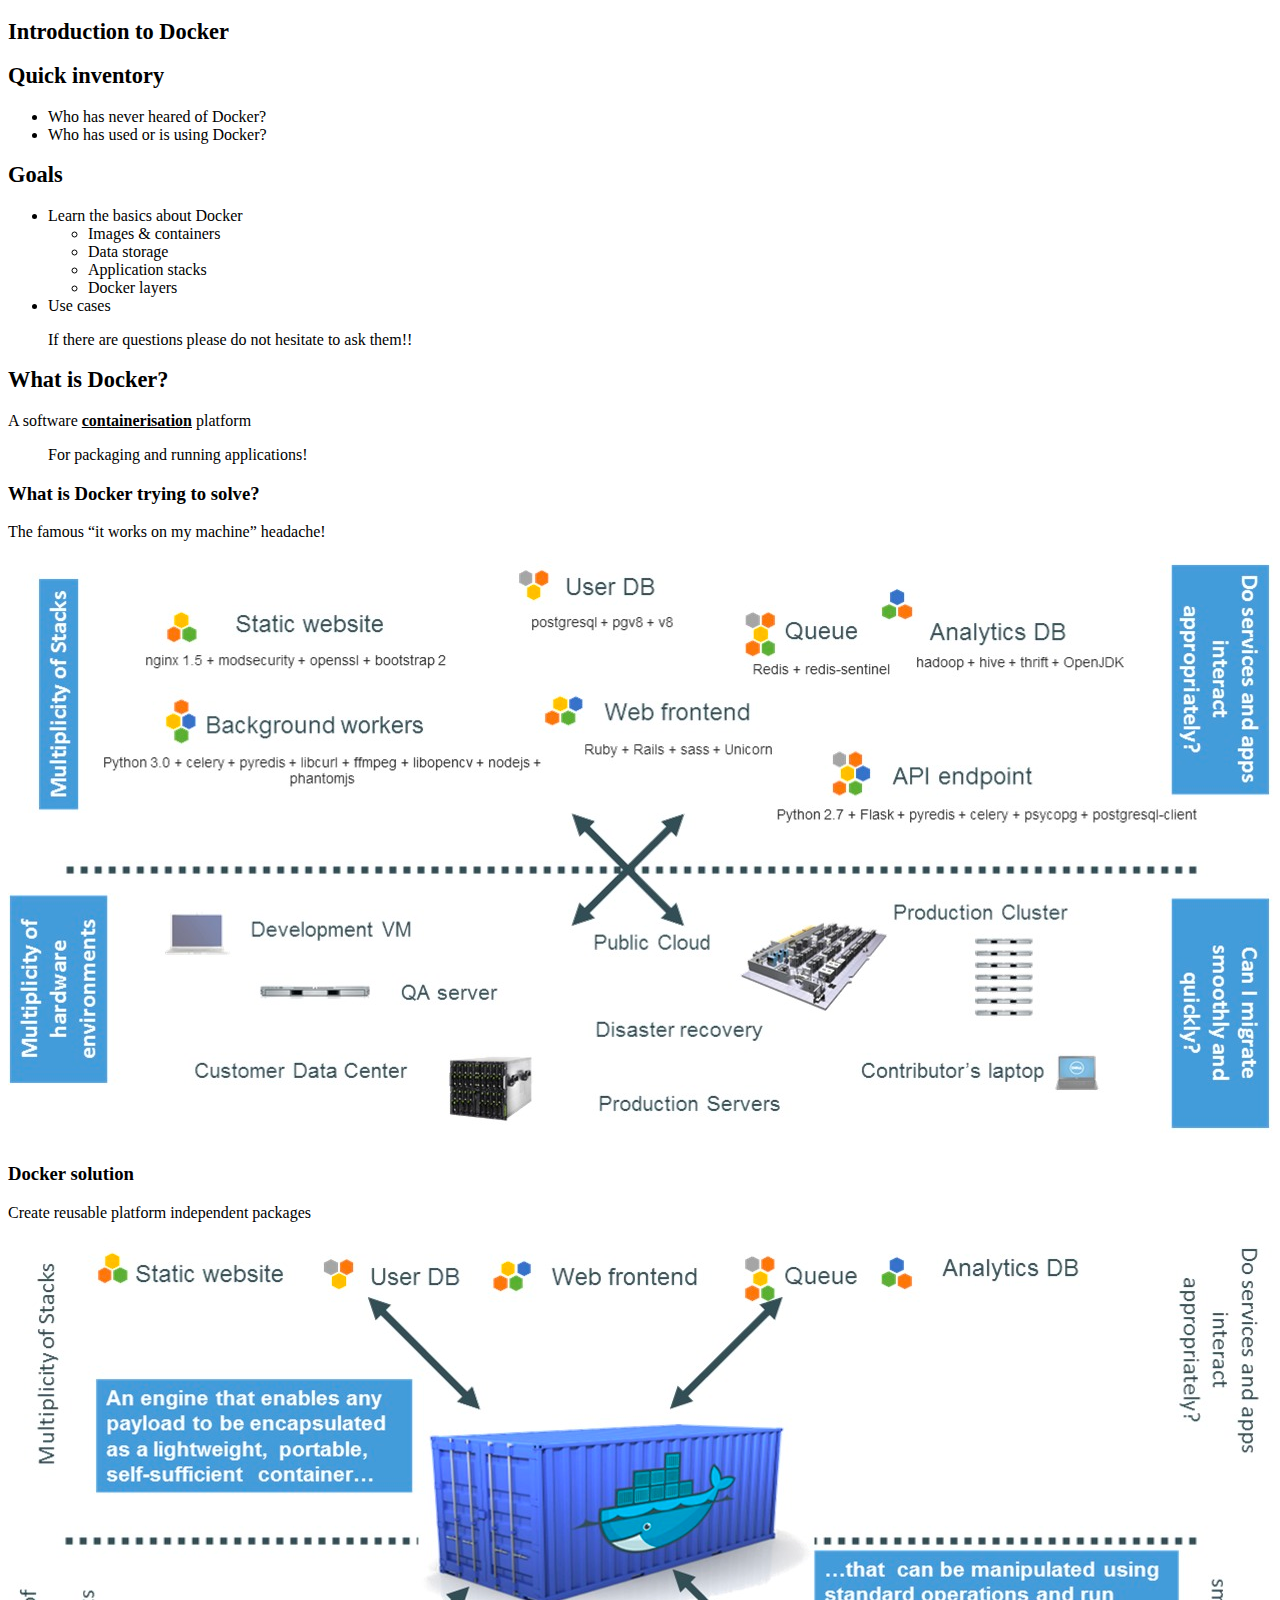
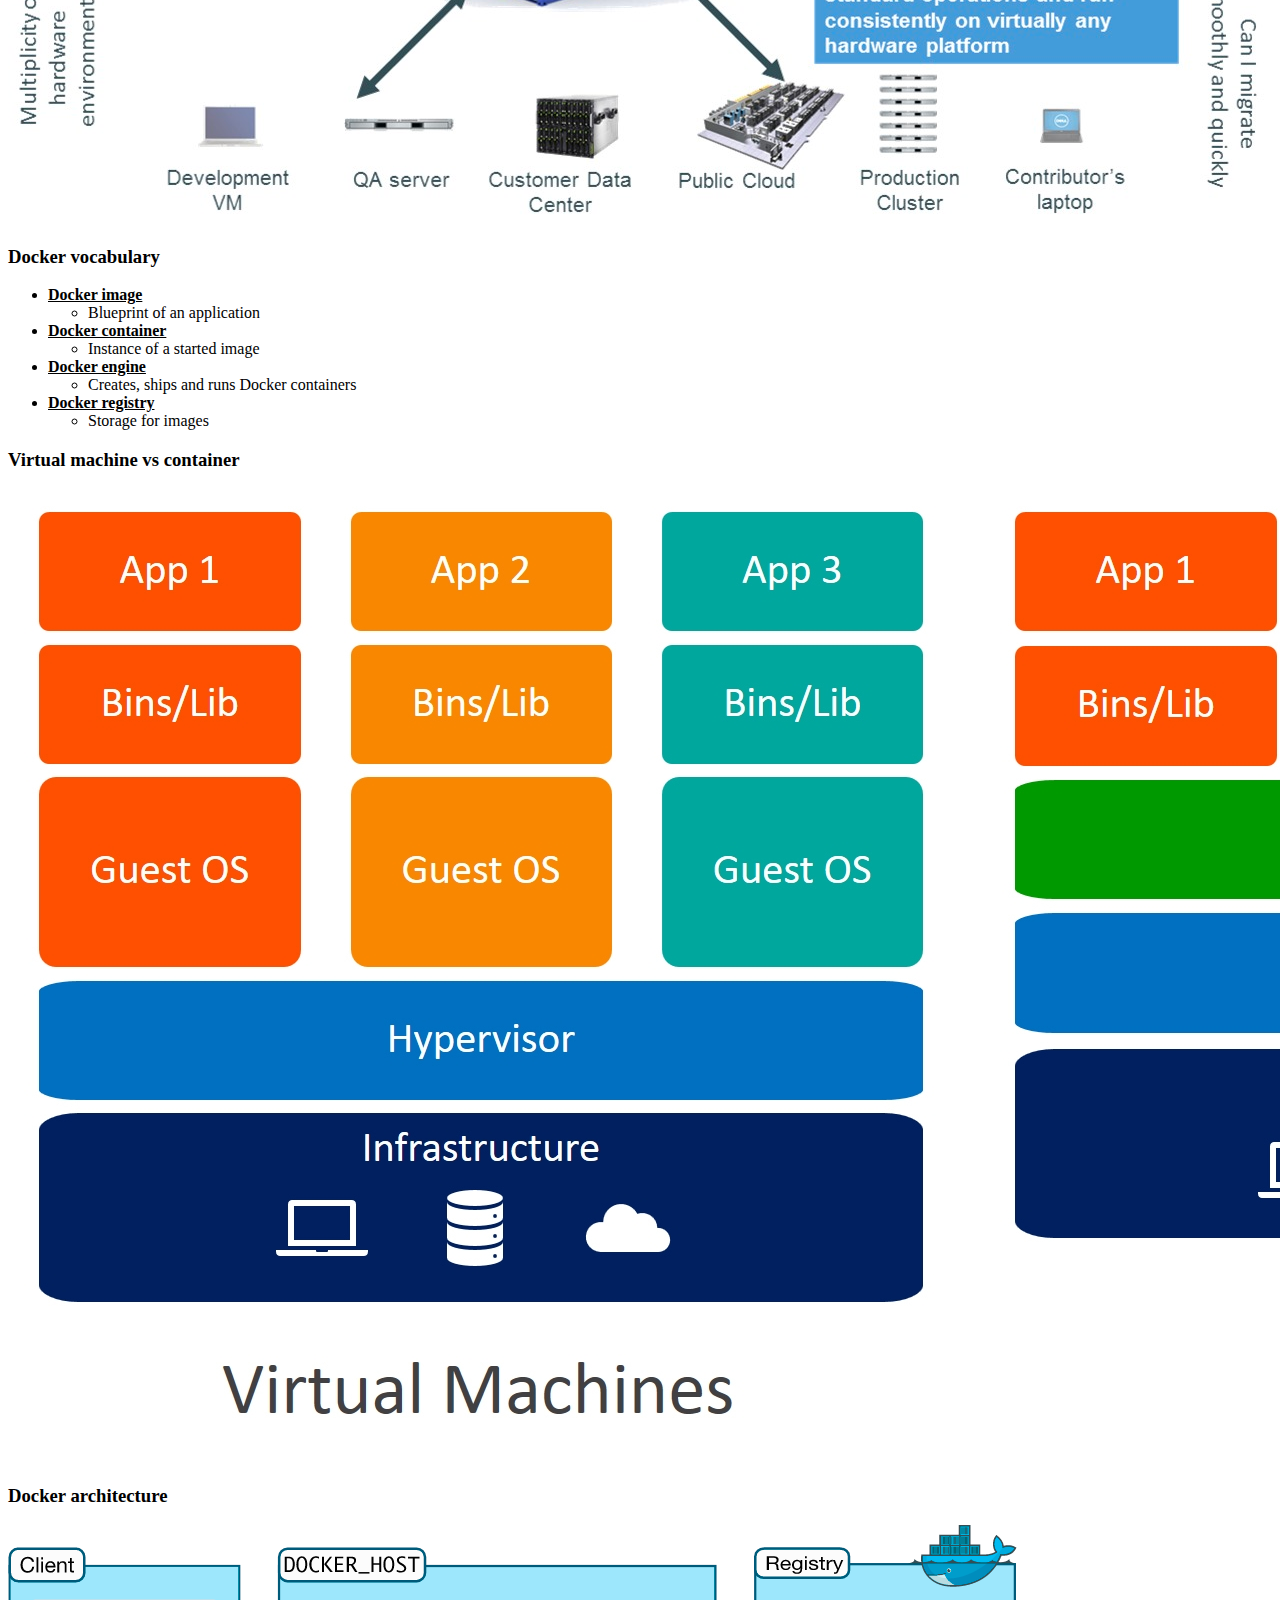
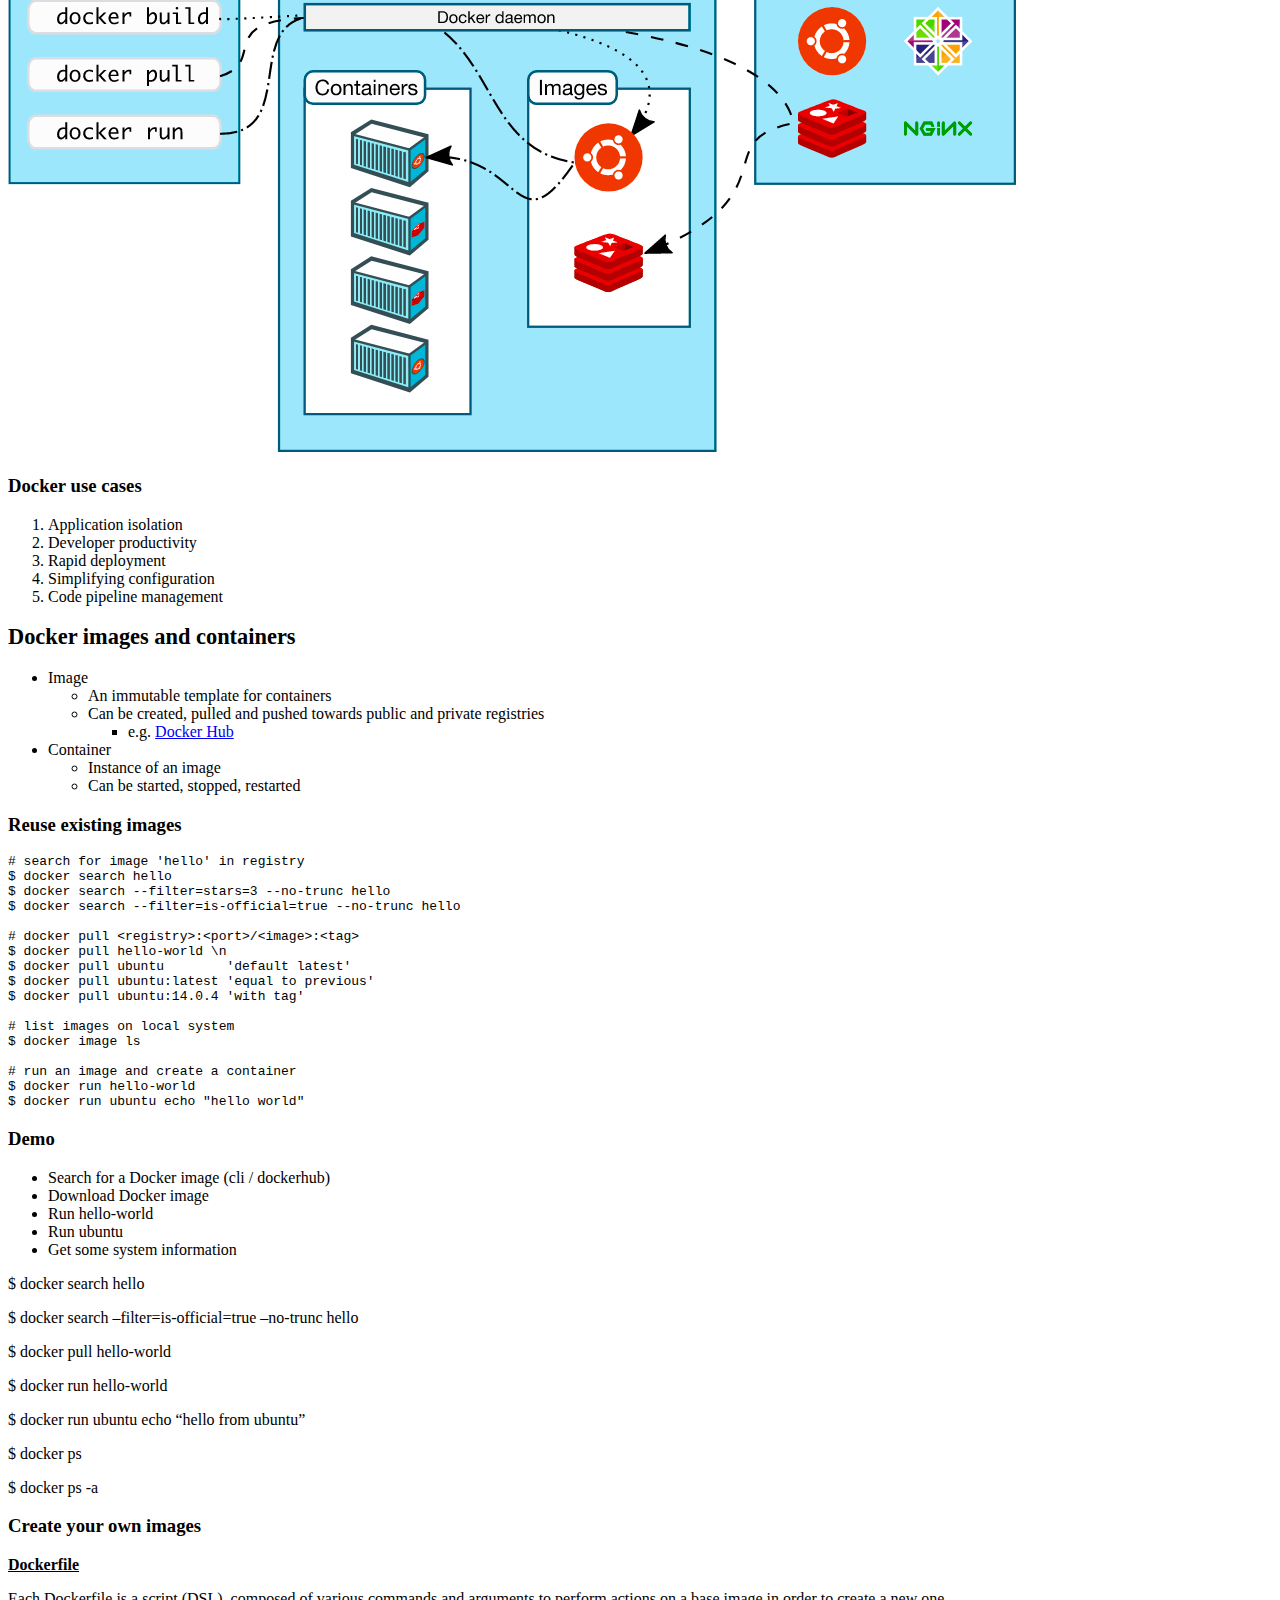
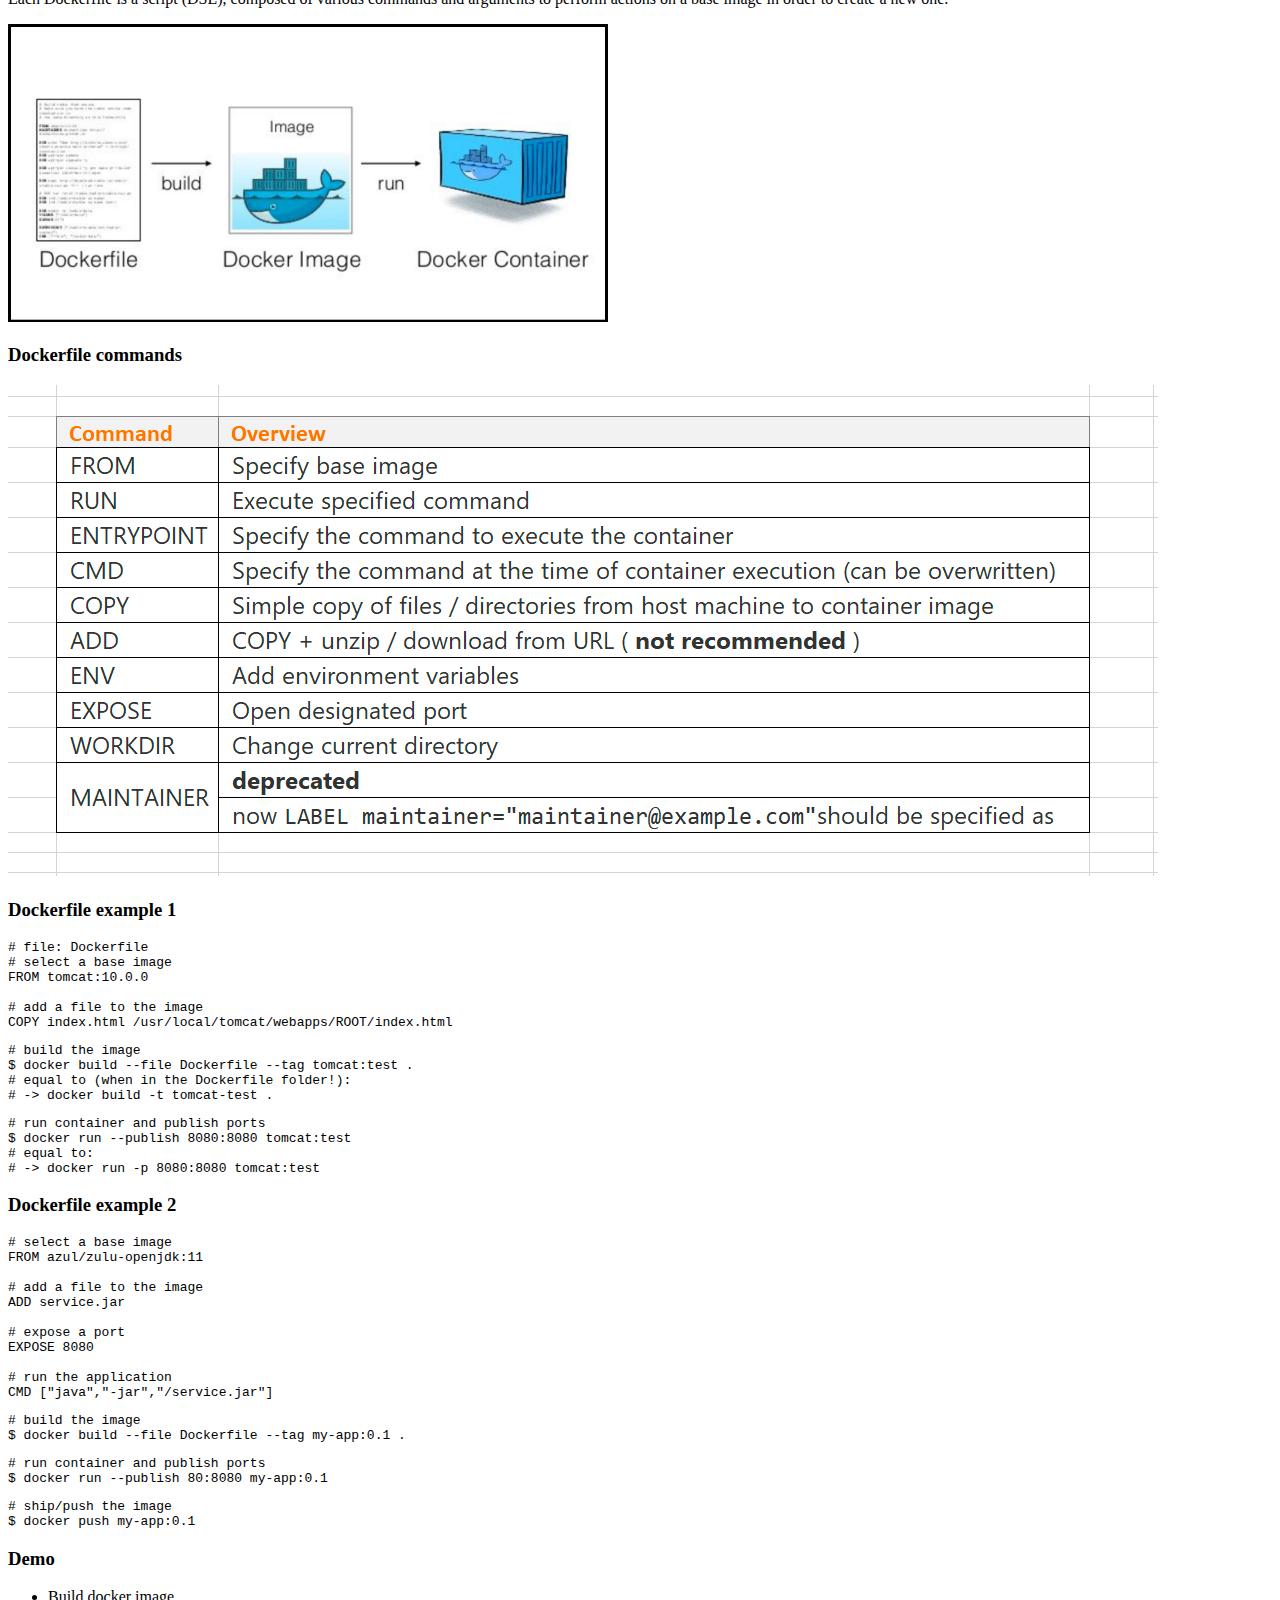
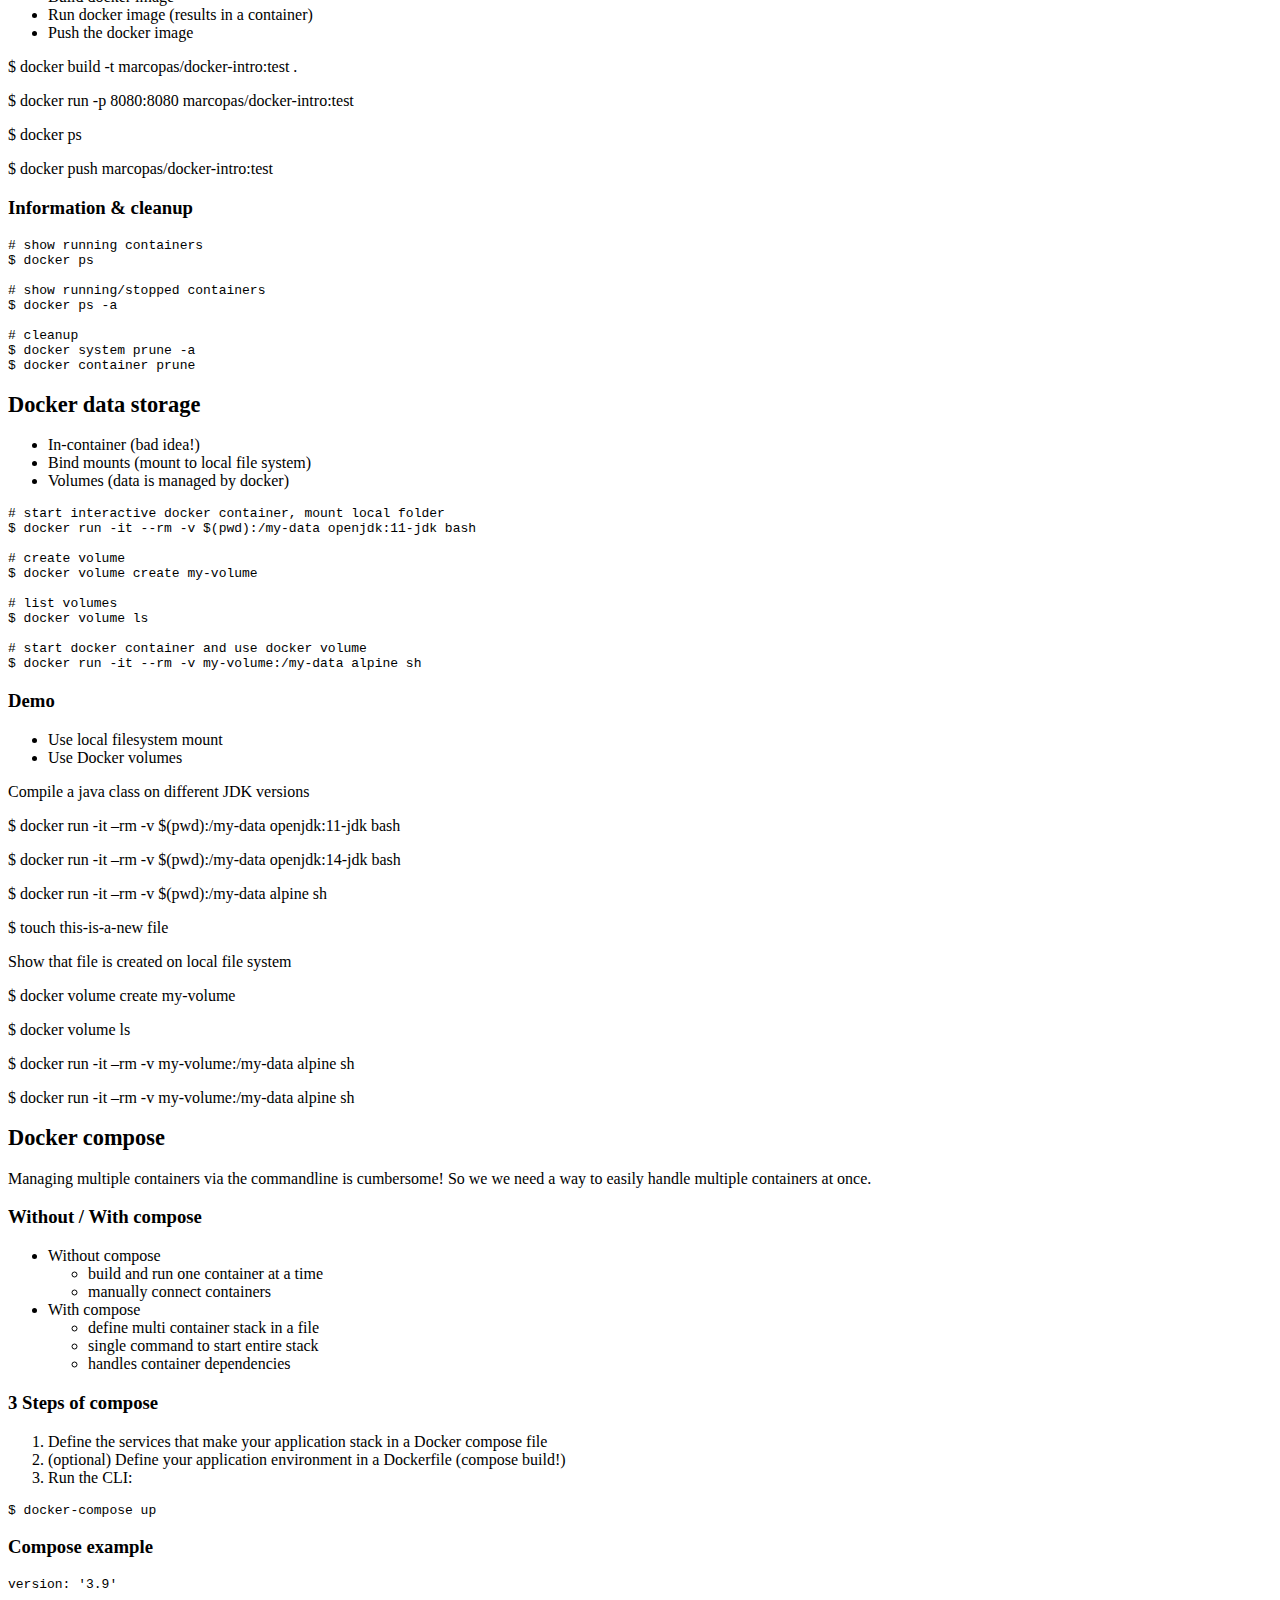
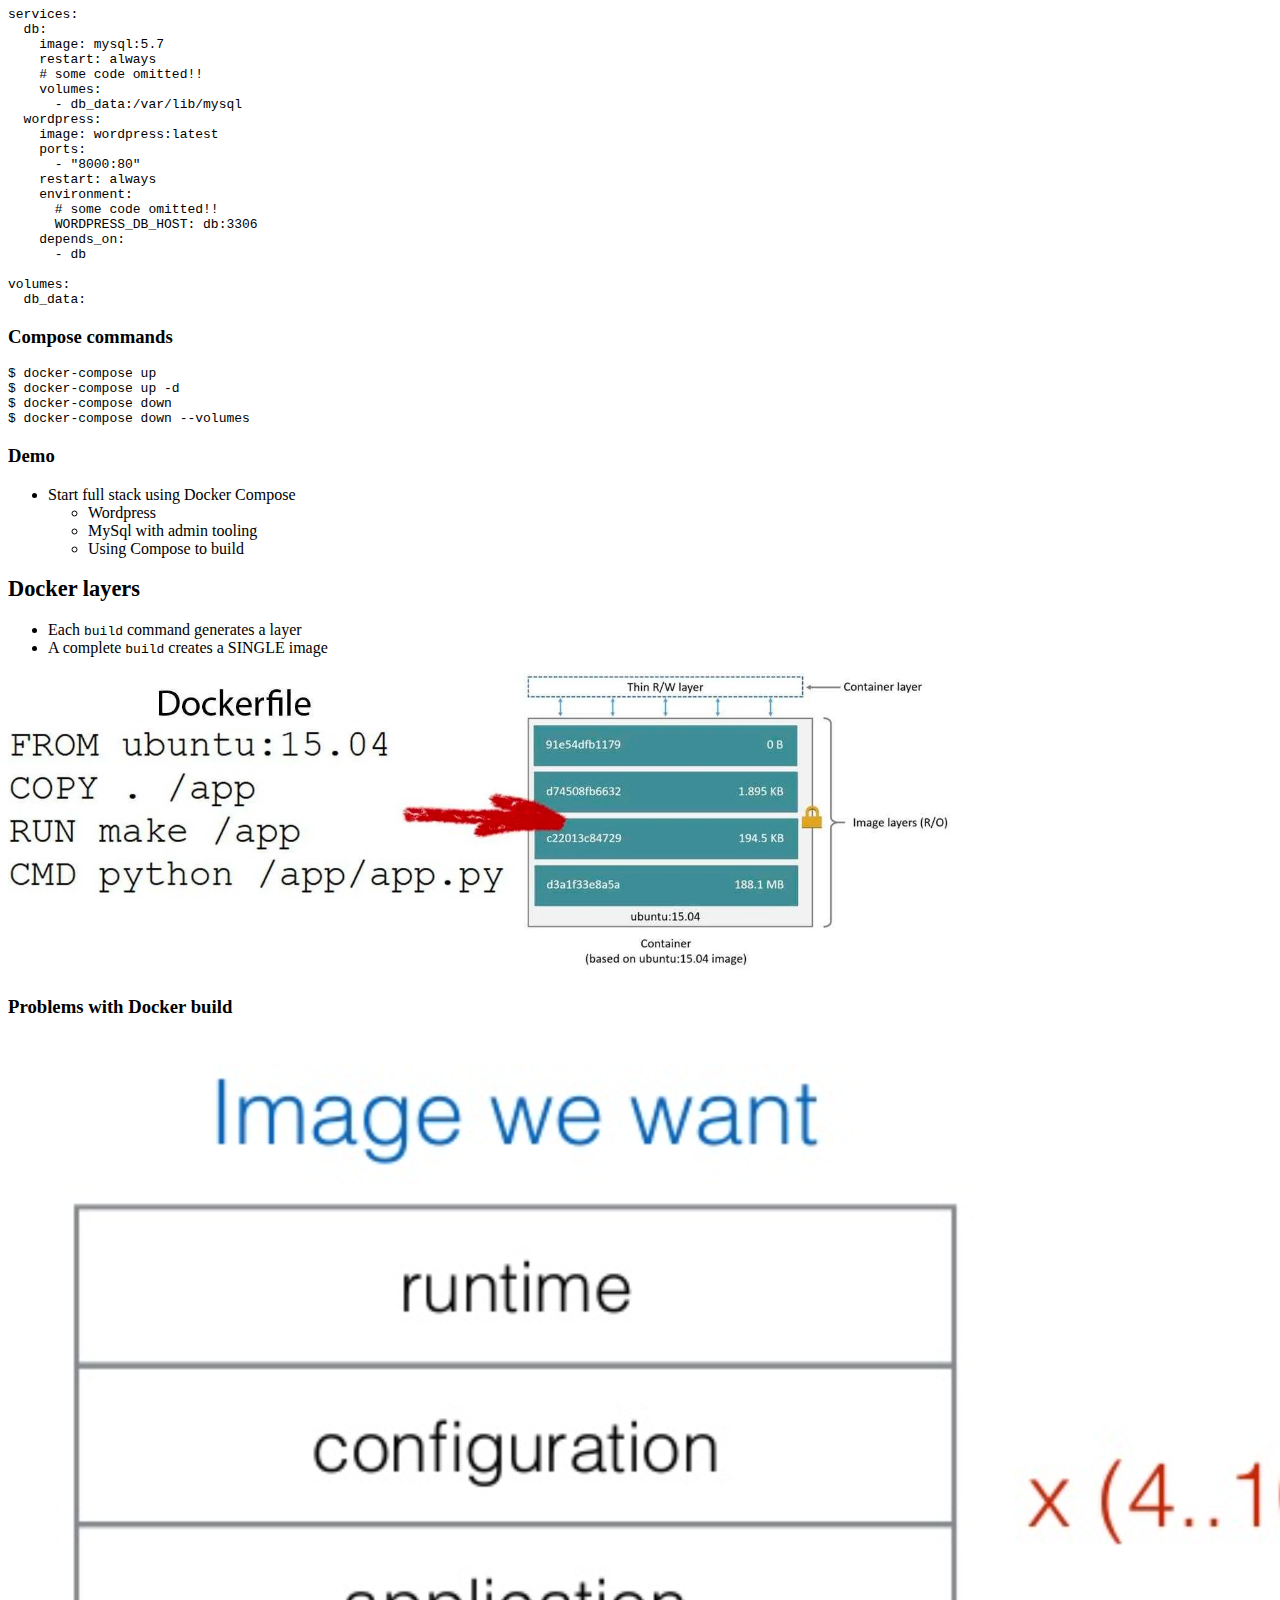
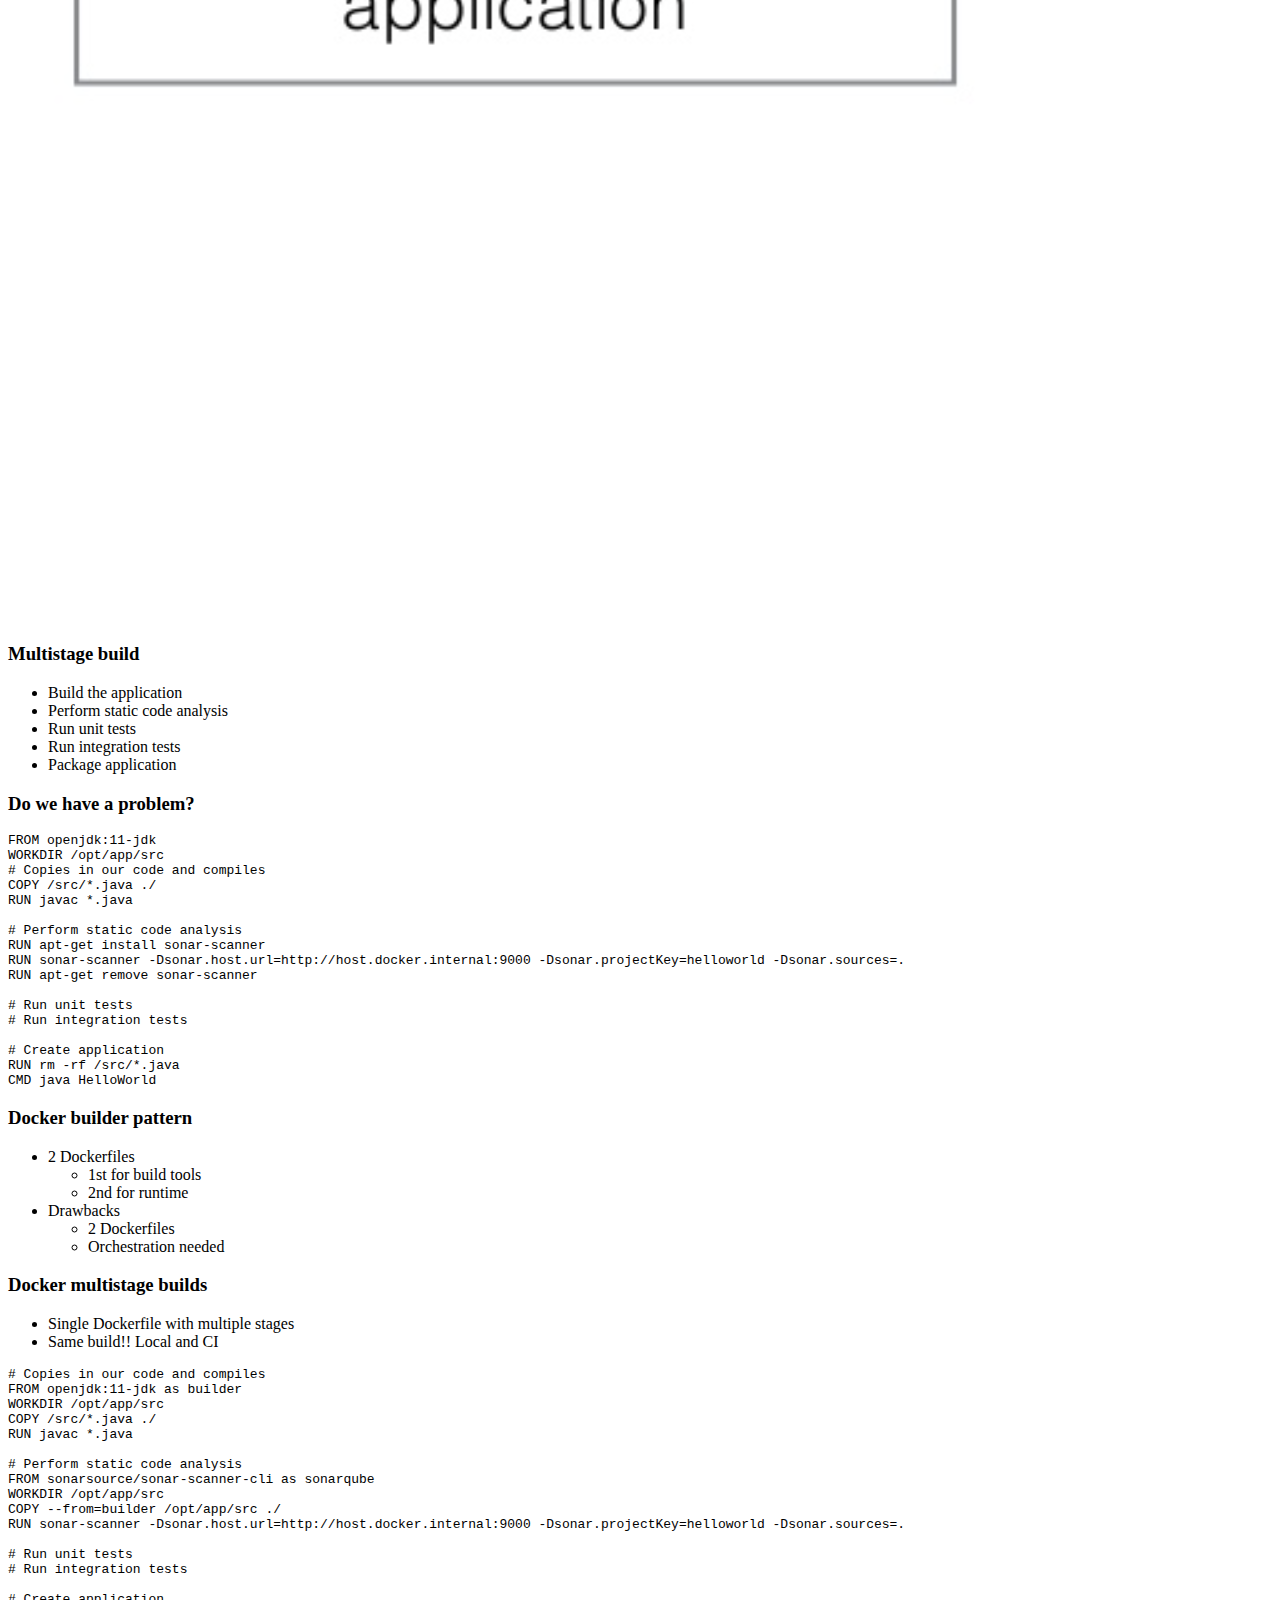
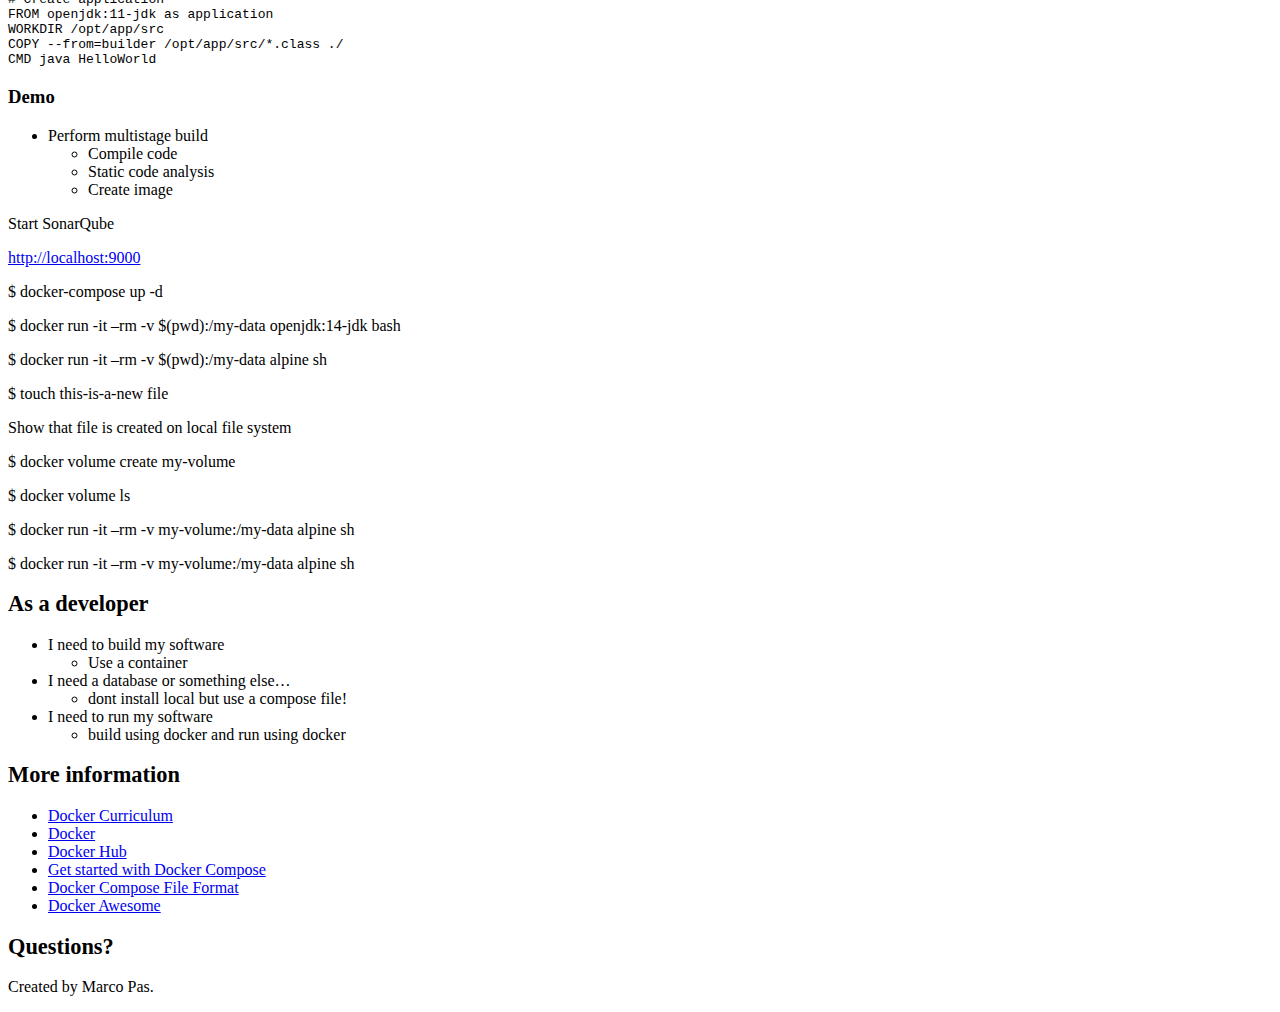
==== index.html @ f856374c "Add index.html" ====
<!DOCTYPE html>
<html lang="en">
<head>
<meta charset="utf-8"/>
<title>Introduction to Docker</title>
<meta name="author" content="Marco Pas"/>
<style type="text/css">
.underline { text-decoration: underline; }
</style>
<link rel="stylesheet" href="/Users/phnl310301178/.emacs.d/.local/straight/build-27.1/revealjs/dist/reveal.css"/>

<link rel="stylesheet" href="/Users/phnl310301178/.emacs.d/.local/straight/build-27.1/revealjs/dist/theme/black.css" id="theme"/>

<link rel="stylesheet" href="./css/custom.css"/>
<link rel="stylesheet" href="/Users/phnl310301178/.emacs.d/.local/straight/build-27.1/revealjs/plugin/highlight/zenburn.css"/>
<meta name="description" content="Introduction to Docker">
</head>
<body>
<div class="reveal">
<div class="slides">

<section>
<section id="slide-org6c701db" data-background="./images/title-slide.jpg" data-background-opacity="0.3">
<h2 id="org6c701db">Introduction to Docker</h2>

</section>
</section>
<section>
<section id="slide-org23a5e67">
<h2 id="org23a5e67">Quick inventory</h2>
<ul>
<li>Who has never heared of Docker?</li>
<li>Who has used or is using Docker?</li>

</ul>

</section>
</section>
<section>
<section id="slide-org18170b2">
<h2 id="org18170b2">Goals</h2>
<ul>
<li>Learn the basics about Docker
<ul>
<li>Images &amp; containers</li>
<li>Data storage</li>
<li>Application stacks</li>
<li>Docker layers</li>

</ul></li>
<li>Use cases</li>

</ul>

<blockquote>
<p>
If there are questions please do not hesitate to ask them!!
</p>
</blockquote>

</section>
</section>
<section>
<section id="slide-org24da767">
<h2 id="org24da767">What is Docker?</h2>
<p>
A software <b><span class="underline">containerisation</span></b> platform
</p>

<blockquote>
<p>
For packaging and running applications!
</p>
</blockquote>

</section>
<section id="slide-orgf07d353">
<h3 id="orgf07d353">What is Docker trying to solve?</h3>
<p>
The famous “it works on my machine” headache!
</p>


<div id="org55d096c" class="figure">
<p><img src="./images/docker-challenge.png" alt="docker-challenge.png" />
</p>
</div>

</section>
<section id="slide-org73bd53a">
<h3 id="org73bd53a">Docker solution</h3>
<p>
Create reusable platform independent packages
</p>


<div id="orgc555b7d" class="figure">
<p><img src="./images/docker-challenge-solution.png" alt="docker-challenge-solution.png" />
</p>
</div>

</section>
<section id="slide-orgdd29803">
<h3 id="orgdd29803">Docker vocabulary</h3>
<ul>
<li><b><span class="underline">Docker image</span></b>
<ul>
<li>Blueprint of an application</li>

</ul></li>
<li class="fragment roll-in"><b><span class="underline">Docker container</span></b>
<ul>
<li>Instance of a started image</li>

</ul></li>
<li class="fragment roll-in"><b><span class="underline">Docker engine</span></b>
<ul>
<li>Creates, ships and runs Docker containers</li>

</ul></li>
<li class="fragment roll-in"><b><span class="underline">Docker registry</span></b>
<ul>
<li>Storage for images</li>

</ul></li>

</ul>

</section>
<section id="slide-org4ec1641">
<h3 id="org4ec1641">Virtual machine vs container</h3>

<div id="org4af606d" class="figure">
<p><img src="./images/containers-vs-virtual-machines.jpg" alt="containers-vs-virtual-machines.jpg" />
</p>
</div>

</section>
<section id="slide-org02b21fa">
<h3 id="org02b21fa">Docker architecture</h3>

<div id="org2fa28e2" class="figure">
<p><img src="./images/docker-architecture.png" alt="docker-architecture.png" />
</p>
</div>

</section>
<section id="slide-org0bb8c6a">
<h3 id="org0bb8c6a">Docker use cases</h3>
<ol>
<li>Application isolation</li>
<li>Developer productivity</li>
<li>Rapid deployment</li>
<li>Simplifying configuration</li>
<li>Code pipeline management</li>

</ol>

</section>
</section>
<section>
<section id="slide-org7efbfca">
<h2 id="org7efbfca">Docker images and containers</h2>
<ul>
<li>Image
<ul>
<li>An immutable template for containers</li>
<li>Can be created, pulled and pushed towards public and private registries
<ul>
<li>e.g. <a href="https://hub.docker.com/search?q=&amp;type=image">Docker Hub</a></li>

</ul></li>

</ul></li>
<li class="fragment roll-in">Container
<ul>
<li>Instance of an image</li>
<li>Can be started, stopped, restarted</li>

</ul></li>

</ul>

</section>
<section id="slide-org45c895b">
<h3 id="org45c895b">Reuse existing images</h3>
<div class="org-src-container">

<pre><code class="bash" ># search for image 'hello' in registry
$ docker search hello
$ docker search --filter=stars=3 --no-trunc hello
$ docker search --filter=is-official=true --no-trunc hello

# docker pull &lt;registry&gt;:&lt;port&gt;/&lt;image&gt;:&lt;tag&gt;
$ docker pull hello-world \n
$ docker pull ubuntu        'default latest'
$ docker pull ubuntu:latest 'equal to previous'
$ docker pull ubuntu:14.0.4 'with tag'

# list images on local system
$ docker image ls

# run an image and create a container
$ docker run hello-world
$ docker run ubuntu echo "hello world"
</code></pre>
</div>

</section>
<section id="slide-org4776a56" data-background="./images/demo.jpg" data-background-opacity="0.3">
<h3 id="org4776a56">Demo</h3>
<ul>
<li>Search for a Docker image (cli / dockerhub)</li>
<li>Download Docker image</li>
<li>Run hello-world</li>
<li>Run ubuntu</li>
<li>Get some system information</li>

</ul>

<aside class="notes">
<p>
$ docker search hello
</p>

<p>
$ docker search &#x2013;filter=is-official=true &#x2013;no-trunc hello
</p>

<p>
$ docker pull hello-world
</p>

<p>
$ docker run hello-world
</p>

<p>
$ docker run ubuntu echo &ldquo;hello from ubuntu&rdquo;
</p>

<p>
$ docker ps
</p>

<p>
$ docker ps -a
</p>

</aside>

</section>
<section id="slide-orgef736da">
<h3 id="orgef736da">Create your own images</h3>
<p>
<b><span class="underline">Dockerfile</span></b>
</p>

<p>
Each Dockerfile is a script (DSL), composed of various commands and arguments to perform actions on a base image in order to create a new one.
</p>


<div id="orgce4b9a6" class="figure">
<p><img src="./images/from-dockerfile-to-container.png" alt="from-dockerfile-to-container.png" width="600px" />
</p>
</div>

</section>
<section id="slide-orgfcfd4df">
<h3 id="orgfcfd4df">Dockerfile commands</h3>

<div id="orgb6cbc81" class="figure">
<p><img src="./images/dockerfile-commands.png" alt="dockerfile-commands.png" />
</p>
</div>

</section>
<section id="slide-org4c2c16f">
<h3 id="org4c2c16f">Dockerfile example 1</h3>
<div class="org-src-container">

<pre><code class="dockerfile" ># file: Dockerfile
# select a base image
FROM tomcat:10.0.0

# add a file to the image
COPY index.html /usr/local/tomcat/webapps/ROOT/index.html
</code></pre>
</div>

<div class="org-src-container">

<pre><code class="shell" ># build the image
$ docker build --file Dockerfile --tag tomcat:test .
# equal to (when in the Dockerfile folder!):
# -&gt; docker build -t tomcat-test .
</code></pre>
</div>

<div class="org-src-container">

<pre><code class="shell" ># run container and publish ports
$ docker run --publish 8080:8080 tomcat:test
# equal to:
# -&gt; docker run -p 8080:8080 tomcat:test
</code></pre>
</div>

</section>
<section id="slide-org4e1248a">
<h3 id="org4e1248a">Dockerfile example 2</h3>
<div class="org-src-container">

<pre><code class="dockerfile" ># select a base image
FROM azul/zulu-openjdk:11

# add a file to the image
ADD service.jar

# expose a port
EXPOSE 8080

# run the application
CMD ["java","-jar","/service.jar"]
</code></pre>
</div>

<div class="org-src-container">

<pre><code class="shell" ># build the image
$ docker build --file Dockerfile --tag my-app:0.1 .
</code></pre>
</div>

<div class="org-src-container">

<pre><code class="shell" ># run container and publish ports
$ docker run --publish 80:8080 my-app:0.1
</code></pre>
</div>

<div class="org-src-container">

<pre><code class="shell" ># ship/push the image
$ docker push my-app:0.1
</code></pre>
</div>

</section>
<section id="slide-org0c07b1d" data-background="./images/demo.jpg" data-background-opacity="0.3">
<h3 id="org0c07b1d">Demo</h3>
<ul>
<li>Build docker image</li>
<li>Run docker image (results in a container)</li>
<li>Push the docker image</li>

</ul>

<aside class="notes">
<p>
$ docker build -t marcopas/docker-intro:test .
</p>

<p>
$ docker run -p 8080:8080 marcopas/docker-intro:test
</p>

<p>
$ docker ps
</p>

<p>
$ docker push marcopas/docker-intro:test
</p>

</aside>

</section>
<section id="slide-org9ace39c">
<h3 id="org9ace39c">Information &amp; cleanup</h3>
<div class="org-src-container">

<pre><code class="bash" ># show running containers
$ docker ps

# show running/stopped containers
$ docker ps -a

# cleanup
$ docker system prune -a
$ docker container prune
</code></pre>
</div>

</section>
</section>
<section>
<section id="slide-org23a052d">
<h2 id="org23a052d">Docker data storage</h2>
<ul>
<li>In-container (bad idea!)</li>
<li>Bind mounts (mount to local file system)</li>
<li>Volumes (data is managed by docker)</li>

</ul>

<div class="org-src-container">

<pre><code class="bash" ># start interactive docker container, mount local folder 
$ docker run -it --rm -v $(pwd):/my-data openjdk:11-jdk bash

# create volume
$ docker volume create my-volume

# list volumes
$ docker volume ls

# start docker container and use docker volume
$ docker run -it --rm -v my-volume:/my-data alpine sh
</code></pre>
</div>

</section>
<section id="slide-org78c05c0" data-background="./images/demo.jpg" data-background-opacity="0.3">
<h3 id="org78c05c0">Demo</h3>
<ul>
<li>Use local filesystem mount</li>
<li>Use Docker volumes</li>

</ul>

<aside class="notes">
<p>
Compile a java class on different JDK versions
</p>

<p>
$ docker run -it &#x2013;rm -v $(pwd):/my-data openjdk:11-jdk bash
</p>

<p>
$ docker run -it &#x2013;rm -v $(pwd):/my-data openjdk:14-jdk bash
</p>

<p>
$ docker run -it &#x2013;rm -v $(pwd):/my-data alpine sh
</p>

<p>
$ touch this-is-a-new file
</p>

<p>
Show that file is created on local file system
</p>

<p>
$ docker volume create my-volume
</p>

<p>
$ docker volume ls
</p>

<p>
$ docker run -it &#x2013;rm -v my-volume:/my-data alpine sh
</p>

<p>
$ docker run -it &#x2013;rm -v my-volume:/my-data alpine sh
</p>

</aside>

</section>
</section>
<section>
<section id="slide-orgaf6907a">
<h2 id="orgaf6907a">Docker compose</h2>
<p>
Managing multiple containers via the commandline is cumbersome! So we we need a way to
easily handle multiple containers at once.
</p>

</section>
<section id="slide-org0264a61">
<h3 id="org0264a61">Without / With compose</h3>
<ul>
<li>Without compose
<ul>
<li>build and run one container at a time</li>
<li>manually connect containers</li>

</ul></li>
<li>With compose
<ul>
<li>define multi container stack in a file</li>
<li>single command to start entire stack</li>
<li>handles container dependencies</li>

</ul></li>

</ul>

</section>
<section id="slide-orgac158f0">
<h3 id="orgac158f0">3 Steps of compose</h3>
<ol>
<li>Define the services that make your application stack in a Docker compose file</li>

<li>(optional) Define your application environment in a Dockerfile (compose build!)</li>

<li>Run the CLI:</li>

</ol>

<div class="org-src-container">

<pre><code class="shell" >$ docker-compose up
</code></pre>
</div>

</section>
<section id="slide-org4a21b5a">
<h3 id="org4a21b5a">Compose example</h3>
<div class="org-src-container">

<pre><code class="dockerfile" >version: '3.9'

services:
  db:
    image: mysql:5.7
    restart: always
    # some code omitted!!
    volumes:
      - db_data:/var/lib/mysql
  wordpress:
    image: wordpress:latest
    ports:
      - "8000:80"
    restart: always
    environment:
      # some code omitted!!
      WORDPRESS_DB_HOST: db:3306
    depends_on:
      - db

volumes:
  db_data:
</code></pre>
</div>

</section>
<section id="slide-orge769c45">
<h3 id="orge769c45">Compose commands</h3>
<div class="org-src-container">

<pre><code class="shell" >$ docker-compose up
$ docker-compose up -d
$ docker-compose down
$ docker-compose down --volumes
</code></pre>
</div>

</section>
<section id="slide-orgf275e4c" data-background="./images/demo.jpg" data-background-opacity="0.3">
<h3 id="orgf275e4c">Demo</h3>
<ul>
<li>Start full stack using Docker Compose
<ul>
<li>Wordpress</li>
<li>MySql with admin tooling</li>
<li>Using Compose to build</li>

</ul></li>

</ul>

</section>
</section>
<section>
<section id="slide-orgbaf07db">
<h2 id="orgbaf07db">Docker layers</h2>
<ul>
<li>Each <code>build</code> command generates a layer</li>
<li>A complete <code>build</code> creates a SINGLE image</li>

</ul>


<div id="org69b1645" class="figure">
<p><img src="./images/docker-image-layers.png" alt="docker-image-layers.png" height="300px" />
</p>
</div>

</section>
<section id="slide-org1830619">
<h3 id="org1830619">Problems with Docker build</h3>

<div id="org7306464" class="figure">
<p><img src="./images/problems-with-docker-build.png" alt="problems-with-docker-build.png" />
</p>
</div>

</section>
<section id="slide-org84f54a6">
<h3 id="org84f54a6">Multistage build</h3>
<ul>
<li>Build the application</li>
<li>Perform static code analysis</li>
<li>Run unit tests</li>
<li>Run integration tests</li>
<li>Package application</li>

</ul>

</section>
<section id="slide-org4e41b8c">
<h3 id="org4e41b8c">Do we have a problem?</h3>
<div class="org-src-container">

<pre><code class="dockerfile" >FROM openjdk:11-jdk
WORKDIR /opt/app/src
# Copies in our code and compiles
COPY /src/*.java ./
RUN javac *.java

# Perform static code analysis
RUN apt-get install sonar-scanner
RUN sonar-scanner -Dsonar.host.url=http://host.docker.internal:9000 -Dsonar.projectKey=helloworld -Dsonar.sources=.
RUN apt-get remove sonar-scanner

# Run unit tests
# Run integration tests

# Create application
RUN rm -rf /src/*.java
CMD java HelloWorld
</code></pre>
</div>

</section>
<section id="slide-org475ff39">
<h3 id="org475ff39">Docker builder pattern</h3>
<ul>
<li>2 Dockerfiles
<ul>
<li>1st for build tools</li>
<li>2nd for runtime</li>

</ul></li>
<li>Drawbacks
<ul>
<li>2 Dockerfiles</li>
<li>Orchestration needed</li>

</ul></li>

</ul>

</section>
<section id="slide-org4a0265b">
<h3 id="org4a0265b">Docker multistage builds</h3>
<ul>
<li>Single Dockerfile with multiple stages</li>
<li>Same build!! Local and CI</li>

</ul>

</section>
<section>
<div class="org-src-container">

<pre><code class="dockerfile" ># Copies in our code and compiles
FROM openjdk:11-jdk as builder
WORKDIR /opt/app/src
COPY /src/*.java ./
RUN javac *.java

# Perform static code analysis
FROM sonarsource/sonar-scanner-cli as sonarqube
WORKDIR /opt/app/src
COPY --from=builder /opt/app/src ./
RUN sonar-scanner -Dsonar.host.url=http://host.docker.internal:9000 -Dsonar.projectKey=helloworld -Dsonar.sources=.

# Run unit tests
# Run integration tests

# Create application
FROM openjdk:11-jdk as application
WORKDIR /opt/app/src
COPY --from=builder /opt/app/src/*.class ./
CMD java HelloWorld
</code></pre>
</div>

</section>
<section id="slide-orgc9043ca" data-background="./images/demo.jpg" data-background-opacity="0.3">
<h3 id="orgc9043ca">Demo</h3>
<ul>
<li>Perform multistage build
<ul>
<li>Compile code</li>
<li>Static code analysis</li>
<li>Create image</li>

</ul></li>

</ul>

<aside class="notes">
<p>
Start SonarQube
</p>

<p>
<a href="http://localhost:9000">http://localhost:9000</a>
</p>

<p>
$ docker-compose up -d
</p>

<p>
$ docker run -it &#x2013;rm -v $(pwd):/my-data openjdk:14-jdk bash
</p>

<p>
$ docker run -it &#x2013;rm -v $(pwd):/my-data alpine sh
</p>

<p>
$ touch this-is-a-new file
</p>

<p>
Show that file is created on local file system
</p>

<p>
$ docker volume create my-volume
</p>

<p>
$ docker volume ls
</p>

<p>
$ docker run -it &#x2013;rm -v my-volume:/my-data alpine sh
</p>

<p>
$ docker run -it &#x2013;rm -v my-volume:/my-data alpine sh
</p>

</aside>

</section>
</section>
<section>
<section id="slide-org77ec021">
<h2 id="org77ec021">As a developer</h2>
<ul>
<li>I need to build my software
<ul>
<li>Use a container</li>

</ul></li>
<li>I need a database or something else&#x2026;
<ul>
<li>dont install local but use a compose file!</li>

</ul></li>
<li>I need to run my software
<ul>
<li>build using docker and run using docker</li>

</ul></li>

</ul>
</section>
</section>
<section>
<section id="slide-orgf2ddc6d">
<h2 id="orgf2ddc6d">More information</h2>
<ul>
<li><a href="https://docker-curriculum.com/">Docker Curriculum</a></li>
<li><a href="https://www.docker.com/">Docker</a></li>
<li><a href="https://hub.docker.com/search?q=&amp;type=image">Docker Hub</a></li>
<li><a href="https://docs.docker.com/compose/gettingstarted/">Get started with Docker Compose</a></li>
<li><a href="https://docs.docker.com/compose/compose-file/">Docker Compose File Format</a></li>
<li><a href="https://github.com/veggiemonk/awesome-docker">Docker Awesome</a></li>

</ul>

</section>
</section>
<section>
<section id="slide-orgb2e587f">
<h2 id="orgb2e587f">Questions?</h2>
</section>
</section>
</div>
</div>
<p> Created by Marco Pas. </p>
<script src="/Users/phnl310301178/.emacs.d/.local/straight/build-27.1/revealjs/dist/reveal.js"></script>
<script src="/Users/phnl310301178/.emacs.d/.local/straight/build-27.1/revealjs/plugin/highlight/highlight.js"></script>
<script src="/Users/phnl310301178/.emacs.d/.local/straight/build-27.1/revealjs/plugin/markdown/markdown.js"></script>
<script src="/Users/phnl310301178/.emacs.d/.local/straight/build-27.1/revealjs/plugin/notes/notes.js"></script>
<script>
// Full list of configuration options available here:
// https://github.com/hakimel/reveal.js#configuration
Reveal.initialize({

controls: true,
progress: true,
history: false,
center: true,
slideNumber: 'c',
rollingLinks: false,
keyboard: true,
mouseWheel: false,
fragmentInURL: false,
hashOneBasedIndex: false,
pdfSeparateFragments: true,

overview: true,

transition: 'linear',
transitionSpeed: 'default',

// Plugins with reveal.js 4.x
plugins: [ RevealHighlight, RevealMarkdown, RevealNotes ],

// Optional libraries used to extend reveal.js
dependencies: [
]

});
</script>
</body>
</html>
---- css/custom.css ----
.reveal h2 {
    font-size: 1.4em;
}

.reveal th {
    font-weight   : bold;
    text-align    : left;
    padding       : 0.1em 0.5em 0.1em 0.5em; /*top right bottom left */
    border-top    : 1px solid;
    border-right  : 1px solid transparent;
    border-bottom : 1px solid;
    border-left   : 1px solid transparent;
}

.reveal td {
    text-align: left;
    padding: 0.1em 0.5em 0.1em 0.5em; /*top right bottom left */
    border-left: 1px solid transparent;
    border-right: 1px solid transparent;
    white-space: nowrap;
}

.reveal table {
    margin: auto;
    border-collapse: collapse;
    border: 0;
    border-top: 1px solid;
    border-bottom: 1px solid;
    border-spacing: 0;
}

.reveal pre code {
    max-height: 800px;
}
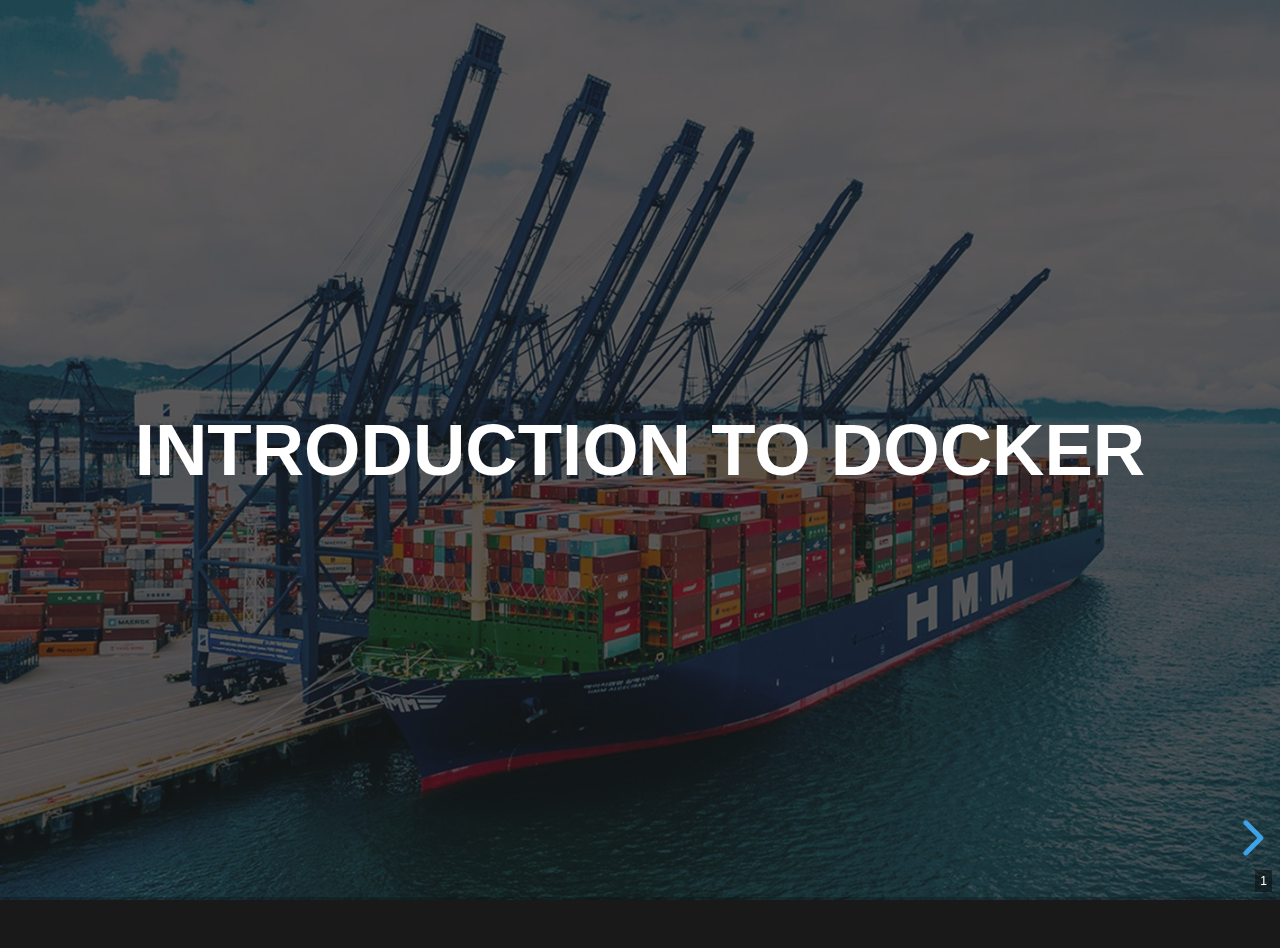
==== commit 1be36fcd: "* index.html:" ====
--- a/index.html
+++ b/index.html
@@ -7,11 +7,352 @@
 <style type="text/css">
 .underline { text-decoration: underline; }
 </style>
-<link rel="stylesheet" href="/Users/phnl310301178/.emacs.d/.local/straight/build-27.1/revealjs/dist/reveal.css"/>
+<style type="text/css">
+/*!
+* reveal.js 4.0.2
+* https://revealjs.com
+* MIT licensed
+*
+* Copyright (C) 2020 Hakim El Hattab, https://hakim.se
+*/
+.reveal .r-stretch,.reveal .stretch{max-width:none;max-height:none}.reveal pre.r-stretch code,.reveal pre.stretch code{height:100%;max-height:100%;box-sizing:border-box}.reveal .r-fit-text{display:inline-block;white-space:nowrap}.reveal .r-stack{display:grid}.reveal .r-stack>*{grid-area:1/1;margin:auto}.reveal .r-hstack,.reveal .r-vstack{display:flex}.reveal .r-hstack img,.reveal .r-hstack video,.reveal .r-vstack img,.reveal .r-vstack video{min-width:0;min-height:0;-o-object-fit:contain;object-fit:contain}.reveal .r-vstack{flex-direction:column;align-items:center;justify-content:center}.reveal .r-hstack{flex-direction:row;align-items:center;justify-content:center}.reveal .items-stretch{align-items:stretch}.reveal .items-start{align-items:flex-start}.reveal .items-center{align-items:center}.reveal .items-end{align-items:flex-end}.reveal .justify-between{justify-content:space-between}.reveal .justify-around{justify-content:space-around}.reveal .justify-start{justify-content:flex-start}.reveal .justify-center{justify-content:center}.reveal .justify-end{justify-content:flex-end}html.reveal-full-page{width:100%;height:100%;height:100vh;height:calc(var(--vh,1vh) * 100);overflow:hidden}.reveal-viewport{height:100%;overflow:hidden;position:relative;line-height:1;margin:0;background-color:#fff;color:#000}.reveal .slides section .fragment{opacity:0;visibility:hidden;transition:all .2s ease;will-change:opacity}.reveal .slides section .fragment.visible{opacity:1;visibility:inherit}.reveal .slides section .fragment.disabled{transition:none}.reveal .slides section .fragment.grow{opacity:1;visibility:inherit}.reveal .slides section .fragment.grow.visible{transform:scale(1.3)}.reveal .slides section .fragment.shrink{opacity:1;visibility:inherit}.reveal .slides section .fragment.shrink.visible{transform:scale(.7)}.reveal .slides section .fragment.zoom-in{transform:scale(.1)}.reveal .slides section .fragment.zoom-in.visible{transform:none}.reveal .slides section .fragment.fade-out{opacity:1;visibility:inherit}.reveal .slides section .fragment.fade-out.visible{opacity:0;visibility:hidden}.reveal .slides section .fragment.semi-fade-out{opacity:1;visibility:inherit}.reveal .slides section .fragment.semi-fade-out.visible{opacity:.5;visibility:inherit}.reveal .slides section .fragment.strike{opacity:1;visibility:inherit}.reveal .slides section .fragment.strike.visible{text-decoration:line-through}.reveal .slides section .fragment.fade-up{transform:translate(0,40px)}.reveal .slides section .fragment.fade-up.visible{transform:translate(0,0)}.reveal .slides section .fragment.fade-down{transform:translate(0,-40px)}.reveal .slides section .fragment.fade-down.visible{transform:translate(0,0)}.reveal .slides section .fragment.fade-right{transform:translate(-40px,0)}.reveal .slides section .fragment.fade-right.visible{transform:translate(0,0)}.reveal .slides section .fragment.fade-left{transform:translate(40px,0)}.reveal .slides section .fragment.fade-left.visible{transform:translate(0,0)}.reveal .slides section .fragment.current-visible,.reveal .slides section .fragment.fade-in-then-out{opacity:0;visibility:hidden}.reveal .slides section .fragment.current-visible.current-fragment,.reveal .slides section .fragment.fade-in-then-out.current-fragment{opacity:1;visibility:inherit}.reveal .slides section .fragment.fade-in-then-semi-out{opacity:0;visibility:hidden}.reveal .slides section .fragment.fade-in-then-semi-out.visible{opacity:.5;visibility:inherit}.reveal .slides section .fragment.fade-in-then-semi-out.current-fragment{opacity:1;visibility:inherit}.reveal .slides section .fragment.highlight-blue,.reveal .slides section .fragment.highlight-current-blue,.reveal .slides section .fragment.highlight-current-green,.reveal .slides section .fragment.highlight-current-red,.reveal .slides section .fragment.highlight-green,.reveal .slides section .fragment.highlight-red{opacity:1;visibility:inherit}.reveal .slides section .fragment.highlight-red.visible{color:#ff2c2d}.reveal .slides section .fragment.highlight-green.visible{color:#17ff2e}.reveal .slides section .fragment.highlight-blue.visible{color:#1b91ff}.reveal .slides section .fragment.highlight-current-red.current-fragment{color:#ff2c2d}.reveal .slides section .fragment.highlight-current-green.current-fragment{color:#17ff2e}.reveal .slides section .fragment.highlight-current-blue.current-fragment{color:#1b91ff}.reveal:after{content:'';font-style:italic}.reveal iframe{z-index:1}.reveal a{position:relative}@keyframes bounce-right{0%,10%,25%,40%,50%{transform:translateX(0)}20%{transform:translateX(10px)}30%{transform:translateX(-5px)}}@keyframes bounce-left{0%,10%,25%,40%,50%{transform:translateX(0)}20%{transform:translateX(-10px)}30%{transform:translateX(5px)}}@keyframes bounce-down{0%,10%,25%,40%,50%{transform:translateY(0)}20%{transform:translateY(10px)}30%{transform:translateY(-5px)}}.reveal .controls{display:none;position:absolute;top:auto;bottom:12px;right:12px;left:auto;z-index:11;color:#000;pointer-events:none;font-size:10px}.reveal .controls button{position:absolute;padding:0;background-color:transparent;border:0;outline:0;cursor:pointer;color:currentColor;transform:scale(.9999);transition:color .2s ease,opacity .2s ease,transform .2s ease;z-index:2;pointer-events:auto;font-size:inherit;visibility:hidden;opacity:0;-webkit-appearance:none;-webkit-tap-highlight-color:transparent}.reveal .controls .controls-arrow:after,.reveal .controls .controls-arrow:before{content:'';position:absolute;top:0;left:0;width:2.6em;height:.5em;border-radius:.25em;background-color:currentColor;transition:all .15s ease,background-color .8s ease;transform-origin:.2em 50%;will-change:transform}.reveal .controls .controls-arrow{position:relative;width:3.6em;height:3.6em}.reveal .controls .controls-arrow:before{transform:translateX(.5em) translateY(1.55em) rotate(45deg)}.reveal .controls .controls-arrow:after{transform:translateX(.5em) translateY(1.55em) rotate(-45deg)}.reveal .controls .controls-arrow:hover:before{transform:translateX(.5em) translateY(1.55em) rotate(40deg)}.reveal .controls .controls-arrow:hover:after{transform:translateX(.5em) translateY(1.55em) rotate(-40deg)}.reveal .controls .controls-arrow:active:before{transform:translateX(.5em) translateY(1.55em) rotate(36deg)}.reveal .controls .controls-arrow:active:after{transform:translateX(.5em) translateY(1.55em) rotate(-36deg)}.reveal .controls .navigate-left{right:6.4em;bottom:3.2em;transform:translateX(-10px)}.reveal .controls .navigate-left.highlight{animation:bounce-left 2s 50 both ease-out}.reveal .controls .navigate-right{right:0;bottom:3.2em;transform:translateX(10px)}.reveal .controls .navigate-right .controls-arrow{transform:rotate(180deg)}.reveal .controls .navigate-right.highlight{animation:bounce-right 2s 50 both ease-out}.reveal .controls .navigate-up{right:3.2em;bottom:6.4em;transform:translateY(-10px)}.reveal .controls .navigate-up .controls-arrow{transform:rotate(90deg)}.reveal .controls .navigate-down{right:3.2em;bottom:-1.4em;padding-bottom:1.4em;transform:translateY(10px)}.reveal .controls .navigate-down .controls-arrow{transform:rotate(-90deg)}.reveal .controls .navigate-down.highlight{animation:bounce-down 2s 50 both ease-out}.reveal .controls[data-controls-back-arrows=faded] .navigate-up.enabled{opacity:.3}.reveal .controls[data-controls-back-arrows=faded] .navigate-up.enabled:hover{opacity:1}.reveal .controls[data-controls-back-arrows=hidden] .navigate-up.enabled{opacity:0;visibility:hidden}.reveal .controls .enabled{visibility:visible;opacity:.9;cursor:pointer;transform:none}.reveal .controls .enabled.fragmented{opacity:.5}.reveal .controls .enabled.fragmented:hover,.reveal .controls .enabled:hover{opacity:1}.reveal:not(.rtl) .controls[data-controls-back-arrows=faded] .navigate-left.enabled{opacity:.3}.reveal:not(.rtl) .controls[data-controls-back-arrows=faded] .navigate-left.enabled:hover{opacity:1}.reveal:not(.rtl) .controls[data-controls-back-arrows=hidden] .navigate-left.enabled{opacity:0;visibility:hidden}.reveal.rtl .controls[data-controls-back-arrows=faded] .navigate-right.enabled{opacity:.3}.reveal.rtl .controls[data-controls-back-arrows=faded] .navigate-right.enabled:hover{opacity:1}.reveal.rtl .controls[data-controls-back-arrows=hidden] .navigate-right.enabled{opacity:0;visibility:hidden}.reveal[data-navigation-mode=linear].has-horizontal-slides .navigate-down,.reveal[data-navigation-mode=linear].has-horizontal-slides .navigate-up{display:none}.reveal:not(.has-vertical-slides) .controls .navigate-left,.reveal[data-navigation-mode=linear].has-horizontal-slides .navigate-left{bottom:1.4em;right:5.5em}.reveal:not(.has-vertical-slides) .controls .navigate-right,.reveal[data-navigation-mode=linear].has-horizontal-slides .navigate-right{bottom:1.4em;right:.5em}.reveal:not(.has-horizontal-slides) .controls .navigate-up{right:1.4em;bottom:5em}.reveal:not(.has-horizontal-slides) .controls .navigate-down{right:1.4em;bottom:.5em}.reveal.has-dark-background .controls{color:#fff}.reveal.has-light-background .controls{color:#000}.reveal.no-hover .controls .controls-arrow:active:before,.reveal.no-hover .controls .controls-arrow:hover:before{transform:translateX(.5em) translateY(1.55em) rotate(45deg)}.reveal.no-hover .controls .controls-arrow:active:after,.reveal.no-hover .controls .controls-arrow:hover:after{transform:translateX(.5em) translateY(1.55em) rotate(-45deg)}@media screen and (min-width:500px){.reveal .controls[data-controls-layout=edges]{top:0;right:0;bottom:0;left:0}.reveal .controls[data-controls-layout=edges] .navigate-down,.reveal .controls[data-controls-layout=edges] .navigate-left,.reveal .controls[data-controls-layout=edges] .navigate-right,.reveal .controls[data-controls-layout=edges] .navigate-up{bottom:auto;right:auto}.reveal .controls[data-controls-layout=edges] .navigate-left{top:50%;left:.8em;margin-top:-1.8em}.reveal .controls[data-controls-layout=edges] .navigate-right{top:50%;right:.8em;margin-top:-1.8em}.reveal .controls[data-controls-layout=edges] .navigate-up{top:.8em;left:50%;margin-left:-1.8em}.reveal .controls[data-controls-layout=edges] .navigate-down{bottom:-.3em;left:50%;margin-left:-1.8em}}.reveal .progress{position:absolute;display:none;height:3px;width:100%;bottom:0;left:0;z-index:10;background-color:rgba(0,0,0,.2);color:#fff}.reveal .progress:after{content:'';display:block;position:absolute;height:10px;width:100%;top:-10px}.reveal .progress span{display:block;height:100%;width:100%;background-color:currentColor;transition:transform .8s cubic-bezier(.26,.86,.44,.985);transform-origin:0 0;transform:scaleX(0)}.reveal .slide-number{position:absolute;display:block;right:8px;bottom:8px;z-index:31;font-family:Helvetica,sans-serif;font-size:12px;line-height:1;color:#fff;background-color:rgba(0,0,0,.4);padding:5px}.reveal .slide-number a{color:currentColor}.reveal .slide-number-delimiter{margin:0 3px}.reveal{position:relative;width:100%;height:100%;overflow:hidden;touch-action:pinch-zoom}.reveal.embedded{touch-action:pan-y}.reveal .slides{position:absolute;width:100%;height:100%;top:0;right:0;bottom:0;left:0;margin:auto;pointer-events:none;overflow:visible;z-index:1;text-align:center;perspective:600px;perspective-origin:50% 40%}.reveal .slides>section{perspective:600px}.reveal .slides>section,.reveal .slides>section>section{display:none;position:absolute;width:100%;pointer-events:auto;z-index:10;transform-style:flat;transition:transform-origin .8s cubic-bezier(.26,.86,.44,.985),transform .8s cubic-bezier(.26,.86,.44,.985),visibility .8s cubic-bezier(.26,.86,.44,.985),opacity .8s cubic-bezier(.26,.86,.44,.985)}.reveal[data-transition-speed=fast] .slides section{transition-duration:.4s}.reveal[data-transition-speed=slow] .slides section{transition-duration:1.2s}.reveal .slides section[data-transition-speed=fast]{transition-duration:.4s}.reveal .slides section[data-transition-speed=slow]{transition-duration:1.2s}.reveal .slides>section.stack{padding-top:0;padding-bottom:0;pointer-events:none;height:100%}.reveal .slides>section.present,.reveal .slides>section>section.present{display:block;z-index:11;opacity:1}.reveal .slides>section:empty,.reveal .slides>section>section:empty,.reveal .slides>section>section[data-background-interactive],.reveal .slides>section[data-background-interactive]{pointer-events:none}.reveal.center,.reveal.center .slides,.reveal.center .slides section{min-height:0!important}.reveal .slides>section:not(.present),.reveal .slides>section>section:not(.present){pointer-events:none}.reveal.overview .slides>section,.reveal.overview .slides>section>section{pointer-events:auto}.reveal .slides>section.future,.reveal .slides>section.past,.reveal .slides>section>section.future,.reveal .slides>section>section.past{opacity:0}.reveal.slide section{-webkit-backface-visibility:hidden;backface-visibility:hidden}.reveal .slides>section[data-transition=slide].past,.reveal .slides>section[data-transition~=slide-out].past,.reveal.slide .slides>section:not([data-transition]).past{transform:translate(-150%,0)}.reveal .slides>section[data-transition=slide].future,.reveal .slides>section[data-transition~=slide-in].future,.reveal.slide .slides>section:not([data-transition]).future{transform:translate(150%,0)}.reveal .slides>section>section[data-transition=slide].past,.reveal .slides>section>section[data-transition~=slide-out].past,.reveal.slide .slides>section>section:not([data-transition]).past{transform:translate(0,-150%)}.reveal .slides>section>section[data-transition=slide].future,.reveal .slides>section>section[data-transition~=slide-in].future,.reveal.slide .slides>section>section:not([data-transition]).future{transform:translate(0,150%)}.reveal.linear section{-webkit-backface-visibility:hidden;backface-visibility:hidden}.reveal .slides>section[data-transition=linear].past,.reveal .slides>section[data-transition~=linear-out].past,.reveal.linear .slides>section:not([data-transition]).past{transform:translate(-150%,0)}.reveal .slides>section[data-transition=linear].future,.reveal .slides>section[data-transition~=linear-in].future,.reveal.linear .slides>section:not([data-transition]).future{transform:translate(150%,0)}.reveal .slides>section>section[data-transition=linear].past,.reveal .slides>section>section[data-transition~=linear-out].past,.reveal.linear .slides>section>section:not([data-transition]).past{transform:translate(0,-150%)}.reveal .slides>section>section[data-transition=linear].future,.reveal .slides>section>section[data-transition~=linear-in].future,.reveal.linear .slides>section>section:not([data-transition]).future{transform:translate(0,150%)}.reveal .slides section[data-transition=default].stack,.reveal.default .slides section.stack{transform-style:preserve-3d}.reveal .slides>section[data-transition=default].past,.reveal .slides>section[data-transition~=default-out].past,.reveal.default .slides>section:not([data-transition]).past{transform:translate3d(-100%,0,0) rotateY(-90deg) translate3d(-100%,0,0)}.reveal .slides>section[data-transition=default].future,.reveal .slides>section[data-transition~=default-in].future,.reveal.default .slides>section:not([data-transition]).future{transform:translate3d(100%,0,0) rotateY(90deg) translate3d(100%,0,0)}.reveal .slides>section>section[data-transition=default].past,.reveal .slides>section>section[data-transition~=default-out].past,.reveal.default .slides>section>section:not([data-transition]).past{transform:translate3d(0,-300px,0) rotateX(70deg) translate3d(0,-300px,0)}.reveal .slides>section>section[data-transition=default].future,.reveal .slides>section>section[data-transition~=default-in].future,.reveal.default .slides>section>section:not([data-transition]).future{transform:translate3d(0,300px,0) rotateX(-70deg) translate3d(0,300px,0)}.reveal .slides section[data-transition=convex].stack,.reveal.convex .slides section.stack{transform-style:preserve-3d}.reveal .slides>section[data-transition=convex].past,.reveal .slides>section[data-transition~=convex-out].past,.reveal.convex .slides>section:not([data-transition]).past{transform:translate3d(-100%,0,0) rotateY(-90deg) translate3d(-100%,0,0)}.reveal .slides>section[data-transition=convex].future,.reveal .slides>section[data-transition~=convex-in].future,.reveal.convex .slides>section:not([data-transition]).future{transform:translate3d(100%,0,0) rotateY(90deg) translate3d(100%,0,0)}.reveal .slides>section>section[data-transition=convex].past,.reveal .slides>section>section[data-transition~=convex-out].past,.reveal.convex .slides>section>section:not([data-transition]).past{transform:translate3d(0,-300px,0) rotateX(70deg) translate3d(0,-300px,0)}.reveal .slides>section>section[data-transition=convex].future,.reveal .slides>section>section[data-transition~=convex-in].future,.reveal.convex .slides>section>section:not([data-transition]).future{transform:translate3d(0,300px,0) rotateX(-70deg) translate3d(0,300px,0)}.reveal .slides section[data-transition=concave].stack,.reveal.concave .slides section.stack{transform-style:preserve-3d}.reveal .slides>section[data-transition=concave].past,.reveal .slides>section[data-transition~=concave-out].past,.reveal.concave .slides>section:not([data-transition]).past{transform:translate3d(-100%,0,0) rotateY(90deg) translate3d(-100%,0,0)}.reveal .slides>section[data-transition=concave].future,.reveal .slides>section[data-transition~=concave-in].future,.reveal.concave .slides>section:not([data-transition]).future{transform:translate3d(100%,0,0) rotateY(-90deg) translate3d(100%,0,0)}.reveal .slides>section>section[data-transition=concave].past,.reveal .slides>section>section[data-transition~=concave-out].past,.reveal.concave .slides>section>section:not([data-transition]).past{transform:translate3d(0,-80%,0) rotateX(-70deg) translate3d(0,-80%,0)}.reveal .slides>section>section[data-transition=concave].future,.reveal .slides>section>section[data-transition~=concave-in].future,.reveal.concave .slides>section>section:not([data-transition]).future{transform:translate3d(0,80%,0) rotateX(70deg) translate3d(0,80%,0)}.reveal .slides section[data-transition=zoom],.reveal.zoom .slides section:not([data-transition]){transition-timing-function:ease}.reveal .slides>section[data-transition=zoom].past,.reveal .slides>section[data-transition~=zoom-out].past,.reveal.zoom .slides>section:not([data-transition]).past{visibility:hidden;transform:scale(16)}.reveal .slides>section[data-transition=zoom].future,.reveal .slides>section[data-transition~=zoom-in].future,.reveal.zoom .slides>section:not([data-transition]).future{visibility:hidden;transform:scale(.2)}.reveal .slides>section>section[data-transition=zoom].past,.reveal .slides>section>section[data-transition~=zoom-out].past,.reveal.zoom .slides>section>section:not([data-transition]).past{transform:scale(16)}.reveal .slides>section>section[data-transition=zoom].future,.reveal .slides>section>section[data-transition~=zoom-in].future,.reveal.zoom .slides>section>section:not([data-transition]).future{transform:scale(.2)}.reveal.cube .slides{perspective:1300px}.reveal.cube .slides section{padding:30px;min-height:700px;-webkit-backface-visibility:hidden;backface-visibility:hidden;box-sizing:border-box;transform-style:preserve-3d}.reveal.center.cube .slides section{min-height:0}.reveal.cube .slides section:not(.stack):before{content:'';position:absolute;display:block;width:100%;height:100%;left:0;top:0;background:rgba(0,0,0,.1);border-radius:4px;transform:translateZ(-20px)}.reveal.cube .slides section:not(.stack):after{content:'';position:absolute;display:block;width:90%;height:30px;left:5%;bottom:0;background:0 0;z-index:1;border-radius:4px;box-shadow:0 95px 25px rgba(0,0,0,.2);transform:translateZ(-90px) rotateX(65deg)}.reveal.cube .slides>section.stack{padding:0;background:0 0}.reveal.cube .slides>section.past{transform-origin:100% 0;transform:translate3d(-100%,0,0) rotateY(-90deg)}.reveal.cube .slides>section.future{transform-origin:0 0;transform:translate3d(100%,0,0) rotateY(90deg)}.reveal.cube .slides>section>section.past{transform-origin:0 100%;transform:translate3d(0,-100%,0) rotateX(90deg)}.reveal.cube .slides>section>section.future{transform-origin:0 0;transform:translate3d(0,100%,0) rotateX(-90deg)}.reveal.page .slides{perspective-origin:0 50%;perspective:3000px}.reveal.page .slides section{padding:30px;min-height:700px;box-sizing:border-box;transform-style:preserve-3d}.reveal.page .slides section.past{z-index:12}.reveal.page .slides section:not(.stack):before{content:'';position:absolute;display:block;width:100%;height:100%;left:0;top:0;background:rgba(0,0,0,.1);transform:translateZ(-20px)}.reveal.page .slides section:not(.stack):after{content:'';position:absolute;display:block;width:90%;height:30px;left:5%;bottom:0;background:0 0;z-index:1;border-radius:4px;box-shadow:0 95px 25px rgba(0,0,0,.2);-webkit-transform:translateZ(-90px) rotateX(65deg)}.reveal.page .slides>section.stack{padding:0;background:0 0}.reveal.page .slides>section.past{transform-origin:0 0;transform:translate3d(-40%,0,0) rotateY(-80deg)}.reveal.page .slides>section.future{transform-origin:100% 0;transform:translate3d(0,0,0)}.reveal.page .slides>section>section.past{transform-origin:0 0;transform:translate3d(0,-40%,0) rotateX(80deg)}.reveal.page .slides>section>section.future{transform-origin:0 100%;transform:translate3d(0,0,0)}.reveal .slides section[data-transition=fade],.reveal.fade .slides section:not([data-transition]),.reveal.fade .slides>section>section:not([data-transition]){transform:none;transition:opacity .5s}.reveal.fade.overview .slides section,.reveal.fade.overview .slides>section>section{transition:none}.reveal .slides section[data-transition=none],.reveal.none .slides section:not([data-transition]){transform:none;transition:none}.reveal .pause-overlay{position:absolute;top:0;left:0;width:100%;height:100%;background:#000;visibility:hidden;opacity:0;z-index:100;transition:all 1s ease}.reveal .pause-overlay .resume-button{position:absolute;bottom:20px;right:20px;color:#ccc;border-radius:2px;padding:6px 14px;border:2px solid #ccc;font-size:16px;background:0 0;cursor:pointer}.reveal .pause-overlay .resume-button:hover{color:#fff;border-color:#fff}.reveal.paused .pause-overlay{visibility:visible;opacity:1}.reveal .no-transition,.reveal .no-transition *,.reveal .slides.disable-slide-transitions section{transition:none!important}.reveal .slides.disable-slide-transitions section{transform:none!important}.reveal .backgrounds{position:absolute;width:100%;height:100%;top:0;left:0;perspective:600px}.reveal .slide-background{display:none;position:absolute;width:100%;height:100%;opacity:0;visibility:hidden;overflow:hidden;background-color:rgba(0,0,0,0);transition:all .8s cubic-bezier(.26,.86,.44,.985)}.reveal .slide-background-content{position:absolute;width:100%;height:100%;background-position:50% 50%;background-repeat:no-repeat;background-size:cover}.reveal .slide-background.stack{display:block}.reveal .slide-background.present{opacity:1;visibility:visible;z-index:2}.print-pdf .reveal .slide-background{opacity:1!important;visibility:visible!important}.reveal .slide-background video{position:absolute;width:100%;height:100%;max-width:none;max-height:none;top:0;left:0;-o-object-fit:cover;object-fit:cover}.reveal .slide-background[data-background-size=contain] video{-o-object-fit:contain;object-fit:contain}.reveal>.backgrounds .slide-background[data-background-transition=none],.reveal[data-background-transition=none]>.backgrounds .slide-background{transition:none}.reveal>.backgrounds .slide-background[data-background-transition=slide],.reveal[data-background-transition=slide]>.backgrounds .slide-background{opacity:1;-webkit-backface-visibility:hidden;backface-visibility:hidden}.reveal>.backgrounds .slide-background.past[data-background-transition=slide],.reveal[data-background-transition=slide]>.backgrounds .slide-background.past{transform:translate(-100%,0)}.reveal>.backgrounds .slide-background.future[data-background-transition=slide],.reveal[data-background-transition=slide]>.backgrounds .slide-background.future{transform:translate(100%,0)}.reveal>.backgrounds .slide-background>.slide-background.past[data-background-transition=slide],.reveal[data-background-transition=slide]>.backgrounds .slide-background>.slide-background.past{transform:translate(0,-100%)}.reveal>.backgrounds .slide-background>.slide-background.future[data-background-transition=slide],.reveal[data-background-transition=slide]>.backgrounds .slide-background>.slide-background.future{transform:translate(0,100%)}.reveal>.backgrounds .slide-background.past[data-background-transition=convex],.reveal[data-background-transition=convex]>.backgrounds .slide-background.past{opacity:0;transform:translate3d(-100%,0,0) rotateY(-90deg) translate3d(-100%,0,0)}.reveal>.backgrounds .slide-background.future[data-background-transition=convex],.reveal[data-background-transition=convex]>.backgrounds .slide-background.future{opacity:0;transform:translate3d(100%,0,0) rotateY(90deg) translate3d(100%,0,0)}.reveal>.backgrounds .slide-background>.slide-background.past[data-background-transition=convex],.reveal[data-background-transition=convex]>.backgrounds .slide-background>.slide-background.past{opacity:0;transform:translate3d(0,-100%,0) rotateX(90deg) translate3d(0,-100%,0)}.reveal>.backgrounds .slide-background>.slide-background.future[data-background-transition=convex],.reveal[data-background-transition=convex]>.backgrounds .slide-background>.slide-background.future{opacity:0;transform:translate3d(0,100%,0) rotateX(-90deg) translate3d(0,100%,0)}.reveal>.backgrounds .slide-background.past[data-background-transition=concave],.reveal[data-background-transition=concave]>.backgrounds .slide-background.past{opacity:0;transform:translate3d(-100%,0,0) rotateY(90deg) translate3d(-100%,0,0)}.reveal>.backgrounds .slide-background.future[data-background-transition=concave],.reveal[data-background-transition=concave]>.backgrounds .slide-background.future{opacity:0;transform:translate3d(100%,0,0) rotateY(-90deg) translate3d(100%,0,0)}.reveal>.backgrounds .slide-background>.slide-background.past[data-background-transition=concave],.reveal[data-background-transition=concave]>.backgrounds .slide-background>.slide-background.past{opacity:0;transform:translate3d(0,-100%,0) rotateX(-90deg) translate3d(0,-100%,0)}.reveal>.backgrounds .slide-background>.slide-background.future[data-background-transition=concave],.reveal[data-background-transition=concave]>.backgrounds .slide-background>.slide-background.future{opacity:0;transform:translate3d(0,100%,0) rotateX(90deg) translate3d(0,100%,0)}.reveal>.backgrounds .slide-background[data-background-transition=zoom],.reveal[data-background-transition=zoom]>.backgrounds .slide-background{transition-timing-function:ease}.reveal>.backgrounds .slide-background.past[data-background-transition=zoom],.reveal[data-background-transition=zoom]>.backgrounds .slide-background.past{opacity:0;visibility:hidden;transform:scale(16)}.reveal>.backgrounds .slide-background.future[data-background-transition=zoom],.reveal[data-background-transition=zoom]>.backgrounds .slide-background.future{opacity:0;visibility:hidden;transform:scale(.2)}.reveal>.backgrounds .slide-background>.slide-background.past[data-background-transition=zoom],.reveal[data-background-transition=zoom]>.backgrounds .slide-background>.slide-background.past{opacity:0;visibility:hidden;transform:scale(16)}.reveal>.backgrounds .slide-background>.slide-background.future[data-background-transition=zoom],.reveal[data-background-transition=zoom]>.backgrounds .slide-background>.slide-background.future{opacity:0;visibility:hidden;transform:scale(.2)}.reveal[data-transition-speed=fast]>.backgrounds .slide-background{transition-duration:.4s}.reveal[data-transition-speed=slow]>.backgrounds .slide-background{transition-duration:1.2s}.reveal [data-auto-animate-target^=unmatched]{will-change:opacity}.reveal section[data-auto-animate]:not(.stack):not([data-auto-animate=running]) [data-auto-animate-target^=unmatched]{opacity:0}.reveal.overview{perspective-origin:50% 50%;perspective:700px}.reveal.overview .slides{-moz-transform-style:preserve-3d}.reveal.overview .slides section{height:100%;top:0!important;opacity:1!important;overflow:hidden;visibility:visible!important;cursor:pointer;box-sizing:border-box}.reveal.overview .slides section.present,.reveal.overview .slides section:hover{outline:10px solid rgba(150,150,150,.4);outline-offset:10px}.reveal.overview .slides section .fragment{opacity:1;transition:none}.reveal.overview .slides section:after,.reveal.overview .slides section:before{display:none!important}.reveal.overview .slides>section.stack{padding:0;top:0!important;background:0 0;outline:0;overflow:visible}.reveal.overview .backgrounds{perspective:inherit;-moz-transform-style:preserve-3d}.reveal.overview .backgrounds .slide-background{opacity:1;visibility:visible;outline:10px solid rgba(150,150,150,.1);outline-offset:10px}.reveal.overview .backgrounds .slide-background.stack{overflow:visible}.reveal.overview .slides section,.reveal.overview-deactivating .slides section{transition:none}.reveal.overview .backgrounds .slide-background,.reveal.overview-deactivating .backgrounds .slide-background{transition:none}.reveal.rtl .slides,.reveal.rtl .slides h1,.reveal.rtl .slides h2,.reveal.rtl .slides h3,.reveal.rtl .slides h4,.reveal.rtl .slides h5,.reveal.rtl .slides h6{direction:rtl;font-family:sans-serif}.reveal.rtl code,.reveal.rtl pre{direction:ltr}.reveal.rtl ol,.reveal.rtl ul{text-align:right}.reveal.rtl .progress span{transform-origin:100% 0}.reveal.has-parallax-background .backgrounds{transition:all .8s ease}.reveal.has-parallax-background[data-transition-speed=fast] .backgrounds{transition-duration:.4s}.reveal.has-parallax-background[data-transition-speed=slow] .backgrounds{transition-duration:1.2s}.reveal>.overlay{position:absolute;top:0;left:0;width:100%;height:100%;z-index:1000;background:rgba(0,0,0,.9);transition:all .3s ease}.reveal>.overlay .spinner{position:absolute;display:block;top:50%;left:50%;width:32px;height:32px;margin:-16px 0 0 -16px;z-index:10;background-image:url([data-uri]%2F%2F%2F6%2Bvr8nJybW1tcDAwOjo6Nvb26ioqKOjo7Ozs%2FLy8vz8%2FAAAAAAAAAAAACH%2FC05FVFNDQVBFMi4wAwEAAAAh%2FhpDcmVhdGVkIHdpdGggYWpheGxvYWQuaW5mbwAh%[base64]%2FV%2FnmOM82XiHRLYKhKP1oZmADdEAAAh%2BQQJCgAAACwAAAAAIAAgAAAE6hDISWlZpOrNp1lGNRSdRpDUolIGw5RUYhhHukqFu8DsrEyqnWThGvAmhVlteBvojpTDDBUEIFwMFBRAmBkSgOrBFZogCASwBDEY%2FCZSg7GSE0gSCjQBMVG023xWBhklAnoEdhQEfyNqMIcKjhRsjEdnezB%2BA4k8gTwJhFuiW4dokXiloUepBAp5qaKpp6%2BHo7aWW54wl7obvEe0kRuoplCGepwSx2jJvqHEmGt6whJpGpfJCHmOoNHKaHx61WiSR92E4lbFoq%2BB6QDtuetcaBPnW6%2BO7wDHpIiK9SaVK5GgV543tzjgGcghAgAh%[base64]%2B%2BG%2Bw48edZPK%2BM6hLJpQg484enXIdQFSS1u6UhksENEQAAIfkECQoAAAAsAAAAACAAIAAABOcQyEmpGKLqzWcZRVUQnZYg1aBSh2GUVEIQ2aQOE%2BG%2BcD4ntpWkZQj1JIiZIogDFFyHI0UxQwFugMSOFIPJftfVAEoZLBbcLEFhlQiqGp1Vd140AUklUN3eCA51C1EWMzMCezCBBmkxVIVHBWd3HHl9JQOIJSdSnJ0TDKChCwUJjoWMPaGqDKannasMo6WnM562R5YluZRwur0wpgqZE7NKUm%2BFNRPIhjBJxKZteWuIBMN4zRMIVIhffcgojwCF117i4nlLnY5ztRLsnOk%2BaV%2BoJY7V7m76PdkS4trKcdg0Zc0tTcKkRAAAIfkECQoAAAAsAAAAACAAIAAABO4QyEkpKqjqzScpRaVkXZWQEximw1BSCUEIlDohrft6cpKCk5xid5MNJTaAIkekKGQkWyKHkvhKsR7ARmitkAYDYRIbUQRQjWBwJRzChi9CRlBcY1UN4g0%[base64]%[base64]%2BE71SRQeyqUToLA7VxF0JDyIQh%2FMVVPMt1ECZlfcjZJ9mIKoaTl1MRIl5o4CUKXOwmyrCInCKqcWtvadL2SYhyASyNDJ0uIiRMDjI0Fd30%2FiI2UA5GSS5UDj2l6NoqgOgN4gksEBgYFf0FDqKgHnyZ9OX8HrgYHdHpcHQULXAS2qKpENRg7eAMLC7kTBaixUYFkKAzWAAnLC7FLVxLWDBLKCwaKTULgEwbLA4hJtOkSBNqITT3xEgfLpBtzE%2FjiuL04RGEBgwWhShRgQExHBAAh%2BQQJCgAAACwAAAAAIAAgAAAE7xDISWlSqerNpyJKhWRdlSAVoVLCWk6JKlAqAavhO9UkUHsqlE6CwO1cRdCQ8iEIfzFVTzLdRAmZX3I2SfZiCqGk5dTESJeaOAlClzsJsqwiJwiqnFrb2nS9kmIcgEsjQydLiIlHehhpejaIjzh9eomSjZR%[base64]%2BE71SRQeyqUToLA7VxF0JDyIQh%[base64]%2BE71SRQeyqUToLA7VxF0JDyIQh%2FMVVPMt1ECZlfcjZJ9mIKoaTl1MRIl5o4CUKXOwmyrCInCKqcWtvadL2SYhyASyNDJ0uIiUd6GAULDJCRiXo1CpGXDJOUjY%2BYip9DhToJA4RBLwMLCwVDfRgbBAaqqoZ1XBMHswsHtxtFaH1iqaoGNgAIxRpbFAgfPQSqpbgGBqUD1wBXeCYp1AYZ19JJOYgH1KwA4UBvQwXUBxPqVD9L3sbp2BNk2xvvFPJd%2BMFCN6HAAIKgNggY0KtEBAAh%[base64]%2BvsYMDAzZQPC9VCNkDWUhGkuE5PxJNwiUK4UfLzOlD4WvzAHaoG9nxPi5d%2BjYUqfAhhykOFwJWiAAAIfkECQoAAAAsAAAAACAAIAAABPAQyElpUqnqzaciSoVkXVUMFaFSwlpOCcMYlErAavhOMnNLNo8KsZsMZItJEIDIFSkLGQoQTNhIsFehRww2CQLKF0tYGKYSg%2BygsZIuNqJksKgbfgIGepNo2cIUB3V1B3IvNiBYNQaDSTtfhhx0CwVPI0UJe0%2Bbm4g5VgcGoqOcnjmjqDSdnhgEoamcsZuXO1aWQy8KAwOAuTYYGwi7w5h%2BKr0SJ8MFihpNbx%2B4Erq7BYBuzsdiH1jCAzoSfl0rVirNbRXlBBlLX%2BBP0XJLAPGzTkAuAOqb0WT5AH7OcdCm5B8TgRwSRKIHQtaLCwg1RAAAOwAAAAAAAAAAAA%3D%3D);visibility:visible;opacity:.6;transition:all .3s ease}.reveal>.overlay header{position:absolute;left:0;top:0;width:100%;padding:5px;z-index:2;box-sizing:border-box}.reveal>.overlay header a{display:inline-block;width:40px;height:40px;line-height:36px;padding:0 10px;float:right;opacity:.6;box-sizing:border-box}.reveal>.overlay header a:hover{opacity:1}.reveal>.overlay header a .icon{display:inline-block;width:20px;height:20px;background-position:50% 50%;background-size:100%;background-repeat:no-repeat}.reveal>.overlay header a.close .icon{background-image:url([data-uri])}.reveal>.overlay header a.external .icon{background-image:url([data-uri])}.reveal>.overlay .viewport{position:absolute;display:flex;top:50px;right:0;bottom:0;left:0}.reveal>.overlay.overlay-preview .viewport iframe{width:100%;height:100%;max-width:100%;max-height:100%;border:0;opacity:0;visibility:hidden;transition:all .3s ease}.reveal>.overlay.overlay-preview.loaded .viewport iframe{opacity:1;visibility:visible}.reveal>.overlay.overlay-preview.loaded .viewport-inner{position:absolute;z-index:-1;left:0;top:45%;width:100%;text-align:center;letter-spacing:normal}.reveal>.overlay.overlay-preview .x-frame-error{opacity:0;transition:opacity .3s ease .3s}.reveal>.overlay.overlay-preview.loaded .x-frame-error{opacity:1}.reveal>.overlay.overlay-preview.loaded .spinner{opacity:0;visibility:hidden;transform:scale(.2)}.reveal>.overlay.overlay-help .viewport{overflow:auto;color:#fff}.reveal>.overlay.overlay-help .viewport .viewport-inner{width:600px;margin:auto;padding:20px 20px 80px 20px;text-align:center;letter-spacing:normal}.reveal>.overlay.overlay-help .viewport .viewport-inner .title{font-size:20px}.reveal>.overlay.overlay-help .viewport .viewport-inner table{border:1px solid #fff;border-collapse:collapse;font-size:16px}.reveal>.overlay.overlay-help .viewport .viewport-inner table td,.reveal>.overlay.overlay-help .viewport .viewport-inner table th{width:200px;padding:14px;border:1px solid #fff;vertical-align:middle}.reveal>.overlay.overlay-help .viewport .viewport-inner table th{padding-top:20px;padding-bottom:20px}.reveal .playback{position:absolute;left:15px;bottom:20px;z-index:30;cursor:pointer;transition:all .4s ease;-webkit-tap-highlight-color:transparent}.reveal.overview .playback{opacity:0;visibility:hidden}.reveal .hljs{min-height:100%}.reveal .hljs table{margin:initial}.reveal .hljs-ln-code,.reveal .hljs-ln-numbers{padding:0;border:0}.reveal .hljs-ln-numbers{opacity:.6;padding-right:.75em;text-align:right;vertical-align:top}.reveal .hljs.has-highlights tr:not(.highlight-line){opacity:.4}.reveal .hljs:not(:first-child).fragment{position:absolute;top:0;left:0;width:100%;box-sizing:border-box}.reveal pre[data-auto-animate-target]{overflow:hidden}.reveal pre[data-auto-animate-target] code{height:100%}.reveal .roll{display:inline-block;line-height:1.2;overflow:hidden;vertical-align:top;perspective:400px;perspective-origin:50% 50%}.reveal .roll:hover{background:0 0;text-shadow:none}.reveal .roll span{display:block;position:relative;padding:0 2px;pointer-events:none;transition:all .4s ease;transform-origin:50% 0;transform-style:preserve-3d;-webkit-backface-visibility:hidden;backface-visibility:hidden}.reveal .roll:hover span{background:rgba(0,0,0,.5);transform:translate3d(0,0,-45px) rotateX(90deg)}.reveal .roll span:after{content:attr(data-title);display:block;position:absolute;left:0;top:0;padding:0 2px;-webkit-backface-visibility:hidden;backface-visibility:hidden;transform-origin:50% 0;transform:translate3d(0,110%,0) rotateX(-90deg)}.reveal aside.notes{display:none}.reveal .speaker-notes{display:none;position:absolute;width:33.33333%;height:100%;top:0;left:100%;padding:14px 18px 14px 18px;z-index:1;font-size:18px;line-height:1.4;border:1px solid rgba(0,0,0,.05);color:#222;background-color:#f5f5f5;overflow:auto;box-sizing:border-box;text-align:left;font-family:Helvetica,sans-serif;-webkit-overflow-scrolling:touch}.reveal .speaker-notes .notes-placeholder{color:#ccc;font-style:italic}.reveal .speaker-notes:focus{outline:0}.reveal .speaker-notes:before{content:'Speaker notes';display:block;margin-bottom:10px;opacity:.5}.reveal.show-notes{max-width:75%;overflow:visible}.reveal.show-notes .speaker-notes{display:block}@media screen and (min-width:1600px){.reveal .speaker-notes{font-size:20px}}@media screen and (max-width:1024px){.reveal.show-notes{border-left:0;max-width:none;max-height:70%;max-height:70vh;overflow:visible}.reveal.show-notes .speaker-notes{top:100%;left:0;width:100%;height:42.85714%;height:30vh;border:0}}@media screen and (max-width:600px){.reveal.show-notes{max-height:60%;max-height:60vh}.reveal.show-notes .speaker-notes{top:100%;height:66.66667%;height:40vh}.reveal .speaker-notes{font-size:14px}}.zoomed .reveal *,.zoomed .reveal :after,.zoomed .reveal :before{-webkit-backface-visibility:visible!important;backface-visibility:visible!important}.zoomed .reveal .controls,.zoomed .reveal .progress{opacity:0}.zoomed .reveal .roll span{background:0 0}.zoomed .reveal .roll span:after{visibility:hidden}html.print-pdf *{-webkit-print-color-adjust:exact}html.print-pdf{width:100%;height:100%;overflow:visible}html.print-pdf body{margin:0 auto!important;border:0;padding:0;float:none!important;overflow:visible}html.print-pdf .nestedarrow,html.print-pdf .reveal .controls,html.print-pdf .reveal .playback,html.print-pdf .reveal .progress,html.print-pdf .reveal.overview,html.print-pdf .state-background{display:none!important}html.print-pdf .reveal pre code{overflow:hidden!important;font-family:Courier,'Courier New',monospace!important}html.print-pdf .reveal{width:auto!important;height:auto!important;overflow:hidden!important}html.print-pdf .reveal .slides{position:static;width:100%!important;height:auto!important;zoom:1!important;pointer-events:initial;left:auto;top:auto;margin:0!important;padding:0!important;overflow:visible;display:block;perspective:none;perspective-origin:50% 50%}html.print-pdf .reveal .slides .pdf-page{position:relative;overflow:hidden;z-index:1;page-break-after:always}html.print-pdf .reveal .slides section{visibility:visible!important;display:block!important;position:absolute!important;margin:0!important;padding:0!important;box-sizing:border-box!important;min-height:1px;opacity:1!important;transform-style:flat!important;transform:none!important}html.print-pdf .reveal section.stack{position:relative!important;margin:0!important;padding:0!important;page-break-after:avoid!important;height:auto!important;min-height:auto!important}html.print-pdf .reveal img{box-shadow:none}html.print-pdf .reveal .backgrounds{display:none}html.print-pdf .reveal .slide-background{display:block!important;position:absolute;top:0;left:0;width:100%;height:100%;z-index:auto!important}html.print-pdf .reveal.show-notes{max-width:none;max-height:none}html.print-pdf .reveal .speaker-notes-pdf{display:block;width:100%;height:auto;max-height:none;top:auto;right:auto;bottom:auto;left:auto;z-index:100}html.print-pdf .reveal .speaker-notes-pdf[data-layout=separate-page]{position:relative;color:inherit;background-color:transparent;padding:20px;page-break-after:always;border:0}html.print-pdf .reveal .slide-number-pdf{display:block;position:absolute;font-size:14px}html.print-pdf .aria-status{display:none}@media print{html:not(.print-pdf){background:#fff;width:auto;height:auto;overflow:visible}html:not(.print-pdf) body{background:#fff;font-size:20pt;width:auto;height:auto;border:0;margin:0 5%;padding:0;overflow:visible;float:none!important}html:not(.print-pdf) .controls,html:not(.print-pdf) .fork-reveal,html:not(.print-pdf) .nestedarrow,html:not(.print-pdf) .reveal .backgrounds,html:not(.print-pdf) .reveal .progress,html:not(.print-pdf) .reveal .slide-number,html:not(.print-pdf) .share-reveal,html:not(.print-pdf) .state-background{display:none!important}html:not(.print-pdf) body,html:not(.print-pdf) li,html:not(.print-pdf) p,html:not(.print-pdf) td{font-size:20pt!important;color:#000}html:not(.print-pdf) h1,html:not(.print-pdf) h2,html:not(.print-pdf) h3,html:not(.print-pdf) h4,html:not(.print-pdf) h5,html:not(.print-pdf) h6{color:#000!important;height:auto;line-height:normal;text-align:left;letter-spacing:normal}html:not(.print-pdf) h1{font-size:28pt!important}html:not(.print-pdf) h2{font-size:24pt!important}html:not(.print-pdf) h3{font-size:22pt!important}html:not(.print-pdf) h4{font-size:22pt!important;font-variant:small-caps}html:not(.print-pdf) h5{font-size:21pt!important}html:not(.print-pdf) h6{font-size:20pt!important;font-style:italic}html:not(.print-pdf) a:link,html:not(.print-pdf) a:visited{color:#000!important;font-weight:700;text-decoration:underline}html:not(.print-pdf) div,html:not(.print-pdf) ol,html:not(.print-pdf) p,html:not(.print-pdf) ul{visibility:visible;position:static;width:auto;height:auto;display:block;overflow:visible;margin:0;text-align:left!important}html:not(.print-pdf) .reveal pre,html:not(.print-pdf) .reveal table{margin-left:0;margin-right:0}html:not(.print-pdf) .reveal pre code{padding:20px}html:not(.print-pdf) .reveal blockquote{margin:20px 0}html:not(.print-pdf) .reveal .slides{position:static!important;width:auto!important;height:auto!important;left:0!important;top:0!important;margin-left:0!important;margin-top:0!important;padding:0!important;zoom:1!important;transform:none!important;overflow:visible!important;display:block!important;text-align:left!important;perspective:none;perspective-origin:50% 50%}html:not(.print-pdf) .reveal .slides section{visibility:visible!important;position:static!important;width:auto!important;height:auto!important;display:block!important;overflow:visible!important;left:0!important;top:0!important;margin-left:0!important;margin-top:0!important;padding:60px 20px!important;z-index:auto!important;opacity:1!important;page-break-after:always!important;transform-style:flat!important;transform:none!important;transition:none!important}html:not(.print-pdf) .reveal .slides section.stack{padding:0!important}html:not(.print-pdf) .reveal section:last-of-type{page-break-after:avoid!important}html:not(.print-pdf) .reveal section .fragment{opacity:1!important;visibility:visible!important;transform:none!important}html:not(.print-pdf) .reveal section img{display:block;margin:15px 0;background:#fff;border:1px solid #666;box-shadow:none}html:not(.print-pdf) .reveal section small{font-size:.8em}html:not(.print-pdf) .reveal .hljs{max-height:100%;white-space:pre-wrap;word-wrap:break-word;word-break:break-word;font-size:15pt}html:not(.print-pdf) .reveal .hljs .hljs-ln-numbers{white-space:nowrap}html:not(.print-pdf) .reveal .hljs td{font-size:inherit!important;color:inherit!important}}
+</style>
 
-<link rel="stylesheet" href="/Users/phnl310301178/.emacs.d/.local/straight/build-27.1/revealjs/dist/theme/black.css" id="theme"/>
+<style type="text/css">
+/**
+ * Black theme for reveal.js. This is the opposite of the 'white' theme.
+ *
+ * By Hakim El Hattab, http://hakim.se
+ */
+@import url(./fonts/source-sans-pro/source-sans-pro.css);
+section.has-light-background, section.has-light-background h1, section.has-light-background h2, section.has-light-background h3, section.has-light-background h4, section.has-light-background h5, section.has-light-background h6 {
+  color: #222; }
 
-<link rel="stylesheet" href="./css/custom.css"/>
+/*********************************************
+ * GLOBAL STYLES
+ *********************************************/
+:root {
+  --background-color: #191919;
+  --main-font: Source Sans Pro, Helvetica, sans-serif;
+  --main-font-size: 42px;
+  --main-color: #fff;
+  --block-margin: 20px;
+  --heading-margin: 0 0 20px 0;
+  --heading-font: Source Sans Pro, Helvetica, sans-serif;
+  --heading-color: #fff;
+  --heading-line-height: 1.2;
+  --heading-letter-spacing: normal;
+  --heading-text-transform: uppercase;
+  --heading-text-shadow: none;
+  --heading-font-weight: 600;
+  --heading1-text-shadow: none;
+  --heading1-size: 2.5em;
+  --heading2-size: 1.6em;
+  --heading3-size: 1.3em;
+  --heading4-size: 1em;
+  --code-font: monospace;
+  --link-color: #42affa;
+  --link-color-hover: #8dcffc;
+  --selection-background-color: #bee4fd;
+  --selection-color: #fff; }
+
+.reveal-viewport {
+  background: #191919;
+  background-color: #191919; }
+
+.reveal {
+  font-family: "Source Sans Pro", Helvetica, sans-serif;
+  font-size: 42px;
+  font-weight: normal;
+  color: #fff; }
+
+.reveal ::selection {
+  color: #fff;
+  background: #bee4fd;
+  text-shadow: none; }
+
+.reveal ::-moz-selection {
+  color: #fff;
+  background: #bee4fd;
+  text-shadow: none; }
+
+.reveal .slides section,
+.reveal .slides section > section {
+  line-height: 1.3;
+  font-weight: inherit; }
+
+/*********************************************
+ * HEADERS
+ *********************************************/
+.reveal h1,
+.reveal h2,
+.reveal h3,
+.reveal h4,
+.reveal h5,
+.reveal h6 {
+  margin: 0 0 20px 0;
+  color: #fff;
+  font-family: "Source Sans Pro", Helvetica, sans-serif;
+  font-weight: 600;
+  line-height: 1.2;
+  letter-spacing: normal;
+  text-transform: uppercase;
+  text-shadow: none;
+  word-wrap: break-word; }
+
+.reveal h1 {
+  font-size: 2.5em; }
+
+.reveal h2 {
+  font-size: 1.6em; }
+
+.reveal h3 {
+  font-size: 1.3em; }
+
+.reveal h4 {
+  font-size: 1em; }
+
+.reveal h1 {
+  text-shadow: none; }
+
+/*********************************************
+ * OTHER
+ *********************************************/
+.reveal p {
+  margin: 20px 0;
+  line-height: 1.3; }
+
+/* Remove trailing margins after titles */
+.reveal h1:last-child,
+.reveal h2:last-child,
+.reveal h3:last-child,
+.reveal h4:last-child,
+.reveal h5:last-child,
+.reveal h6:last-child {
+  margin-bottom: 0; }
+
+/* Ensure certain elements are never larger than the slide itself */
+.reveal img,
+.reveal video,
+.reveal iframe {
+  max-width: 95%;
+  max-height: 95%; }
+
+.reveal strong,
+.reveal b {
+  font-weight: bold; }
+
+.reveal em {
+  font-style: italic; }
+
+.reveal ol,
+.reveal dl,
+.reveal ul {
+  display: inline-block;
+  text-align: left;
+  margin: 0 0 0 1em; }
+
+.reveal ol {
+  list-style-type: decimal; }
+
+.reveal ul {
+  list-style-type: disc; }
+
+.reveal ul ul {
+  list-style-type: square; }
+
+.reveal ul ul ul {
+  list-style-type: circle; }
+
+.reveal ul ul,
+.reveal ul ol,
+.reveal ol ol,
+.reveal ol ul {
+  display: block;
+  margin-left: 40px; }
+
+.reveal dt {
+  font-weight: bold; }
+
+.reveal dd {
+  margin-left: 40px; }
+
+.reveal blockquote {
+  display: block;
+  position: relative;
+  width: 70%;
+  margin: 20px auto;
+  padding: 5px;
+  font-style: italic;
+  background: rgba(255, 255, 255, 0.05);
+  box-shadow: 0px 0px 2px rgba(0, 0, 0, 0.2); }
+
+.reveal blockquote p:first-child,
+.reveal blockquote p:last-child {
+  display: inline-block; }
+
+.reveal q {
+  font-style: italic; }
+
+.reveal pre {
+  display: block;
+  position: relative;
+  width: 90%;
+  margin: 20px auto;
+  text-align: left;
+  font-size: 0.55em;
+  font-family: monospace;
+  line-height: 1.2em;
+  word-wrap: break-word;
+  box-shadow: 0px 5px 15px rgba(0, 0, 0, 0.15); }
+
+.reveal code {
+  font-family: monospace;
+  text-transform: none; }
+
+.reveal pre code {
+  display: block;
+  padding: 5px;
+  overflow: auto;
+  max-height: 400px;
+  word-wrap: normal; }
+
+.reveal table {
+  margin: auto;
+  border-collapse: collapse;
+  border-spacing: 0; }
+
+.reveal table th {
+  font-weight: bold; }
+
+.reveal table th,
+.reveal table td {
+  text-align: left;
+  padding: 0.2em 0.5em 0.2em 0.5em;
+  border-bottom: 1px solid; }
+
+.reveal table th[align="center"],
+.reveal table td[align="center"] {
+  text-align: center; }
+
+.reveal table th[align="right"],
+.reveal table td[align="right"] {
+  text-align: right; }
+
+.reveal table tbody tr:last-child th,
+.reveal table tbody tr:last-child td {
+  border-bottom: none; }
+
+.reveal sup {
+  vertical-align: super;
+  font-size: smaller; }
+
+.reveal sub {
+  vertical-align: sub;
+  font-size: smaller; }
+
+.reveal small {
+  display: inline-block;
+  font-size: 0.6em;
+  line-height: 1.2em;
+  vertical-align: top; }
+
+.reveal small * {
+  vertical-align: top; }
+
+.reveal img {
+  margin: 20px 0; }
+
+/*********************************************
+ * LINKS
+ *********************************************/
+.reveal a {
+  color: #42affa;
+  text-decoration: none;
+  transition: color .15s ease; }
+
+.reveal a:hover {
+  color: #8dcffc;
+  text-shadow: none;
+  border: none; }
+
+.reveal .roll span:after {
+  color: #fff;
+  background: #068de9; }
+
+/*********************************************
+ * Frame helper
+ *********************************************/
+.reveal .r-frame {
+  border: 4px solid #fff;
+  box-shadow: 0 0 10px rgba(0, 0, 0, 0.15); }
+
+.reveal a .r-frame {
+  transition: all .15s linear; }
+
+.reveal a:hover .r-frame {
+  border-color: #42affa;
+  box-shadow: 0 0 20px rgba(0, 0, 0, 0.55); }
+
+/*********************************************
+ * NAVIGATION CONTROLS
+ *********************************************/
+.reveal .controls {
+  color: #42affa; }
+
+/*********************************************
+ * PROGRESS BAR
+ *********************************************/
+.reveal .progress {
+  background: rgba(0, 0, 0, 0.2);
+  color: #42affa; }
+
+/*********************************************
+ * PRINT BACKGROUND
+ *********************************************/
+@media print {
+  .backgrounds {
+    background-color: #191919; } }
+
+</style>
+
+<style type="text/css">
+.reveal h2 {
+    font-size: 1.4em;
+}
+
+.reveal th {
+    font-weight   : bold;
+    text-align    : left;
+    padding       : 0.1em 0.5em 0.1em 0.5em; /*top right bottom left */
+    border-top    : 1px solid;
+    border-right  : 1px solid transparent;
+    border-bottom : 1px solid;
+    border-left   : 1px solid transparent;
+}
+
+.reveal td {
+    text-align: left;
+    padding: 0.1em 0.5em 0.1em 0.5em; /*top right bottom left */
+    border-left: 1px solid transparent;
+    border-right: 1px solid transparent;
+    white-space: nowrap;
+}
+
+.reveal table {
+    margin: auto;
+    border-collapse: collapse;
+    border: 0;
+    border-top: 1px solid;
+    border-bottom: 1px solid;
+    border-spacing: 0;
+}
+
+.reveal pre code {
+    max-height: 800px;
+}
+
+</style>
 <link rel="stylesheet" href="/Users/phnl310301178/.emacs.d/.local/straight/build-27.1/revealjs/plugin/highlight/zenburn.css"/>
 <meta name="description" content="Introduction to Docker">
 </head>
@@ -20,14 +361,14 @@
 <div class="slides">
 
 <section>
-<section id="slide-org6c701db" data-background="./images/title-slide.jpg" data-background-opacity="0.3">
-<h2 id="org6c701db">Introduction to Docker</h2>
+<section id="slide-org3c7eddf" data-background="./images/title-slide.jpg" data-background-opacity="0.3">
+<h2 id="org3c7eddf">Introduction to Docker</h2>
 
 </section>
 </section>
 <section>
-<section id="slide-org23a5e67">
-<h2 id="org23a5e67">Quick inventory</h2>
+<section id="slide-orgccfe6fa">
+<h2 id="orgccfe6fa">Quick inventory</h2>
 <ul>
 <li>Who has never heared of Docker?</li>
 <li>Who has used or is using Docker?</li>
@@ -37,8 +378,8 @@
 </section>
 </section>
 <section>
-<section id="slide-org18170b2">
-<h2 id="org18170b2">Goals</h2>
+<section id="slide-org43b24d2">
+<h2 id="org43b24d2">Goals</h2>
 <ul>
 <li>Learn the basics about Docker
 <ul>
@@ -61,8 +402,8 @@
 </section>
 </section>
 <section>
-<section id="slide-org24da767">
-<h2 id="org24da767">What is Docker?</h2>
+<section id="slide-orgabfee50">
+<h2 id="orgabfee50">What is Docker?</h2>
 <p>
 A software <b><span class="underline">containerisation</span></b> platform
 </p>
@@ -74,34 +415,19109 @@
 </blockquote>
 
 </section>
-<section id="slide-orgf07d353">
-<h3 id="orgf07d353">What is Docker trying to solve?</h3>
+<section id="slide-org96d0d84">
+<h3 id="org96d0d84">What is Docker trying to solve?</h3>
 <p>
 The famous “it works on my machine” headache!
 </p>
 
 
-<div id="org55d096c" class="figure">
-<p><img src="./images/docker-challenge.png" alt="docker-challenge.png" />
+<div id="org1109471" class="figure">
+<p><img src="[data-uri]
+[base64]
+[base64]
+[base64]
+[base64]
+[base64]
+[base64]
+[base64]
+[base64]
+[base64]
+[base64]
+[base64]
+[base64]
+[base64]
+[base64]
+[base64]
+[base64]
+[base64]
+[base64]
+[base64]
+[base64]
+[base64]
+[base64]
+[base64]
+[base64]
+[base64]
+[base64]
+[base64]
+[base64]
+[base64]
+[base64]
+[base64]
+[base64]
+[base64]
+[base64]
+[base64]
+[base64]
+[base64]
+[base64]
+[base64]
+[base64]
+[base64]
+[base64]
+[base64]
+[base64]
+[base64]
+[base64]
+[base64]
+[base64]
+[base64]
+[base64]
+[base64]
+[base64]
+[base64]
+[base64]
+[base64]
+[base64]
+[base64]
+[base64]
+[base64]
+[base64]
+[base64]
+[base64]
+[base64]
+[base64]
+[base64]
+[base64]
+[base64]
+[base64]
+[base64]
+[base64]
+[base64]
+[base64]
+[base64]
+[base64]
+[base64]
+[base64]
+[base64]
+[base64]
+[base64]
+[base64]
+[base64]
+[base64]
+[base64]
+[base64]
+[base64]
+[base64]
+[base64]
+[base64]
+[base64]
+[base64]
+[base64]
+[base64]
+[base64]
+[base64]
+[base64]
+[base64]
+[base64]
+[base64]
+[base64]
+[base64]
+[base64]
+[base64]
+[base64]
+[base64]
+[base64]
+[base64]
+[base64]
+[base64]
+[base64]
+[base64]
+[base64]
+[base64]
+[base64]
+[base64]
+[base64]
+[base64]
+[base64]
+[base64]
+[base64]
+[base64]
+[base64]
+[base64]
+[base64]
+[base64]
+[base64]
+[base64]
+[base64]
+[base64]
+[base64]
+[base64]
+[base64]
+[base64]
+[base64]
+[base64]
+[base64]
+[base64]
+[base64]
+[base64]
+[base64]
+[base64]
+[base64]
+[base64]
+[base64]
+[base64]
+[base64]
+[base64]
+[base64]
+[base64]
+[base64]
+[base64]
+[base64]
+[base64]
+[base64]
+[base64]
+[base64]
+[base64]
+[base64]
+[base64]
+[base64]
+[base64]
+[base64]
+[base64]
+[base64]
+[base64]
+[base64]
+[base64]
+[base64]
+[base64]
+[base64]
+[base64]
+[base64]
+[base64]
+[base64]
+[base64]
+[base64]
+[base64]
+[base64]
+[base64]
+[base64]
+[base64]
+[base64]
+[base64]
+[base64]
+[base64]
+[base64]
+[base64]
+[base64]
+[base64]
+[base64]
+[base64]
+[base64]
+[base64]
+[base64]
+[base64]
+[base64]
+[base64]
+[base64]
+[base64]
+[base64]
+[base64]
+[base64]
+[base64]
+[base64]
+[base64]
+[base64]
+[base64]
+[base64]
+[base64]
+[base64]
+[base64]
+[base64]
+[base64]
+[base64]
+[base64]
+[base64]
+[base64]
+[base64]
+[base64]
+[base64]
+[base64]
+[base64]
+[base64]
+[base64]
+[base64]
+[base64]
+[base64]
+[base64]
+[base64]
+[base64]
+[base64]
+[base64]
+[base64]
+[base64]
+[base64]
+[base64]
+[base64]
+[base64]
+[base64]
+[base64]
+[base64]
+[base64]
+[base64]
+[base64]
+[base64]
+[base64]
+[base64]
+[base64]
+[base64]
+[base64]
+[base64]
+[base64]
+[base64]
+[base64]
+[base64]
+[base64]
+[base64]
+[base64]
+[base64]
+[base64]
+[base64]
+[base64]
+[base64]
+[base64]
+[base64]
+[base64]
+[base64]
+[base64]
+[base64]
+[base64]
+[base64]
+[base64]
+[base64]
+[base64]
+[base64]
+[base64]
+[base64]
+[base64]
+[base64]
+[base64]
+[base64]
+[base64]
+[base64]
+[base64]
+[base64]
+[base64]
+[base64]
+[base64]
+[base64]
+[base64]
+[base64]
+[base64]
+[base64]
+[base64]
+[base64]
+[base64]
+[base64]
+[base64]
+[base64]
+[base64]
+[base64]
+[base64]
+[base64]
+[base64]
+[base64]
+[base64]
+[base64]
+[base64]
+[base64]
+[base64]
+[base64]
+[base64]
+[base64]
+[base64]
+[base64]
+[base64]
+[base64]
+[base64]
+[base64]
+[base64]
+[base64]
+[base64]
+[base64]
+[base64]
+[base64]
+[base64]
+[base64]
+[base64]
+[base64]
+[base64]
+[base64]
+[base64]
+[base64]
+[base64]
+[base64]
+[base64]
+[base64]
+[base64]
+[base64]
+[base64]
+[base64]
+[base64]
+[base64]
+[base64]
+[base64]
+[base64]
+[base64]
+[base64]
+[base64]
+[base64]
+[base64]
+[base64]
+[base64]
+[base64]
+[base64]
+[base64]
+[base64]
+[base64]
+[base64]
+[base64]
+[base64]
+[base64]
+[base64]
+[base64]
+[base64]
+[base64]
+[base64]
+[base64]
+[base64]
+[base64]
+[base64]
+[base64]
+[base64]
+[base64]
+[base64]
+[base64]
+[base64]
+[base64]
+[base64]
+[base64]
+[base64]
+[base64]
+[base64]
+[base64]
+[base64]
+[base64]
+[base64]
+[base64]
+[base64]
+[base64]
+[base64]
+[base64]
+[base64]
+[base64]
+[base64]
+[base64]
+[base64]
+[base64]
+[base64]
+[base64]
+[base64]
+[base64]
+[base64]
+[base64]
+[base64]
+[base64]
+[base64]
+[base64]
+[base64]
+[base64]
+[base64]
+[base64]
+[base64]
+[base64]
+[base64]
+[base64]
+[base64]
+[base64]
+[base64]
+[base64]
+[base64]
+[base64]
+[base64]
+[base64]
+[base64]
+[base64]
+[base64]
+[base64]
+[base64]
+[base64]
+[base64]
+[base64]
+[base64]
+[base64]
+[base64]
+[base64]
+[base64]
+[base64]
+[base64]
+[base64]
+[base64]
+[base64]
+[base64]
+[base64]
+[base64]
+[base64]
+[base64]
+[base64]
+[base64]
+[base64]
+[base64]
+[base64]
+[base64]
+[base64]
+[base64]
+[base64]
+[base64]
+[base64]
+[base64]
+[base64]
+[base64]
+[base64]
+[base64]
+[base64]
+[base64]
+[base64]
+[base64]
+[base64]
+[base64]
+[base64]
+[base64]
+[base64]
+[base64]
+[base64]
+[base64]
+[base64]
+[base64]
+[base64]
+[base64]
+[base64]
+[base64]
+[base64]
+[base64]
+[base64]
+[base64]
+[base64]
+[base64]
+[base64]
+[base64]
+[base64]
+[base64]
+[base64]
+[base64]
+[base64]
+[base64]
+[base64]
+[base64]
+[base64]
+[base64]
+[base64]
+[base64]
+[base64]
+[base64]
+[base64]
+[base64]
+[base64]
+[base64]
+[base64]
+[base64]
+[base64]
+[base64]
+[base64]
+[base64]
+[base64]
+[base64]
+[base64]
+[base64]
+[base64]
+[base64]
+[base64]
+[base64]
+[base64]
+[base64]
+[base64]
+[base64]
+[base64]
+[base64]
+[base64]
+[base64]
+[base64]
+[base64]
+[base64]
+[base64]
+[base64]
+[base64]
+[base64]
+[base64]
+[base64]
+[base64]
+[base64]
+[base64]
+[base64]
+[base64]
+[base64]
+[base64]
+[base64]
+[base64]
+[base64]
+[base64]
+[base64]
+[base64]
+[base64]
+[base64]
+[base64]
+[base64]
+[base64]
+[base64]
+[base64]
+[base64]
+[base64]
+[base64]
+[base64]
+[base64]
+[base64]
+[base64]
+[base64]
+[base64]
+[base64]
+[base64]
+[base64]
+[base64]
+[base64]
+[base64]
+[base64]
+[base64]
+[base64]
+[base64]
+[base64]
+[base64]
+[base64]
+[base64]
+[base64]
+[base64]
+[base64]
+[base64]
+[base64]
+[base64]
+[base64]
+[base64]
+[base64]
+[base64]
+[base64]
+[base64]
+[base64]
+[base64]
+[base64]
+[base64]
+[base64]
+[base64]
+[base64]
+[base64]
+[base64]
+[base64]
+[base64]
+[base64]
+[base64]
+[base64]
+[base64]
+[base64]
+[base64]
+[base64]
+[base64]
+[base64]
+[base64]
+[base64]
+[base64]
+[base64]
+[base64]
+[base64]
+[base64]
+[base64]
+[base64]
+[base64]
+[base64]
+[base64]
+[base64]
+[base64]
+[base64]
+[base64]
+[base64]
+[base64]
+[base64]
+[base64]
+[base64]
+[base64]
+[base64]
+[base64]
+[base64]
+[base64]
+[base64]
+[base64]
+[base64]
+[base64]
+[base64]
+[base64]
+[base64]
+[base64]
+[base64]
+[base64]
+[base64]
+[base64]
+[base64]
+[base64]
+[base64]
+[base64]
+[base64]
+[base64]
+[base64]
+[base64]
+[base64]
+[base64]
+[base64]
+[base64]
+[base64]
+[base64]
+[base64]
+[base64]
+[base64]
+[base64]
+[base64]
+[base64]
+[base64]
+[base64]
+[base64]
+[base64]
+[base64]
+[base64]
+[base64]
+[base64]
+[base64]
+[base64]
+[base64]
+[base64]
+[base64]
+[base64]
+[base64]
+[base64]
+[base64]
+[base64]
+[base64]
+[base64]
+[base64]
+[base64]
+[base64]
+[base64]
+[base64]
+[base64]
+[base64]
+[base64]
+[base64]
+[base64]
+[base64]
+[base64]
+[base64]
+[base64]
+[base64]
+[base64]
+[base64]
+[base64]
+[base64]
+[base64]
+[base64]
+[base64]
+[base64]
+[base64]
+[base64]
+[base64]
+[base64]
+[base64]
+[base64]
+[base64]
+[base64]
+[base64]
+[base64]
+[base64]
+[base64]
+[base64]
+[base64]
+[base64]
+[base64]
+[base64]
+[base64]
+[base64]
+[base64]
+[base64]
+[base64]
+[base64]
+[base64]
+[base64]
+[base64]
+[base64]
+[base64]
+[base64]
+[base64]
+[base64]
+[base64]
+[base64]
+[base64]
+[base64]
+[base64]
+[base64]
+[base64]
+[base64]
+[base64]
+[base64]
+[base64]
+[base64]
+[base64]
+[base64]
+[base64]
+[base64]
+[base64]
+[base64]
+[base64]
+[base64]
+[base64]
+[base64]
+[base64]
+[base64]
+[base64]
+[base64]
+[base64]
+[base64]
+[base64]
+[base64]
+[base64]
+[base64]
+[base64]
+[base64]
+[base64]
+[base64]
+[base64]
+[base64]
+[base64]
+[base64]
+[base64]
+[base64]
+[base64]
+[base64]
+[base64]
+[base64]
+[base64]
+[base64]
+[base64]
+[base64]
+[base64]
+[base64]
+[base64]
+[base64]
+[base64]
+[base64]
+[base64]
+[base64]
+[base64]
+[base64]
+[base64]
+[base64]
+[base64]
+[base64]
+[base64]
+[base64]
+[base64]
+[base64]
+[base64]
+[base64]
+[base64]
+[base64]
+[base64]
+[base64]
+[base64]
+[base64]
+[base64]
+[base64]
+[base64]
+[base64]
+[base64]
+[base64]
+[base64]
+[base64]
+[base64]
+[base64]
+[base64]
+[base64]
+[base64]
+[base64]
+[base64]
+[base64]
+[base64]
+[base64]
+[base64]
+[base64]
+[base64]
+[base64]
+[base64]
+[base64]
+[base64]
+[base64]
+[base64]
+[base64]
+[base64]
+[base64]
+[base64]
+[base64]
+[base64]
+[base64]
+[base64]
+[base64]
+[base64]
+[base64]
+[base64]
+[base64]
+[base64]
+[base64]
+[base64]
+[base64]
+[base64]
+[base64]
+[base64]
+[base64]
+[base64]
+[base64]
+[base64]
+[base64]
+[base64]
+[base64]
+[base64]
+[base64]
+[base64]
+[base64]
+[base64]
+[base64]
+[base64]
+[base64]
+[base64]
+[base64]
+[base64]
+[base64]
+[base64]
+[base64]
+[base64]
+[base64]
+[base64]
+[base64]
+[base64]
+[base64]
+[base64]
+[base64]
+[base64]
+[base64]
+[base64]
+[base64]
+[base64]
+[base64]
+[base64]
+[base64]
+[base64]
+[base64]
+[base64]
+[base64]
+[base64]
+[base64]
+[base64]
+[base64]
+[base64]
+[base64]
+[base64]
+[base64]
+[base64]
+[base64]
+[base64]
+[base64]
+[base64]
+[base64]
+[base64]
+[base64]
+[base64]
+[base64]
+[base64]
+[base64]
+[base64]
+[base64]
+[base64]
+[base64]
+[base64]
+[base64]
+[base64]
+[base64]
+[base64]
+[base64]
+[base64]
+[base64]
+[base64]
+[base64]
+[base64]
+[base64]
+[base64]
+[base64]
+[base64]
+[base64]
+[base64]
+[base64]
+[base64]
+[base64]
+[base64]
+[base64]
+[base64]
+[base64]
+[base64]
+[base64]
+[base64]
+[base64]
+[base64]
+[base64]
+[base64]
+[base64]
+[base64]
+[base64]
+[base64]
+[base64]
+[base64]
+[base64]
+[base64]
+[base64]
+[base64]
+[base64]
+[base64]
+[base64]
+[base64]
+[base64]
+[base64]
+[base64]
+[base64]
+[base64]
+[base64]
+[base64]
+[base64]
+[base64]
+[base64]
+[base64]
+[base64]
+[base64]
+[base64]
+[base64]
+[base64]
+[base64]
+[base64]
+[base64]
+[base64]
+[base64]
+[base64]
+[base64]
+[base64]
+[base64]
+[base64]
+[base64]
+[base64]
+[base64]
+[base64]
+[base64]
+[base64]
+[base64]
+[base64]
+[base64]
+[base64]
+[base64]
+[base64]
+[base64]
+[base64]
+[base64]
+[base64]
+[base64]
+[base64]
+[base64]
+[base64]
+[base64]
+[base64]
+[base64]
+[base64]
+[base64]
+[base64]
+[base64]
+[base64]
+[base64]
+[base64]
+[base64]
+[base64]
+[base64]
+[base64]
+[base64]
+[base64]
+[base64]
+[base64]
+[base64]
+[base64]
+[base64]
+[base64]
+[base64]
+[base64]
+[base64]
+[base64]
+[base64]
+[base64]
+[base64]
+[base64]
+[base64]
+[base64]
+[base64]
+[base64]
+[base64]
+[base64]
+[base64]
+[base64]
+[base64]
+[base64]
+[base64]
+[base64]
+[base64]
+[base64]
+[base64]
+[base64]
+[base64]
+[base64]
+[base64]
+[base64]
+[base64]
+[base64]
+[base64]
+[base64]
+[base64]
+[base64]
+[base64]
+[base64]
+[base64]
+[base64]
+[base64]
+[base64]
+[base64]
+[base64]
+[base64]
+[base64]
+[base64]
+[base64]
+[base64]
+[base64]
+[base64]
+[base64]
+[base64]
+[base64]
+[base64]
+[base64]
+[base64]
+[base64]
+[base64]
+[base64]
+[base64]
+[base64]
+[base64]
+[base64]
+[base64]
+[base64]
+[base64]
+[base64]
+[base64]
+[base64]
+[base64]
+[base64]
+[base64]
+[base64]
+[base64]
+[base64]
+[base64]
+[base64]
+[base64]
+[base64]
+[base64]
+[base64]
+[base64]
+[base64]
+[base64]
+[base64]
+[base64]
+[base64]
+[base64]
+[base64]
+[base64]
+[base64]
+[base64]
+[base64]
+[base64]
+[base64]
+[base64]
+[base64]
+[base64]
+[base64]
+[base64]
+[base64]
+[base64]
+[base64]
+[base64]
+[base64]
+[base64]
+[base64]
+[base64]
+[base64]
+[base64]
+[base64]
+[base64]
+[base64]
+[base64]
+[base64]
+[base64]
+[base64]
+[base64]
+[base64]
+[base64]
+[base64]
+[base64]
+[base64]
+[base64]
+[base64]
+[base64]
+[base64]
+[base64]
+[base64]
+[base64]
+[base64]
+[base64]
+[base64]
+[base64]
+[base64]
+[base64]
+[base64]
+[base64]
+[base64]
+[base64]
+[base64]
+[base64]
+[base64]
+[base64]
+[base64]
+[base64]
+[base64]
+[base64]
+[base64]
+[base64]
+[base64]
+[base64]
+[base64]
+[base64]
+[base64]
+[base64]
+[base64]
+[base64]
+[base64]
+[base64]
+[base64]
+[base64]
+[base64]
+[base64]
+[base64]
+[base64]
+[base64]
+[base64]
+[base64]
+[base64]
+[base64]
+[base64]
+[base64]
+[base64]
+[base64]
+[base64]
+[base64]
+[base64]
+[base64]
+[base64]
+[base64]
+[base64]
+[base64]
+[base64]
+[base64]
+[base64]
+[base64]
+[base64]
+[base64]
+[base64]
+[base64]
+[base64]
+[base64]
+[base64]
+[base64]
+[base64]
+[base64]
+[base64]
+[base64]
+[base64]
+[base64]
+[base64]
+[base64]
+[base64]
+[base64]
+[base64]
+[base64]
+[base64]
+[base64]
+[base64]
+[base64]
+[base64]
+[base64]
+[base64]
+[base64]
+[base64]
+[base64]
+[base64]
+[base64]
+[base64]
+[base64]
+[base64]
+[base64]
+[base64]
+[base64]
+[base64]
+[base64]
+[base64]
+[base64]
+[base64]
+[base64]
+[base64]
+[base64]
+[base64]
+[base64]
+[base64]
+[base64]
+[base64]
+[base64]
+[base64]
+[base64]
+[base64]
+[base64]
+[base64]
+[base64]
+[base64]
+[base64]
+[base64]
+[base64]
+[base64]
+[base64]
+[base64]
+[base64]
+[base64]
+[base64]
+[base64]
+[base64]
+[base64]
+[base64]
+[base64]
+[base64]
+[base64]
+[base64]
+[base64]
+[base64]
+[base64]
+[base64]
+[base64]
+[base64]
+[base64]
+[base64]
+[base64]
+[base64]
+[base64]
+[base64]
+[base64]
+[base64]
+[base64]
+[base64]
+[base64]
+[base64]
+[base64]
+[base64]
+[base64]
+[base64]
+[base64]
+[base64]
+[base64]
+[base64]
+[base64]
+[base64]
+[base64]
+[base64]
+[base64]
+[base64]
+[base64]
+[base64]
+[base64]
+[base64]
+[base64]
+[base64]
+[base64]
+[base64]
+[base64]
+[base64]
+[base64]
+[base64]
+[base64]
+[base64]
+[base64]
+[base64]
+[base64]
+[base64]
+[base64]
+[base64]
+[base64]
+[base64]
+[base64]
+[base64]
+[base64]
+[base64]
+[base64]
+[base64]
+[base64]
+[base64]
+[base64]
+[base64]
+[base64]
+[base64]
+[base64]
+[base64]
+[base64]
+[base64]
+[base64]
+[base64]
+[base64]
+[base64]
+[base64]
+[base64]
+[base64]
+[base64]
+[base64]
+[base64]
+[base64]
+[base64]
+[base64]
+[base64]
+[base64]
+[base64]
+[base64]
+[base64]
+[base64]
+[base64]
+[base64]
+[base64]
+[base64]
+[base64]
+[base64]
+[base64]
+[base64]
+[base64]
+[base64]
+[base64]
+[base64]
+[base64]
+[base64]
+[base64]
+[base64]
+[base64]
+[base64]
+[base64]
+[base64]
+[base64]
+[base64]
+[base64]
+[base64]
+[base64]
+[base64]
+[base64]
+[base64]
+[base64]
+[base64]
+[base64]
+[base64]
+[base64]
+[base64]
+[base64]
+[base64]
+[base64]
+[base64]
+[base64]
+[base64]
+[base64]
+[base64]
+[base64]
+[base64]
+[base64]
+[base64]
+[base64]
+[base64]
+[base64]
+[base64]
+[base64]
+[base64]
+[base64]
+[base64]
+[base64]
+[base64]
+[base64]
+[base64]
+[base64]
+[base64]
+[base64]
+[base64]
+[base64]
+[base64]
+[base64]
+[base64]
+[base64]
+[base64]
+[base64]
+[base64]
+[base64]
+[base64]
+[base64]
+[base64]
+[base64]
+[base64]
+[base64]
+[base64]
+[base64]
+[base64]
+[base64]
+[base64]
+[base64]
+[base64]
+[base64]
+[base64]
+[base64]
+[base64]
+[base64]
+[base64]
+[base64]
+[base64]
+[base64]
+[base64]
+[base64]
+[base64]
+[base64]
+[base64]
+[base64]
+[base64]
+[base64]
+[base64]
+[base64]
+[base64]
+[base64]
+[base64]
+[base64]
+[base64]
+[base64]
+[base64]
+[base64]
+[base64]
+[base64]
+[base64]
+[base64]
+[base64]
+[base64]
+[base64]
+[base64]
+[base64]
+[base64]
+[base64]
+[base64]
+[base64]
+[base64]
+[base64]
+[base64]
+[base64]
+[base64]
+[base64]
+[base64]
+[base64]
+[base64]
+[base64]
+[base64]
+[base64]
+[base64]
+[base64]
+[base64]
+[base64]
+[base64]
+[base64]
+[base64]
+[base64]
+[base64]
+[base64]
+[base64]
+[base64]
+[base64]
+[base64]
+[base64]
+[base64]
+[base64]
+[base64]
+[base64]
+[base64]
+[base64]
+[base64]
+[base64]
+[base64]
+[base64]
+[base64]
+[base64]
+[base64]
+[base64]
+[base64]
+[base64]
+[base64]
+[base64]
+[base64]
+[base64]
+[base64]
+[base64]
+[base64]
+[base64]
+[base64]
+[base64]
+[base64]
+[base64]
+[base64]
+[base64]
+[base64]
+[base64]
+[base64]
+[base64]
+[base64]
+[base64]
+[base64]
+[base64]
+[base64]
+[base64]
+[base64]
+[base64]
+[base64]
+[base64]
+[base64]
+[base64]
+[base64]
+[base64]
+[base64]
+[base64]
+[base64]
+[base64]
+[base64]
+[base64]
+[base64]
+[base64]
+[base64]
+[base64]
+[base64]
+[base64]
+[base64]
+[base64]
+[base64]
+[base64]
+[base64]
+[base64]
+[base64]
+[base64]
+[base64]
+[base64]
+[base64]
+[base64]
+[base64]
+[base64]
+[base64]
+[base64]
+[base64]
+[base64]
+[base64]
+[base64]
+[base64]
+[base64]
+[base64]
+[base64]
+[base64]
+[base64]
+[base64]
+[base64]
+[base64]
+[base64]
+[base64]
+[base64]
+[base64]
+[base64]
+[base64]
+[base64]
+[base64]
+[base64]
+[base64]
+[base64]
+[base64]
+[base64]
+[base64]
+[base64]
+[base64]
+[base64]
+[base64]
+[base64]
+[base64]
+[base64]
+[base64]
+[base64]
+[base64]
+[base64]
+[base64]
+[base64]
+[base64]
+[base64]
+[base64]
+[base64]
+[base64]
+[base64]
+[base64]
+[base64]
+[base64]
+[base64]
+[base64]
+[base64]
+[base64]
+[base64]
+[base64]
+[base64]
+[base64]
+[base64]
+[base64]
+[base64]
+[base64]
+[base64]
+[base64]
+[base64]
+[base64]
+[base64]
+[base64]
+[base64]
+[base64]
+[base64]
+[base64]
+[base64]
+[base64]
+[base64]
+[base64]
+[base64]
+[base64]
+[base64]
+[base64]
+[base64]
+[base64]
+[base64]
+[base64]
+[base64]
+[base64]
+[base64]
+[base64]
+[base64]
+[base64]
+[base64]
+[base64]
+[base64]
+[base64]
+[base64]
+[base64]
+[base64]
+[base64]
+[base64]
+[base64]
+[base64]
+[base64]
+[base64]
+[base64]
+[base64]
+[base64]
+[base64]
+[base64]
+[base64]
+[base64]
+[base64]
+[base64]
+[base64]
+[base64]
+[base64]
+[base64]
+[base64]
+[base64]
+[base64]
+[base64]
+[base64]
+[base64]
+[base64]
+[base64]
+[base64]
+[base64]
+[base64]
+[base64]
+[base64]
+[base64]
+[base64]
+[base64]
+[base64]
+[base64]
+[base64]
+[base64]
+[base64]
+[base64]
+[base64]
+[base64]
+[base64]
+[base64]
+[base64]
+[base64]
+[base64]
+[base64]
+[base64]
+[base64]
+[base64]
+[base64]
+[base64]
+[base64]
+[base64]
+[base64]
+[base64]
+[base64]
+[base64]
+[base64]
+[base64]
+[base64]
+[base64]
+[base64]
+[base64]
+[base64]
+[base64]
+[base64]
+[base64]
+[base64]
+[base64]
+[base64]
+[base64]
+[base64]
+[base64]
+[base64]
+[base64]
+[base64]
+[base64]
+[base64]
+[base64]
+[base64]
+[base64]
+[base64]
+[base64]
+[base64]
+[base64]
+[base64]
+[base64]
+[base64]
+[base64]
+[base64]
+[base64]
+[base64]
+[base64]
+[base64]
+[base64]
+[base64]
+[base64]
+[base64]
+[base64]
+[base64]
+[base64]
+[base64]
+[base64]
+[base64]
+[base64]
+[base64]
+[base64]
+[base64]
+[base64]
+[base64]
+[base64]
+[base64]
+[base64]
+[base64]
+[base64]
+[base64]
+[base64]
+[base64]
+[base64]
+[base64]
+[base64]
+[base64]
+[base64]
+[base64]
+[base64]
+[base64]
+[base64]
+[base64]
+[base64]
+[base64]
+[base64]
+[base64]
+[base64]
+[base64]
+[base64]
+[base64]
+[base64]
+[base64]
+[base64]
+[base64]
+[base64]
+[base64]
+[base64]
+[base64]
+[base64]
+[base64]
+[base64]
+[base64]
+[base64]
+[base64]
+[base64]
+[base64]
+[base64]
+[base64]
+[base64]
+[base64]
+[base64]
+[base64]
+[base64]
+[base64]
+[base64]
+[base64]
+[base64]
+[base64]
+[base64]
+[base64]
+[base64]
+[base64]
+[base64]
+[base64]
+[base64]
+[base64]
+[base64]
+[base64]
+[base64]
+[base64]
+[base64]
+[base64]
+[base64]
+[base64]
+[base64]
+[base64]
+[base64]
+[base64]
+[base64]
+[base64]
+[base64]
+[base64]
+[base64]
+[base64]
+[base64]
+[base64]
+[base64]
+[base64]
+[base64]
+[base64]
+[base64]
+[base64]
+[base64]
+[base64]
+[base64]
+[base64]
+[base64]
+[base64]
+[base64]
+[base64]
+[base64]
+[base64]
+[base64]
+[base64]
+[base64]
+[base64]
+[base64]
+[base64]
+[base64]
+[base64]
+[base64]
+[base64]
+[base64]
+[base64]
+[base64]
+[base64]
+[base64]
+[base64]
+[base64]
+[base64]
+[base64]
+[base64]
+[base64]
+[base64]
+[base64]
+[base64]
+[base64]
+[base64]
+[base64]
+[base64]
+[base64]
+[base64]
+[base64]
+[base64]
+[base64]
+[base64]
+[base64]
+[base64]
+[base64]
+[base64]
+[base64]
+[base64]
+[base64]
+[base64]
+[base64]
+[base64]
+[base64]
+[base64]
+[base64]
+[base64]
+[base64]
+[base64]
+[base64]
+[base64]
+[base64]
+[base64]
+[base64]
+[base64]
+[base64]
+[base64]
+[base64]
+[base64]
+[base64]
+[base64]
+[base64]
+[base64]
+[base64]
+[base64]
+[base64]
+[base64]
+[base64]
+[base64]
+[base64]
+[base64]
+[base64]
+[base64]
+[base64]
+[base64]
+[base64]
+[base64]
+[base64]
+[base64]
+[base64]
+[base64]
+[base64]
+[base64]
+[base64]
+[base64]
+[base64]
+[base64]
+[base64]
+[base64]
+[base64]
+[base64]
+[base64]
+[base64]
+[base64]
+[base64]
+[base64]
+[base64]
+[base64]
+[base64]
+[base64]
+[base64]
+[base64]
+[base64]
+[base64]
+[base64]
+[base64]
+[base64]
+[base64]
+[base64]
+[base64]
+[base64]
+[base64]
+[base64]
+[base64]
+[base64]
+[base64]
+[base64]
+[base64]
+[base64]
+[base64]
+[base64]
+[base64]
+[base64]
+[base64]
+[base64]
+[base64]
+[base64]
+[base64]
+[base64]
+[base64]
+[base64]
+[base64]
+[base64]
+[base64]
+[base64]
+[base64]
+[base64]
+[base64]
+[base64]
+[base64]
+[base64]
+[base64]
+[base64]
+[base64]
+[base64]
+[base64]
+[base64]
+[base64]
+[base64]
+[base64]
+[base64]
+[base64]
+[base64]
+[base64]
+[base64]
+[base64]
+[base64]
+[base64]
+[base64]
+[base64]
+[base64]
+[base64]
+[base64]
+[base64]
+[base64]
+[base64]
+[base64]
+[base64]
+[base64]
+[base64]
+[base64]
+[base64]
+[base64]
+[base64]
+[base64]
+[base64]
+[base64]
+[base64]
+[base64]
+[base64]
+[base64]
+[base64]
+[base64]
+[base64]
+[base64]
+[base64]
+[base64]
+[base64]
+[base64]
+[base64]
+[base64]
+[base64]
+[base64]
+[base64]
+[base64]
+[base64]
+[base64]
+[base64]
+[base64]
+[base64]
+[base64]
+[base64]
+[base64]
+[base64]
+[base64]
+[base64]
+[base64]
+[base64]
+[base64]
+[base64]
+[base64]
+[base64]
+[base64]
+[base64]
+[base64]
+[base64]
+[base64]
+[base64]
+[base64]
+[base64]
+[base64]
+[base64]
+[base64]
+[base64]
+[base64]
+[base64]
+[base64]
+[base64]
+[base64]
+[base64]
+[base64]
+[base64]
+[base64]
+[base64]
+[base64]
+[base64]
+[base64]
+[base64]
+[base64]
+[base64]
+[base64]
+[base64]
+[base64]
+[base64]
+[base64]
+[base64]
+[base64]
+[base64]
+[base64]
+[base64]
+[base64]
+[base64]
+[base64]
+[base64]
+[base64]
+[base64]
+[base64]
+[base64]
+[base64]
+[base64]
+[base64]
+[base64]
+[base64]
+[base64]
+[base64]
+[base64]
+[base64]
+[base64]
+[base64]
+[base64]
+[base64]
+[base64]
+[base64]
+[base64]
+[base64]
+[base64]
+[base64]
+[base64]
+[base64]
+[base64]
+[base64]
+[base64]
+[base64]
+[base64]
+[base64]
+[base64]
+[base64]
+[base64]
+[base64]
+[base64]
+[base64]
+[base64]
+[base64]
+[base64]
+[base64]
+[base64]
+[base64]
+[base64]
+[base64]
+[base64]
+[base64]
+[base64]
+[base64]
+[base64]
+[base64]
+[base64]
+[base64]
+[base64]
+[base64]
+[base64]
+[base64]
+[base64]
+[base64]
+[base64]
+[base64]
+[base64]
+[base64]
+[base64]
+[base64]
+[base64]
+[base64]
+[base64]
+[base64]
+[base64]
+[base64]
+[base64]
+[base64]
+[base64]
+[base64]
+[base64]
+[base64]
+[base64]
+[base64]
+[base64]
+[base64]
+[base64]
+[base64]
+[base64]
+[base64]
+[base64]
+[base64]
+[base64]
+[base64]
+[base64]
+[base64]
+[base64]
+[base64]
+[base64]
+[base64]
+[base64]
+[base64]
+[base64]
+[base64]
+[base64]
+[base64]
+[base64]
+[base64]
+[base64]
+[base64]
+[base64]
+[base64]
+[base64]
+[base64]
+[base64]
+[base64]
+[base64]
+[base64]
+[base64]
+[base64]
+[base64]
+[base64]
+[base64]
+[base64]
+[base64]
+[base64]
+[base64]
+[base64]
+[base64]
+[base64]
+[base64]
+[base64]
+[base64]
+[base64]
+[base64]
+[base64]
+[base64]
+[base64]
+[base64]
+[base64]
+[base64]
+[base64]
+[base64]
+[base64]
+[base64]
+[base64]
+[base64]
+[base64]
+[base64]
+[base64]
+[base64]
+[base64]
+[base64]
+[base64]
+[base64]
+[base64]
+[base64]
+[base64]
+[base64]
+[base64]
+[base64]
+[base64]
+[base64]
+[base64]
+[base64]
+[base64]
+[base64]
+[base64]
+[base64]
+[base64]
+[base64]
+[base64]
+[base64]
+[base64]
+[base64]
+[base64]
+[base64]
+[base64]
+[base64]
+[base64]
+[base64]
+[base64]
+[base64]
+[base64]
+[base64]
+[base64]
+[base64]
+[base64]
+[base64]
+[base64]
+[base64]
+[base64]
+[base64]
+[base64]
+[base64]
+[base64]
+[base64]
+[base64]
+[base64]
+[base64]
+[base64]
+[base64]
+[base64]
+[base64]
+[base64]
+[base64]
+[base64]
+[base64]
+[base64]
+[base64]
+[base64]
+[base64]
+[base64]
+[base64]
+[base64]
+[base64]
+[base64]
+[base64]
+[base64]
+[base64]
+[base64]
+[base64]
+[base64]
+[base64]
+[base64]
+[base64]
+[base64]
+[base64]
+[base64]
+[base64]
+[base64]
+[base64]
+[base64]
+[base64]
+[base64]
+[base64]
+[base64]
+[base64]
+[base64]
+[base64]
+[base64]
+[base64]
+[base64]
+[base64]
+[base64]
+[base64]
+[base64]
+[base64]
+[base64]
+[base64]
+[base64]
+[base64]
+[base64]
+[base64]
+[base64]
+[base64]
+[base64]
+[base64]
+[base64]
+[base64]
+[base64]
+[base64]
+[base64]
+[base64]
+[base64]
+[base64]
+[base64]
+[base64]
+[base64]
+[base64]
+[base64]
+[base64]
+[base64]
+[base64]
+[base64]
+[base64]
+[base64]
+[base64]
+[base64]
+[base64]
+[base64]
+[base64]
+[base64]
+[base64]
+[base64]
+[base64]
+[base64]
+[base64]
+[base64]
+[base64]
+[base64]
+[base64]
+[base64]
+[base64]
+[base64]
+[base64]
+[base64]
+[base64]
+[base64]
+[base64]
+[base64]
+[base64]
+[base64]
+[base64]
+[base64]
+[base64]
+[base64]
+[base64]
+[base64]
+[base64]
+[base64]
+[base64]
+[base64]
+[base64]
+[base64]
+[base64]
+[base64]
+[base64]
+[base64]
+[base64]
+[base64]
+[base64]
+[base64]
+[base64]
+[base64]
+[base64]
+[base64]
+[base64]
+[base64]
+[base64]
+[base64]
+[base64]
+[base64]
+[base64]
+[base64]
+[base64]
+[base64]
+[base64]
+[base64]
+[base64]
+[base64]
+[base64]
+[base64]
+[base64]
+[base64]
+[base64]
+[base64]
+[base64]
+[base64]
+[base64]
+[base64]
+[base64]
+[base64]
+[base64]
+[base64]
+[base64]
+[base64]
+[base64]
+[base64]
+[base64]
+[base64]
+[base64]
+[base64]
+[base64]
+[base64]
+[base64]
+[base64]
+[base64]
+[base64]
+[base64]
+[base64]
+[base64]
+[base64]
+[base64]
+[base64]
+[base64]
+[base64]
+[base64]
+[base64]
+[base64]
+[base64]
+[base64]
+[base64]
+[base64]
+[base64]
+[base64]
+[base64]
+[base64]
+[base64]
+[base64]
+[base64]
+[base64]
+[base64]
+[base64]
+[base64]
+[base64]
+[base64]
+[base64]
+[base64]
+[base64]
+[base64]
+[base64]
+[base64]
+[base64]
+[base64]
+[base64]
+[base64]
+[base64]
+[base64]
+[base64]
+[base64]
+[base64]
+[base64]
+[base64]
+[base64]
+[base64]
+[base64]
+[base64]
+[base64]
+[base64]
+[base64]
+[base64]
+[base64]
+[base64]
+[base64]
+[base64]
+[base64]
+[base64]
+[base64]
+[base64]
+[base64]
+[base64]
+[base64]
+[base64]
+[base64]
+[base64]
+[base64]
+[base64]
+[base64]
+[base64]
+[base64]
+[base64]
+[base64]
+[base64]
+[base64]
+[base64]
+[base64]
+[base64]
+[base64]
+[base64]
+[base64]
+[base64]
+[base64]
+[base64]
+[base64]
+[base64]
+[base64]
+[base64]
+[base64]
+[base64]
+[base64]
+[base64]
+[base64]
+[base64]
+[base64]
+[base64]
+[base64]
+[base64]
+[base64]
+[base64]
+[base64]
+[base64]
+[base64]
+[base64]
+[base64]
+[base64]
+[base64]
+[base64]
+[base64]
+[base64]
+[base64]
+[base64]
+[base64]
+[base64]
+[base64]
+[base64]
+[base64]
+[base64]
+[base64]
+[base64]
+[base64]
+[base64]
+[base64]
+[base64]
+[base64]
+[base64]
+[base64]
+[base64]
+[base64]
+[base64]
+[base64]
+[base64]
+[base64]
+[base64]
+[base64]
+[base64]
+[base64]
+[base64]
+[base64]
+[base64]
+[base64]
+[base64]
+[base64]
+[base64]
+[base64]
+[base64]
+[base64]
+[base64]
+[base64]
+[base64]
+[base64]
+[base64]
+[base64]
+[base64]
+[base64]
+[base64]
+[base64]
+[base64]
+[base64]
+[base64]
+[base64]
+[base64]
+[base64]
+[base64]
+[base64]
+[base64]
+[base64]
+[base64]
+[base64]
+[base64]
+[base64]
+[base64]
+[base64]
+[base64]
+[base64]
+[base64]
+[base64]
+[base64]
+[base64]
+[base64]
+[base64]
+[base64]
+[base64]
+[base64]
+[base64]
+[base64]
+[base64]
+[base64]
+[base64]
+[base64]
+[base64]
+[base64]
+[base64]
+[base64]
+[base64]
+[base64]
+[base64]
+[base64]
+[base64]
+[base64]
+[base64]
+[base64]
+[base64]
+[base64]
+[base64]
+[base64]
+[base64]
+[base64]
+[base64]
+[base64]
+[base64]
+[base64]
+[base64]
+[base64]
+[base64]
+[base64]
+[base64]
+[base64]
+[base64]
+[base64]
+[base64]
+[base64]
+[base64]
+[base64]
+[base64]
+[base64]
+[base64]
+[base64]
+[base64]
+[base64]
+[base64]
+[base64]
+[base64]
+[base64]
+[base64]
+[base64]
+[base64]
+[base64]
+[base64]
+[base64]
+[base64]
+[base64]
+[base64]
+[base64]
+[base64]
+[base64]
+[base64]
+[base64]
+[base64]
+[base64]
+[base64]
+[base64]
+[base64]
+[base64]
+[base64]
+[base64]
+[base64]
+[base64]
+[base64]
+[base64]
+[base64]
+[base64]
+[base64]
+[base64]
+[base64]
+[base64]
+[base64]
+[base64]
+[base64]
+[base64]
+[base64]
+[base64]
+[base64]
+[base64]
+[base64]
+[base64]
+[base64]
+[base64]
+[base64]
+[base64]
+[base64]
+[base64]
+[base64]
+[base64]
+[base64]
+[base64]
+[base64]
+[base64]
+[base64]
+[base64]
+[base64]
+[base64]
+[base64]
+[base64]
+[base64]
+[base64]
+[base64]
+[base64]
+[base64]
+[base64]
+[base64]
+[base64]
+[base64]
+[base64]
+[base64]
+[base64]
+[base64]
+[base64]
+[base64]
+[base64]
+[base64]
+[base64]
+[base64]
+[base64]
+[base64]
+[base64]
+[base64]
+[base64]
+[base64]
+[base64]
+[base64]
+[base64]
+[base64]
+[base64]
+[base64]
+[base64]
+[base64]
+[base64]
+[base64]
+[base64]
+[base64]
+[base64]
+[base64]
+[base64]
+[base64]
+[base64]
+[base64]
+[base64]
+[base64]
+[base64]
+[base64]
+[base64]
+[base64]
+[base64]
+[base64]
+[base64]
+[base64]
+[base64]
+[base64]
+[base64]
+[base64]
+[base64]
+[base64]
+[base64]
+[base64]
+[base64]
+[base64]
+[base64]
+[base64]
+[base64]
+[base64]
+[base64]
+[base64]
+[base64]
+[base64]
+[base64]
+[base64]
+[base64]
+[base64]
+[base64]
+[base64]
+[base64]
+[base64]
+[base64]
+[base64]
+[base64]
+[base64]
+[base64]
+[base64]
+[base64]
+[base64]
+[base64]
+[base64]
+[base64]
+[base64]
+[base64]
+[base64]
+[base64]
+[base64]
+[base64]
+[base64]
+[base64]
+[base64]
+[base64]
+[base64]
+[base64]
+[base64]
+[base64]
+[base64]
+[base64]
+[base64]
+[base64]
+[base64]
+[base64]
+[base64]
+[base64]
+[base64]
+[base64]
+[base64]
+[base64]
+[base64]
+[base64]
+[base64]
+[base64]
+[base64]
+[base64]
+[base64]
+[base64]
+[base64]
+[base64]
+[base64]
+[base64]
+[base64]
+[base64]
+[base64]
+[base64]
+[base64]
+[base64]
+[base64]
+[base64]
+[base64]
+[base64]
+[base64]
+[base64]
+[base64]
+[base64]
+[base64]
+[base64]
+[base64]
+[base64]
+[base64]
+[base64]
+[base64]
+[base64]
+[base64]
+[base64]
+[base64]
+[base64]
+[base64]
+[base64]
+[base64]
+[base64]
+[base64]
+[base64]
+[base64]
+[base64]
+[base64]
+[base64]
+[base64]
+[base64]
+[base64]
+[base64]
+[base64]
+[base64]
+[base64]
+[base64]
+[base64]
+[base64]
+[base64]
+[base64]
+[base64]
+[base64]
+[base64]
+[base64]
+[base64]
+[base64]
+[base64]
+[base64]
+[base64]
+[base64]
+[base64]
+[base64]
+[base64]
+[base64]
+[base64]
+[base64]
+[base64]
+[base64]
+[base64]
+[base64]
+[base64]
+[base64]
+[base64]
+[base64]
+[base64]
+[base64]
+[base64]
+[base64]
+[base64]
+[base64]
+[base64]
+[base64]
+[base64]
+[base64]
+[base64]
+[base64]
+[base64]
+[base64]
+[base64]
+[base64]
+[base64]
+[base64]
+[base64]
+[base64]
+[base64]
+[base64]
+[base64]
+[base64]
+[base64]
+[base64]
+[base64]
+[base64]
+[base64]
+[base64]
+[base64]
+[base64]
+[base64]
+[base64]
+[base64]
+[base64]
+[base64]
+[base64]
+[base64]
+[base64]
+[base64]
+[base64]
+[base64]
+[base64]
+[base64]
+[base64]
+[base64]
+[base64]
+[base64]
+[base64]
+[base64]
+[base64]
+[base64]
+[base64]
+[base64]
+[base64]
+[base64]
+[base64]
+[base64]
+[base64]
+[base64]
+[base64]
+[base64]
+[base64]
+[base64]
+[base64]
+[base64]
+[base64]
+[base64]
+[base64]
+[base64]
+[base64]
+[base64]
+[base64]
+[base64]
+[base64]
+[base64]
+[base64]
+[base64]
+[base64]
+[base64]
+[base64]
+[base64]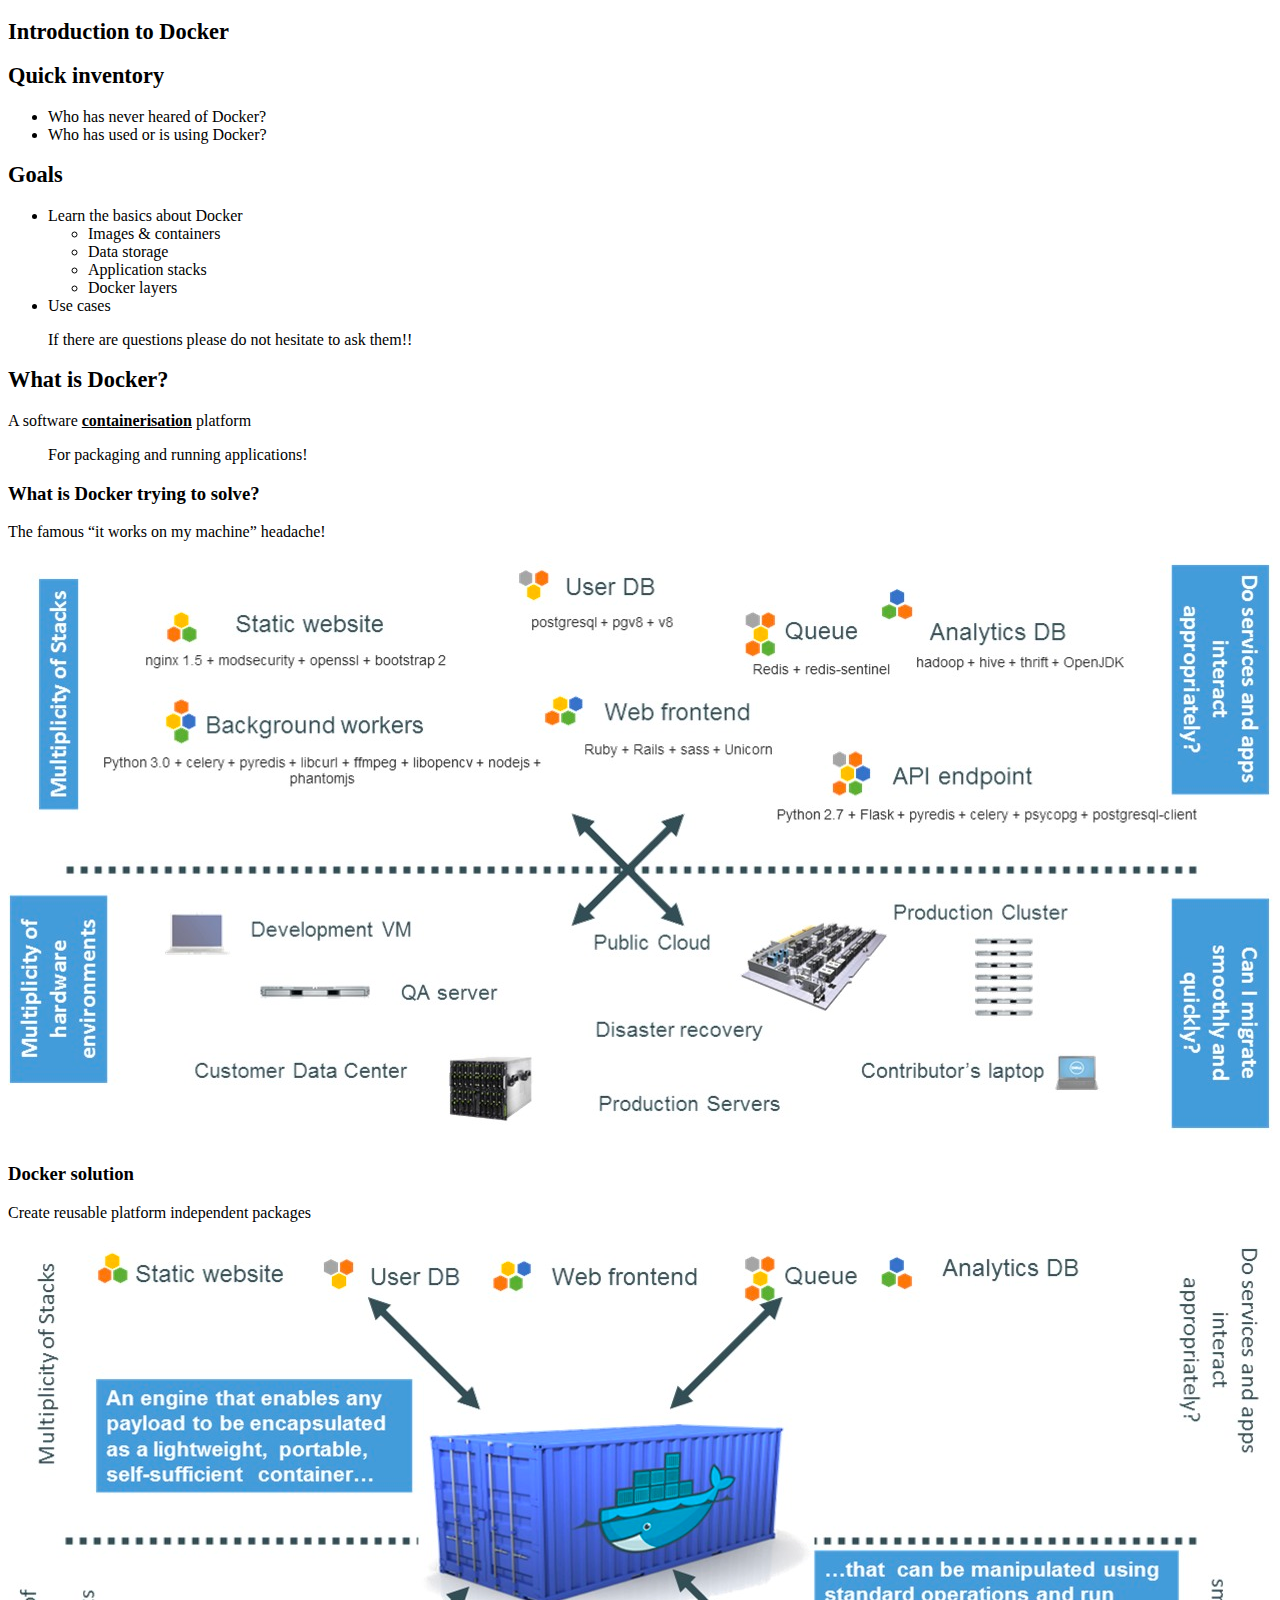
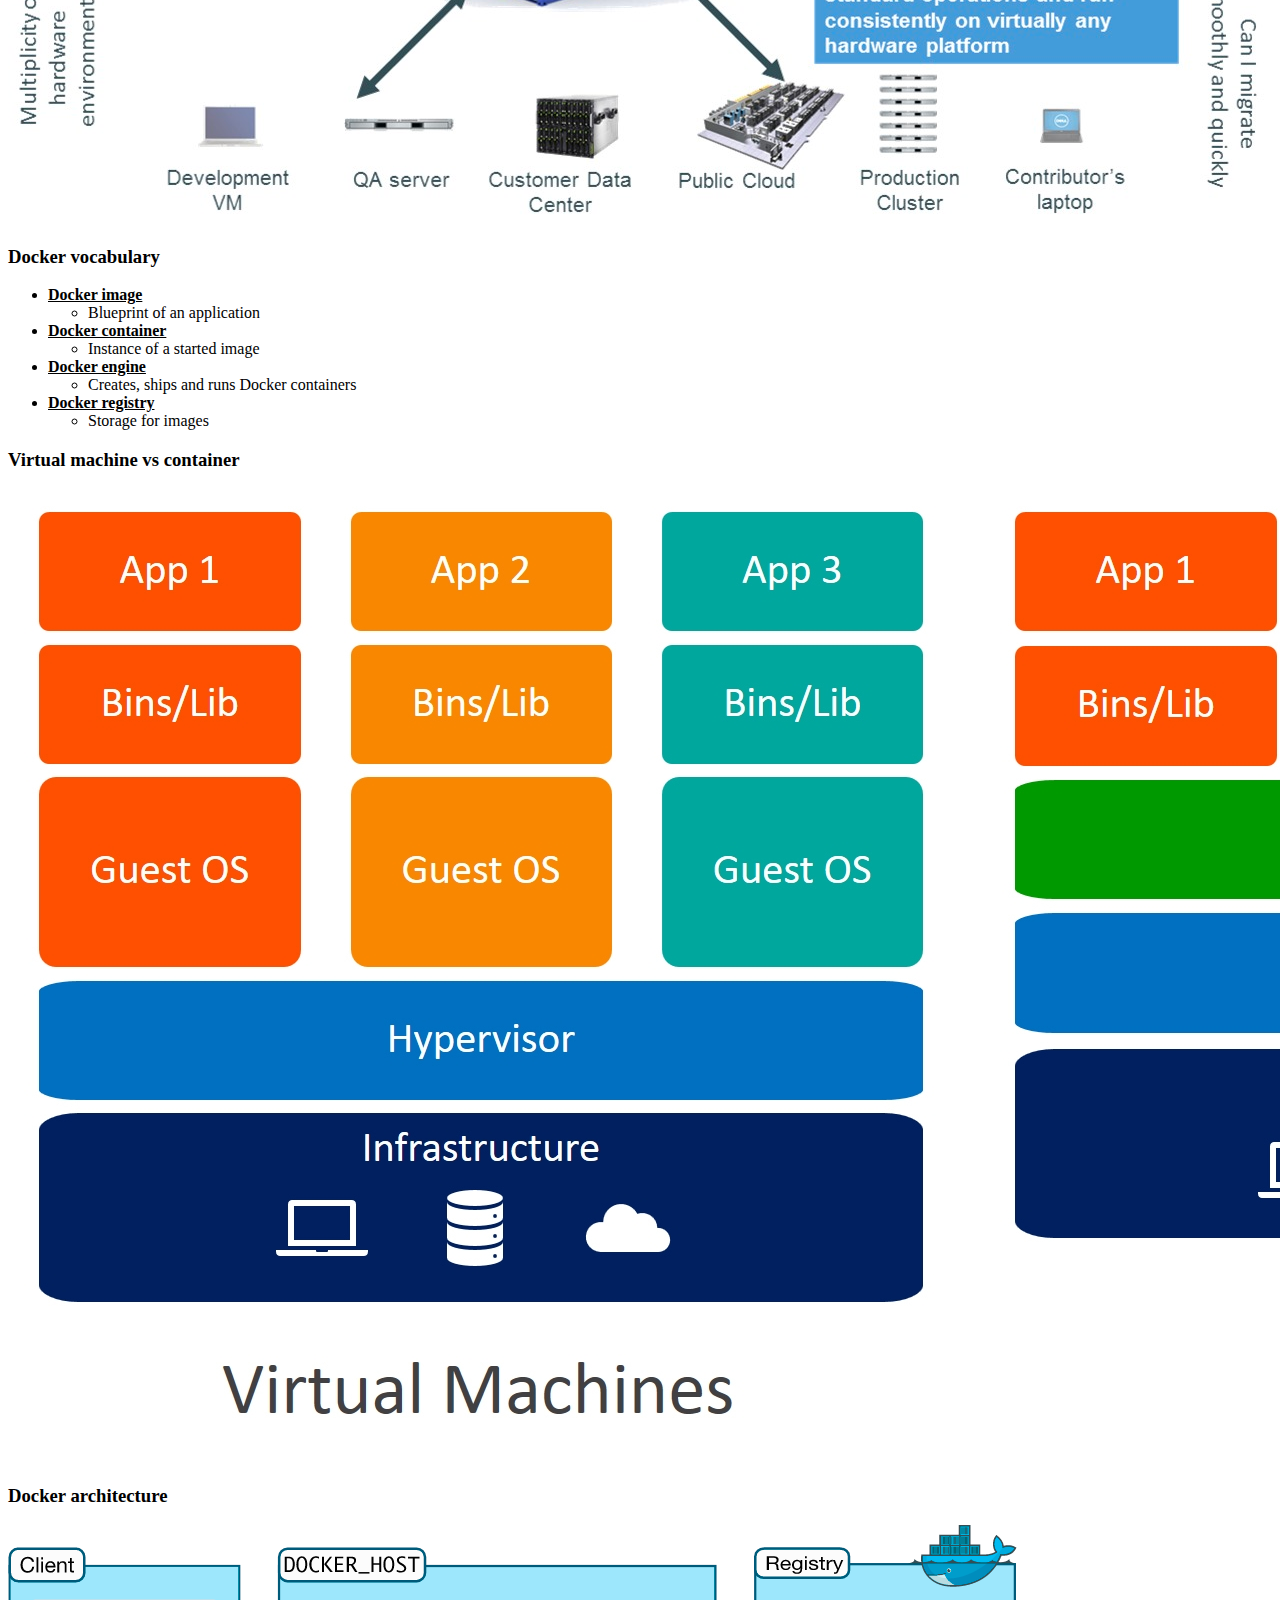
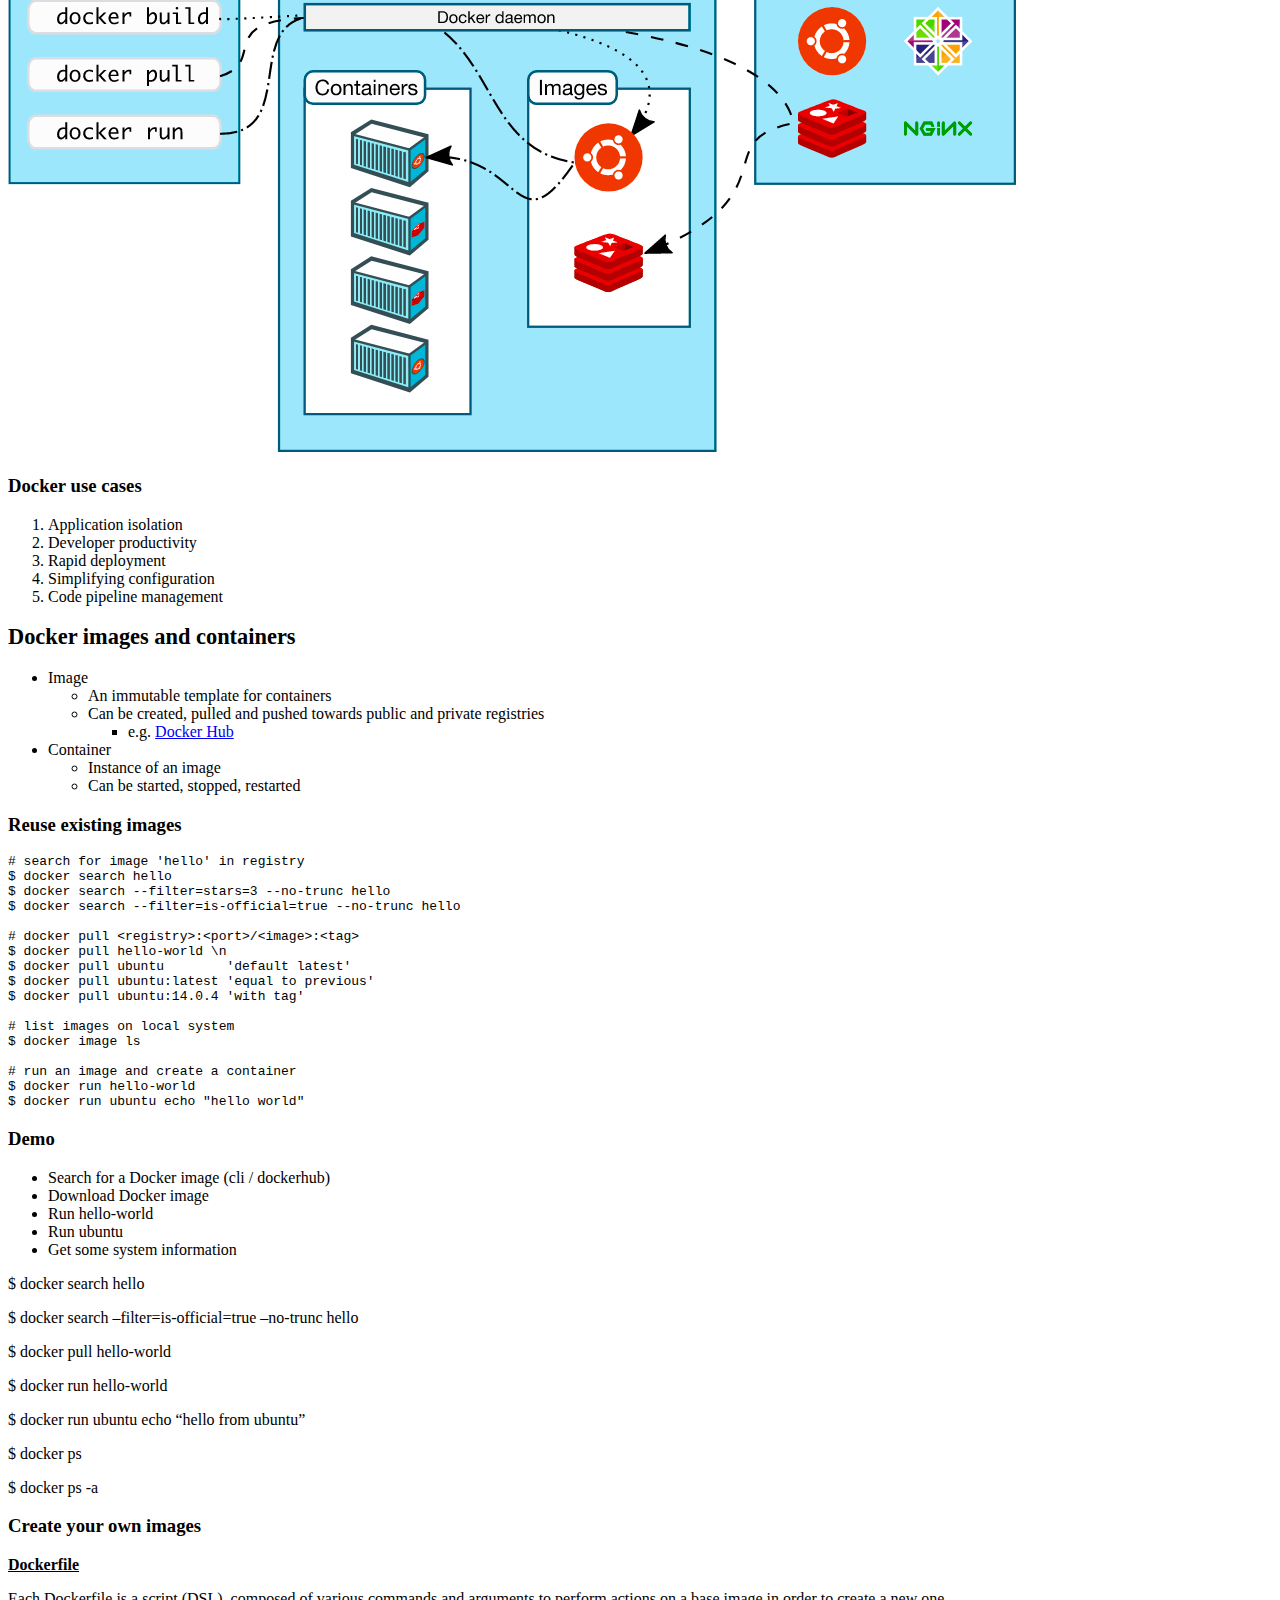
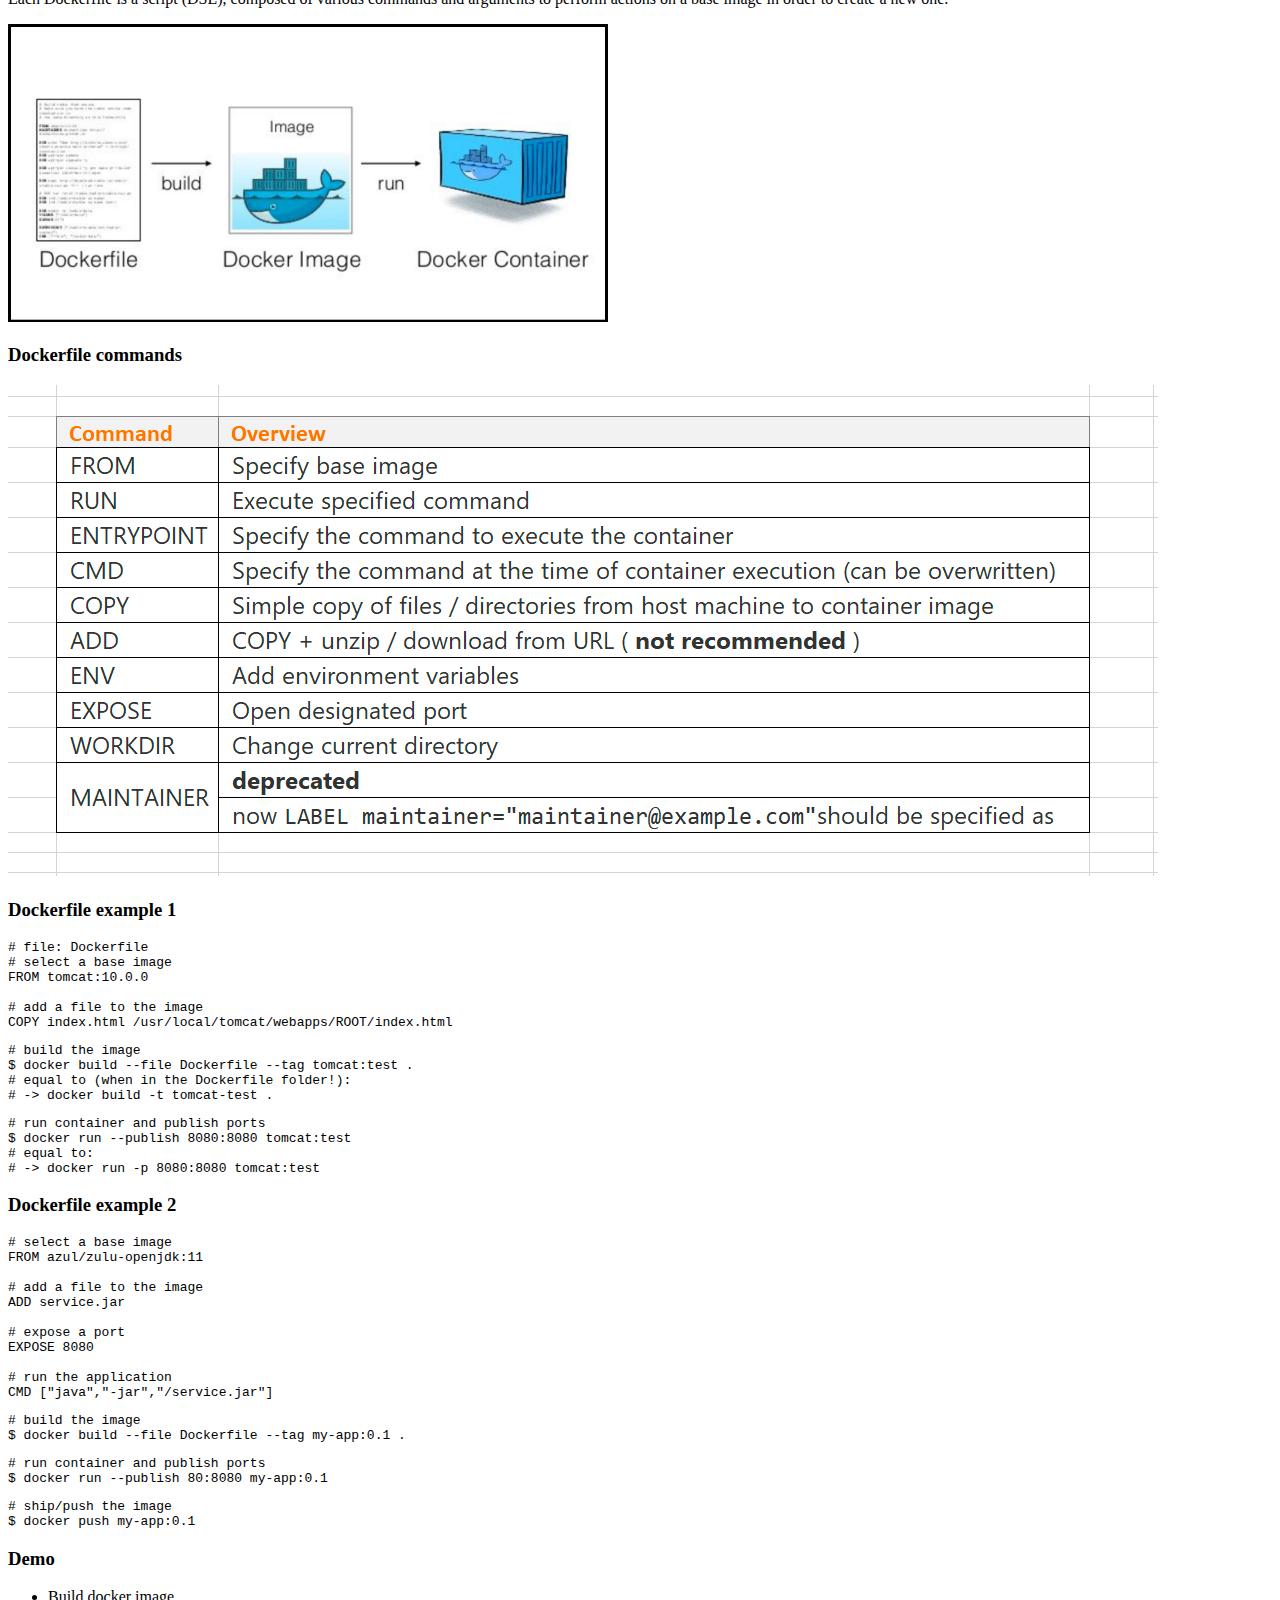
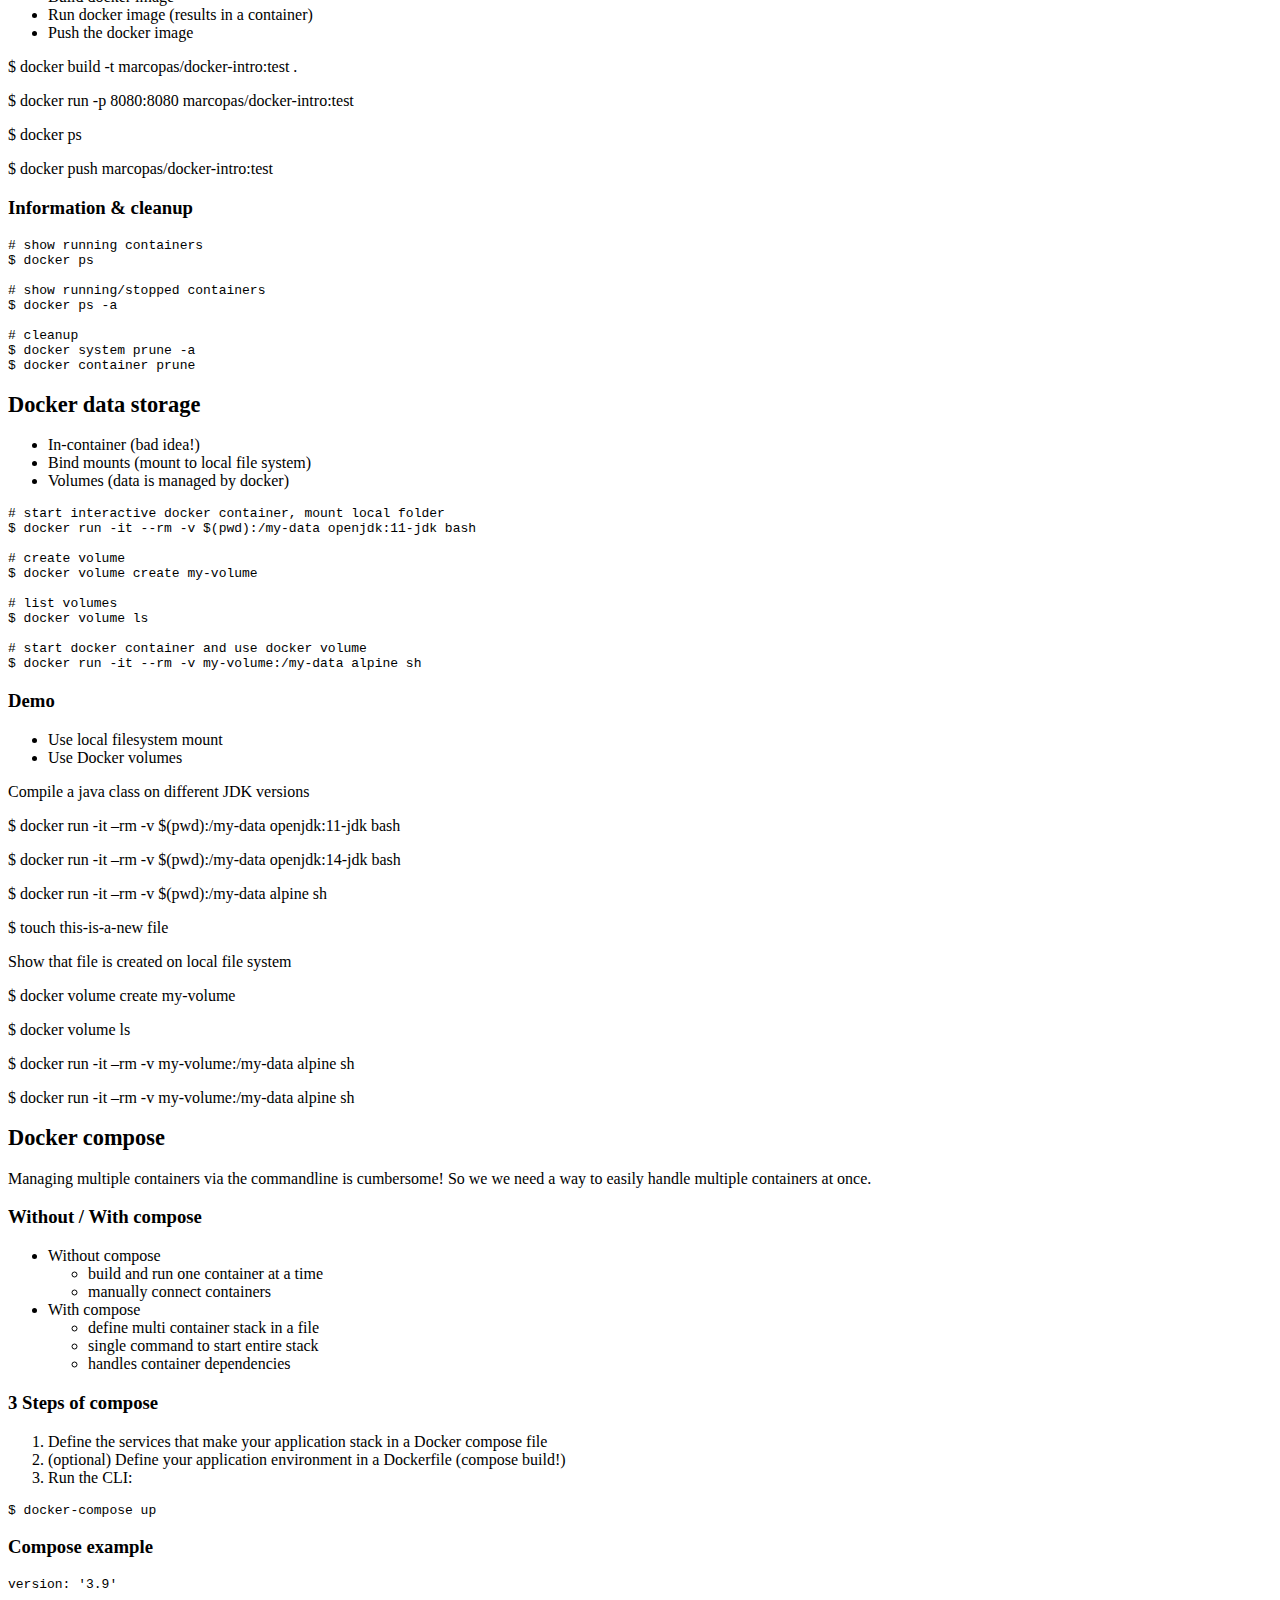
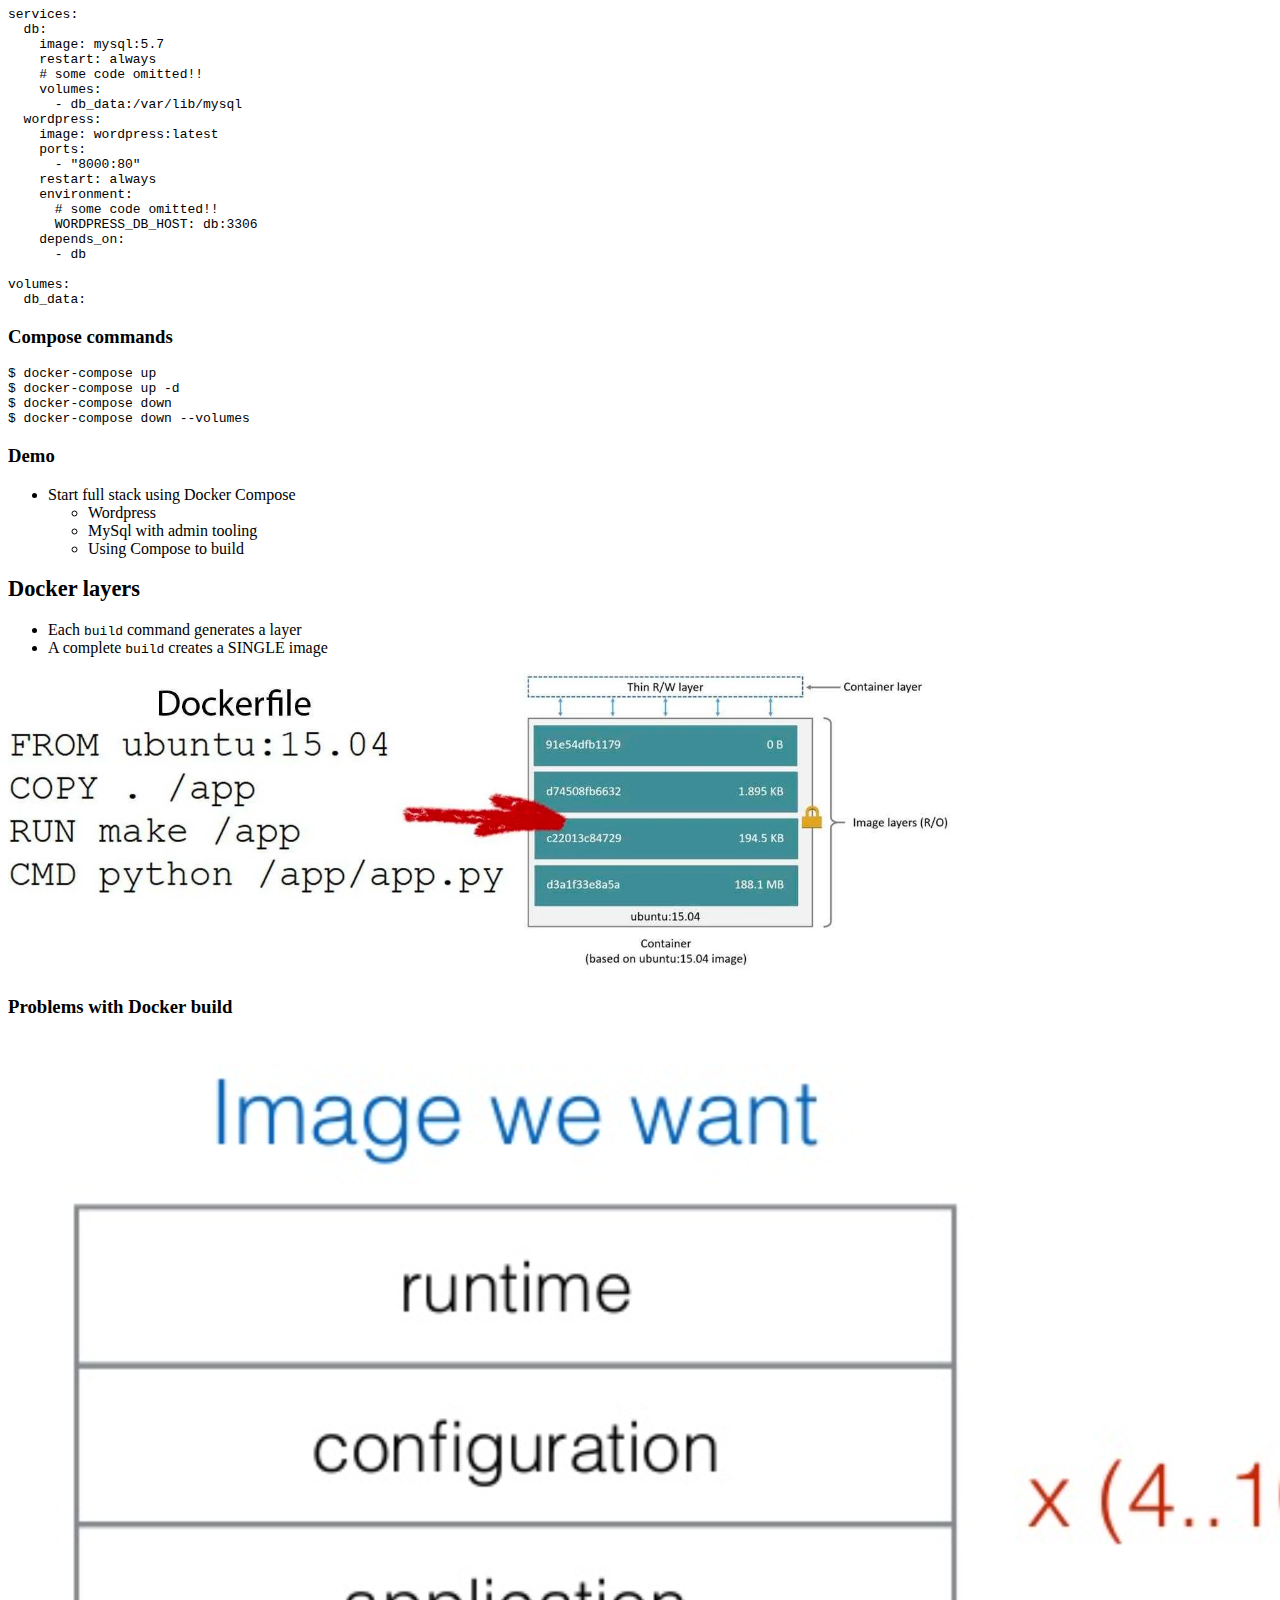
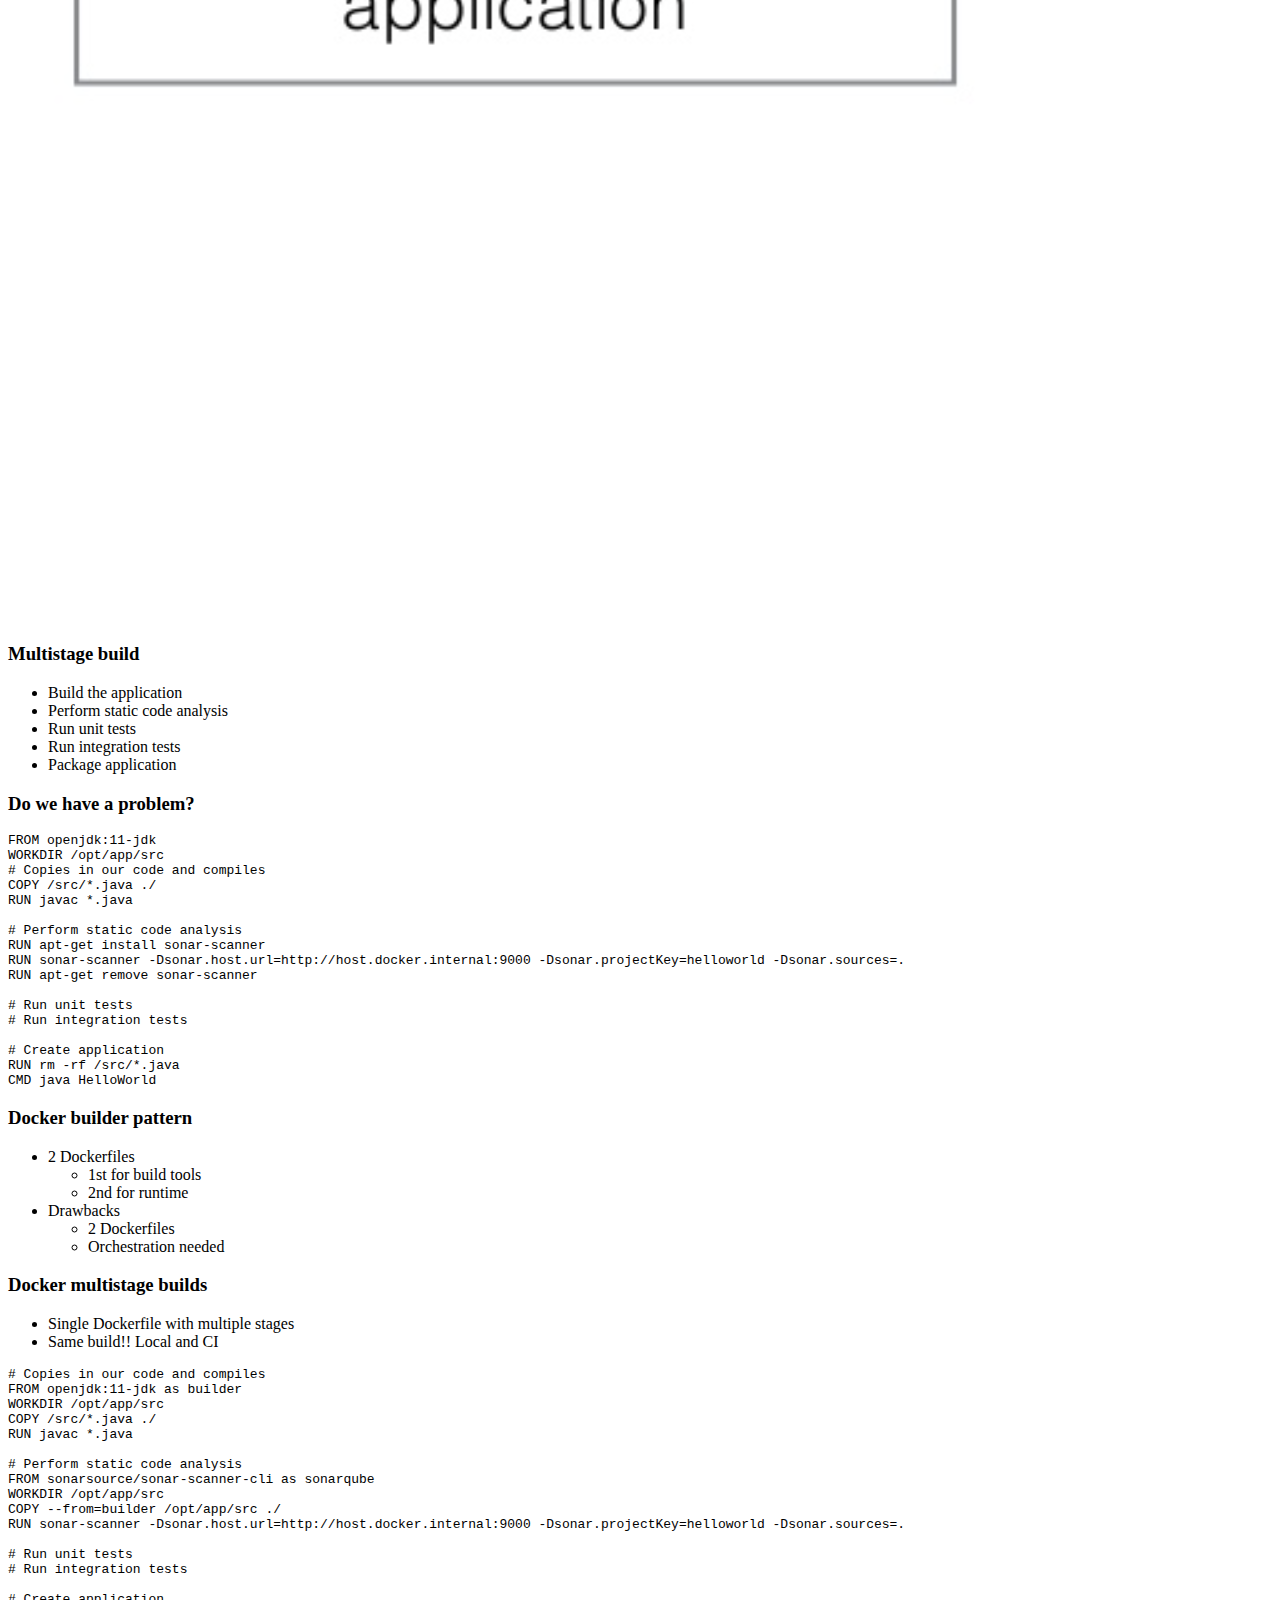
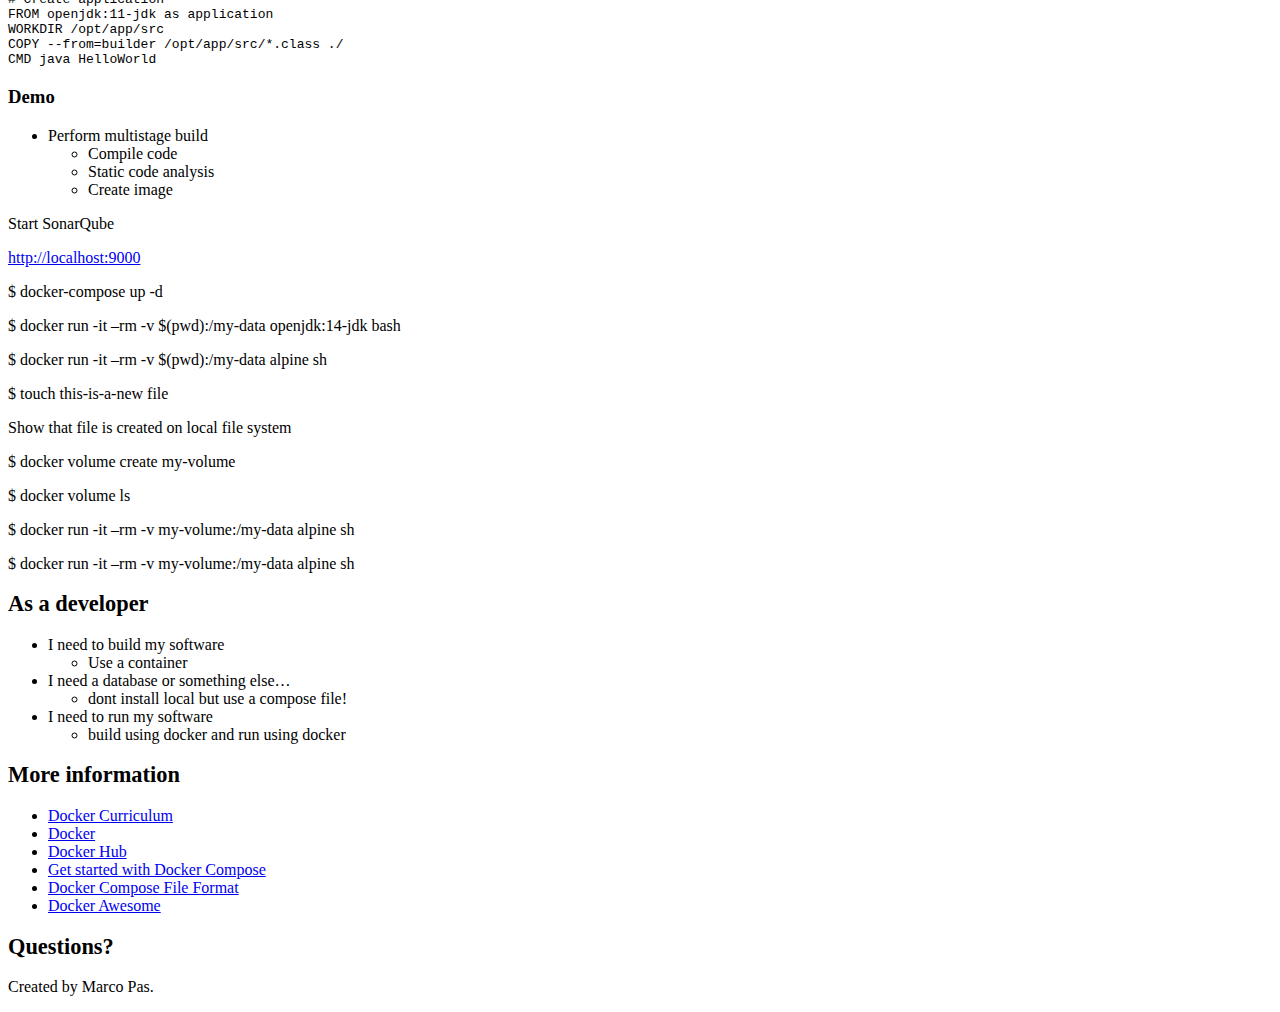
==== commit 69554b99: "index.html:"" ====
--- a/index.html
+++ b/index.html
@@ -7,352 +7,11 @@
 <style type="text/css">
 .underline { text-decoration: underline; }
 </style>
-<style type="text/css">
-/*!
-* reveal.js 4.0.2
-* https://revealjs.com
-* MIT licensed
-*
-* Copyright (C) 2020 Hakim El Hattab, https://hakim.se
-*/
-.reveal .r-stretch,.reveal .stretch{max-width:none;max-height:none}.reveal pre.r-stretch code,.reveal pre.stretch code{height:100%;max-height:100%;box-sizing:border-box}.reveal .r-fit-text{display:inline-block;white-space:nowrap}.reveal .r-stack{display:grid}.reveal .r-stack>*{grid-area:1/1;margin:auto}.reveal .r-hstack,.reveal .r-vstack{display:flex}.reveal .r-hstack img,.reveal .r-hstack video,.reveal .r-vstack img,.reveal .r-vstack video{min-width:0;min-height:0;-o-object-fit:contain;object-fit:contain}.reveal .r-vstack{flex-direction:column;align-items:center;justify-content:center}.reveal .r-hstack{flex-direction:row;align-items:center;justify-content:center}.reveal .items-stretch{align-items:stretch}.reveal .items-start{align-items:flex-start}.reveal .items-center{align-items:center}.reveal .items-end{align-items:flex-end}.reveal .justify-between{justify-content:space-between}.reveal .justify-around{justify-content:space-around}.reveal .justify-start{justify-content:flex-start}.reveal .justify-center{justify-content:center}.reveal .justify-end{justify-content:flex-end}html.reveal-full-page{width:100%;height:100%;height:100vh;height:calc(var(--vh,1vh) * 100);overflow:hidden}.reveal-viewport{height:100%;overflow:hidden;position:relative;line-height:1;margin:0;background-color:#fff;color:#000}.reveal .slides section .fragment{opacity:0;visibility:hidden;transition:all .2s ease;will-change:opacity}.reveal .slides section .fragment.visible{opacity:1;visibility:inherit}.reveal .slides section .fragment.disabled{transition:none}.reveal .slides section .fragment.grow{opacity:1;visibility:inherit}.reveal .slides section .fragment.grow.visible{transform:scale(1.3)}.reveal .slides section .fragment.shrink{opacity:1;visibility:inherit}.reveal .slides section .fragment.shrink.visible{transform:scale(.7)}.reveal .slides section .fragment.zoom-in{transform:scale(.1)}.reveal .slides section .fragment.zoom-in.visible{transform:none}.reveal .slides section .fragment.fade-out{opacity:1;visibility:inherit}.reveal .slides section .fragment.fade-out.visible{opacity:0;visibility:hidden}.reveal .slides section .fragment.semi-fade-out{opacity:1;visibility:inherit}.reveal .slides section .fragment.semi-fade-out.visible{opacity:.5;visibility:inherit}.reveal .slides section .fragment.strike{opacity:1;visibility:inherit}.reveal .slides section .fragment.strike.visible{text-decoration:line-through}.reveal .slides section .fragment.fade-up{transform:translate(0,40px)}.reveal .slides section .fragment.fade-up.visible{transform:translate(0,0)}.reveal .slides section .fragment.fade-down{transform:translate(0,-40px)}.reveal .slides section .fragment.fade-down.visible{transform:translate(0,0)}.reveal .slides section .fragment.fade-right{transform:translate(-40px,0)}.reveal .slides section .fragment.fade-right.visible{transform:translate(0,0)}.reveal .slides section .fragment.fade-left{transform:translate(40px,0)}.reveal .slides section .fragment.fade-left.visible{transform:translate(0,0)}.reveal .slides section .fragment.current-visible,.reveal .slides section .fragment.fade-in-then-out{opacity:0;visibility:hidden}.reveal .slides section .fragment.current-visible.current-fragment,.reveal .slides section .fragment.fade-in-then-out.current-fragment{opacity:1;visibility:inherit}.reveal .slides section .fragment.fade-in-then-semi-out{opacity:0;visibility:hidden}.reveal .slides section .fragment.fade-in-then-semi-out.visible{opacity:.5;visibility:inherit}.reveal .slides section .fragment.fade-in-then-semi-out.current-fragment{opacity:1;visibility:inherit}.reveal .slides section .fragment.highlight-blue,.reveal .slides section .fragment.highlight-current-blue,.reveal .slides section .fragment.highlight-current-green,.reveal .slides section .fragment.highlight-current-red,.reveal .slides section .fragment.highlight-green,.reveal .slides section .fragment.highlight-red{opacity:1;visibility:inherit}.reveal .slides section .fragment.highlight-red.visible{color:#ff2c2d}.reveal .slides section .fragment.highlight-green.visible{color:#17ff2e}.reveal .slides section .fragment.highlight-blue.visible{color:#1b91ff}.reveal .slides section .fragment.highlight-current-red.current-fragment{color:#ff2c2d}.reveal .slides section .fragment.highlight-current-green.current-fragment{color:#17ff2e}.reveal .slides section .fragment.highlight-current-blue.current-fragment{color:#1b91ff}.reveal:after{content:'';font-style:italic}.reveal iframe{z-index:1}.reveal a{position:relative}@keyframes bounce-right{0%,10%,25%,40%,50%{transform:translateX(0)}20%{transform:translateX(10px)}30%{transform:translateX(-5px)}}@keyframes bounce-left{0%,10%,25%,40%,50%{transform:translateX(0)}20%{transform:translateX(-10px)}30%{transform:translateX(5px)}}@keyframes bounce-down{0%,10%,25%,40%,50%{transform:translateY(0)}20%{transform:translateY(10px)}30%{transform:translateY(-5px)}}.reveal .controls{display:none;position:absolute;top:auto;bottom:12px;right:12px;left:auto;z-index:11;color:#000;pointer-events:none;font-size:10px}.reveal .controls button{position:absolute;padding:0;background-color:transparent;border:0;outline:0;cursor:pointer;color:currentColor;transform:scale(.9999);transition:color .2s ease,opacity .2s ease,transform .2s ease;z-index:2;pointer-events:auto;font-size:inherit;visibility:hidden;opacity:0;-webkit-appearance:none;-webkit-tap-highlight-color:transparent}.reveal .controls .controls-arrow:after,.reveal .controls .controls-arrow:before{content:'';position:absolute;top:0;left:0;width:2.6em;height:.5em;border-radius:.25em;background-color:currentColor;transition:all .15s ease,background-color .8s ease;transform-origin:.2em 50%;will-change:transform}.reveal .controls .controls-arrow{position:relative;width:3.6em;height:3.6em}.reveal .controls .controls-arrow:before{transform:translateX(.5em) translateY(1.55em) rotate(45deg)}.reveal .controls .controls-arrow:after{transform:translateX(.5em) translateY(1.55em) rotate(-45deg)}.reveal .controls .controls-arrow:hover:before{transform:translateX(.5em) translateY(1.55em) rotate(40deg)}.reveal .controls .controls-arrow:hover:after{transform:translateX(.5em) translateY(1.55em) rotate(-40deg)}.reveal .controls .controls-arrow:active:before{transform:translateX(.5em) translateY(1.55em) rotate(36deg)}.reveal .controls .controls-arrow:active:after{transform:translateX(.5em) translateY(1.55em) rotate(-36deg)}.reveal .controls .navigate-left{right:6.4em;bottom:3.2em;transform:translateX(-10px)}.reveal .controls .navigate-left.highlight{animation:bounce-left 2s 50 both ease-out}.reveal .controls .navigate-right{right:0;bottom:3.2em;transform:translateX(10px)}.reveal .controls .navigate-right .controls-arrow{transform:rotate(180deg)}.reveal .controls .navigate-right.highlight{animation:bounce-right 2s 50 both ease-out}.reveal .controls .navigate-up{right:3.2em;bottom:6.4em;transform:translateY(-10px)}.reveal .controls .navigate-up .controls-arrow{transform:rotate(90deg)}.reveal .controls .navigate-down{right:3.2em;bottom:-1.4em;padding-bottom:1.4em;transform:translateY(10px)}.reveal .controls .navigate-down .controls-arrow{transform:rotate(-90deg)}.reveal .controls .navigate-down.highlight{animation:bounce-down 2s 50 both ease-out}.reveal .controls[data-controls-back-arrows=faded] .navigate-up.enabled{opacity:.3}.reveal .controls[data-controls-back-arrows=faded] .navigate-up.enabled:hover{opacity:1}.reveal .controls[data-controls-back-arrows=hidden] .navigate-up.enabled{opacity:0;visibility:hidden}.reveal .controls .enabled{visibility:visible;opacity:.9;cursor:pointer;transform:none}.reveal .controls .enabled.fragmented{opacity:.5}.reveal .controls .enabled.fragmented:hover,.reveal .controls .enabled:hover{opacity:1}.reveal:not(.rtl) .controls[data-controls-back-arrows=faded] .navigate-left.enabled{opacity:.3}.reveal:not(.rtl) .controls[data-controls-back-arrows=faded] .navigate-left.enabled:hover{opacity:1}.reveal:not(.rtl) .controls[data-controls-back-arrows=hidden] .navigate-left.enabled{opacity:0;visibility:hidden}.reveal.rtl .controls[data-controls-back-arrows=faded] .navigate-right.enabled{opacity:.3}.reveal.rtl .controls[data-controls-back-arrows=faded] .navigate-right.enabled:hover{opacity:1}.reveal.rtl .controls[data-controls-back-arrows=hidden] .navigate-right.enabled{opacity:0;visibility:hidden}.reveal[data-navigation-mode=linear].has-horizontal-slides .navigate-down,.reveal[data-navigation-mode=linear].has-horizontal-slides .navigate-up{display:none}.reveal:not(.has-vertical-slides) .controls .navigate-left,.reveal[data-navigation-mode=linear].has-horizontal-slides .navigate-left{bottom:1.4em;right:5.5em}.reveal:not(.has-vertical-slides) .controls .navigate-right,.reveal[data-navigation-mode=linear].has-horizontal-slides .navigate-right{bottom:1.4em;right:.5em}.reveal:not(.has-horizontal-slides) .controls .navigate-up{right:1.4em;bottom:5em}.reveal:not(.has-horizontal-slides) .controls .navigate-down{right:1.4em;bottom:.5em}.reveal.has-dark-background .controls{color:#fff}.reveal.has-light-background .controls{color:#000}.reveal.no-hover .controls .controls-arrow:active:before,.reveal.no-hover .controls .controls-arrow:hover:before{transform:translateX(.5em) translateY(1.55em) rotate(45deg)}.reveal.no-hover .controls .controls-arrow:active:after,.reveal.no-hover .controls .controls-arrow:hover:after{transform:translateX(.5em) translateY(1.55em) rotate(-45deg)}@media screen and (min-width:500px){.reveal .controls[data-controls-layout=edges]{top:0;right:0;bottom:0;left:0}.reveal .controls[data-controls-layout=edges] .navigate-down,.reveal .controls[data-controls-layout=edges] .navigate-left,.reveal .controls[data-controls-layout=edges] .navigate-right,.reveal .controls[data-controls-layout=edges] .navigate-up{bottom:auto;right:auto}.reveal .controls[data-controls-layout=edges] .navigate-left{top:50%;left:.8em;margin-top:-1.8em}.reveal .controls[data-controls-layout=edges] .navigate-right{top:50%;right:.8em;margin-top:-1.8em}.reveal .controls[data-controls-layout=edges] .navigate-up{top:.8em;left:50%;margin-left:-1.8em}.reveal .controls[data-controls-layout=edges] .navigate-down{bottom:-.3em;left:50%;margin-left:-1.8em}}.reveal .progress{position:absolute;display:none;height:3px;width:100%;bottom:0;left:0;z-index:10;background-color:rgba(0,0,0,.2);color:#fff}.reveal .progress:after{content:'';display:block;position:absolute;height:10px;width:100%;top:-10px}.reveal .progress span{display:block;height:100%;width:100%;background-color:currentColor;transition:transform .8s cubic-bezier(.26,.86,.44,.985);transform-origin:0 0;transform:scaleX(0)}.reveal .slide-number{position:absolute;display:block;right:8px;bottom:8px;z-index:31;font-family:Helvetica,sans-serif;font-size:12px;line-height:1;color:#fff;background-color:rgba(0,0,0,.4);padding:5px}.reveal .slide-number a{color:currentColor}.reveal .slide-number-delimiter{margin:0 3px}.reveal{position:relative;width:100%;height:100%;overflow:hidden;touch-action:pinch-zoom}.reveal.embedded{touch-action:pan-y}.reveal .slides{position:absolute;width:100%;height:100%;top:0;right:0;bottom:0;left:0;margin:auto;pointer-events:none;overflow:visible;z-index:1;text-align:center;perspective:600px;perspective-origin:50% 40%}.reveal .slides>section{perspective:600px}.reveal .slides>section,.reveal .slides>section>section{display:none;position:absolute;width:100%;pointer-events:auto;z-index:10;transform-style:flat;transition:transform-origin .8s cubic-bezier(.26,.86,.44,.985),transform .8s cubic-bezier(.26,.86,.44,.985),visibility .8s cubic-bezier(.26,.86,.44,.985),opacity .8s cubic-bezier(.26,.86,.44,.985)}.reveal[data-transition-speed=fast] .slides section{transition-duration:.4s}.reveal[data-transition-speed=slow] .slides section{transition-duration:1.2s}.reveal .slides section[data-transition-speed=fast]{transition-duration:.4s}.reveal .slides section[data-transition-speed=slow]{transition-duration:1.2s}.reveal .slides>section.stack{padding-top:0;padding-bottom:0;pointer-events:none;height:100%}.reveal .slides>section.present,.reveal .slides>section>section.present{display:block;z-index:11;opacity:1}.reveal .slides>section:empty,.reveal .slides>section>section:empty,.reveal .slides>section>section[data-background-interactive],.reveal .slides>section[data-background-interactive]{pointer-events:none}.reveal.center,.reveal.center .slides,.reveal.center .slides section{min-height:0!important}.reveal .slides>section:not(.present),.reveal .slides>section>section:not(.present){pointer-events:none}.reveal.overview .slides>section,.reveal.overview .slides>section>section{pointer-events:auto}.reveal .slides>section.future,.reveal .slides>section.past,.reveal .slides>section>section.future,.reveal .slides>section>section.past{opacity:0}.reveal.slide section{-webkit-backface-visibility:hidden;backface-visibility:hidden}.reveal .slides>section[data-transition=slide].past,.reveal .slides>section[data-transition~=slide-out].past,.reveal.slide .slides>section:not([data-transition]).past{transform:translate(-150%,0)}.reveal .slides>section[data-transition=slide].future,.reveal .slides>section[data-transition~=slide-in].future,.reveal.slide .slides>section:not([data-transition]).future{transform:translate(150%,0)}.reveal .slides>section>section[data-transition=slide].past,.reveal .slides>section>section[data-transition~=slide-out].past,.reveal.slide .slides>section>section:not([data-transition]).past{transform:translate(0,-150%)}.reveal .slides>section>section[data-transition=slide].future,.reveal .slides>section>section[data-transition~=slide-in].future,.reveal.slide .slides>section>section:not([data-transition]).future{transform:translate(0,150%)}.reveal.linear section{-webkit-backface-visibility:hidden;backface-visibility:hidden}.reveal .slides>section[data-transition=linear].past,.reveal .slides>section[data-transition~=linear-out].past,.reveal.linear .slides>section:not([data-transition]).past{transform:translate(-150%,0)}.reveal .slides>section[data-transition=linear].future,.reveal .slides>section[data-transition~=linear-in].future,.reveal.linear .slides>section:not([data-transition]).future{transform:translate(150%,0)}.reveal .slides>section>section[data-transition=linear].past,.reveal .slides>section>section[data-transition~=linear-out].past,.reveal.linear .slides>section>section:not([data-transition]).past{transform:translate(0,-150%)}.reveal .slides>section>section[data-transition=linear].future,.reveal .slides>section>section[data-transition~=linear-in].future,.reveal.linear .slides>section>section:not([data-transition]).future{transform:translate(0,150%)}.reveal .slides section[data-transition=default].stack,.reveal.default .slides section.stack{transform-style:preserve-3d}.reveal .slides>section[data-transition=default].past,.reveal .slides>section[data-transition~=default-out].past,.reveal.default .slides>section:not([data-transition]).past{transform:translate3d(-100%,0,0) rotateY(-90deg) translate3d(-100%,0,0)}.reveal .slides>section[data-transition=default].future,.reveal .slides>section[data-transition~=default-in].future,.reveal.default .slides>section:not([data-transition]).future{transform:translate3d(100%,0,0) rotateY(90deg) translate3d(100%,0,0)}.reveal .slides>section>section[data-transition=default].past,.reveal .slides>section>section[data-transition~=default-out].past,.reveal.default .slides>section>section:not([data-transition]).past{transform:translate3d(0,-300px,0) rotateX(70deg) translate3d(0,-300px,0)}.reveal .slides>section>section[data-transition=default].future,.reveal .slides>section>section[data-transition~=default-in].future,.reveal.default .slides>section>section:not([data-transition]).future{transform:translate3d(0,300px,0) rotateX(-70deg) translate3d(0,300px,0)}.reveal .slides section[data-transition=convex].stack,.reveal.convex .slides section.stack{transform-style:preserve-3d}.reveal .slides>section[data-transition=convex].past,.reveal .slides>section[data-transition~=convex-out].past,.reveal.convex .slides>section:not([data-transition]).past{transform:translate3d(-100%,0,0) rotateY(-90deg) translate3d(-100%,0,0)}.reveal .slides>section[data-transition=convex].future,.reveal .slides>section[data-transition~=convex-in].future,.reveal.convex .slides>section:not([data-transition]).future{transform:translate3d(100%,0,0) rotateY(90deg) translate3d(100%,0,0)}.reveal .slides>section>section[data-transition=convex].past,.reveal .slides>section>section[data-transition~=convex-out].past,.reveal.convex .slides>section>section:not([data-transition]).past{transform:translate3d(0,-300px,0) rotateX(70deg) translate3d(0,-300px,0)}.reveal .slides>section>section[data-transition=convex].future,.reveal .slides>section>section[data-transition~=convex-in].future,.reveal.convex .slides>section>section:not([data-transition]).future{transform:translate3d(0,300px,0) rotateX(-70deg) translate3d(0,300px,0)}.reveal .slides section[data-transition=concave].stack,.reveal.concave .slides section.stack{transform-style:preserve-3d}.reveal .slides>section[data-transition=concave].past,.reveal .slides>section[data-transition~=concave-out].past,.reveal.concave .slides>section:not([data-transition]).past{transform:translate3d(-100%,0,0) rotateY(90deg) translate3d(-100%,0,0)}.reveal .slides>section[data-transition=concave].future,.reveal .slides>section[data-transition~=concave-in].future,.reveal.concave .slides>section:not([data-transition]).future{transform:translate3d(100%,0,0) rotateY(-90deg) translate3d(100%,0,0)}.reveal .slides>section>section[data-transition=concave].past,.reveal .slides>section>section[data-transition~=concave-out].past,.reveal.concave .slides>section>section:not([data-transition]).past{transform:translate3d(0,-80%,0) rotateX(-70deg) translate3d(0,-80%,0)}.reveal .slides>section>section[data-transition=concave].future,.reveal .slides>section>section[data-transition~=concave-in].future,.reveal.concave .slides>section>section:not([data-transition]).future{transform:translate3d(0,80%,0) rotateX(70deg) translate3d(0,80%,0)}.reveal .slides section[data-transition=zoom],.reveal.zoom .slides section:not([data-transition]){transition-timing-function:ease}.reveal .slides>section[data-transition=zoom].past,.reveal .slides>section[data-transition~=zoom-out].past,.reveal.zoom .slides>section:not([data-transition]).past{visibility:hidden;transform:scale(16)}.reveal .slides>section[data-transition=zoom].future,.reveal .slides>section[data-transition~=zoom-in].future,.reveal.zoom .slides>section:not([data-transition]).future{visibility:hidden;transform:scale(.2)}.reveal .slides>section>section[data-transition=zoom].past,.reveal .slides>section>section[data-transition~=zoom-out].past,.reveal.zoom .slides>section>section:not([data-transition]).past{transform:scale(16)}.reveal .slides>section>section[data-transition=zoom].future,.reveal .slides>section>section[data-transition~=zoom-in].future,.reveal.zoom .slides>section>section:not([data-transition]).future{transform:scale(.2)}.reveal.cube .slides{perspective:1300px}.reveal.cube .slides section{padding:30px;min-height:700px;-webkit-backface-visibility:hidden;backface-visibility:hidden;box-sizing:border-box;transform-style:preserve-3d}.reveal.center.cube .slides section{min-height:0}.reveal.cube .slides section:not(.stack):before{content:'';position:absolute;display:block;width:100%;height:100%;left:0;top:0;background:rgba(0,0,0,.1);border-radius:4px;transform:translateZ(-20px)}.reveal.cube .slides section:not(.stack):after{content:'';position:absolute;display:block;width:90%;height:30px;left:5%;bottom:0;background:0 0;z-index:1;border-radius:4px;box-shadow:0 95px 25px rgba(0,0,0,.2);transform:translateZ(-90px) rotateX(65deg)}.reveal.cube .slides>section.stack{padding:0;background:0 0}.reveal.cube .slides>section.past{transform-origin:100% 0;transform:translate3d(-100%,0,0) rotateY(-90deg)}.reveal.cube .slides>section.future{transform-origin:0 0;transform:translate3d(100%,0,0) rotateY(90deg)}.reveal.cube .slides>section>section.past{transform-origin:0 100%;transform:translate3d(0,-100%,0) rotateX(90deg)}.reveal.cube .slides>section>section.future{transform-origin:0 0;transform:translate3d(0,100%,0) rotateX(-90deg)}.reveal.page .slides{perspective-origin:0 50%;perspective:3000px}.reveal.page .slides section{padding:30px;min-height:700px;box-sizing:border-box;transform-style:preserve-3d}.reveal.page .slides section.past{z-index:12}.reveal.page .slides section:not(.stack):before{content:'';position:absolute;display:block;width:100%;height:100%;left:0;top:0;background:rgba(0,0,0,.1);transform:translateZ(-20px)}.reveal.page .slides section:not(.stack):after{content:'';position:absolute;display:block;width:90%;height:30px;left:5%;bottom:0;background:0 0;z-index:1;border-radius:4px;box-shadow:0 95px 25px rgba(0,0,0,.2);-webkit-transform:translateZ(-90px) rotateX(65deg)}.reveal.page .slides>section.stack{padding:0;background:0 0}.reveal.page .slides>section.past{transform-origin:0 0;transform:translate3d(-40%,0,0) rotateY(-80deg)}.reveal.page .slides>section.future{transform-origin:100% 0;transform:translate3d(0,0,0)}.reveal.page .slides>section>section.past{transform-origin:0 0;transform:translate3d(0,-40%,0) rotateX(80deg)}.reveal.page .slides>section>section.future{transform-origin:0 100%;transform:translate3d(0,0,0)}.reveal .slides section[data-transition=fade],.reveal.fade .slides section:not([data-transition]),.reveal.fade .slides>section>section:not([data-transition]){transform:none;transition:opacity .5s}.reveal.fade.overview .slides section,.reveal.fade.overview .slides>section>section{transition:none}.reveal .slides section[data-transition=none],.reveal.none .slides section:not([data-transition]){transform:none;transition:none}.reveal .pause-overlay{position:absolute;top:0;left:0;width:100%;height:100%;background:#000;visibility:hidden;opacity:0;z-index:100;transition:all 1s ease}.reveal .pause-overlay .resume-button{position:absolute;bottom:20px;right:20px;color:#ccc;border-radius:2px;padding:6px 14px;border:2px solid #ccc;font-size:16px;background:0 0;cursor:pointer}.reveal .pause-overlay .resume-button:hover{color:#fff;border-color:#fff}.reveal.paused .pause-overlay{visibility:visible;opacity:1}.reveal .no-transition,.reveal .no-transition *,.reveal .slides.disable-slide-transitions section{transition:none!important}.reveal .slides.disable-slide-transitions section{transform:none!important}.reveal .backgrounds{position:absolute;width:100%;height:100%;top:0;left:0;perspective:600px}.reveal .slide-background{display:none;position:absolute;width:100%;height:100%;opacity:0;visibility:hidden;overflow:hidden;background-color:rgba(0,0,0,0);transition:all .8s cubic-bezier(.26,.86,.44,.985)}.reveal .slide-background-content{position:absolute;width:100%;height:100%;background-position:50% 50%;background-repeat:no-repeat;background-size:cover}.reveal .slide-background.stack{display:block}.reveal .slide-background.present{opacity:1;visibility:visible;z-index:2}.print-pdf .reveal .slide-background{opacity:1!important;visibility:visible!important}.reveal .slide-background video{position:absolute;width:100%;height:100%;max-width:none;max-height:none;top:0;left:0;-o-object-fit:cover;object-fit:cover}.reveal .slide-background[data-background-size=contain] video{-o-object-fit:contain;object-fit:contain}.reveal>.backgrounds .slide-background[data-background-transition=none],.reveal[data-background-transition=none]>.backgrounds .slide-background{transition:none}.reveal>.backgrounds .slide-background[data-background-transition=slide],.reveal[data-background-transition=slide]>.backgrounds .slide-background{opacity:1;-webkit-backface-visibility:hidden;backface-visibility:hidden}.reveal>.backgrounds .slide-background.past[data-background-transition=slide],.reveal[data-background-transition=slide]>.backgrounds .slide-background.past{transform:translate(-100%,0)}.reveal>.backgrounds .slide-background.future[data-background-transition=slide],.reveal[data-background-transition=slide]>.backgrounds .slide-background.future{transform:translate(100%,0)}.reveal>.backgrounds .slide-background>.slide-background.past[data-background-transition=slide],.reveal[data-background-transition=slide]>.backgrounds .slide-background>.slide-background.past{transform:translate(0,-100%)}.reveal>.backgrounds .slide-background>.slide-background.future[data-background-transition=slide],.reveal[data-background-transition=slide]>.backgrounds .slide-background>.slide-background.future{transform:translate(0,100%)}.reveal>.backgrounds .slide-background.past[data-background-transition=convex],.reveal[data-background-transition=convex]>.backgrounds .slide-background.past{opacity:0;transform:translate3d(-100%,0,0) rotateY(-90deg) translate3d(-100%,0,0)}.reveal>.backgrounds .slide-background.future[data-background-transition=convex],.reveal[data-background-transition=convex]>.backgrounds .slide-background.future{opacity:0;transform:translate3d(100%,0,0) rotateY(90deg) translate3d(100%,0,0)}.reveal>.backgrounds .slide-background>.slide-background.past[data-background-transition=convex],.reveal[data-background-transition=convex]>.backgrounds .slide-background>.slide-background.past{opacity:0;transform:translate3d(0,-100%,0) rotateX(90deg) translate3d(0,-100%,0)}.reveal>.backgrounds .slide-background>.slide-background.future[data-background-transition=convex],.reveal[data-background-transition=convex]>.backgrounds .slide-background>.slide-background.future{opacity:0;transform:translate3d(0,100%,0) rotateX(-90deg) translate3d(0,100%,0)}.reveal>.backgrounds .slide-background.past[data-background-transition=concave],.reveal[data-background-transition=concave]>.backgrounds .slide-background.past{opacity:0;transform:translate3d(-100%,0,0) rotateY(90deg) translate3d(-100%,0,0)}.reveal>.backgrounds .slide-background.future[data-background-transition=concave],.reveal[data-background-transition=concave]>.backgrounds .slide-background.future{opacity:0;transform:translate3d(100%,0,0) rotateY(-90deg) translate3d(100%,0,0)}.reveal>.backgrounds .slide-background>.slide-background.past[data-background-transition=concave],.reveal[data-background-transition=concave]>.backgrounds .slide-background>.slide-background.past{opacity:0;transform:translate3d(0,-100%,0) rotateX(-90deg) translate3d(0,-100%,0)}.reveal>.backgrounds .slide-background>.slide-background.future[data-background-transition=concave],.reveal[data-background-transition=concave]>.backgrounds .slide-background>.slide-background.future{opacity:0;transform:translate3d(0,100%,0) rotateX(90deg) translate3d(0,100%,0)}.reveal>.backgrounds .slide-background[data-background-transition=zoom],.reveal[data-background-transition=zoom]>.backgrounds .slide-background{transition-timing-function:ease}.reveal>.backgrounds .slide-background.past[data-background-transition=zoom],.reveal[data-background-transition=zoom]>.backgrounds .slide-background.past{opacity:0;visibility:hidden;transform:scale(16)}.reveal>.backgrounds .slide-background.future[data-background-transition=zoom],.reveal[data-background-transition=zoom]>.backgrounds .slide-background.future{opacity:0;visibility:hidden;transform:scale(.2)}.reveal>.backgrounds .slide-background>.slide-background.past[data-background-transition=zoom],.reveal[data-background-transition=zoom]>.backgrounds .slide-background>.slide-background.past{opacity:0;visibility:hidden;transform:scale(16)}.reveal>.backgrounds .slide-background>.slide-background.future[data-background-transition=zoom],.reveal[data-background-transition=zoom]>.backgrounds .slide-background>.slide-background.future{opacity:0;visibility:hidden;transform:scale(.2)}.reveal[data-transition-speed=fast]>.backgrounds .slide-background{transition-duration:.4s}.reveal[data-transition-speed=slow]>.backgrounds .slide-background{transition-duration:1.2s}.reveal [data-auto-animate-target^=unmatched]{will-change:opacity}.reveal section[data-auto-animate]:not(.stack):not([data-auto-animate=running]) [data-auto-animate-target^=unmatched]{opacity:0}.reveal.overview{perspective-origin:50% 50%;perspective:700px}.reveal.overview .slides{-moz-transform-style:preserve-3d}.reveal.overview .slides section{height:100%;top:0!important;opacity:1!important;overflow:hidden;visibility:visible!important;cursor:pointer;box-sizing:border-box}.reveal.overview .slides section.present,.reveal.overview .slides section:hover{outline:10px solid rgba(150,150,150,.4);outline-offset:10px}.reveal.overview .slides section .fragment{opacity:1;transition:none}.reveal.overview .slides section:after,.reveal.overview .slides section:before{display:none!important}.reveal.overview .slides>section.stack{padding:0;top:0!important;background:0 0;outline:0;overflow:visible}.reveal.overview .backgrounds{perspective:inherit;-moz-transform-style:preserve-3d}.reveal.overview .backgrounds .slide-background{opacity:1;visibility:visible;outline:10px solid rgba(150,150,150,.1);outline-offset:10px}.reveal.overview .backgrounds .slide-background.stack{overflow:visible}.reveal.overview .slides section,.reveal.overview-deactivating .slides section{transition:none}.reveal.overview .backgrounds .slide-background,.reveal.overview-deactivating .backgrounds .slide-background{transition:none}.reveal.rtl .slides,.reveal.rtl .slides h1,.reveal.rtl .slides h2,.reveal.rtl .slides h3,.reveal.rtl .slides h4,.reveal.rtl .slides h5,.reveal.rtl .slides h6{direction:rtl;font-family:sans-serif}.reveal.rtl code,.reveal.rtl pre{direction:ltr}.reveal.rtl ol,.reveal.rtl ul{text-align:right}.reveal.rtl .progress span{transform-origin:100% 0}.reveal.has-parallax-background .backgrounds{transition:all .8s ease}.reveal.has-parallax-background[data-transition-speed=fast] .backgrounds{transition-duration:.4s}.reveal.has-parallax-background[data-transition-speed=slow] .backgrounds{transition-duration:1.2s}.reveal>.overlay{position:absolute;top:0;left:0;width:100%;height:100%;z-index:1000;background:rgba(0,0,0,.9);transition:all .3s ease}.reveal>.overlay .spinner{position:absolute;display:block;top:50%;left:50%;width:32px;height:32px;margin:-16px 0 0 -16px;z-index:10;background-image:url([data-uri]%2F%2F%2F6%2Bvr8nJybW1tcDAwOjo6Nvb26ioqKOjo7Ozs%2FLy8vz8%2FAAAAAAAAAAAACH%2FC05FVFNDQVBFMi4wAwEAAAAh%2FhpDcmVhdGVkIHdpdGggYWpheGxvYWQuaW5mbwAh%[base64]%2FV%2FnmOM82XiHRLYKhKP1oZmADdEAAAh%2BQQJCgAAACwAAAAAIAAgAAAE6hDISWlZpOrNp1lGNRSdRpDUolIGw5RUYhhHukqFu8DsrEyqnWThGvAmhVlteBvojpTDDBUEIFwMFBRAmBkSgOrBFZogCASwBDEY%2FCZSg7GSE0gSCjQBMVG023xWBhklAnoEdhQEfyNqMIcKjhRsjEdnezB%2BA4k8gTwJhFuiW4dokXiloUepBAp5qaKpp6%2BHo7aWW54wl7obvEe0kRuoplCGepwSx2jJvqHEmGt6whJpGpfJCHmOoNHKaHx61WiSR92E4lbFoq%2BB6QDtuetcaBPnW6%2BO7wDHpIiK9SaVK5GgV543tzjgGcghAgAh%[base64]%2B%2BG%2Bw48edZPK%2BM6hLJpQg484enXIdQFSS1u6UhksENEQAAIfkECQoAAAAsAAAAACAAIAAABOcQyEmpGKLqzWcZRVUQnZYg1aBSh2GUVEIQ2aQOE%2BG%2BcD4ntpWkZQj1JIiZIogDFFyHI0UxQwFugMSOFIPJftfVAEoZLBbcLEFhlQiqGp1Vd140AUklUN3eCA51C1EWMzMCezCBBmkxVIVHBWd3HHl9JQOIJSdSnJ0TDKChCwUJjoWMPaGqDKannasMo6WnM562R5YluZRwur0wpgqZE7NKUm%2BFNRPIhjBJxKZteWuIBMN4zRMIVIhffcgojwCF117i4nlLnY5ztRLsnOk%2BaV%2BoJY7V7m76PdkS4trKcdg0Zc0tTcKkRAAAIfkECQoAAAAsAAAAACAAIAAABO4QyEkpKqjqzScpRaVkXZWQEximw1BSCUEIlDohrft6cpKCk5xid5MNJTaAIkekKGQkWyKHkvhKsR7ARmitkAYDYRIbUQRQjWBwJRzChi9CRlBcY1UN4g0%[base64]%[base64]%2BE71SRQeyqUToLA7VxF0JDyIQh%2FMVVPMt1ECZlfcjZJ9mIKoaTl1MRIl5o4CUKXOwmyrCInCKqcWtvadL2SYhyASyNDJ0uIiRMDjI0Fd30%2FiI2UA5GSS5UDj2l6NoqgOgN4gksEBgYFf0FDqKgHnyZ9OX8HrgYHdHpcHQULXAS2qKpENRg7eAMLC7kTBaixUYFkKAzWAAnLC7FLVxLWDBLKCwaKTULgEwbLA4hJtOkSBNqITT3xEgfLpBtzE%2FjiuL04RGEBgwWhShRgQExHBAAh%2BQQJCgAAACwAAAAAIAAgAAAE7xDISWlSqerNpyJKhWRdlSAVoVLCWk6JKlAqAavhO9UkUHsqlE6CwO1cRdCQ8iEIfzFVTzLdRAmZX3I2SfZiCqGk5dTESJeaOAlClzsJsqwiJwiqnFrb2nS9kmIcgEsjQydLiIlHehhpejaIjzh9eomSjZR%[base64]%2BE71SRQeyqUToLA7VxF0JDyIQh%[base64]%2BE71SRQeyqUToLA7VxF0JDyIQh%2FMVVPMt1ECZlfcjZJ9mIKoaTl1MRIl5o4CUKXOwmyrCInCKqcWtvadL2SYhyASyNDJ0uIiUd6GAULDJCRiXo1CpGXDJOUjY%2BYip9DhToJA4RBLwMLCwVDfRgbBAaqqoZ1XBMHswsHtxtFaH1iqaoGNgAIxRpbFAgfPQSqpbgGBqUD1wBXeCYp1AYZ19JJOYgH1KwA4UBvQwXUBxPqVD9L3sbp2BNk2xvvFPJd%2BMFCN6HAAIKgNggY0KtEBAAh%[base64]%2BvsYMDAzZQPC9VCNkDWUhGkuE5PxJNwiUK4UfLzOlD4WvzAHaoG9nxPi5d%2BjYUqfAhhykOFwJWiAAAIfkECQoAAAAsAAAAACAAIAAABPAQyElpUqnqzaciSoVkXVUMFaFSwlpOCcMYlErAavhOMnNLNo8KsZsMZItJEIDIFSkLGQoQTNhIsFehRww2CQLKF0tYGKYSg%2BygsZIuNqJksKgbfgIGepNo2cIUB3V1B3IvNiBYNQaDSTtfhhx0CwVPI0UJe0%2Bbm4g5VgcGoqOcnjmjqDSdnhgEoamcsZuXO1aWQy8KAwOAuTYYGwi7w5h%2BKr0SJ8MFihpNbx%2B4Erq7BYBuzsdiH1jCAzoSfl0rVirNbRXlBBlLX%2BBP0XJLAPGzTkAuAOqb0WT5AH7OcdCm5B8TgRwSRKIHQtaLCwg1RAAAOwAAAAAAAAAAAA%3D%3D);visibility:visible;opacity:.6;transition:all .3s ease}.reveal>.overlay header{position:absolute;left:0;top:0;width:100%;padding:5px;z-index:2;box-sizing:border-box}.reveal>.overlay header a{display:inline-block;width:40px;height:40px;line-height:36px;padding:0 10px;float:right;opacity:.6;box-sizing:border-box}.reveal>.overlay header a:hover{opacity:1}.reveal>.overlay header a .icon{display:inline-block;width:20px;height:20px;background-position:50% 50%;background-size:100%;background-repeat:no-repeat}.reveal>.overlay header a.close .icon{background-image:url([data-uri])}.reveal>.overlay header a.external .icon{background-image:url([data-uri])}.reveal>.overlay .viewport{position:absolute;display:flex;top:50px;right:0;bottom:0;left:0}.reveal>.overlay.overlay-preview .viewport iframe{width:100%;height:100%;max-width:100%;max-height:100%;border:0;opacity:0;visibility:hidden;transition:all .3s ease}.reveal>.overlay.overlay-preview.loaded .viewport iframe{opacity:1;visibility:visible}.reveal>.overlay.overlay-preview.loaded .viewport-inner{position:absolute;z-index:-1;left:0;top:45%;width:100%;text-align:center;letter-spacing:normal}.reveal>.overlay.overlay-preview .x-frame-error{opacity:0;transition:opacity .3s ease .3s}.reveal>.overlay.overlay-preview.loaded .x-frame-error{opacity:1}.reveal>.overlay.overlay-preview.loaded .spinner{opacity:0;visibility:hidden;transform:scale(.2)}.reveal>.overlay.overlay-help .viewport{overflow:auto;color:#fff}.reveal>.overlay.overlay-help .viewport .viewport-inner{width:600px;margin:auto;padding:20px 20px 80px 20px;text-align:center;letter-spacing:normal}.reveal>.overlay.overlay-help .viewport .viewport-inner .title{font-size:20px}.reveal>.overlay.overlay-help .viewport .viewport-inner table{border:1px solid #fff;border-collapse:collapse;font-size:16px}.reveal>.overlay.overlay-help .viewport .viewport-inner table td,.reveal>.overlay.overlay-help .viewport .viewport-inner table th{width:200px;padding:14px;border:1px solid #fff;vertical-align:middle}.reveal>.overlay.overlay-help .viewport .viewport-inner table th{padding-top:20px;padding-bottom:20px}.reveal .playback{position:absolute;left:15px;bottom:20px;z-index:30;cursor:pointer;transition:all .4s ease;-webkit-tap-highlight-color:transparent}.reveal.overview .playback{opacity:0;visibility:hidden}.reveal .hljs{min-height:100%}.reveal .hljs table{margin:initial}.reveal .hljs-ln-code,.reveal .hljs-ln-numbers{padding:0;border:0}.reveal .hljs-ln-numbers{opacity:.6;padding-right:.75em;text-align:right;vertical-align:top}.reveal .hljs.has-highlights tr:not(.highlight-line){opacity:.4}.reveal .hljs:not(:first-child).fragment{position:absolute;top:0;left:0;width:100%;box-sizing:border-box}.reveal pre[data-auto-animate-target]{overflow:hidden}.reveal pre[data-auto-animate-target] code{height:100%}.reveal .roll{display:inline-block;line-height:1.2;overflow:hidden;vertical-align:top;perspective:400px;perspective-origin:50% 50%}.reveal .roll:hover{background:0 0;text-shadow:none}.reveal .roll span{display:block;position:relative;padding:0 2px;pointer-events:none;transition:all .4s ease;transform-origin:50% 0;transform-style:preserve-3d;-webkit-backface-visibility:hidden;backface-visibility:hidden}.reveal .roll:hover span{background:rgba(0,0,0,.5);transform:translate3d(0,0,-45px) rotateX(90deg)}.reveal .roll span:after{content:attr(data-title);display:block;position:absolute;left:0;top:0;padding:0 2px;-webkit-backface-visibility:hidden;backface-visibility:hidden;transform-origin:50% 0;transform:translate3d(0,110%,0) rotateX(-90deg)}.reveal aside.notes{display:none}.reveal .speaker-notes{display:none;position:absolute;width:33.33333%;height:100%;top:0;left:100%;padding:14px 18px 14px 18px;z-index:1;font-size:18px;line-height:1.4;border:1px solid rgba(0,0,0,.05);color:#222;background-color:#f5f5f5;overflow:auto;box-sizing:border-box;text-align:left;font-family:Helvetica,sans-serif;-webkit-overflow-scrolling:touch}.reveal .speaker-notes .notes-placeholder{color:#ccc;font-style:italic}.reveal .speaker-notes:focus{outline:0}.reveal .speaker-notes:before{content:'Speaker notes';display:block;margin-bottom:10px;opacity:.5}.reveal.show-notes{max-width:75%;overflow:visible}.reveal.show-notes .speaker-notes{display:block}@media screen and (min-width:1600px){.reveal .speaker-notes{font-size:20px}}@media screen and (max-width:1024px){.reveal.show-notes{border-left:0;max-width:none;max-height:70%;max-height:70vh;overflow:visible}.reveal.show-notes .speaker-notes{top:100%;left:0;width:100%;height:42.85714%;height:30vh;border:0}}@media screen and (max-width:600px){.reveal.show-notes{max-height:60%;max-height:60vh}.reveal.show-notes .speaker-notes{top:100%;height:66.66667%;height:40vh}.reveal .speaker-notes{font-size:14px}}.zoomed .reveal *,.zoomed .reveal :after,.zoomed .reveal :before{-webkit-backface-visibility:visible!important;backface-visibility:visible!important}.zoomed .reveal .controls,.zoomed .reveal .progress{opacity:0}.zoomed .reveal .roll span{background:0 0}.zoomed .reveal .roll span:after{visibility:hidden}html.print-pdf *{-webkit-print-color-adjust:exact}html.print-pdf{width:100%;height:100%;overflow:visible}html.print-pdf body{margin:0 auto!important;border:0;padding:0;float:none!important;overflow:visible}html.print-pdf .nestedarrow,html.print-pdf .reveal .controls,html.print-pdf .reveal .playback,html.print-pdf .reveal .progress,html.print-pdf .reveal.overview,html.print-pdf .state-background{display:none!important}html.print-pdf .reveal pre code{overflow:hidden!important;font-family:Courier,'Courier New',monospace!important}html.print-pdf .reveal{width:auto!important;height:auto!important;overflow:hidden!important}html.print-pdf .reveal .slides{position:static;width:100%!important;height:auto!important;zoom:1!important;pointer-events:initial;left:auto;top:auto;margin:0!important;padding:0!important;overflow:visible;display:block;perspective:none;perspective-origin:50% 50%}html.print-pdf .reveal .slides .pdf-page{position:relative;overflow:hidden;z-index:1;page-break-after:always}html.print-pdf .reveal .slides section{visibility:visible!important;display:block!important;position:absolute!important;margin:0!important;padding:0!important;box-sizing:border-box!important;min-height:1px;opacity:1!important;transform-style:flat!important;transform:none!important}html.print-pdf .reveal section.stack{position:relative!important;margin:0!important;padding:0!important;page-break-after:avoid!important;height:auto!important;min-height:auto!important}html.print-pdf .reveal img{box-shadow:none}html.print-pdf .reveal .backgrounds{display:none}html.print-pdf .reveal .slide-background{display:block!important;position:absolute;top:0;left:0;width:100%;height:100%;z-index:auto!important}html.print-pdf .reveal.show-notes{max-width:none;max-height:none}html.print-pdf .reveal .speaker-notes-pdf{display:block;width:100%;height:auto;max-height:none;top:auto;right:auto;bottom:auto;left:auto;z-index:100}html.print-pdf .reveal .speaker-notes-pdf[data-layout=separate-page]{position:relative;color:inherit;background-color:transparent;padding:20px;page-break-after:always;border:0}html.print-pdf .reveal .slide-number-pdf{display:block;position:absolute;font-size:14px}html.print-pdf .aria-status{display:none}@media print{html:not(.print-pdf){background:#fff;width:auto;height:auto;overflow:visible}html:not(.print-pdf) body{background:#fff;font-size:20pt;width:auto;height:auto;border:0;margin:0 5%;padding:0;overflow:visible;float:none!important}html:not(.print-pdf) .controls,html:not(.print-pdf) .fork-reveal,html:not(.print-pdf) .nestedarrow,html:not(.print-pdf) .reveal .backgrounds,html:not(.print-pdf) .reveal .progress,html:not(.print-pdf) .reveal .slide-number,html:not(.print-pdf) .share-reveal,html:not(.print-pdf) .state-background{display:none!important}html:not(.print-pdf) body,html:not(.print-pdf) li,html:not(.print-pdf) p,html:not(.print-pdf) td{font-size:20pt!important;color:#000}html:not(.print-pdf) h1,html:not(.print-pdf) h2,html:not(.print-pdf) h3,html:not(.print-pdf) h4,html:not(.print-pdf) h5,html:not(.print-pdf) h6{color:#000!important;height:auto;line-height:normal;text-align:left;letter-spacing:normal}html:not(.print-pdf) h1{font-size:28pt!important}html:not(.print-pdf) h2{font-size:24pt!important}html:not(.print-pdf) h3{font-size:22pt!important}html:not(.print-pdf) h4{font-size:22pt!important;font-variant:small-caps}html:not(.print-pdf) h5{font-size:21pt!important}html:not(.print-pdf) h6{font-size:20pt!important;font-style:italic}html:not(.print-pdf) a:link,html:not(.print-pdf) a:visited{color:#000!important;font-weight:700;text-decoration:underline}html:not(.print-pdf) div,html:not(.print-pdf) ol,html:not(.print-pdf) p,html:not(.print-pdf) ul{visibility:visible;position:static;width:auto;height:auto;display:block;overflow:visible;margin:0;text-align:left!important}html:not(.print-pdf) .reveal pre,html:not(.print-pdf) .reveal table{margin-left:0;margin-right:0}html:not(.print-pdf) .reveal pre code{padding:20px}html:not(.print-pdf) .reveal blockquote{margin:20px 0}html:not(.print-pdf) .reveal .slides{position:static!important;width:auto!important;height:auto!important;left:0!important;top:0!important;margin-left:0!important;margin-top:0!important;padding:0!important;zoom:1!important;transform:none!important;overflow:visible!important;display:block!important;text-align:left!important;perspective:none;perspective-origin:50% 50%}html:not(.print-pdf) .reveal .slides section{visibility:visible!important;position:static!important;width:auto!important;height:auto!important;display:block!important;overflow:visible!important;left:0!important;top:0!important;margin-left:0!important;margin-top:0!important;padding:60px 20px!important;z-index:auto!important;opacity:1!important;page-break-after:always!important;transform-style:flat!important;transform:none!important;transition:none!important}html:not(.print-pdf) .reveal .slides section.stack{padding:0!important}html:not(.print-pdf) .reveal section:last-of-type{page-break-after:avoid!important}html:not(.print-pdf) .reveal section .fragment{opacity:1!important;visibility:visible!important;transform:none!important}html:not(.print-pdf) .reveal section img{display:block;margin:15px 0;background:#fff;border:1px solid #666;box-shadow:none}html:not(.print-pdf) .reveal section small{font-size:.8em}html:not(.print-pdf) .reveal .hljs{max-height:100%;white-space:pre-wrap;word-wrap:break-word;word-break:break-word;font-size:15pt}html:not(.print-pdf) .reveal .hljs .hljs-ln-numbers{white-space:nowrap}html:not(.print-pdf) .reveal .hljs td{font-size:inherit!important;color:inherit!important}}
-</style>
-
-<style type="text/css">
-/**
- * Black theme for reveal.js. This is the opposite of the 'white' theme.
- *
- * By Hakim El Hattab, http://hakim.se
- */
-@import url(./fonts/source-sans-pro/source-sans-pro.css);
-section.has-light-background, section.has-light-background h1, section.has-light-background h2, section.has-light-background h3, section.has-light-background h4, section.has-light-background h5, section.has-light-background h6 {
-  color: #222; }
-
-/*********************************************
- * GLOBAL STYLES
- *********************************************/
-:root {
-  --background-color: #191919;
-  --main-font: Source Sans Pro, Helvetica, sans-serif;
-  --main-font-size: 42px;
-  --main-color: #fff;
-  --block-margin: 20px;
-  --heading-margin: 0 0 20px 0;
-  --heading-font: Source Sans Pro, Helvetica, sans-serif;
-  --heading-color: #fff;
-  --heading-line-height: 1.2;
-  --heading-letter-spacing: normal;
-  --heading-text-transform: uppercase;
-  --heading-text-shadow: none;
-  --heading-font-weight: 600;
-  --heading1-text-shadow: none;
-  --heading1-size: 2.5em;
-  --heading2-size: 1.6em;
-  --heading3-size: 1.3em;
-  --heading4-size: 1em;
-  --code-font: monospace;
-  --link-color: #42affa;
-  --link-color-hover: #8dcffc;
-  --selection-background-color: #bee4fd;
-  --selection-color: #fff; }
-
-.reveal-viewport {
-  background: #191919;
-  background-color: #191919; }
-
-.reveal {
-  font-family: "Source Sans Pro", Helvetica, sans-serif;
-  font-size: 42px;
-  font-weight: normal;
-  color: #fff; }
-
-.reveal ::selection {
-  color: #fff;
-  background: #bee4fd;
-  text-shadow: none; }
-
-.reveal ::-moz-selection {
-  color: #fff;
-  background: #bee4fd;
-  text-shadow: none; }
-
-.reveal .slides section,
-.reveal .slides section > section {
-  line-height: 1.3;
-  font-weight: inherit; }
-
-/*********************************************
- * HEADERS
- *********************************************/
-.reveal h1,
-.reveal h2,
-.reveal h3,
-.reveal h4,
-.reveal h5,
-.reveal h6 {
-  margin: 0 0 20px 0;
-  color: #fff;
-  font-family: "Source Sans Pro", Helvetica, sans-serif;
-  font-weight: 600;
-  line-height: 1.2;
-  letter-spacing: normal;
-  text-transform: uppercase;
-  text-shadow: none;
-  word-wrap: break-word; }
-
-.reveal h1 {
-  font-size: 2.5em; }
-
-.reveal h2 {
-  font-size: 1.6em; }
-
-.reveal h3 {
-  font-size: 1.3em; }
-
-.reveal h4 {
-  font-size: 1em; }
-
-.reveal h1 {
-  text-shadow: none; }
-
-/*********************************************
- * OTHER
- *********************************************/
-.reveal p {
-  margin: 20px 0;
-  line-height: 1.3; }
-
-/* Remove trailing margins after titles */
-.reveal h1:last-child,
-.reveal h2:last-child,
-.reveal h3:last-child,
-.reveal h4:last-child,
-.reveal h5:last-child,
-.reveal h6:last-child {
-  margin-bottom: 0; }
-
-/* Ensure certain elements are never larger than the slide itself */
-.reveal img,
-.reveal video,
-.reveal iframe {
-  max-width: 95%;
-  max-height: 95%; }
-
-.reveal strong,
-.reveal b {
-  font-weight: bold; }
-
-.reveal em {
-  font-style: italic; }
-
-.reveal ol,
-.reveal dl,
-.reveal ul {
-  display: inline-block;
-  text-align: left;
-  margin: 0 0 0 1em; }
-
-.reveal ol {
-  list-style-type: decimal; }
-
-.reveal ul {
-  list-style-type: disc; }
-
-.reveal ul ul {
-  list-style-type: square; }
-
-.reveal ul ul ul {
-  list-style-type: circle; }
-
-.reveal ul ul,
-.reveal ul ol,
-.reveal ol ol,
-.reveal ol ul {
-  display: block;
-  margin-left: 40px; }
-
-.reveal dt {
-  font-weight: bold; }
-
-.reveal dd {
-  margin-left: 40px; }
-
-.reveal blockquote {
-  display: block;
-  position: relative;
-  width: 70%;
-  margin: 20px auto;
-  padding: 5px;
-  font-style: italic;
-  background: rgba(255, 255, 255, 0.05);
-  box-shadow: 0px 0px 2px rgba(0, 0, 0, 0.2); }
-
-.reveal blockquote p:first-child,
-.reveal blockquote p:last-child {
-  display: inline-block; }
-
-.reveal q {
-  font-style: italic; }
-
-.reveal pre {
-  display: block;
-  position: relative;
-  width: 90%;
-  margin: 20px auto;
-  text-align: left;
-  font-size: 0.55em;
-  font-family: monospace;
-  line-height: 1.2em;
-  word-wrap: break-word;
-  box-shadow: 0px 5px 15px rgba(0, 0, 0, 0.15); }
-
-.reveal code {
-  font-family: monospace;
-  text-transform: none; }
-
-.reveal pre code {
-  display: block;
-  padding: 5px;
-  overflow: auto;
-  max-height: 400px;
-  word-wrap: normal; }
-
-.reveal table {
-  margin: auto;
-  border-collapse: collapse;
-  border-spacing: 0; }
-
-.reveal table th {
-  font-weight: bold; }
-
-.reveal table th,
-.reveal table td {
-  text-align: left;
-  padding: 0.2em 0.5em 0.2em 0.5em;
-  border-bottom: 1px solid; }
-
-.reveal table th[align="center"],
-.reveal table td[align="center"] {
-  text-align: center; }
-
-.reveal table th[align="right"],
-.reveal table td[align="right"] {
-  text-align: right; }
-
-.reveal table tbody tr:last-child th,
-.reveal table tbody tr:last-child td {
-  border-bottom: none; }
-
-.reveal sup {
-  vertical-align: super;
-  font-size: smaller; }
-
-.reveal sub {
-  vertical-align: sub;
-  font-size: smaller; }
-
-.reveal small {
-  display: inline-block;
-  font-size: 0.6em;
-  line-height: 1.2em;
-  vertical-align: top; }
-
-.reveal small * {
-  vertical-align: top; }
-
-.reveal img {
-  margin: 20px 0; }
-
-/*********************************************
- * LINKS
- *********************************************/
-.reveal a {
-  color: #42affa;
-  text-decoration: none;
-  transition: color .15s ease; }
-
-.reveal a:hover {
-  color: #8dcffc;
-  text-shadow: none;
-  border: none; }
-
-.reveal .roll span:after {
-  color: #fff;
-  background: #068de9; }
-
-/*********************************************
- * Frame helper
- *********************************************/
-.reveal .r-frame {
-  border: 4px solid #fff;
-  box-shadow: 0 0 10px rgba(0, 0, 0, 0.15); }
-
-.reveal a .r-frame {
-  transition: all .15s linear; }
-
-.reveal a:hover .r-frame {
-  border-color: #42affa;
-  box-shadow: 0 0 20px rgba(0, 0, 0, 0.55); }
-
-/*********************************************
- * NAVIGATION CONTROLS
- *********************************************/
-.reveal .controls {
-  color: #42affa; }
-
-/*********************************************
- * PROGRESS BAR
- *********************************************/
-.reveal .progress {
-  background: rgba(0, 0, 0, 0.2);
-  color: #42affa; }
-
-/*********************************************
- * PRINT BACKGROUND
- *********************************************/
-@media print {
-  .backgrounds {
-    background-color: #191919; } }
-
-</style>
-
-<style type="text/css">
-.reveal h2 {
-    font-size: 1.4em;
-}
-
-.reveal th {
-    font-weight   : bold;
-    text-align    : left;
-    padding       : 0.1em 0.5em 0.1em 0.5em; /*top right bottom left */
-    border-top    : 1px solid;
-    border-right  : 1px solid transparent;
-    border-bottom : 1px solid;
-    border-left   : 1px solid transparent;
-}
-
-.reveal td {
-    text-align: left;
-    padding: 0.1em 0.5em 0.1em 0.5em; /*top right bottom left */
-    border-left: 1px solid transparent;
-    border-right: 1px solid transparent;
-    white-space: nowrap;
-}
-
-.reveal table {
-    margin: auto;
-    border-collapse: collapse;
-    border: 0;
-    border-top: 1px solid;
-    border-bottom: 1px solid;
-    border-spacing: 0;
-}
-
-.reveal pre code {
-    max-height: 800px;
-}
-
-</style>
+<link rel="stylesheet" href="/Users/phnl310301178/.emacs.d/.local/straight/build-27.1/revealjs/dist/reveal.css"/>
+
+<link rel="stylesheet" href="/Users/phnl310301178/.emacs.d/.local/straight/build-27.1/revealjs/dist/theme/black.css" id="theme"/>
+
+<link rel="stylesheet" href="./css/custom.css"/>
 <link rel="stylesheet" href="/Users/phnl310301178/.emacs.d/.local/straight/build-27.1/revealjs/plugin/highlight/zenburn.css"/>
 <meta name="description" content="Introduction to Docker">
 </head>
@@ -361,14 +20,14 @@
 <div class="slides">
 
 <section>
-<section id="slide-org3c7eddf" data-background="./images/title-slide.jpg" data-background-opacity="0.3">
-<h2 id="org3c7eddf">Introduction to Docker</h2>
-
-</section>
-</section>
-<section>
-<section id="slide-orgccfe6fa">
-<h2 id="orgccfe6fa">Quick inventory</h2>
+<section id="slide-org6c701db" data-background="./images/title-slide.jpg" data-background-opacity="0.3">
+<h2 id="org6c701db">Introduction to Docker</h2>
+
+</section>
+</section>
+<section>
+<section id="slide-org23a5e67">
+<h2 id="org23a5e67">Quick inventory</h2>
 <ul>
 <li>Who has never heared of Docker?</li>
 <li>Who has used or is using Docker?</li>
@@ -378,8 +37,8 @@
 </section>
 </section>
 <section>
-<section id="slide-org43b24d2">
-<h2 id="org43b24d2">Goals</h2>
+<section id="slide-org18170b2">
+<h2 id="org18170b2">Goals</h2>
 <ul>
 <li>Learn the basics about Docker
 <ul>
@@ -402,8 +61,8 @@
 </section>
 </section>
 <section>
-<section id="slide-orgabfee50">
-<h2 id="orgabfee50">What is Docker?</h2>
+<section id="slide-org24da767">
+<h2 id="org24da767">What is Docker?</h2>
 <p>
 A software <b><span class="underline">containerisation</span></b> platform
 </p>
@@ -415,19109 +74,34 @@
 </blockquote>
 
 </section>
-<section id="slide-org96d0d84">
-<h3 id="org96d0d84">What is Docker trying to solve?</h3>
+<section id="slide-orgf07d353">
+<h3 id="orgf07d353">What is Docker trying to solve?</h3>
 <p>
 The famous “it works on my machine” headache!
 </p>
 
 
-<div id="org1109471" class="figure">
-<p><img src="[data-uri]
-[base64]
-[base64]
-[base64]
-[base64]
-[base64]
-[base64]
-[base64]
-[base64]
-[base64]
-[base64]
-[base64]
-[base64]
-[base64]
-[base64]
-[base64]
-[base64]
-[base64]
-[base64]
-[base64]
-[base64]
-[base64]
-[base64]
-[base64]
-[base64]
-[base64]
-[base64]
-[base64]
-[base64]
-[base64]
-[base64]
-[base64]
-[base64]
-[base64]
-[base64]
-[base64]
-[base64]
-[base64]
-[base64]
-[base64]
-[base64]
-[base64]
-[base64]
-[base64]
-[base64]
-[base64]
-[base64]
-[base64]
-[base64]
-[base64]
-[base64]
-[base64]
-[base64]
-[base64]
-[base64]
-[base64]
-[base64]
-[base64]
-[base64]
-[base64]
-[base64]
-[base64]
-[base64]
-[base64]
-[base64]
-[base64]
-[base64]
-[base64]
-[base64]
-[base64]
-[base64]
-[base64]
-[base64]
-[base64]
-[base64]
-[base64]
-[base64]
-[base64]
-[base64]
-[base64]
-[base64]
-[base64]
-[base64]
-[base64]
-[base64]
-[base64]
-[base64]
-[base64]
-[base64]
-[base64]
-[base64]
-[base64]
-[base64]
-[base64]
-[base64]
-[base64]
-[base64]
-[base64]
-[base64]
-[base64]
-[base64]
-[base64]
-[base64]
-[base64]
-[base64]
-[base64]
-[base64]
-[base64]
-[base64]
-[base64]
-[base64]
-[base64]
-[base64]
-[base64]
-[base64]
-[base64]
-[base64]
-[base64]
-[base64]
-[base64]
-[base64]
-[base64]
-[base64]
-[base64]
-[base64]
-[base64]
-[base64]
-[base64]
-[base64]
-[base64]
-[base64]
-[base64]
-[base64]
-[base64]
-[base64]
-[base64]
-[base64]
-[base64]
-[base64]
-[base64]
-[base64]
-[base64]
-[base64]
-[base64]
-[base64]
-[base64]
-[base64]
-[base64]
-[base64]
-[base64]
-[base64]
-[base64]
-[base64]
-[base64]
-[base64]
-[base64]
-[base64]
-[base64]
-[base64]
-[base64]
-[base64]
-[base64]
-[base64]
-[base64]
-[base64]
-[base64]
-[base64]
-[base64]
-[base64]
-[base64]
-[base64]
-[base64]
-[base64]
-[base64]
-[base64]
-[base64]
-[base64]
-[base64]
-[base64]
-[base64]
-[base64]
-[base64]
-[base64]
-[base64]
-[base64]
-[base64]
-[base64]
-[base64]
-[base64]
-[base64]
-[base64]
-[base64]
-[base64]
-[base64]
-[base64]
-[base64]
-[base64]
-[base64]
-[base64]
-[base64]
-[base64]
-[base64]
-[base64]
-[base64]
-[base64]
-[base64]
-[base64]
-[base64]
-[base64]
-[base64]
-[base64]
-[base64]
-[base64]
-[base64]
-[base64]
-[base64]
-[base64]
-[base64]
-[base64]
-[base64]
-[base64]
-[base64]
-[base64]
-[base64]
-[base64]
-[base64]
-[base64]
-[base64]
-[base64]
-[base64]
-[base64]
-[base64]
-[base64]
-[base64]
-[base64]
-[base64]
-[base64]
-[base64]
-[base64]
-[base64]
-[base64]
-[base64]
-[base64]
-[base64]
-[base64]
-[base64]
-[base64]
-[base64]
-[base64]
-[base64]
-[base64]
-[base64]
-[base64]
-[base64]
-[base64]
-[base64]
-[base64]
-[base64]
-[base64]
-[base64]
-[base64]
-[base64]
-[base64]
-[base64]
-[base64]
-[base64]
-[base64]
-[base64]
-[base64]
-[base64]
-[base64]
-[base64]
-[base64]
-[base64]
-[base64]
-[base64]
-[base64]
-[base64]
-[base64]
-[base64]
-[base64]
-[base64]
-[base64]
-[base64]
-[base64]
-[base64]
-[base64]
-[base64]
-[base64]
-[base64]
-[base64]
-[base64]
-[base64]
-[base64]
-[base64]
-[base64]
-[base64]
-[base64]
-[base64]
-[base64]
-[base64]
-[base64]
-[base64]
-[base64]
-[base64]
-[base64]
-[base64]
-[base64]
-[base64]
-[base64]
-[base64]
-[base64]
-[base64]
-[base64]
-[base64]
-[base64]
-[base64]
-[base64]
-[base64]
-[base64]
-[base64]
-[base64]
-[base64]
-[base64]
-[base64]
-[base64]
-[base64]
-[base64]
-[base64]
-[base64]
-[base64]
-[base64]
-[base64]
-[base64]
-[base64]
-[base64]
-[base64]
-[base64]
-[base64]
-[base64]
-[base64]
-[base64]
-[base64]
-[base64]
-[base64]
-[base64]
-[base64]
-[base64]
-[base64]
-[base64]
-[base64]
-[base64]
-[base64]
-[base64]
-[base64]
-[base64]
-[base64]
-[base64]
-[base64]
-[base64]
-[base64]
-[base64]
-[base64]
-[base64]
-[base64]
-[base64]
-[base64]
-[base64]
-[base64]
-[base64]
-[base64]
-[base64]
-[base64]
-[base64]
-[base64]
-[base64]
-[base64]
-[base64]
-[base64]
-[base64]
-[base64]
-[base64]
-[base64]
-[base64]
-[base64]
-[base64]
-[base64]
-[base64]
-[base64]
-[base64]
-[base64]
-[base64]
-[base64]
-[base64]
-[base64]
-[base64]
-[base64]
-[base64]
-[base64]
-[base64]
-[base64]
-[base64]
-[base64]
-[base64]
-[base64]
-[base64]
-[base64]
-[base64]
-[base64]
-[base64]
-[base64]
-[base64]
-[base64]
-[base64]
-[base64]
-[base64]
-[base64]
-[base64]
-[base64]
-[base64]
-[base64]
-[base64]
-[base64]
-[base64]
-[base64]
-[base64]
-[base64]
-[base64]
-[base64]
-[base64]
-[base64]
-[base64]
-[base64]
-[base64]
-[base64]
-[base64]
-[base64]
-[base64]
-[base64]
-[base64]
-[base64]
-[base64]
-[base64]
-[base64]
-[base64]
-[base64]
-[base64]
-[base64]
-[base64]
-[base64]
-[base64]
-[base64]
-[base64]
-[base64]
-[base64]
-[base64]
-[base64]
-[base64]
-[base64]
-[base64]
-[base64]
-[base64]
-[base64]
-[base64]
-[base64]
-[base64]
-[base64]
-[base64]
-[base64]
-[base64]
-[base64]
-[base64]
-[base64]
-[base64]
-[base64]
-[base64]
-[base64]
-[base64]
-[base64]
-[base64]
-[base64]
-[base64]
-[base64]
-[base64]
-[base64]
-[base64]
-[base64]
-[base64]
-[base64]
-[base64]
-[base64]
-[base64]
-[base64]
-[base64]
-[base64]
-[base64]
-[base64]
-[base64]
-[base64]
-[base64]
-[base64]
-[base64]
-[base64]
-[base64]
-[base64]
-[base64]
-[base64]
-[base64]
-[base64]
-[base64]
-[base64]
-[base64]
-[base64]
-[base64]
-[base64]
-[base64]
-[base64]
-[base64]
-[base64]
-[base64]
-[base64]
-[base64]
-[base64]
-[base64]
-[base64]
-[base64]
-[base64]
-[base64]
-[base64]
-[base64]
-[base64]
-[base64]
-[base64]
-[base64]
-[base64]
-[base64]
-[base64]
-[base64]
-[base64]
-[base64]
-[base64]
-[base64]
-[base64]
-[base64]
-[base64]
-[base64]
-[base64]
-[base64]
-[base64]
-[base64]
-[base64]
-[base64]
-[base64]
-[base64]
-[base64]
-[base64]
-[base64]
-[base64]
-[base64]
-[base64]
-[base64]
-[base64]
-[base64]
-[base64]
-[base64]
-[base64]
-[base64]
-[base64]
-[base64]
-[base64]
-[base64]
-[base64]
-[base64]
-[base64]
-[base64]
-[base64]
-[base64]
-[base64]
-[base64]
-[base64]
-[base64]
-[base64]
-[base64]
-[base64]
-[base64]
-[base64]
-[base64]
-[base64]
-[base64]
-[base64]
-[base64]
-[base64]
-[base64]
-[base64]
-[base64]
-[base64]
-[base64]
-[base64]
-[base64]
-[base64]
-[base64]
-[base64]
-[base64]
-[base64]
-[base64]
-[base64]
-[base64]
-[base64]
-[base64]
-[base64]
-[base64]
-[base64]
-[base64]
-[base64]
-[base64]
-[base64]
-[base64]
-[base64]
-[base64]
-[base64]
-[base64]
-[base64]
-[base64]
-[base64]
-[base64]
-[base64]
-[base64]
-[base64]
-[base64]
-[base64]
-[base64]
-[base64]
-[base64]
-[base64]
-[base64]
-[base64]
-[base64]
-[base64]
-[base64]
-[base64]
-[base64]
-[base64]
-[base64]
-[base64]
-[base64]
-[base64]
-[base64]
-[base64]
-[base64]
-[base64]
-[base64]
-[base64]
-[base64]
-[base64]
-[base64]
-[base64]
-[base64]
-[base64]
-[base64]
-[base64]
-[base64]
-[base64]
-[base64]
-[base64]
-[base64]
-[base64]
-[base64]
-[base64]
-[base64]
-[base64]
-[base64]
-[base64]
-[base64]
-[base64]
-[base64]
-[base64]
-[base64]
-[base64]
-[base64]
-[base64]
-[base64]
-[base64]
-[base64]
-[base64]
-[base64]
-[base64]
-[base64]
-[base64]
-[base64]
-[base64]
-[base64]
-[base64]
-[base64]
-[base64]
-[base64]
-[base64]
-[base64]
-[base64]
-[base64]
-[base64]
-[base64]
-[base64]
-[base64]
-[base64]
-[base64]
-[base64]
-[base64]
-[base64]
-[base64]
-[base64]
-[base64]
-[base64]
-[base64]
-[base64]
-[base64]
-[base64]
-[base64]
-[base64]
-[base64]
-[base64]
-[base64]
-[base64]
-[base64]
-[base64]
-[base64]
-[base64]
-[base64]
-[base64]
-[base64]
-[base64]
-[base64]
-[base64]
-[base64]
-[base64]
-[base64]
-[base64]
-[base64]
-[base64]
-[base64]
-[base64]
-[base64]
-[base64]
-[base64]
-[base64]
-[base64]
-[base64]
-[base64]
-[base64]
-[base64]
-[base64]
-[base64]
-[base64]
-[base64]
-[base64]
-[base64]
-[base64]
-[base64]
-[base64]
-[base64]
-[base64]
-[base64]
-[base64]
-[base64]
-[base64]
-[base64]
-[base64]
-[base64]
-[base64]
-[base64]
-[base64]
-[base64]
-[base64]
-[base64]
-[base64]
-[base64]
-[base64]
-[base64]
-[base64]
-[base64]
-[base64]
-[base64]
-[base64]
-[base64]
-[base64]
-[base64]
-[base64]
-[base64]
-[base64]
-[base64]
-[base64]
-[base64]
-[base64]
-[base64]
-[base64]
-[base64]
-[base64]
-[base64]
-[base64]
-[base64]
-[base64]
-[base64]
-[base64]
-[base64]
-[base64]
-[base64]
-[base64]
-[base64]
-[base64]
-[base64]
-[base64]
-[base64]
-[base64]
-[base64]
-[base64]
-[base64]
-[base64]
-[base64]
-[base64]
-[base64]
-[base64]
-[base64]
-[base64]
-[base64]
-[base64]
-[base64]
-[base64]
-[base64]
-[base64]
-[base64]
-[base64]
-[base64]
-[base64]
-[base64]
-[base64]
-[base64]
-[base64]
-[base64]
-[base64]
-[base64]
-[base64]
-[base64]
-[base64]
-[base64]
-[base64]
-[base64]
-[base64]
-[base64]
-[base64]
-[base64]
-[base64]
-[base64]
-[base64]
-[base64]
-[base64]
-[base64]
-[base64]
-[base64]
-[base64]
-[base64]
-[base64]
-[base64]
-[base64]
-[base64]
-[base64]
-[base64]
-[base64]
-[base64]
-[base64]
-[base64]
-[base64]
-[base64]
-[base64]
-[base64]
-[base64]
-[base64]
-[base64]
-[base64]
-[base64]
-[base64]
-[base64]
-[base64]
-[base64]
-[base64]
-[base64]
-[base64]
-[base64]
-[base64]
-[base64]
-[base64]
-[base64]
-[base64]
-[base64]
-[base64]
-[base64]
-[base64]
-[base64]
-[base64]
-[base64]
-[base64]
-[base64]
-[base64]
-[base64]
-[base64]
-[base64]
-[base64]
-[base64]
-[base64]
-[base64]
-[base64]
-[base64]
-[base64]
-[base64]
-[base64]
-[base64]
-[base64]
-[base64]
-[base64]
-[base64]
-[base64]
-[base64]
-[base64]
-[base64]
-[base64]
-[base64]
-[base64]
-[base64]
-[base64]
-[base64]
-[base64]
-[base64]
-[base64]
-[base64]
-[base64]
-[base64]
-[base64]
-[base64]
-[base64]
-[base64]
-[base64]
-[base64]
-[base64]
-[base64]
-[base64]
-[base64]
-[base64]
-[base64]
-[base64]
-[base64]
-[base64]
-[base64]
-[base64]
-[base64]
-[base64]
-[base64]
-[base64]
-[base64]
-[base64]
-[base64]
-[base64]
-[base64]
-[base64]
-[base64]
-[base64]
-[base64]
-[base64]
-[base64]
-[base64]
-[base64]
-[base64]
-[base64]
-[base64]
-[base64]
-[base64]
-[base64]
-[base64]
-[base64]
-[base64]
-[base64]
-[base64]
-[base64]
-[base64]
-[base64]
-[base64]
-[base64]
-[base64]
-[base64]
-[base64]
-[base64]
-[base64]
-[base64]
-[base64]
-[base64]
-[base64]
-[base64]
-[base64]
-[base64]
-[base64]
-[base64]
-[base64]
-[base64]
-[base64]
-[base64]
-[base64]
-[base64]
-[base64]
-[base64]
-[base64]
-[base64]
-[base64]
-[base64]
-[base64]
-[base64]
-[base64]
-[base64]
-[base64]
-[base64]
-[base64]
-[base64]
-[base64]
-[base64]
-[base64]
-[base64]
-[base64]
-[base64]
-[base64]
-[base64]
-[base64]
-[base64]
-[base64]
-[base64]
-[base64]
-[base64]
-[base64]
-[base64]
-[base64]
-[base64]
-[base64]
-[base64]
-[base64]
-[base64]
-[base64]
-[base64]
-[base64]
-[base64]
-[base64]
-[base64]
-[base64]
-[base64]
-[base64]
-[base64]
-[base64]
-[base64]
-[base64]
-[base64]
-[base64]
-[base64]
-[base64]
-[base64]
-[base64]
-[base64]
-[base64]
-[base64]
-[base64]
-[base64]
-[base64]
-[base64]
-[base64]
-[base64]
-[base64]
-[base64]
-[base64]
-[base64]
-[base64]
-[base64]
-[base64]
-[base64]
-[base64]
-[base64]
-[base64]
-[base64]
-[base64]
-[base64]
-[base64]
-[base64]
-[base64]
-[base64]
-[base64]
-[base64]
-[base64]
-[base64]
-[base64]
-[base64]
-[base64]
-[base64]
-[base64]
-[base64]
-[base64]
-[base64]
-[base64]
-[base64]
-[base64]
-[base64]
-[base64]
-[base64]
-[base64]
-[base64]
-[base64]
-[base64]
-[base64]
-[base64]
-[base64]
-[base64]
-[base64]
-[base64]
-[base64]
-[base64]
-[base64]
-[base64]
-[base64]
-[base64]
-[base64]
-[base64]
-[base64]
-[base64]
-[base64]
-[base64]
-[base64]
-[base64]
-[base64]
-[base64]
-[base64]
-[base64]
-[base64]
-[base64]
-[base64]
-[base64]
-[base64]
-[base64]
-[base64]
-[base64]
-[base64]
-[base64]
-[base64]
-[base64]
-[base64]
-[base64]
-[base64]
-[base64]
-[base64]
-[base64]
-[base64]
-[base64]
-[base64]
-[base64]
-[base64]
-[base64]
-[base64]
-[base64]
-[base64]
-[base64]
-[base64]
-[base64]
-[base64]
-[base64]
-[base64]
-[base64]
-[base64]
-[base64]
-[base64]
-[base64]
-[base64]
-[base64]
-[base64]
-[base64]
-[base64]
-[base64]
-[base64]
-[base64]
-[base64]
-[base64]
-[base64]
-[base64]
-[base64]
-[base64]
-[base64]
-[base64]
-[base64]
-[base64]
-[base64]
-[base64]
-[base64]
-[base64]
-[base64]
-[base64]
-[base64]
-[base64]
-[base64]
-[base64]
-[base64]
-[base64]
-[base64]
-[base64]
-[base64]
-[base64]
-[base64]
-[base64]
-[base64]
-[base64]
-[base64]
-[base64]
-[base64]
-[base64]
-[base64]
-[base64]
-[base64]
-[base64]
-[base64]
-[base64]
-[base64]
-[base64]
-[base64]
-[base64]
-[base64]
-[base64]
-[base64]
-[base64]
-[base64]
-[base64]
-[base64]
-[base64]
-[base64]
-[base64]
-[base64]
-[base64]
-[base64]
-[base64]
-[base64]
-[base64]
-[base64]
-[base64]
-[base64]
-[base64]
-[base64]
-[base64]
-[base64]
-[base64]
-[base64]
-[base64]
-[base64]
-[base64]
-[base64]
-[base64]
-[base64]
-[base64]
-[base64]
-[base64]
-[base64]
-[base64]
-[base64]
-[base64]
-[base64]
-[base64]
-[base64]
-[base64]
-[base64]
-[base64]
-[base64]
-[base64]
-[base64]
-[base64]
-[base64]
-[base64]
-[base64]
-[base64]
-[base64]
-[base64]
-[base64]
-[base64]
-[base64]
-[base64]
-[base64]
-[base64]
-[base64]
-[base64]
-[base64]
-[base64]
-[base64]
-[base64]
-[base64]
-[base64]
-[base64]
-[base64]
-[base64]
-[base64]
-[base64]
-[base64]
-[base64]
-[base64]
-[base64]
-[base64]
-[base64]
-[base64]
-[base64]
-[base64]
-[base64]
-[base64]
-[base64]
-[base64]
-[base64]
-[base64]
-[base64]
-[base64]
-[base64]
-[base64]
-[base64]
-[base64]
-[base64]
-[base64]
-[base64]
-[base64]
-[base64]
-[base64]
-[base64]
-[base64]
-[base64]
-[base64]
-[base64]
-[base64]
-[base64]
-[base64]
-[base64]
-[base64]
-[base64]
-[base64]
-[base64]
-[base64]
-[base64]
-[base64]
-[base64]
-[base64]
-[base64]
-[base64]
-[base64]
-[base64]
-[base64]
-[base64]
-[base64]
-[base64]
-[base64]
-[base64]
-[base64]
-[base64]
-[base64]
-[base64]
-[base64]
-[base64]
-[base64]
-[base64]
-[base64]
-[base64]
-[base64]
-[base64]
-[base64]
-[base64]
-[base64]
-[base64]
-[base64]
-[base64]
-[base64]
-[base64]
-[base64]
-[base64]
-[base64]
-[base64]
-[base64]
-[base64]
-[base64]
-[base64]
-[base64]
-[base64]
-[base64]
-[base64]
-[base64]
-[base64]
-[base64]
-[base64]
-[base64]
-[base64]
-[base64]
-[base64]
-[base64]
-[base64]
-[base64]
-[base64]
-[base64]
-[base64]
-[base64]
-[base64]
-[base64]
-[base64]
-[base64]
-[base64]
-[base64]
-[base64]
-[base64]
-[base64]
-[base64]
-[base64]
-[base64]
-[base64]
-[base64]
-[base64]
-[base64]
-[base64]
-[base64]
-[base64]
-[base64]
-[base64]
-[base64]
-[base64]
-[base64]
-[base64]
-[base64]
-[base64]
-[base64]
-[base64]
-[base64]
-[base64]
-[base64]
-[base64]
-[base64]
-[base64]
-[base64]
-[base64]
-[base64]
-[base64]
-[base64]
-[base64]
-[base64]
-[base64]
-[base64]
-[base64]
-[base64]
-[base64]
-[base64]
-[base64]
-[base64]
-[base64]
-[base64]
-[base64]
-[base64]
-[base64]
-[base64]
-[base64]
-[base64]
-[base64]
-[base64]
-[base64]
-[base64]
-[base64]
-[base64]
-[base64]
-[base64]
-[base64]
-[base64]
-[base64]
-[base64]
-[base64]
-[base64]
-[base64]
-[base64]
-[base64]
-[base64]
-[base64]
-[base64]
-[base64]
-[base64]
-[base64]
-[base64]
-[base64]
-[base64]
-[base64]
-[base64]
-[base64]
-[base64]
-[base64]
-[base64]
-[base64]
-[base64]
-[base64]
-[base64]
-[base64]
-[base64]
-[base64]
-[base64]
-[base64]
-[base64]
-[base64]
-[base64]
-[base64]
-[base64]
-[base64]
-[base64]
-[base64]
-[base64]
-[base64]
-[base64]
-[base64]
-[base64]
-[base64]
-[base64]
-[base64]
-[base64]
-[base64]
-[base64]
-[base64]
-[base64]
-[base64]
-[base64]
-[base64]
-[base64]
-[base64]
-[base64]
-[base64]
-[base64]
-[base64]
-[base64]
-[base64]
-[base64]
-[base64]
-[base64]
-[base64]
-[base64]
-[base64]
-[base64]
-[base64]
-[base64]
-[base64]
-[base64]
-[base64]
-[base64]
-[base64]
-[base64]
-[base64]
-[base64]
-[base64]
-[base64]
-[base64]
-[base64]
-[base64]
-[base64]
-[base64]
-[base64]
-[base64]
-[base64]
-[base64]
-[base64]
-[base64]
-[base64]
-[base64]
-[base64]
-[base64]
-[base64]
-[base64]
-[base64]
-[base64]
-[base64]
-[base64]
-[base64]
-[base64]
-[base64]
-[base64]
-[base64]
-[base64]
-[base64]
-[base64]
-[base64]
-[base64]
-[base64]
-[base64]
-[base64]
-[base64]
-[base64]
-[base64]
-[base64]
-[base64]
-[base64]
-[base64]
-[base64]
-[base64]
-[base64]
-[base64]
-[base64]
-[base64]
-[base64]
-[base64]
-[base64]
-[base64]
-[base64]
-[base64]
-[base64]
-[base64]
-[base64]
-[base64]
-[base64]
-[base64]
-[base64]
-[base64]
-[base64]
-[base64]
-[base64]
-[base64]
-[base64]
-[base64]
-[base64]
-[base64]
-[base64]
-[base64]
-[base64]
-[base64]
-[base64]
-[base64]
-[base64]
-[base64]
-[base64]
-[base64]
-[base64]
-[base64]
-[base64]
-[base64]
-[base64]
-[base64]
-[base64]
-[base64]
-[base64]
-[base64]
-[base64]
-[base64]
-[base64]
-[base64]
-[base64]
-[base64]
-[base64]
-[base64]
-[base64]
-[base64]
-[base64]
-[base64]
-[base64]
-[base64]
-[base64]
-[base64]
-[base64]
-[base64]
-[base64]
-[base64]
-[base64]
-[base64]
-[base64]
-[base64]
-[base64]
-[base64]
-[base64]
-[base64]
-[base64]
-[base64]
-[base64]
-[base64]
-[base64]
-[base64]
-[base64]
-[base64]
-[base64]
-[base64]
-[base64]
-[base64]
-[base64]
-[base64]
-[base64]
-[base64]
-[base64]
-[base64]
-[base64]
-[base64]
-[base64]
-[base64]
-[base64]
-[base64]
-[base64]
-[base64]
-[base64]
-[base64]
-[base64]
-[base64]
-[base64]
-[base64]
-[base64]
-[base64]
-[base64]
-[base64]
-[base64]
-[base64]
-[base64]
-[base64]
-[base64]
-[base64]
-[base64]
-[base64]
-[base64]
-[base64]
-[base64]
-[base64]
-[base64]
-[base64]
-[base64]
-[base64]
-[base64]
-[base64]
-[base64]
-[base64]
-[base64]
-[base64]
-[base64]
-[base64]
-[base64]
-[base64]
-[base64]
-[base64]
-[base64]
-[base64]
-[base64]
-[base64]
-[base64]
-[base64]
-[base64]
-[base64]
-[base64]
-[base64]
-[base64]
-[base64]
-[base64]
-[base64]
-[base64]
-[base64]
-[base64]
-[base64]
-[base64]
-[base64]
-[base64]
-[base64]
-[base64]
-[base64]
-[base64]
-[base64]
-[base64]
-[base64]
-[base64]
-[base64]
-[base64]
-[base64]
-[base64]
-[base64]
-[base64]
-[base64]
-[base64]
-[base64]
-[base64]
-[base64]
-[base64]
-[base64]
-[base64]
-[base64]
-[base64]
-[base64]
-[base64]
-[base64]
-[base64]
-[base64]
-[base64]
-[base64]
-[base64]
-[base64]
-[base64]
-[base64]
-[base64]
-[base64]
-[base64]
-[base64]
-[base64]
-[base64]
-[base64]
-[base64]
-[base64]
-[base64]
-[base64]
-[base64]
-[base64]
-[base64]
-[base64]
-[base64]
-[base64]
-[base64]
-[base64]
-[base64]
-[base64]
-[base64]
-[base64]
-[base64]
-[base64]
-[base64]
-[base64]
-[base64]
-[base64]
-[base64]
-[base64]
-[base64]
-[base64]
-[base64]
-[base64]
-[base64]
-[base64]
-[base64]
-[base64]
-[base64]
-[base64]
-[base64]
-[base64]
-[base64]
-[base64]
-[base64]
-[base64]
-[base64]
-[base64]
-[base64]
-[base64]
-[base64]
-[base64]
-[base64]
-[base64]
-[base64]
-[base64]
-[base64]
-[base64]
-[base64]
-[base64]
-[base64]
-[base64]
-[base64]
-[base64]
-[base64]
-[base64]
-[base64]
-[base64]
-[base64]
-[base64]
-[base64]
-[base64]
-[base64]
-[base64]
-[base64]
-[base64]
-[base64]
-[base64]
-[base64]
-[base64]
-[base64]
-[base64]
-[base64]
-[base64]
-[base64]
-[base64]
-[base64]
-[base64]
-[base64]
-[base64]
-[base64]
-[base64]
-[base64]
-[base64]
-[base64]
-[base64]
-[base64]
-[base64]
-[base64]
-[base64]
-[base64]
-[base64]
-[base64]
-[base64]
-[base64]
-[base64]
-[base64]
-[base64]
-[base64]
-[base64]
-[base64]
-[base64]
-[base64]
-[base64]
-[base64]
-[base64]
-[base64]
-[base64]
-[base64]
-[base64]
-[base64]
-[base64]
-[base64]
-[base64]
-[base64]
-[base64]
-[base64]
-[base64]
-[base64]
-[base64]
-[base64]
-[base64]
-[base64]
-[base64]
-[base64]
-[base64]
-[base64]
-[base64]
-[base64]
-[base64]
-[base64]
-[base64]
-[base64]
-[base64]
-[base64]
-[base64]
-[base64]
-[base64]
-[base64]
-[base64]
-[base64]
-[base64]
-[base64]
-[base64]
-[base64]
-[base64]
-[base64]
-[base64]
-[base64]
-[base64]
-[base64]
-[base64]
-[base64]
-[base64]
-[base64]
-[base64]
-[base64]
-[base64]
-[base64]
-[base64]
-[base64]
-[base64]
-[base64]
-[base64]
-[base64]
-[base64]
-[base64]
-[base64]
-[base64]
-[base64]
-[base64]
-[base64]
-[base64]
-[base64]
-[base64]
-[base64]
-[base64]
-[base64]
-[base64]
-[base64]
-[base64]
-[base64]
-[base64]
-[base64]
-[base64]
-[base64]
-[base64]
-[base64]
-[base64]
-[base64]
-[base64]
-[base64]
-[base64]
-[base64]
-[base64]
-[base64]
-[base64]
-[base64]
-[base64]
-[base64]
-[base64]
-[base64]
-[base64]
-[base64]
-[base64]
-[base64]
-[base64]
-[base64]
-[base64]
-[base64]
-[base64]
-[base64]
-[base64]
-[base64]
-[base64]
-[base64]
-[base64]
-[base64]
-[base64]
-[base64]
-[base64]
-[base64]
-[base64]
-[base64]
-[base64]
-[base64]
-[base64]
-[base64]
-[base64]
-[base64]
-[base64]
-[base64]
-[base64]
-[base64]
-[base64]
-[base64]
-[base64]
-[base64]
-[base64]
-[base64]
-[base64]
-[base64]
-[base64]
-[base64]
-[base64]
-[base64]
-[base64]
-[base64]
-[base64]
-[base64]
-[base64]
-[base64]
-[base64]
-[base64]
-[base64]
-[base64]
-[base64]
-[base64]
-[base64]
-[base64]
-[base64]
-[base64]
-[base64]
-[base64]
-[base64]
-[base64]
-[base64]
-[base64]
-[base64]
-[base64]
-[base64]
-[base64]
-[base64]
-[base64]
-[base64]
-[base64]
-[base64]
-[base64]
-[base64]
-[base64]
-[base64]
-[base64]
-[base64]
-[base64]
-[base64]
-[base64]
-[base64]
-[base64]
-[base64]
-[base64]
-[base64]
-[base64]
-[base64]
-[base64]
-[base64]
-[base64]
-[base64]
-[base64]
-[base64]
-[base64]
-[base64]
-[base64]
-[base64]
-[base64]
-[base64]
-[base64]
-[base64]
-[base64]
-[base64]
-[base64]
-[base64]
-[base64]
-[base64]
-[base64]
-[base64]
-[base64]
-[base64]
-[base64]
-[base64]
-[base64]
-[base64]
-[base64]
-[base64]
-[base64]
-[base64]
-[base64]
-[base64]
-[base64]
-[base64]
-[base64]
-[base64]
-[base64]
-[base64]
-[base64]
-[base64]
-[base64]
-[base64]
-[base64]
-[base64]
-[base64]
-[base64]
-[base64]
-[base64]
-[base64]
-[base64]
-[base64]
-[base64]
-[base64]
-[base64]
-[base64]
-[base64]
-[base64]
-[base64]
-[base64]
-[base64]
-[base64]
-[base64]
-[base64]
-[base64]
-[base64]
-[base64]
-[base64]
-[base64]
-[base64]
-[base64]
-[base64]
-[base64]
-[base64]
-[base64]
-[base64]
-[base64]
-[base64]
-[base64]
-[base64]
-[base64]
-[base64]
-[base64]
-[base64]
-[base64]
-[base64]
-[base64]
-[base64]
-[base64]
-[base64]
-[base64]
-[base64]
-[base64]
-[base64]
-[base64]
-[base64]
-[base64]
-[base64]
-[base64]
-[base64]
-[base64]
-[base64]
-[base64]
-[base64]
-[base64]
-[base64]
-[base64]
-[base64]
-[base64]
-[base64]
-[base64]
-[base64]
-[base64]
-[base64]
-[base64]
-[base64]
-[base64]
-[base64]
-[base64]
-[base64]
-[base64]
-[base64]
-[base64]
-[base64]
-[base64]
-[base64]
-[base64]
-[base64]
-[base64]
-[base64]
-[base64]
-[base64]
-[base64]
-[base64]
-[base64]
-[base64]
-[base64]
-[base64]
-[base64]
-[base64]
-[base64]
-[base64]
-[base64]
-[base64]
-[base64]
-[base64]
-[base64]
-[base64]
-[base64]
-[base64]
-[base64]
-[base64]
-[base64]
-[base64]
-[base64]
-[base64]
-[base64]
-[base64]
-[base64]
-[base64]
-[base64]
-[base64]
-[base64]
-[base64]
-[base64]
-[base64]
-[base64]
-[base64]
-[base64]
-[base64]
-[base64]
-[base64]
-[base64]
-[base64]
-[base64]
-[base64]
-[base64]
-[base64]
-[base64]
-[base64]
-[base64]
-[base64]
-[base64]
-[base64]
-[base64]
-[base64]
-[base64]
-[base64]
-[base64]
-[base64]
-[base64]
-[base64]
-[base64]
-[base64]
-[base64]
-[base64]
-[base64]
-[base64]
-[base64]
-[base64]
-[base64]
-[base64]
-[base64]
-[base64]
-[base64]
-[base64]
-[base64]
-[base64]
-[base64]
-[base64]
-[base64]
-[base64]
-[base64]
-[base64]
-[base64]
-[base64]
-[base64]
-[base64]
-[base64]
-[base64]
-[base64]
-[base64]
-[base64]
-[base64]
-[base64]
-[base64]
-[base64]
-[base64]
-[base64]
-[base64]
-[base64]
-[base64]
-[base64]
-[base64]
-[base64]
-[base64]
-[base64]
-[base64]
-[base64]
-[base64]
-[base64]
-[base64]
-[base64]
-[base64]
-[base64]
-[base64]
-[base64]
-[base64]
-[base64]
-[base64]
-[base64]
-[base64]
-[base64]
-[base64]
-[base64]
-[base64]
-[base64]
-[base64]
-[base64]
-[base64]
-[base64]
-[base64]
-[base64]
-[base64]
-[base64]
-[base64]
-[base64]
-[base64]
-[base64]
-[base64]
-[base64]
-[base64]
-[base64]
-[base64]
-[base64]
-[base64]
-[base64]
-[base64]
-[base64]
-[base64]
-[base64]
-[base64]
-[base64]
-[base64]
-[base64]
-[base64]
-[base64]
-[base64]
-[base64]
-[base64]
-[base64]
-[base64]
-[base64]
-[base64]
-[base64]
-[base64]
-[base64]
-[base64]
-[base64]
-[base64]
-[base64]
-[base64]
-[base64]
-[base64]
-[base64]
-[base64]
-[base64]
-[base64]
-[base64]
-[base64]
-[base64]
-[base64]
-[base64]
-[base64]
-[base64]
-[base64]
-[base64]
-[base64]
-[base64]
-[base64]
-[base64]
-[base64]
-[base64]
-[base64]
-[base64]
-[base64]
-[base64]
-[base64]
-[base64]
-[base64]
-[base64]
-[base64]
-[base64]
-[base64]
-[base64]
-[base64]
-[base64]
-[base64]
-[base64]
-[base64]
-[base64]
-[base64]
-[base64]
-[base64]
-[base64]
-[base64]
-[base64]
-[base64]
-[base64]
-[base64]
-[base64]
-[base64]
-[base64]
-[base64]
-[base64]
-[base64]
-[base64]
-[base64]
-[base64]
-[base64]
-[base64]
-[base64]
-[base64]
-[base64]
-[base64]
-[base64]
-[base64]
-[base64]
-[base64]
-[base64]
-[base64]
-[base64]
-[base64]
-[base64]
-[base64]
-[base64]
-[base64]
-[base64]
-[base64]
-[base64]
-[base64]
-[base64]
-[base64]
-[base64]
-[base64]
-[base64]
-[base64]
-[base64]
-[base64]
-[base64]
-[base64]
-[base64]
-[base64]
-[base64]
-[base64]
-[base64]
-[base64]
-[base64]
-[base64]
-[base64]
-[base64]
-[base64]
-[base64]
-[base64]
-[base64]
-[base64]
-[base64]
-[base64]
-[base64]
-[base64]
-[base64]
-[base64]
-[base64]
-[base64]
-[base64]
-[base64]
-[base64]
-[base64]
-[base64]
-[base64]
-[base64]
-[base64]
-[base64]
-[base64]
-[base64]
-[base64]
-[base64]
-[base64]
-[base64]
-[base64]
-[base64]
-[base64]
-[base64]
-[base64]
-[base64]
-[base64]
-[base64]
-[base64]
-[base64]
-[base64]
-[base64]
-[base64]
-[base64]
-[base64]
-[base64]
-[base64]
-[base64]
-[base64]
-[base64]
-[base64]
-[base64]
-[base64]
-[base64]
-[base64]
-[base64]
-[base64]
-[base64]
-[base64]
-[base64]
-[base64]
-[base64]
-[base64]
-[base64]
-[base64]
-[base64]
-[base64]
-[base64]
-[base64]
-[base64]
-[base64]
-[base64]
-[base64]
-[base64]
-[base64]
-[base64]
-[base64]
-[base64]
-[base64]
-[base64]
-[base64]
-[base64]
-[base64]
-[base64]
-[base64]
-[base64]
-[base64]
-[base64]
-[base64]
-[base64]
-[base64]
-[base64]
-[base64]
-[base64]
-[base64]
-[base64]
-[base64]
-[base64]
-[base64]
-[base64]
-[base64]
-[base64]
-[base64]
-[base64]
-[base64]
-[base64]
-[base64]
-[base64]
-[base64]
-[base64]
-[base64]
-[base64]
-[base64]
-[base64]
-[base64]
-[base64]
-[base64]
-[base64]
-[base64]
-[base64]
-[base64]
-[base64]
-[base64]
-[base64]
-[base64]
-[base64]
-[base64]
-[base64]
-[base64]
-[base64]
-[base64]
-[base64]
-[base64]
-[base64]
-[base64]
-[base64]
-[base64]
-[base64]
-[base64]
-[base64]
-[base64]
-[base64]
-[base64]
-[base64]
-[base64]
-[base64]
-[base64]
-[base64]
-[base64]
-[base64]
-[base64]
-[base64]
-[base64]
-[base64]
-[base64]
-[base64]
-[base64]
-[base64]
-[base64]
-[base64]
-[base64]
-[base64]
-[base64]
-[base64]
-[base64]
-[base64]
-[base64]
-[base64]
-[base64]
-[base64]
-[base64]
-[base64]
-[base64]
-[base64]
-[base64]
-[base64]
-[base64]
-[base64]
-[base64]
-[base64]
-[base64]
-[base64]
-[base64]
-[base64]
-[base64]
-[base64]
-[base64]
-[base64]
-[base64]
-[base64]
-[base64]
-[base64]
-[base64]
-[base64]
-[base64]
-[base64]
-[base64]
-[base64]
-[base64]
-[base64]
-[base64]
-[base64]
-[base64]
-[base64]
-[base64]
-[base64]
-[base64]
-[base64]
-[base64]
-[base64]
-[base64]
-[base64]
-[base64]
-[base64]
-[base64]
-[base64]
-[base64]
-[base64]
-[base64]
-[base64]
-[base64]
-[base64]
-[base64]
-[base64]
-[base64]
-[base64]
-[base64]
-[base64]
-[base64]
-[base64]
-[base64]
-[base64]
-[base64]
-[base64]
-[base64]
-[base64]
-[base64]
-[base64]
-[base64]
-[base64]
-[base64]
-[base64]
-[base64]
-[base64]
-[base64]
-[base64]
-[base64]
-[base64]
-[base64]
-[base64]
-[base64]
-[base64]
-[base64]
-[base64]
-[base64]
-[base64]
-[base64]
-[base64]
-[base64]
-[base64]
-[base64]
-[base64]
-[base64]
-[base64]
-[base64]
-[base64]
-[base64]
-[base64]
-[base64]
-[base64]
-[base64]
-[base64]
-[base64]
-[base64]
-[base64]
-[base64]
-[base64]
-[base64]
-[base64]
-[base64]
-[base64]
-[base64]
-[base64]
-[base64]
-[base64]
-[base64]
-[base64]
-[base64]
-[base64]
-[base64]
-[base64]
-[base64]
-[base64]
-[base64]
-[base64]
-[base64]
-[base64]
-[base64]
-[base64]
-[base64]
-[base64]
-[base64]
-[base64]
-[base64]
-[base64]
-[base64]
-[base64]
-[base64]
-[base64]
-[base64]
-[base64]
-[base64]
-[base64]
-[base64]
-[base64]
-[base64]
-[base64]
-[base64]
-[base64]
-[base64]
-[base64]
-[base64]
-[base64]
-[base64]
-[base64]
-[base64]
-[base64]
-[base64]
-[base64]
-[base64]
-[base64]
-[base64]
-[base64]
-[base64]
-[base64]
-[base64]
-[base64]
-[base64]
-[base64]
-[base64]
-[base64]
-[base64]
-[base64]
-[base64]
-[base64]
-[base64]
-[base64]
-[base64]
-[base64]
-[base64]
-[base64]
-[base64]
-[base64]
-[base64]
-[base64]
-[base64]
-[base64]
-[base64]
-[base64]
-[base64]
-[base64]
-[base64]
-[base64]
-[base64]
-[base64]
-[base64]
-[base64]
-[base64]
-[base64]
-[base64]
-[base64]
-[base64]
-[base64]
-[base64]
-[base64]
-[base64]
-[base64]
-[base64]
-[base64]
-[base64]
-[base64]
-[base64]
-[base64]
-[base64]
-[base64]
-[base64]
-[base64]
-[base64]
-[base64]
-[base64]
-[base64]
-[base64]
-[base64]
-[base64]
-[base64]
-[base64]
-[base64]
-[base64]
-[base64]
-[base64]
-[base64]
-[base64]
-[base64]
-[base64]
-[base64]
-[base64]
-[base64]
-[base64]
-[base64]
-[base64]
-[base64]
-[base64]
-[base64]
-[base64]
-[base64]
-[base64]
-[base64]
-[base64]
-[base64]
-[base64]
-[base64]
-[base64]
-[base64]
-[base64]
-[base64]
-[base64]
-[base64]
-[base64]
-[base64]
-[base64]
-[base64]
-[base64]
-[base64]
-[base64]
-[base64]
-[base64]
-[base64]
-[base64]
-[base64]
-[base64]
-[base64]
-[base64]
-[base64]
-[base64]
-[base64]
-[base64]
-[base64]
-[base64]
-[base64]
-[base64]
-[base64]
-[base64]
-[base64]
-[base64]
-[base64]
-[base64]
-[base64]
-[base64]
-[base64]
-[base64]
-[base64]
-[base64]
-[base64]
-[base64]
-[base64]
-[base64]
-[base64]
-[base64]
-[base64]
-[base64]
-[base64]
-[base64]
-[base64]
-[base64]
-[base64]
-[base64]
-[base64]
-[base64]
-[base64]
-[base64]
-[base64]
-[base64]
-[base64]
-[base64]
-[base64]
-[base64]
-[base64]
-[base64]
-[base64]
-[base64]
-[base64]
-[base64]
-[base64]
-[base64]
-[base64]
-[base64]
-[base64]
-[base64]
-[base64]
-[base64]
-[base64]
-[base64]
-[base64]
-[base64]
-[base64]
-[base64]
-[base64]
-[base64]
-[base64]
-[base64]
-[base64]
-[base64]
-[base64]
-[base64]
-[base64]
-[base64]
-[base64]
-[base64]
-[base64]
-[base64]
-[base64]
-[base64]
-[base64]
-[base64]
-[base64]
-[base64]
-[base64]
-[base64]
-[base64]
-[base64]
-[base64]
-[base64]
-[base64]
-[base64]
-[base64]
-[base64]
-[base64]
-[base64]
-[base64]
-[base64]
-[base64]
-[base64]
-[base64]
-[base64]
-[base64]
-[base64]
-[base64]
-[base64]
-[base64]
-[base64]
-[base64]
-[base64]
-[base64]
-[base64]
-[base64]
-[base64]
-[base64]
-[base64]
-[base64]
-[base64]
-[base64]
-[base64]
-[base64]
-[base64]
-[base64]
-[base64]
-[base64]
-[base64]
-[base64]
-[base64]
-[base64]
-[base64]
-[base64]
-[base64]
-[base64]
-[base64]
-[base64]
-[base64]
-[base64]
-[base64]
-[base64]
-[base64]
-[base64]
-[base64]
-[base64]
-[base64]
-[base64]
-[base64]
-[base64]
-[base64]
-[base64]
-[base64]
-[base64]
-[base64]
-[base64]
-[base64]
-[base64]
-[base64]
-[base64]
-[base64]
-[base64]
-[base64]
-[base64]
-[base64]
-[base64]
-[base64]
-[base64]
-[base64]
-[base64]
-[base64]
-[base64]
-[base64]
-[base64]
-[base64]
-[base64]
-[base64]
-[base64]
-[base64]
-[base64]
-[base64]
-[base64]
-[base64]
-[base64]
-[base64]
-[base64]
-[base64]
-[base64]
-[base64]
-[base64]
-[base64]
-[base64]
-[base64]
-[base64]
-[base64]
-[base64]
-[base64]
-[base64]
-[base64]
-[base64]
-[base64]
-[base64]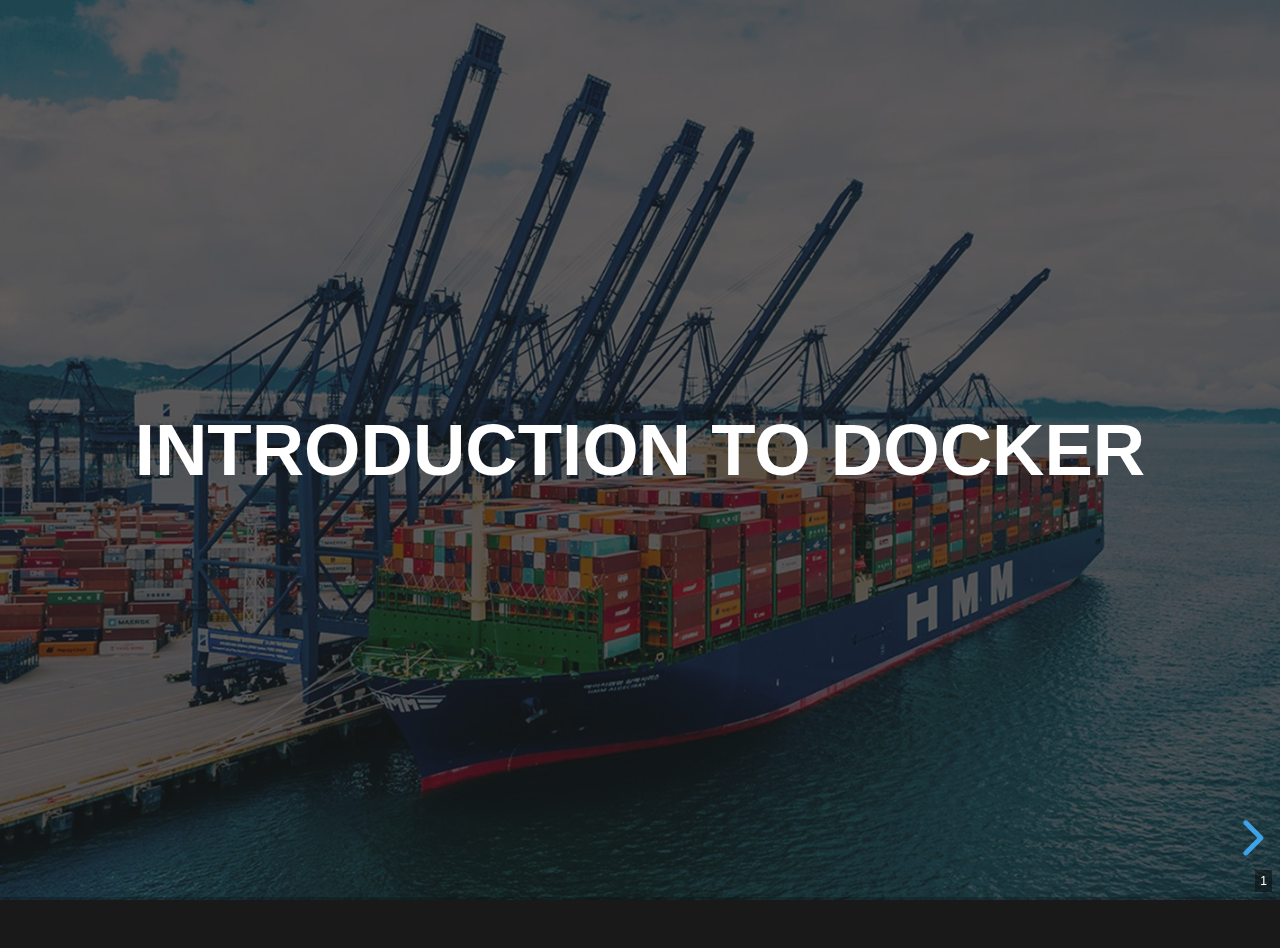
==== commit a9c6eed6: "All in one file" ====
--- a/index.html
+++ b/index.html
@@ -7,11 +7,352 @@
 <style type="text/css">
 .underline { text-decoration: underline; }
 </style>
-<link rel="stylesheet" href="/Users/phnl310301178/.emacs.d/.local/straight/build-27.1/revealjs/dist/reveal.css"/>
+<style type="text/css">
+/*!
+* reveal.js 4.0.2
+* https://revealjs.com
+* MIT licensed
+*
+* Copyright (C) 2020 Hakim El Hattab, https://hakim.se
+*/
+.reveal .r-stretch,.reveal .stretch{max-width:none;max-height:none}.reveal pre.r-stretch code,.reveal pre.stretch code{height:100%;max-height:100%;box-sizing:border-box}.reveal .r-fit-text{display:inline-block;white-space:nowrap}.reveal .r-stack{display:grid}.reveal .r-stack>*{grid-area:1/1;margin:auto}.reveal .r-hstack,.reveal .r-vstack{display:flex}.reveal .r-hstack img,.reveal .r-hstack video,.reveal .r-vstack img,.reveal .r-vstack video{min-width:0;min-height:0;-o-object-fit:contain;object-fit:contain}.reveal .r-vstack{flex-direction:column;align-items:center;justify-content:center}.reveal .r-hstack{flex-direction:row;align-items:center;justify-content:center}.reveal .items-stretch{align-items:stretch}.reveal .items-start{align-items:flex-start}.reveal .items-center{align-items:center}.reveal .items-end{align-items:flex-end}.reveal .justify-between{justify-content:space-between}.reveal .justify-around{justify-content:space-around}.reveal .justify-start{justify-content:flex-start}.reveal .justify-center{justify-content:center}.reveal .justify-end{justify-content:flex-end}html.reveal-full-page{width:100%;height:100%;height:100vh;height:calc(var(--vh,1vh) * 100);overflow:hidden}.reveal-viewport{height:100%;overflow:hidden;position:relative;line-height:1;margin:0;background-color:#fff;color:#000}.reveal .slides section .fragment{opacity:0;visibility:hidden;transition:all .2s ease;will-change:opacity}.reveal .slides section .fragment.visible{opacity:1;visibility:inherit}.reveal .slides section .fragment.disabled{transition:none}.reveal .slides section .fragment.grow{opacity:1;visibility:inherit}.reveal .slides section .fragment.grow.visible{transform:scale(1.3)}.reveal .slides section .fragment.shrink{opacity:1;visibility:inherit}.reveal .slides section .fragment.shrink.visible{transform:scale(.7)}.reveal .slides section .fragment.zoom-in{transform:scale(.1)}.reveal .slides section .fragment.zoom-in.visible{transform:none}.reveal .slides section .fragment.fade-out{opacity:1;visibility:inherit}.reveal .slides section .fragment.fade-out.visible{opacity:0;visibility:hidden}.reveal .slides section .fragment.semi-fade-out{opacity:1;visibility:inherit}.reveal .slides section .fragment.semi-fade-out.visible{opacity:.5;visibility:inherit}.reveal .slides section .fragment.strike{opacity:1;visibility:inherit}.reveal .slides section .fragment.strike.visible{text-decoration:line-through}.reveal .slides section .fragment.fade-up{transform:translate(0,40px)}.reveal .slides section .fragment.fade-up.visible{transform:translate(0,0)}.reveal .slides section .fragment.fade-down{transform:translate(0,-40px)}.reveal .slides section .fragment.fade-down.visible{transform:translate(0,0)}.reveal .slides section .fragment.fade-right{transform:translate(-40px,0)}.reveal .slides section .fragment.fade-right.visible{transform:translate(0,0)}.reveal .slides section .fragment.fade-left{transform:translate(40px,0)}.reveal .slides section .fragment.fade-left.visible{transform:translate(0,0)}.reveal .slides section .fragment.current-visible,.reveal .slides section .fragment.fade-in-then-out{opacity:0;visibility:hidden}.reveal .slides section .fragment.current-visible.current-fragment,.reveal .slides section .fragment.fade-in-then-out.current-fragment{opacity:1;visibility:inherit}.reveal .slides section .fragment.fade-in-then-semi-out{opacity:0;visibility:hidden}.reveal .slides section .fragment.fade-in-then-semi-out.visible{opacity:.5;visibility:inherit}.reveal .slides section .fragment.fade-in-then-semi-out.current-fragment{opacity:1;visibility:inherit}.reveal .slides section .fragment.highlight-blue,.reveal .slides section .fragment.highlight-current-blue,.reveal .slides section .fragment.highlight-current-green,.reveal .slides section .fragment.highlight-current-red,.reveal .slides section .fragment.highlight-green,.reveal .slides section .fragment.highlight-red{opacity:1;visibility:inherit}.reveal .slides section .fragment.highlight-red.visible{color:#ff2c2d}.reveal .slides section .fragment.highlight-green.visible{color:#17ff2e}.reveal .slides section .fragment.highlight-blue.visible{color:#1b91ff}.reveal .slides section .fragment.highlight-current-red.current-fragment{color:#ff2c2d}.reveal .slides section .fragment.highlight-current-green.current-fragment{color:#17ff2e}.reveal .slides section .fragment.highlight-current-blue.current-fragment{color:#1b91ff}.reveal:after{content:'';font-style:italic}.reveal iframe{z-index:1}.reveal a{position:relative}@keyframes bounce-right{0%,10%,25%,40%,50%{transform:translateX(0)}20%{transform:translateX(10px)}30%{transform:translateX(-5px)}}@keyframes bounce-left{0%,10%,25%,40%,50%{transform:translateX(0)}20%{transform:translateX(-10px)}30%{transform:translateX(5px)}}@keyframes bounce-down{0%,10%,25%,40%,50%{transform:translateY(0)}20%{transform:translateY(10px)}30%{transform:translateY(-5px)}}.reveal .controls{display:none;position:absolute;top:auto;bottom:12px;right:12px;left:auto;z-index:11;color:#000;pointer-events:none;font-size:10px}.reveal .controls button{position:absolute;padding:0;background-color:transparent;border:0;outline:0;cursor:pointer;color:currentColor;transform:scale(.9999);transition:color .2s ease,opacity .2s ease,transform .2s ease;z-index:2;pointer-events:auto;font-size:inherit;visibility:hidden;opacity:0;-webkit-appearance:none;-webkit-tap-highlight-color:transparent}.reveal .controls .controls-arrow:after,.reveal .controls .controls-arrow:before{content:'';position:absolute;top:0;left:0;width:2.6em;height:.5em;border-radius:.25em;background-color:currentColor;transition:all .15s ease,background-color .8s ease;transform-origin:.2em 50%;will-change:transform}.reveal .controls .controls-arrow{position:relative;width:3.6em;height:3.6em}.reveal .controls .controls-arrow:before{transform:translateX(.5em) translateY(1.55em) rotate(45deg)}.reveal .controls .controls-arrow:after{transform:translateX(.5em) translateY(1.55em) rotate(-45deg)}.reveal .controls .controls-arrow:hover:before{transform:translateX(.5em) translateY(1.55em) rotate(40deg)}.reveal .controls .controls-arrow:hover:after{transform:translateX(.5em) translateY(1.55em) rotate(-40deg)}.reveal .controls .controls-arrow:active:before{transform:translateX(.5em) translateY(1.55em) rotate(36deg)}.reveal .controls .controls-arrow:active:after{transform:translateX(.5em) translateY(1.55em) rotate(-36deg)}.reveal .controls .navigate-left{right:6.4em;bottom:3.2em;transform:translateX(-10px)}.reveal .controls .navigate-left.highlight{animation:bounce-left 2s 50 both ease-out}.reveal .controls .navigate-right{right:0;bottom:3.2em;transform:translateX(10px)}.reveal .controls .navigate-right .controls-arrow{transform:rotate(180deg)}.reveal .controls .navigate-right.highlight{animation:bounce-right 2s 50 both ease-out}.reveal .controls .navigate-up{right:3.2em;bottom:6.4em;transform:translateY(-10px)}.reveal .controls .navigate-up .controls-arrow{transform:rotate(90deg)}.reveal .controls .navigate-down{right:3.2em;bottom:-1.4em;padding-bottom:1.4em;transform:translateY(10px)}.reveal .controls .navigate-down .controls-arrow{transform:rotate(-90deg)}.reveal .controls .navigate-down.highlight{animation:bounce-down 2s 50 both ease-out}.reveal .controls[data-controls-back-arrows=faded] .navigate-up.enabled{opacity:.3}.reveal .controls[data-controls-back-arrows=faded] .navigate-up.enabled:hover{opacity:1}.reveal .controls[data-controls-back-arrows=hidden] .navigate-up.enabled{opacity:0;visibility:hidden}.reveal .controls .enabled{visibility:visible;opacity:.9;cursor:pointer;transform:none}.reveal .controls .enabled.fragmented{opacity:.5}.reveal .controls .enabled.fragmented:hover,.reveal .controls .enabled:hover{opacity:1}.reveal:not(.rtl) .controls[data-controls-back-arrows=faded] .navigate-left.enabled{opacity:.3}.reveal:not(.rtl) .controls[data-controls-back-arrows=faded] .navigate-left.enabled:hover{opacity:1}.reveal:not(.rtl) .controls[data-controls-back-arrows=hidden] .navigate-left.enabled{opacity:0;visibility:hidden}.reveal.rtl .controls[data-controls-back-arrows=faded] .navigate-right.enabled{opacity:.3}.reveal.rtl .controls[data-controls-back-arrows=faded] .navigate-right.enabled:hover{opacity:1}.reveal.rtl .controls[data-controls-back-arrows=hidden] .navigate-right.enabled{opacity:0;visibility:hidden}.reveal[data-navigation-mode=linear].has-horizontal-slides .navigate-down,.reveal[data-navigation-mode=linear].has-horizontal-slides .navigate-up{display:none}.reveal:not(.has-vertical-slides) .controls .navigate-left,.reveal[data-navigation-mode=linear].has-horizontal-slides .navigate-left{bottom:1.4em;right:5.5em}.reveal:not(.has-vertical-slides) .controls .navigate-right,.reveal[data-navigation-mode=linear].has-horizontal-slides .navigate-right{bottom:1.4em;right:.5em}.reveal:not(.has-horizontal-slides) .controls .navigate-up{right:1.4em;bottom:5em}.reveal:not(.has-horizontal-slides) .controls .navigate-down{right:1.4em;bottom:.5em}.reveal.has-dark-background .controls{color:#fff}.reveal.has-light-background .controls{color:#000}.reveal.no-hover .controls .controls-arrow:active:before,.reveal.no-hover .controls .controls-arrow:hover:before{transform:translateX(.5em) translateY(1.55em) rotate(45deg)}.reveal.no-hover .controls .controls-arrow:active:after,.reveal.no-hover .controls .controls-arrow:hover:after{transform:translateX(.5em) translateY(1.55em) rotate(-45deg)}@media screen and (min-width:500px){.reveal .controls[data-controls-layout=edges]{top:0;right:0;bottom:0;left:0}.reveal .controls[data-controls-layout=edges] .navigate-down,.reveal .controls[data-controls-layout=edges] .navigate-left,.reveal .controls[data-controls-layout=edges] .navigate-right,.reveal .controls[data-controls-layout=edges] .navigate-up{bottom:auto;right:auto}.reveal .controls[data-controls-layout=edges] .navigate-left{top:50%;left:.8em;margin-top:-1.8em}.reveal .controls[data-controls-layout=edges] .navigate-right{top:50%;right:.8em;margin-top:-1.8em}.reveal .controls[data-controls-layout=edges] .navigate-up{top:.8em;left:50%;margin-left:-1.8em}.reveal .controls[data-controls-layout=edges] .navigate-down{bottom:-.3em;left:50%;margin-left:-1.8em}}.reveal .progress{position:absolute;display:none;height:3px;width:100%;bottom:0;left:0;z-index:10;background-color:rgba(0,0,0,.2);color:#fff}.reveal .progress:after{content:'';display:block;position:absolute;height:10px;width:100%;top:-10px}.reveal .progress span{display:block;height:100%;width:100%;background-color:currentColor;transition:transform .8s cubic-bezier(.26,.86,.44,.985);transform-origin:0 0;transform:scaleX(0)}.reveal .slide-number{position:absolute;display:block;right:8px;bottom:8px;z-index:31;font-family:Helvetica,sans-serif;font-size:12px;line-height:1;color:#fff;background-color:rgba(0,0,0,.4);padding:5px}.reveal .slide-number a{color:currentColor}.reveal .slide-number-delimiter{margin:0 3px}.reveal{position:relative;width:100%;height:100%;overflow:hidden;touch-action:pinch-zoom}.reveal.embedded{touch-action:pan-y}.reveal .slides{position:absolute;width:100%;height:100%;top:0;right:0;bottom:0;left:0;margin:auto;pointer-events:none;overflow:visible;z-index:1;text-align:center;perspective:600px;perspective-origin:50% 40%}.reveal .slides>section{perspective:600px}.reveal .slides>section,.reveal .slides>section>section{display:none;position:absolute;width:100%;pointer-events:auto;z-index:10;transform-style:flat;transition:transform-origin .8s cubic-bezier(.26,.86,.44,.985),transform .8s cubic-bezier(.26,.86,.44,.985),visibility .8s cubic-bezier(.26,.86,.44,.985),opacity .8s cubic-bezier(.26,.86,.44,.985)}.reveal[data-transition-speed=fast] .slides section{transition-duration:.4s}.reveal[data-transition-speed=slow] .slides section{transition-duration:1.2s}.reveal .slides section[data-transition-speed=fast]{transition-duration:.4s}.reveal .slides section[data-transition-speed=slow]{transition-duration:1.2s}.reveal .slides>section.stack{padding-top:0;padding-bottom:0;pointer-events:none;height:100%}.reveal .slides>section.present,.reveal .slides>section>section.present{display:block;z-index:11;opacity:1}.reveal .slides>section:empty,.reveal .slides>section>section:empty,.reveal .slides>section>section[data-background-interactive],.reveal .slides>section[data-background-interactive]{pointer-events:none}.reveal.center,.reveal.center .slides,.reveal.center .slides section{min-height:0!important}.reveal .slides>section:not(.present),.reveal .slides>section>section:not(.present){pointer-events:none}.reveal.overview .slides>section,.reveal.overview .slides>section>section{pointer-events:auto}.reveal .slides>section.future,.reveal .slides>section.past,.reveal .slides>section>section.future,.reveal .slides>section>section.past{opacity:0}.reveal.slide section{-webkit-backface-visibility:hidden;backface-visibility:hidden}.reveal .slides>section[data-transition=slide].past,.reveal .slides>section[data-transition~=slide-out].past,.reveal.slide .slides>section:not([data-transition]).past{transform:translate(-150%,0)}.reveal .slides>section[data-transition=slide].future,.reveal .slides>section[data-transition~=slide-in].future,.reveal.slide .slides>section:not([data-transition]).future{transform:translate(150%,0)}.reveal .slides>section>section[data-transition=slide].past,.reveal .slides>section>section[data-transition~=slide-out].past,.reveal.slide .slides>section>section:not([data-transition]).past{transform:translate(0,-150%)}.reveal .slides>section>section[data-transition=slide].future,.reveal .slides>section>section[data-transition~=slide-in].future,.reveal.slide .slides>section>section:not([data-transition]).future{transform:translate(0,150%)}.reveal.linear section{-webkit-backface-visibility:hidden;backface-visibility:hidden}.reveal .slides>section[data-transition=linear].past,.reveal .slides>section[data-transition~=linear-out].past,.reveal.linear .slides>section:not([data-transition]).past{transform:translate(-150%,0)}.reveal .slides>section[data-transition=linear].future,.reveal .slides>section[data-transition~=linear-in].future,.reveal.linear .slides>section:not([data-transition]).future{transform:translate(150%,0)}.reveal .slides>section>section[data-transition=linear].past,.reveal .slides>section>section[data-transition~=linear-out].past,.reveal.linear .slides>section>section:not([data-transition]).past{transform:translate(0,-150%)}.reveal .slides>section>section[data-transition=linear].future,.reveal .slides>section>section[data-transition~=linear-in].future,.reveal.linear .slides>section>section:not([data-transition]).future{transform:translate(0,150%)}.reveal .slides section[data-transition=default].stack,.reveal.default .slides section.stack{transform-style:preserve-3d}.reveal .slides>section[data-transition=default].past,.reveal .slides>section[data-transition~=default-out].past,.reveal.default .slides>section:not([data-transition]).past{transform:translate3d(-100%,0,0) rotateY(-90deg) translate3d(-100%,0,0)}.reveal .slides>section[data-transition=default].future,.reveal .slides>section[data-transition~=default-in].future,.reveal.default .slides>section:not([data-transition]).future{transform:translate3d(100%,0,0) rotateY(90deg) translate3d(100%,0,0)}.reveal .slides>section>section[data-transition=default].past,.reveal .slides>section>section[data-transition~=default-out].past,.reveal.default .slides>section>section:not([data-transition]).past{transform:translate3d(0,-300px,0) rotateX(70deg) translate3d(0,-300px,0)}.reveal .slides>section>section[data-transition=default].future,.reveal .slides>section>section[data-transition~=default-in].future,.reveal.default .slides>section>section:not([data-transition]).future{transform:translate3d(0,300px,0) rotateX(-70deg) translate3d(0,300px,0)}.reveal .slides section[data-transition=convex].stack,.reveal.convex .slides section.stack{transform-style:preserve-3d}.reveal .slides>section[data-transition=convex].past,.reveal .slides>section[data-transition~=convex-out].past,.reveal.convex .slides>section:not([data-transition]).past{transform:translate3d(-100%,0,0) rotateY(-90deg) translate3d(-100%,0,0)}.reveal .slides>section[data-transition=convex].future,.reveal .slides>section[data-transition~=convex-in].future,.reveal.convex .slides>section:not([data-transition]).future{transform:translate3d(100%,0,0) rotateY(90deg) translate3d(100%,0,0)}.reveal .slides>section>section[data-transition=convex].past,.reveal .slides>section>section[data-transition~=convex-out].past,.reveal.convex .slides>section>section:not([data-transition]).past{transform:translate3d(0,-300px,0) rotateX(70deg) translate3d(0,-300px,0)}.reveal .slides>section>section[data-transition=convex].future,.reveal .slides>section>section[data-transition~=convex-in].future,.reveal.convex .slides>section>section:not([data-transition]).future{transform:translate3d(0,300px,0) rotateX(-70deg) translate3d(0,300px,0)}.reveal .slides section[data-transition=concave].stack,.reveal.concave .slides section.stack{transform-style:preserve-3d}.reveal .slides>section[data-transition=concave].past,.reveal .slides>section[data-transition~=concave-out].past,.reveal.concave .slides>section:not([data-transition]).past{transform:translate3d(-100%,0,0) rotateY(90deg) translate3d(-100%,0,0)}.reveal .slides>section[data-transition=concave].future,.reveal .slides>section[data-transition~=concave-in].future,.reveal.concave .slides>section:not([data-transition]).future{transform:translate3d(100%,0,0) rotateY(-90deg) translate3d(100%,0,0)}.reveal .slides>section>section[data-transition=concave].past,.reveal .slides>section>section[data-transition~=concave-out].past,.reveal.concave .slides>section>section:not([data-transition]).past{transform:translate3d(0,-80%,0) rotateX(-70deg) translate3d(0,-80%,0)}.reveal .slides>section>section[data-transition=concave].future,.reveal .slides>section>section[data-transition~=concave-in].future,.reveal.concave .slides>section>section:not([data-transition]).future{transform:translate3d(0,80%,0) rotateX(70deg) translate3d(0,80%,0)}.reveal .slides section[data-transition=zoom],.reveal.zoom .slides section:not([data-transition]){transition-timing-function:ease}.reveal .slides>section[data-transition=zoom].past,.reveal .slides>section[data-transition~=zoom-out].past,.reveal.zoom .slides>section:not([data-transition]).past{visibility:hidden;transform:scale(16)}.reveal .slides>section[data-transition=zoom].future,.reveal .slides>section[data-transition~=zoom-in].future,.reveal.zoom .slides>section:not([data-transition]).future{visibility:hidden;transform:scale(.2)}.reveal .slides>section>section[data-transition=zoom].past,.reveal .slides>section>section[data-transition~=zoom-out].past,.reveal.zoom .slides>section>section:not([data-transition]).past{transform:scale(16)}.reveal .slides>section>section[data-transition=zoom].future,.reveal .slides>section>section[data-transition~=zoom-in].future,.reveal.zoom .slides>section>section:not([data-transition]).future{transform:scale(.2)}.reveal.cube .slides{perspective:1300px}.reveal.cube .slides section{padding:30px;min-height:700px;-webkit-backface-visibility:hidden;backface-visibility:hidden;box-sizing:border-box;transform-style:preserve-3d}.reveal.center.cube .slides section{min-height:0}.reveal.cube .slides section:not(.stack):before{content:'';position:absolute;display:block;width:100%;height:100%;left:0;top:0;background:rgba(0,0,0,.1);border-radius:4px;transform:translateZ(-20px)}.reveal.cube .slides section:not(.stack):after{content:'';position:absolute;display:block;width:90%;height:30px;left:5%;bottom:0;background:0 0;z-index:1;border-radius:4px;box-shadow:0 95px 25px rgba(0,0,0,.2);transform:translateZ(-90px) rotateX(65deg)}.reveal.cube .slides>section.stack{padding:0;background:0 0}.reveal.cube .slides>section.past{transform-origin:100% 0;transform:translate3d(-100%,0,0) rotateY(-90deg)}.reveal.cube .slides>section.future{transform-origin:0 0;transform:translate3d(100%,0,0) rotateY(90deg)}.reveal.cube .slides>section>section.past{transform-origin:0 100%;transform:translate3d(0,-100%,0) rotateX(90deg)}.reveal.cube .slides>section>section.future{transform-origin:0 0;transform:translate3d(0,100%,0) rotateX(-90deg)}.reveal.page .slides{perspective-origin:0 50%;perspective:3000px}.reveal.page .slides section{padding:30px;min-height:700px;box-sizing:border-box;transform-style:preserve-3d}.reveal.page .slides section.past{z-index:12}.reveal.page .slides section:not(.stack):before{content:'';position:absolute;display:block;width:100%;height:100%;left:0;top:0;background:rgba(0,0,0,.1);transform:translateZ(-20px)}.reveal.page .slides section:not(.stack):after{content:'';position:absolute;display:block;width:90%;height:30px;left:5%;bottom:0;background:0 0;z-index:1;border-radius:4px;box-shadow:0 95px 25px rgba(0,0,0,.2);-webkit-transform:translateZ(-90px) rotateX(65deg)}.reveal.page .slides>section.stack{padding:0;background:0 0}.reveal.page .slides>section.past{transform-origin:0 0;transform:translate3d(-40%,0,0) rotateY(-80deg)}.reveal.page .slides>section.future{transform-origin:100% 0;transform:translate3d(0,0,0)}.reveal.page .slides>section>section.past{transform-origin:0 0;transform:translate3d(0,-40%,0) rotateX(80deg)}.reveal.page .slides>section>section.future{transform-origin:0 100%;transform:translate3d(0,0,0)}.reveal .slides section[data-transition=fade],.reveal.fade .slides section:not([data-transition]),.reveal.fade .slides>section>section:not([data-transition]){transform:none;transition:opacity .5s}.reveal.fade.overview .slides section,.reveal.fade.overview .slides>section>section{transition:none}.reveal .slides section[data-transition=none],.reveal.none .slides section:not([data-transition]){transform:none;transition:none}.reveal .pause-overlay{position:absolute;top:0;left:0;width:100%;height:100%;background:#000;visibility:hidden;opacity:0;z-index:100;transition:all 1s ease}.reveal .pause-overlay .resume-button{position:absolute;bottom:20px;right:20px;color:#ccc;border-radius:2px;padding:6px 14px;border:2px solid #ccc;font-size:16px;background:0 0;cursor:pointer}.reveal .pause-overlay .resume-button:hover{color:#fff;border-color:#fff}.reveal.paused .pause-overlay{visibility:visible;opacity:1}.reveal .no-transition,.reveal .no-transition *,.reveal .slides.disable-slide-transitions section{transition:none!important}.reveal .slides.disable-slide-transitions section{transform:none!important}.reveal .backgrounds{position:absolute;width:100%;height:100%;top:0;left:0;perspective:600px}.reveal .slide-background{display:none;position:absolute;width:100%;height:100%;opacity:0;visibility:hidden;overflow:hidden;background-color:rgba(0,0,0,0);transition:all .8s cubic-bezier(.26,.86,.44,.985)}.reveal .slide-background-content{position:absolute;width:100%;height:100%;background-position:50% 50%;background-repeat:no-repeat;background-size:cover}.reveal .slide-background.stack{display:block}.reveal .slide-background.present{opacity:1;visibility:visible;z-index:2}.print-pdf .reveal .slide-background{opacity:1!important;visibility:visible!important}.reveal .slide-background video{position:absolute;width:100%;height:100%;max-width:none;max-height:none;top:0;left:0;-o-object-fit:cover;object-fit:cover}.reveal .slide-background[data-background-size=contain] video{-o-object-fit:contain;object-fit:contain}.reveal>.backgrounds .slide-background[data-background-transition=none],.reveal[data-background-transition=none]>.backgrounds .slide-background{transition:none}.reveal>.backgrounds .slide-background[data-background-transition=slide],.reveal[data-background-transition=slide]>.backgrounds .slide-background{opacity:1;-webkit-backface-visibility:hidden;backface-visibility:hidden}.reveal>.backgrounds .slide-background.past[data-background-transition=slide],.reveal[data-background-transition=slide]>.backgrounds .slide-background.past{transform:translate(-100%,0)}.reveal>.backgrounds .slide-background.future[data-background-transition=slide],.reveal[data-background-transition=slide]>.backgrounds .slide-background.future{transform:translate(100%,0)}.reveal>.backgrounds .slide-background>.slide-background.past[data-background-transition=slide],.reveal[data-background-transition=slide]>.backgrounds .slide-background>.slide-background.past{transform:translate(0,-100%)}.reveal>.backgrounds .slide-background>.slide-background.future[data-background-transition=slide],.reveal[data-background-transition=slide]>.backgrounds .slide-background>.slide-background.future{transform:translate(0,100%)}.reveal>.backgrounds .slide-background.past[data-background-transition=convex],.reveal[data-background-transition=convex]>.backgrounds .slide-background.past{opacity:0;transform:translate3d(-100%,0,0) rotateY(-90deg) translate3d(-100%,0,0)}.reveal>.backgrounds .slide-background.future[data-background-transition=convex],.reveal[data-background-transition=convex]>.backgrounds .slide-background.future{opacity:0;transform:translate3d(100%,0,0) rotateY(90deg) translate3d(100%,0,0)}.reveal>.backgrounds .slide-background>.slide-background.past[data-background-transition=convex],.reveal[data-background-transition=convex]>.backgrounds .slide-background>.slide-background.past{opacity:0;transform:translate3d(0,-100%,0) rotateX(90deg) translate3d(0,-100%,0)}.reveal>.backgrounds .slide-background>.slide-background.future[data-background-transition=convex],.reveal[data-background-transition=convex]>.backgrounds .slide-background>.slide-background.future{opacity:0;transform:translate3d(0,100%,0) rotateX(-90deg) translate3d(0,100%,0)}.reveal>.backgrounds .slide-background.past[data-background-transition=concave],.reveal[data-background-transition=concave]>.backgrounds .slide-background.past{opacity:0;transform:translate3d(-100%,0,0) rotateY(90deg) translate3d(-100%,0,0)}.reveal>.backgrounds .slide-background.future[data-background-transition=concave],.reveal[data-background-transition=concave]>.backgrounds .slide-background.future{opacity:0;transform:translate3d(100%,0,0) rotateY(-90deg) translate3d(100%,0,0)}.reveal>.backgrounds .slide-background>.slide-background.past[data-background-transition=concave],.reveal[data-background-transition=concave]>.backgrounds .slide-background>.slide-background.past{opacity:0;transform:translate3d(0,-100%,0) rotateX(-90deg) translate3d(0,-100%,0)}.reveal>.backgrounds .slide-background>.slide-background.future[data-background-transition=concave],.reveal[data-background-transition=concave]>.backgrounds .slide-background>.slide-background.future{opacity:0;transform:translate3d(0,100%,0) rotateX(90deg) translate3d(0,100%,0)}.reveal>.backgrounds .slide-background[data-background-transition=zoom],.reveal[data-background-transition=zoom]>.backgrounds .slide-background{transition-timing-function:ease}.reveal>.backgrounds .slide-background.past[data-background-transition=zoom],.reveal[data-background-transition=zoom]>.backgrounds .slide-background.past{opacity:0;visibility:hidden;transform:scale(16)}.reveal>.backgrounds .slide-background.future[data-background-transition=zoom],.reveal[data-background-transition=zoom]>.backgrounds .slide-background.future{opacity:0;visibility:hidden;transform:scale(.2)}.reveal>.backgrounds .slide-background>.slide-background.past[data-background-transition=zoom],.reveal[data-background-transition=zoom]>.backgrounds .slide-background>.slide-background.past{opacity:0;visibility:hidden;transform:scale(16)}.reveal>.backgrounds .slide-background>.slide-background.future[data-background-transition=zoom],.reveal[data-background-transition=zoom]>.backgrounds .slide-background>.slide-background.future{opacity:0;visibility:hidden;transform:scale(.2)}.reveal[data-transition-speed=fast]>.backgrounds .slide-background{transition-duration:.4s}.reveal[data-transition-speed=slow]>.backgrounds .slide-background{transition-duration:1.2s}.reveal [data-auto-animate-target^=unmatched]{will-change:opacity}.reveal section[data-auto-animate]:not(.stack):not([data-auto-animate=running]) [data-auto-animate-target^=unmatched]{opacity:0}.reveal.overview{perspective-origin:50% 50%;perspective:700px}.reveal.overview .slides{-moz-transform-style:preserve-3d}.reveal.overview .slides section{height:100%;top:0!important;opacity:1!important;overflow:hidden;visibility:visible!important;cursor:pointer;box-sizing:border-box}.reveal.overview .slides section.present,.reveal.overview .slides section:hover{outline:10px solid rgba(150,150,150,.4);outline-offset:10px}.reveal.overview .slides section .fragment{opacity:1;transition:none}.reveal.overview .slides section:after,.reveal.overview .slides section:before{display:none!important}.reveal.overview .slides>section.stack{padding:0;top:0!important;background:0 0;outline:0;overflow:visible}.reveal.overview .backgrounds{perspective:inherit;-moz-transform-style:preserve-3d}.reveal.overview .backgrounds .slide-background{opacity:1;visibility:visible;outline:10px solid rgba(150,150,150,.1);outline-offset:10px}.reveal.overview .backgrounds .slide-background.stack{overflow:visible}.reveal.overview .slides section,.reveal.overview-deactivating .slides section{transition:none}.reveal.overview .backgrounds .slide-background,.reveal.overview-deactivating .backgrounds .slide-background{transition:none}.reveal.rtl .slides,.reveal.rtl .slides h1,.reveal.rtl .slides h2,.reveal.rtl .slides h3,.reveal.rtl .slides h4,.reveal.rtl .slides h5,.reveal.rtl .slides h6{direction:rtl;font-family:sans-serif}.reveal.rtl code,.reveal.rtl pre{direction:ltr}.reveal.rtl ol,.reveal.rtl ul{text-align:right}.reveal.rtl .progress span{transform-origin:100% 0}.reveal.has-parallax-background .backgrounds{transition:all .8s ease}.reveal.has-parallax-background[data-transition-speed=fast] .backgrounds{transition-duration:.4s}.reveal.has-parallax-background[data-transition-speed=slow] .backgrounds{transition-duration:1.2s}.reveal>.overlay{position:absolute;top:0;left:0;width:100%;height:100%;z-index:1000;background:rgba(0,0,0,.9);transition:all .3s ease}.reveal>.overlay .spinner{position:absolute;display:block;top:50%;left:50%;width:32px;height:32px;margin:-16px 0 0 -16px;z-index:10;background-image:url([data-uri]%2F%2F%2F6%2Bvr8nJybW1tcDAwOjo6Nvb26ioqKOjo7Ozs%2FLy8vz8%2FAAAAAAAAAAAACH%2FC05FVFNDQVBFMi4wAwEAAAAh%2FhpDcmVhdGVkIHdpdGggYWpheGxvYWQuaW5mbwAh%[base64]%2FV%2FnmOM82XiHRLYKhKP1oZmADdEAAAh%2BQQJCgAAACwAAAAAIAAgAAAE6hDISWlZpOrNp1lGNRSdRpDUolIGw5RUYhhHukqFu8DsrEyqnWThGvAmhVlteBvojpTDDBUEIFwMFBRAmBkSgOrBFZogCASwBDEY%2FCZSg7GSE0gSCjQBMVG023xWBhklAnoEdhQEfyNqMIcKjhRsjEdnezB%2BA4k8gTwJhFuiW4dokXiloUepBAp5qaKpp6%2BHo7aWW54wl7obvEe0kRuoplCGepwSx2jJvqHEmGt6whJpGpfJCHmOoNHKaHx61WiSR92E4lbFoq%2BB6QDtuetcaBPnW6%2BO7wDHpIiK9SaVK5GgV543tzjgGcghAgAh%[base64]%2B%2BG%2Bw48edZPK%2BM6hLJpQg484enXIdQFSS1u6UhksENEQAAIfkECQoAAAAsAAAAACAAIAAABOcQyEmpGKLqzWcZRVUQnZYg1aBSh2GUVEIQ2aQOE%2BG%2BcD4ntpWkZQj1JIiZIogDFFyHI0UxQwFugMSOFIPJftfVAEoZLBbcLEFhlQiqGp1Vd140AUklUN3eCA51C1EWMzMCezCBBmkxVIVHBWd3HHl9JQOIJSdSnJ0TDKChCwUJjoWMPaGqDKannasMo6WnM562R5YluZRwur0wpgqZE7NKUm%2BFNRPIhjBJxKZteWuIBMN4zRMIVIhffcgojwCF117i4nlLnY5ztRLsnOk%2BaV%2BoJY7V7m76PdkS4trKcdg0Zc0tTcKkRAAAIfkECQoAAAAsAAAAACAAIAAABO4QyEkpKqjqzScpRaVkXZWQEximw1BSCUEIlDohrft6cpKCk5xid5MNJTaAIkekKGQkWyKHkvhKsR7ARmitkAYDYRIbUQRQjWBwJRzChi9CRlBcY1UN4g0%[base64]%[base64]%2BE71SRQeyqUToLA7VxF0JDyIQh%2FMVVPMt1ECZlfcjZJ9mIKoaTl1MRIl5o4CUKXOwmyrCInCKqcWtvadL2SYhyASyNDJ0uIiRMDjI0Fd30%2FiI2UA5GSS5UDj2l6NoqgOgN4gksEBgYFf0FDqKgHnyZ9OX8HrgYHdHpcHQULXAS2qKpENRg7eAMLC7kTBaixUYFkKAzWAAnLC7FLVxLWDBLKCwaKTULgEwbLA4hJtOkSBNqITT3xEgfLpBtzE%2FjiuL04RGEBgwWhShRgQExHBAAh%2BQQJCgAAACwAAAAAIAAgAAAE7xDISWlSqerNpyJKhWRdlSAVoVLCWk6JKlAqAavhO9UkUHsqlE6CwO1cRdCQ8iEIfzFVTzLdRAmZX3I2SfZiCqGk5dTESJeaOAlClzsJsqwiJwiqnFrb2nS9kmIcgEsjQydLiIlHehhpejaIjzh9eomSjZR%[base64]%2BE71SRQeyqUToLA7VxF0JDyIQh%[base64]%2BE71SRQeyqUToLA7VxF0JDyIQh%2FMVVPMt1ECZlfcjZJ9mIKoaTl1MRIl5o4CUKXOwmyrCInCKqcWtvadL2SYhyASyNDJ0uIiUd6GAULDJCRiXo1CpGXDJOUjY%2BYip9DhToJA4RBLwMLCwVDfRgbBAaqqoZ1XBMHswsHtxtFaH1iqaoGNgAIxRpbFAgfPQSqpbgGBqUD1wBXeCYp1AYZ19JJOYgH1KwA4UBvQwXUBxPqVD9L3sbp2BNk2xvvFPJd%2BMFCN6HAAIKgNggY0KtEBAAh%[base64]%2BvsYMDAzZQPC9VCNkDWUhGkuE5PxJNwiUK4UfLzOlD4WvzAHaoG9nxPi5d%2BjYUqfAhhykOFwJWiAAAIfkECQoAAAAsAAAAACAAIAAABPAQyElpUqnqzaciSoVkXVUMFaFSwlpOCcMYlErAavhOMnNLNo8KsZsMZItJEIDIFSkLGQoQTNhIsFehRww2CQLKF0tYGKYSg%2BygsZIuNqJksKgbfgIGepNo2cIUB3V1B3IvNiBYNQaDSTtfhhx0CwVPI0UJe0%2Bbm4g5VgcGoqOcnjmjqDSdnhgEoamcsZuXO1aWQy8KAwOAuTYYGwi7w5h%2BKr0SJ8MFihpNbx%2B4Erq7BYBuzsdiH1jCAzoSfl0rVirNbRXlBBlLX%2BBP0XJLAPGzTkAuAOqb0WT5AH7OcdCm5B8TgRwSRKIHQtaLCwg1RAAAOwAAAAAAAAAAAA%3D%3D);visibility:visible;opacity:.6;transition:all .3s ease}.reveal>.overlay header{position:absolute;left:0;top:0;width:100%;padding:5px;z-index:2;box-sizing:border-box}.reveal>.overlay header a{display:inline-block;width:40px;height:40px;line-height:36px;padding:0 10px;float:right;opacity:.6;box-sizing:border-box}.reveal>.overlay header a:hover{opacity:1}.reveal>.overlay header a .icon{display:inline-block;width:20px;height:20px;background-position:50% 50%;background-size:100%;background-repeat:no-repeat}.reveal>.overlay header a.close .icon{background-image:url([data-uri])}.reveal>.overlay header a.external .icon{background-image:url([data-uri])}.reveal>.overlay .viewport{position:absolute;display:flex;top:50px;right:0;bottom:0;left:0}.reveal>.overlay.overlay-preview .viewport iframe{width:100%;height:100%;max-width:100%;max-height:100%;border:0;opacity:0;visibility:hidden;transition:all .3s ease}.reveal>.overlay.overlay-preview.loaded .viewport iframe{opacity:1;visibility:visible}.reveal>.overlay.overlay-preview.loaded .viewport-inner{position:absolute;z-index:-1;left:0;top:45%;width:100%;text-align:center;letter-spacing:normal}.reveal>.overlay.overlay-preview .x-frame-error{opacity:0;transition:opacity .3s ease .3s}.reveal>.overlay.overlay-preview.loaded .x-frame-error{opacity:1}.reveal>.overlay.overlay-preview.loaded .spinner{opacity:0;visibility:hidden;transform:scale(.2)}.reveal>.overlay.overlay-help .viewport{overflow:auto;color:#fff}.reveal>.overlay.overlay-help .viewport .viewport-inner{width:600px;margin:auto;padding:20px 20px 80px 20px;text-align:center;letter-spacing:normal}.reveal>.overlay.overlay-help .viewport .viewport-inner .title{font-size:20px}.reveal>.overlay.overlay-help .viewport .viewport-inner table{border:1px solid #fff;border-collapse:collapse;font-size:16px}.reveal>.overlay.overlay-help .viewport .viewport-inner table td,.reveal>.overlay.overlay-help .viewport .viewport-inner table th{width:200px;padding:14px;border:1px solid #fff;vertical-align:middle}.reveal>.overlay.overlay-help .viewport .viewport-inner table th{padding-top:20px;padding-bottom:20px}.reveal .playback{position:absolute;left:15px;bottom:20px;z-index:30;cursor:pointer;transition:all .4s ease;-webkit-tap-highlight-color:transparent}.reveal.overview .playback{opacity:0;visibility:hidden}.reveal .hljs{min-height:100%}.reveal .hljs table{margin:initial}.reveal .hljs-ln-code,.reveal .hljs-ln-numbers{padding:0;border:0}.reveal .hljs-ln-numbers{opacity:.6;padding-right:.75em;text-align:right;vertical-align:top}.reveal .hljs.has-highlights tr:not(.highlight-line){opacity:.4}.reveal .hljs:not(:first-child).fragment{position:absolute;top:0;left:0;width:100%;box-sizing:border-box}.reveal pre[data-auto-animate-target]{overflow:hidden}.reveal pre[data-auto-animate-target] code{height:100%}.reveal .roll{display:inline-block;line-height:1.2;overflow:hidden;vertical-align:top;perspective:400px;perspective-origin:50% 50%}.reveal .roll:hover{background:0 0;text-shadow:none}.reveal .roll span{display:block;position:relative;padding:0 2px;pointer-events:none;transition:all .4s ease;transform-origin:50% 0;transform-style:preserve-3d;-webkit-backface-visibility:hidden;backface-visibility:hidden}.reveal .roll:hover span{background:rgba(0,0,0,.5);transform:translate3d(0,0,-45px) rotateX(90deg)}.reveal .roll span:after{content:attr(data-title);display:block;position:absolute;left:0;top:0;padding:0 2px;-webkit-backface-visibility:hidden;backface-visibility:hidden;transform-origin:50% 0;transform:translate3d(0,110%,0) rotateX(-90deg)}.reveal aside.notes{display:none}.reveal .speaker-notes{display:none;position:absolute;width:33.33333%;height:100%;top:0;left:100%;padding:14px 18px 14px 18px;z-index:1;font-size:18px;line-height:1.4;border:1px solid rgba(0,0,0,.05);color:#222;background-color:#f5f5f5;overflow:auto;box-sizing:border-box;text-align:left;font-family:Helvetica,sans-serif;-webkit-overflow-scrolling:touch}.reveal .speaker-notes .notes-placeholder{color:#ccc;font-style:italic}.reveal .speaker-notes:focus{outline:0}.reveal .speaker-notes:before{content:'Speaker notes';display:block;margin-bottom:10px;opacity:.5}.reveal.show-notes{max-width:75%;overflow:visible}.reveal.show-notes .speaker-notes{display:block}@media screen and (min-width:1600px){.reveal .speaker-notes{font-size:20px}}@media screen and (max-width:1024px){.reveal.show-notes{border-left:0;max-width:none;max-height:70%;max-height:70vh;overflow:visible}.reveal.show-notes .speaker-notes{top:100%;left:0;width:100%;height:42.85714%;height:30vh;border:0}}@media screen and (max-width:600px){.reveal.show-notes{max-height:60%;max-height:60vh}.reveal.show-notes .speaker-notes{top:100%;height:66.66667%;height:40vh}.reveal .speaker-notes{font-size:14px}}.zoomed .reveal *,.zoomed .reveal :after,.zoomed .reveal :before{-webkit-backface-visibility:visible!important;backface-visibility:visible!important}.zoomed .reveal .controls,.zoomed .reveal .progress{opacity:0}.zoomed .reveal .roll span{background:0 0}.zoomed .reveal .roll span:after{visibility:hidden}html.print-pdf *{-webkit-print-color-adjust:exact}html.print-pdf{width:100%;height:100%;overflow:visible}html.print-pdf body{margin:0 auto!important;border:0;padding:0;float:none!important;overflow:visible}html.print-pdf .nestedarrow,html.print-pdf .reveal .controls,html.print-pdf .reveal .playback,html.print-pdf .reveal .progress,html.print-pdf .reveal.overview,html.print-pdf .state-background{display:none!important}html.print-pdf .reveal pre code{overflow:hidden!important;font-family:Courier,'Courier New',monospace!important}html.print-pdf .reveal{width:auto!important;height:auto!important;overflow:hidden!important}html.print-pdf .reveal .slides{position:static;width:100%!important;height:auto!important;zoom:1!important;pointer-events:initial;left:auto;top:auto;margin:0!important;padding:0!important;overflow:visible;display:block;perspective:none;perspective-origin:50% 50%}html.print-pdf .reveal .slides .pdf-page{position:relative;overflow:hidden;z-index:1;page-break-after:always}html.print-pdf .reveal .slides section{visibility:visible!important;display:block!important;position:absolute!important;margin:0!important;padding:0!important;box-sizing:border-box!important;min-height:1px;opacity:1!important;transform-style:flat!important;transform:none!important}html.print-pdf .reveal section.stack{position:relative!important;margin:0!important;padding:0!important;page-break-after:avoid!important;height:auto!important;min-height:auto!important}html.print-pdf .reveal img{box-shadow:none}html.print-pdf .reveal .backgrounds{display:none}html.print-pdf .reveal .slide-background{display:block!important;position:absolute;top:0;left:0;width:100%;height:100%;z-index:auto!important}html.print-pdf .reveal.show-notes{max-width:none;max-height:none}html.print-pdf .reveal .speaker-notes-pdf{display:block;width:100%;height:auto;max-height:none;top:auto;right:auto;bottom:auto;left:auto;z-index:100}html.print-pdf .reveal .speaker-notes-pdf[data-layout=separate-page]{position:relative;color:inherit;background-color:transparent;padding:20px;page-break-after:always;border:0}html.print-pdf .reveal .slide-number-pdf{display:block;position:absolute;font-size:14px}html.print-pdf .aria-status{display:none}@media print{html:not(.print-pdf){background:#fff;width:auto;height:auto;overflow:visible}html:not(.print-pdf) body{background:#fff;font-size:20pt;width:auto;height:auto;border:0;margin:0 5%;padding:0;overflow:visible;float:none!important}html:not(.print-pdf) .controls,html:not(.print-pdf) .fork-reveal,html:not(.print-pdf) .nestedarrow,html:not(.print-pdf) .reveal .backgrounds,html:not(.print-pdf) .reveal .progress,html:not(.print-pdf) .reveal .slide-number,html:not(.print-pdf) .share-reveal,html:not(.print-pdf) .state-background{display:none!important}html:not(.print-pdf) body,html:not(.print-pdf) li,html:not(.print-pdf) p,html:not(.print-pdf) td{font-size:20pt!important;color:#000}html:not(.print-pdf) h1,html:not(.print-pdf) h2,html:not(.print-pdf) h3,html:not(.print-pdf) h4,html:not(.print-pdf) h5,html:not(.print-pdf) h6{color:#000!important;height:auto;line-height:normal;text-align:left;letter-spacing:normal}html:not(.print-pdf) h1{font-size:28pt!important}html:not(.print-pdf) h2{font-size:24pt!important}html:not(.print-pdf) h3{font-size:22pt!important}html:not(.print-pdf) h4{font-size:22pt!important;font-variant:small-caps}html:not(.print-pdf) h5{font-size:21pt!important}html:not(.print-pdf) h6{font-size:20pt!important;font-style:italic}html:not(.print-pdf) a:link,html:not(.print-pdf) a:visited{color:#000!important;font-weight:700;text-decoration:underline}html:not(.print-pdf) div,html:not(.print-pdf) ol,html:not(.print-pdf) p,html:not(.print-pdf) ul{visibility:visible;position:static;width:auto;height:auto;display:block;overflow:visible;margin:0;text-align:left!important}html:not(.print-pdf) .reveal pre,html:not(.print-pdf) .reveal table{margin-left:0;margin-right:0}html:not(.print-pdf) .reveal pre code{padding:20px}html:not(.print-pdf) .reveal blockquote{margin:20px 0}html:not(.print-pdf) .reveal .slides{position:static!important;width:auto!important;height:auto!important;left:0!important;top:0!important;margin-left:0!important;margin-top:0!important;padding:0!important;zoom:1!important;transform:none!important;overflow:visible!important;display:block!important;text-align:left!important;perspective:none;perspective-origin:50% 50%}html:not(.print-pdf) .reveal .slides section{visibility:visible!important;position:static!important;width:auto!important;height:auto!important;display:block!important;overflow:visible!important;left:0!important;top:0!important;margin-left:0!important;margin-top:0!important;padding:60px 20px!important;z-index:auto!important;opacity:1!important;page-break-after:always!important;transform-style:flat!important;transform:none!important;transition:none!important}html:not(.print-pdf) .reveal .slides section.stack{padding:0!important}html:not(.print-pdf) .reveal section:last-of-type{page-break-after:avoid!important}html:not(.print-pdf) .reveal section .fragment{opacity:1!important;visibility:visible!important;transform:none!important}html:not(.print-pdf) .reveal section img{display:block;margin:15px 0;background:#fff;border:1px solid #666;box-shadow:none}html:not(.print-pdf) .reveal section small{font-size:.8em}html:not(.print-pdf) .reveal .hljs{max-height:100%;white-space:pre-wrap;word-wrap:break-word;word-break:break-word;font-size:15pt}html:not(.print-pdf) .reveal .hljs .hljs-ln-numbers{white-space:nowrap}html:not(.print-pdf) .reveal .hljs td{font-size:inherit!important;color:inherit!important}}
+</style>
 
-<link rel="stylesheet" href="/Users/phnl310301178/.emacs.d/.local/straight/build-27.1/revealjs/dist/theme/black.css" id="theme"/>
+<style type="text/css">
+/**
+ * Black theme for reveal.js. This is the opposite of the 'white' theme.
+ *
+ * By Hakim El Hattab, http://hakim.se
+ */
+@import url(./fonts/source-sans-pro/source-sans-pro.css);
+section.has-light-background, section.has-light-background h1, section.has-light-background h2, section.has-light-background h3, section.has-light-background h4, section.has-light-background h5, section.has-light-background h6 {
+  color: #222; }
 
-<link rel="stylesheet" href="./css/custom.css"/>
+/*********************************************
+ * GLOBAL STYLES
+ *********************************************/
+:root {
+  --background-color: #191919;
+  --main-font: Source Sans Pro, Helvetica, sans-serif;
+  --main-font-size: 42px;
+  --main-color: #fff;
+  --block-margin: 20px;
+  --heading-margin: 0 0 20px 0;
+  --heading-font: Source Sans Pro, Helvetica, sans-serif;
+  --heading-color: #fff;
+  --heading-line-height: 1.2;
+  --heading-letter-spacing: normal;
+  --heading-text-transform: uppercase;
+  --heading-text-shadow: none;
+  --heading-font-weight: 600;
+  --heading1-text-shadow: none;
+  --heading1-size: 2.5em;
+  --heading2-size: 1.6em;
+  --heading3-size: 1.3em;
+  --heading4-size: 1em;
+  --code-font: monospace;
+  --link-color: #42affa;
+  --link-color-hover: #8dcffc;
+  --selection-background-color: #bee4fd;
+  --selection-color: #fff; }
+
+.reveal-viewport {
+  background: #191919;
+  background-color: #191919; }
+
+.reveal {
+  font-family: "Source Sans Pro", Helvetica, sans-serif;
+  font-size: 42px;
+  font-weight: normal;
+  color: #fff; }
+
+.reveal ::selection {
+  color: #fff;
+  background: #bee4fd;
+  text-shadow: none; }
+
+.reveal ::-moz-selection {
+  color: #fff;
+  background: #bee4fd;
+  text-shadow: none; }
+
+.reveal .slides section,
+.reveal .slides section > section {
+  line-height: 1.3;
+  font-weight: inherit; }
+
+/*********************************************
+ * HEADERS
+ *********************************************/
+.reveal h1,
+.reveal h2,
+.reveal h3,
+.reveal h4,
+.reveal h5,
+.reveal h6 {
+  margin: 0 0 20px 0;
+  color: #fff;
+  font-family: "Source Sans Pro", Helvetica, sans-serif;
+  font-weight: 600;
+  line-height: 1.2;
+  letter-spacing: normal;
+  text-transform: uppercase;
+  text-shadow: none;
+  word-wrap: break-word; }
+
+.reveal h1 {
+  font-size: 2.5em; }
+
+.reveal h2 {
+  font-size: 1.6em; }
+
+.reveal h3 {
+  font-size: 1.3em; }
+
+.reveal h4 {
+  font-size: 1em; }
+
+.reveal h1 {
+  text-shadow: none; }
+
+/*********************************************
+ * OTHER
+ *********************************************/
+.reveal p {
+  margin: 20px 0;
+  line-height: 1.3; }
+
+/* Remove trailing margins after titles */
+.reveal h1:last-child,
+.reveal h2:last-child,
+.reveal h3:last-child,
+.reveal h4:last-child,
+.reveal h5:last-child,
+.reveal h6:last-child {
+  margin-bottom: 0; }
+
+/* Ensure certain elements are never larger than the slide itself */
+.reveal img,
+.reveal video,
+.reveal iframe {
+  max-width: 95%;
+  max-height: 95%; }
+
+.reveal strong,
+.reveal b {
+  font-weight: bold; }
+
+.reveal em {
+  font-style: italic; }
+
+.reveal ol,
+.reveal dl,
+.reveal ul {
+  display: inline-block;
+  text-align: left;
+  margin: 0 0 0 1em; }
+
+.reveal ol {
+  list-style-type: decimal; }
+
+.reveal ul {
+  list-style-type: disc; }
+
+.reveal ul ul {
+  list-style-type: square; }
+
+.reveal ul ul ul {
+  list-style-type: circle; }
+
+.reveal ul ul,
+.reveal ul ol,
+.reveal ol ol,
+.reveal ol ul {
+  display: block;
+  margin-left: 40px; }
+
+.reveal dt {
+  font-weight: bold; }
+
+.reveal dd {
+  margin-left: 40px; }
+
+.reveal blockquote {
+  display: block;
+  position: relative;
+  width: 70%;
+  margin: 20px auto;
+  padding: 5px;
+  font-style: italic;
+  background: rgba(255, 255, 255, 0.05);
+  box-shadow: 0px 0px 2px rgba(0, 0, 0, 0.2); }
+
+.reveal blockquote p:first-child,
+.reveal blockquote p:last-child {
+  display: inline-block; }
+
+.reveal q {
+  font-style: italic; }
+
+.reveal pre {
+  display: block;
+  position: relative;
+  width: 90%;
+  margin: 20px auto;
+  text-align: left;
+  font-size: 0.55em;
+  font-family: monospace;
+  line-height: 1.2em;
+  word-wrap: break-word;
+  box-shadow: 0px 5px 15px rgba(0, 0, 0, 0.15); }
+
+.reveal code {
+  font-family: monospace;
+  text-transform: none; }
+
+.reveal pre code {
+  display: block;
+  padding: 5px;
+  overflow: auto;
+  max-height: 400px;
+  word-wrap: normal; }
+
+.reveal table {
+  margin: auto;
+  border-collapse: collapse;
+  border-spacing: 0; }
+
+.reveal table th {
+  font-weight: bold; }
+
+.reveal table th,
+.reveal table td {
+  text-align: left;
+  padding: 0.2em 0.5em 0.2em 0.5em;
+  border-bottom: 1px solid; }
+
+.reveal table th[align="center"],
+.reveal table td[align="center"] {
+  text-align: center; }
+
+.reveal table th[align="right"],
+.reveal table td[align="right"] {
+  text-align: right; }
+
+.reveal table tbody tr:last-child th,
+.reveal table tbody tr:last-child td {
+  border-bottom: none; }
+
+.reveal sup {
+  vertical-align: super;
+  font-size: smaller; }
+
+.reveal sub {
+  vertical-align: sub;
+  font-size: smaller; }
+
+.reveal small {
+  display: inline-block;
+  font-size: 0.6em;
+  line-height: 1.2em;
+  vertical-align: top; }
+
+.reveal small * {
+  vertical-align: top; }
+
+.reveal img {
+  margin: 20px 0; }
+
+/*********************************************
+ * LINKS
+ *********************************************/
+.reveal a {
+  color: #42affa;
+  text-decoration: none;
+  transition: color .15s ease; }
+
+.reveal a:hover {
+  color: #8dcffc;
+  text-shadow: none;
+  border: none; }
+
+.reveal .roll span:after {
+  color: #fff;
+  background: #068de9; }
+
+/*********************************************
+ * Frame helper
+ *********************************************/
+.reveal .r-frame {
+  border: 4px solid #fff;
+  box-shadow: 0 0 10px rgba(0, 0, 0, 0.15); }
+
+.reveal a .r-frame {
+  transition: all .15s linear; }
+
+.reveal a:hover .r-frame {
+  border-color: #42affa;
+  box-shadow: 0 0 20px rgba(0, 0, 0, 0.55); }
+
+/*********************************************
+ * NAVIGATION CONTROLS
+ *********************************************/
+.reveal .controls {
+  color: #42affa; }
+
+/*********************************************
+ * PROGRESS BAR
+ *********************************************/
+.reveal .progress {
+  background: rgba(0, 0, 0, 0.2);
+  color: #42affa; }
+
+/*********************************************
+ * PRINT BACKGROUND
+ *********************************************/
+@media print {
+  .backgrounds {
+    background-color: #191919; } }
+
+</style>
+
+<style type="text/css">
+.reveal h2 {
+    font-size: 1.4em;
+}
+
+.reveal th {
+    font-weight   : bold;
+    text-align    : left;
+    padding       : 0.1em 0.5em 0.1em 0.5em; /*top right bottom left */
+    border-top    : 1px solid;
+    border-right  : 1px solid transparent;
+    border-bottom : 1px solid;
+    border-left   : 1px solid transparent;
+}
+
+.reveal td {
+    text-align: left;
+    padding: 0.1em 0.5em 0.1em 0.5em; /*top right bottom left */
+    border-left: 1px solid transparent;
+    border-right: 1px solid transparent;
+    white-space: nowrap;
+}
+
+.reveal table {
+    margin: auto;
+    border-collapse: collapse;
+    border: 0;
+    border-top: 1px solid;
+    border-bottom: 1px solid;
+    border-spacing: 0;
+}
+
+.reveal pre code {
+    max-height: 800px;
+}
+
+</style>
 <link rel="stylesheet" href="/Users/phnl310301178/.emacs.d/.local/straight/build-27.1/revealjs/plugin/highlight/zenburn.css"/>
 <meta name="description" content="Introduction to Docker">
 </head>
@@ -20,14 +361,14 @@
 <div class="slides">
 
 <section>
-<section id="slide-org6c701db" data-background="./images/title-slide.jpg" data-background-opacity="0.3">
-<h2 id="org6c701db">Introduction to Docker</h2>
+<section id="slide-org905c1ae" data-background="./images/title-slide.jpg" data-background-opacity="0.3">
+<h2 id="org905c1ae">Introduction to Docker</h2>
 
 </section>
 </section>
 <section>
-<section id="slide-org23a5e67">
-<h2 id="org23a5e67">Quick inventory</h2>
+<section id="slide-org565ba24">
+<h2 id="org565ba24">Quick inventory</h2>
 <ul>
 <li>Who has never heared of Docker?</li>
 <li>Who has used or is using Docker?</li>
@@ -37,8 +378,8 @@
 </section>
 </section>
 <section>
-<section id="slide-org18170b2">
-<h2 id="org18170b2">Goals</h2>
+<section id="slide-orgc154319">
+<h2 id="orgc154319">Goals</h2>
 <ul>
 <li>Learn the basics about Docker
 <ul>
@@ -61,8 +402,8 @@
 </section>
 </section>
 <section>
-<section id="slide-org24da767">
-<h2 id="org24da767">What is Docker?</h2>
+<section id="slide-orge25c224">
+<h2 id="orge25c224">What is Docker?</h2>
 <p>
 A software <b><span class="underline">containerisation</span></b> platform
 </p>
@@ -74,34 +415,19109 @@
 </blockquote>
 
 </section>
-<section id="slide-orgf07d353">
-<h3 id="orgf07d353">What is Docker trying to solve?</h3>
+<section id="slide-org089249c">
+<h3 id="org089249c">What is Docker trying to solve?</h3>
 <p>
 The famous “it works on my machine” headache!
 </p>
 
 
-<div id="org55d096c" class="figure">
-<p><img src="./images/docker-challenge.png" alt="docker-challenge.png" />
+<div id="org013c739" class="figure">
+<p><img src="[data-uri]
+[base64]
+[base64]
+[base64]
+[base64]
+[base64]
+[base64]
+[base64]
+[base64]
+[base64]
+[base64]
+[base64]
+[base64]
+[base64]
+[base64]
+[base64]
+[base64]
+[base64]
+[base64]
+[base64]
+[base64]
+[base64]
+[base64]
+[base64]
+[base64]
+[base64]
+[base64]
+[base64]
+[base64]
+[base64]
+[base64]
+[base64]
+[base64]
+[base64]
+[base64]
+[base64]
+[base64]
+[base64]
+[base64]
+[base64]
+[base64]
+[base64]
+[base64]
+[base64]
+[base64]
+[base64]
+[base64]
+[base64]
+[base64]
+[base64]
+[base64]
+[base64]
+[base64]
+[base64]
+[base64]
+[base64]
+[base64]
+[base64]
+[base64]
+[base64]
+[base64]
+[base64]
+[base64]
+[base64]
+[base64]
+[base64]
+[base64]
+[base64]
+[base64]
+[base64]
+[base64]
+[base64]
+[base64]
+[base64]
+[base64]
+[base64]
+[base64]
+[base64]
+[base64]
+[base64]
+[base64]
+[base64]
+[base64]
+[base64]
+[base64]
+[base64]
+[base64]
+[base64]
+[base64]
+[base64]
+[base64]
+[base64]
+[base64]
+[base64]
+[base64]
+[base64]
+[base64]
+[base64]
+[base64]
+[base64]
+[base64]
+[base64]
+[base64]
+[base64]
+[base64]
+[base64]
+[base64]
+[base64]
+[base64]
+[base64]
+[base64]
+[base64]
+[base64]
+[base64]
+[base64]
+[base64]
+[base64]
+[base64]
+[base64]
+[base64]
+[base64]
+[base64]
+[base64]
+[base64]
+[base64]
+[base64]
+[base64]
+[base64]
+[base64]
+[base64]
+[base64]
+[base64]
+[base64]
+[base64]
+[base64]
+[base64]
+[base64]
+[base64]
+[base64]
+[base64]
+[base64]
+[base64]
+[base64]
+[base64]
+[base64]
+[base64]
+[base64]
+[base64]
+[base64]
+[base64]
+[base64]
+[base64]
+[base64]
+[base64]
+[base64]
+[base64]
+[base64]
+[base64]
+[base64]
+[base64]
+[base64]
+[base64]
+[base64]
+[base64]
+[base64]
+[base64]
+[base64]
+[base64]
+[base64]
+[base64]
+[base64]
+[base64]
+[base64]
+[base64]
+[base64]
+[base64]
+[base64]
+[base64]
+[base64]
+[base64]
+[base64]
+[base64]
+[base64]
+[base64]
+[base64]
+[base64]
+[base64]
+[base64]
+[base64]
+[base64]
+[base64]
+[base64]
+[base64]
+[base64]
+[base64]
+[base64]
+[base64]
+[base64]
+[base64]
+[base64]
+[base64]
+[base64]
+[base64]
+[base64]
+[base64]
+[base64]
+[base64]
+[base64]
+[base64]
+[base64]
+[base64]
+[base64]
+[base64]
+[base64]
+[base64]
+[base64]
+[base64]
+[base64]
+[base64]
+[base64]
+[base64]
+[base64]
+[base64]
+[base64]
+[base64]
+[base64]
+[base64]
+[base64]
+[base64]
+[base64]
+[base64]
+[base64]
+[base64]
+[base64]
+[base64]
+[base64]
+[base64]
+[base64]
+[base64]
+[base64]
+[base64]
+[base64]
+[base64]
+[base64]
+[base64]
+[base64]
+[base64]
+[base64]
+[base64]
+[base64]
+[base64]
+[base64]
+[base64]
+[base64]
+[base64]
+[base64]
+[base64]
+[base64]
+[base64]
+[base64]
+[base64]
+[base64]
+[base64]
+[base64]
+[base64]
+[base64]
+[base64]
+[base64]
+[base64]
+[base64]
+[base64]
+[base64]
+[base64]
+[base64]
+[base64]
+[base64]
+[base64]
+[base64]
+[base64]
+[base64]
+[base64]
+[base64]
+[base64]
+[base64]
+[base64]
+[base64]
+[base64]
+[base64]
+[base64]
+[base64]
+[base64]
+[base64]
+[base64]
+[base64]
+[base64]
+[base64]
+[base64]
+[base64]
+[base64]
+[base64]
+[base64]
+[base64]
+[base64]
+[base64]
+[base64]
+[base64]
+[base64]
+[base64]
+[base64]
+[base64]
+[base64]
+[base64]
+[base64]
+[base64]
+[base64]
+[base64]
+[base64]
+[base64]
+[base64]
+[base64]
+[base64]
+[base64]
+[base64]
+[base64]
+[base64]
+[base64]
+[base64]
+[base64]
+[base64]
+[base64]
+[base64]
+[base64]
+[base64]
+[base64]
+[base64]
+[base64]
+[base64]
+[base64]
+[base64]
+[base64]
+[base64]
+[base64]
+[base64]
+[base64]
+[base64]
+[base64]
+[base64]
+[base64]
+[base64]
+[base64]
+[base64]
+[base64]
+[base64]
+[base64]
+[base64]
+[base64]
+[base64]
+[base64]
+[base64]
+[base64]
+[base64]
+[base64]
+[base64]
+[base64]
+[base64]
+[base64]
+[base64]
+[base64]
+[base64]
+[base64]
+[base64]
+[base64]
+[base64]
+[base64]
+[base64]
+[base64]
+[base64]
+[base64]
+[base64]
+[base64]
+[base64]
+[base64]
+[base64]
+[base64]
+[base64]
+[base64]
+[base64]
+[base64]
+[base64]
+[base64]
+[base64]
+[base64]
+[base64]
+[base64]
+[base64]
+[base64]
+[base64]
+[base64]
+[base64]
+[base64]
+[base64]
+[base64]
+[base64]
+[base64]
+[base64]
+[base64]
+[base64]
+[base64]
+[base64]
+[base64]
+[base64]
+[base64]
+[base64]
+[base64]
+[base64]
+[base64]
+[base64]
+[base64]
+[base64]
+[base64]
+[base64]
+[base64]
+[base64]
+[base64]
+[base64]
+[base64]
+[base64]
+[base64]
+[base64]
+[base64]
+[base64]
+[base64]
+[base64]
+[base64]
+[base64]
+[base64]
+[base64]
+[base64]
+[base64]
+[base64]
+[base64]
+[base64]
+[base64]
+[base64]
+[base64]
+[base64]
+[base64]
+[base64]
+[base64]
+[base64]
+[base64]
+[base64]
+[base64]
+[base64]
+[base64]
+[base64]
+[base64]
+[base64]
+[base64]
+[base64]
+[base64]
+[base64]
+[base64]
+[base64]
+[base64]
+[base64]
+[base64]
+[base64]
+[base64]
+[base64]
+[base64]
+[base64]
+[base64]
+[base64]
+[base64]
+[base64]
+[base64]
+[base64]
+[base64]
+[base64]
+[base64]
+[base64]
+[base64]
+[base64]
+[base64]
+[base64]
+[base64]
+[base64]
+[base64]
+[base64]
+[base64]
+[base64]
+[base64]
+[base64]
+[base64]
+[base64]
+[base64]
+[base64]
+[base64]
+[base64]
+[base64]
+[base64]
+[base64]
+[base64]
+[base64]
+[base64]
+[base64]
+[base64]
+[base64]
+[base64]
+[base64]
+[base64]
+[base64]
+[base64]
+[base64]
+[base64]
+[base64]
+[base64]
+[base64]
+[base64]
+[base64]
+[base64]
+[base64]
+[base64]
+[base64]
+[base64]
+[base64]
+[base64]
+[base64]
+[base64]
+[base64]
+[base64]
+[base64]
+[base64]
+[base64]
+[base64]
+[base64]
+[base64]
+[base64]
+[base64]
+[base64]
+[base64]
+[base64]
+[base64]
+[base64]
+[base64]
+[base64]
+[base64]
+[base64]
+[base64]
+[base64]
+[base64]
+[base64]
+[base64]
+[base64]
+[base64]
+[base64]
+[base64]
+[base64]
+[base64]
+[base64]
+[base64]
+[base64]
+[base64]
+[base64]
+[base64]
+[base64]
+[base64]
+[base64]
+[base64]
+[base64]
+[base64]
+[base64]
+[base64]
+[base64]
+[base64]
+[base64]
+[base64]
+[base64]
+[base64]
+[base64]
+[base64]
+[base64]
+[base64]
+[base64]
+[base64]
+[base64]
+[base64]
+[base64]
+[base64]
+[base64]
+[base64]
+[base64]
+[base64]
+[base64]
+[base64]
+[base64]
+[base64]
+[base64]
+[base64]
+[base64]
+[base64]
+[base64]
+[base64]
+[base64]
+[base64]
+[base64]
+[base64]
+[base64]
+[base64]
+[base64]
+[base64]
+[base64]
+[base64]
+[base64]
+[base64]
+[base64]
+[base64]
+[base64]
+[base64]
+[base64]
+[base64]
+[base64]
+[base64]
+[base64]
+[base64]
+[base64]
+[base64]
+[base64]
+[base64]
+[base64]
+[base64]
+[base64]
+[base64]
+[base64]
+[base64]
+[base64]
+[base64]
+[base64]
+[base64]
+[base64]
+[base64]
+[base64]
+[base64]
+[base64]
+[base64]
+[base64]
+[base64]
+[base64]
+[base64]
+[base64]
+[base64]
+[base64]
+[base64]
+[base64]
+[base64]
+[base64]
+[base64]
+[base64]
+[base64]
+[base64]
+[base64]
+[base64]
+[base64]
+[base64]
+[base64]
+[base64]
+[base64]
+[base64]
+[base64]
+[base64]
+[base64]
+[base64]
+[base64]
+[base64]
+[base64]
+[base64]
+[base64]
+[base64]
+[base64]
+[base64]
+[base64]
+[base64]
+[base64]
+[base64]
+[base64]
+[base64]
+[base64]
+[base64]
+[base64]
+[base64]
+[base64]
+[base64]
+[base64]
+[base64]
+[base64]
+[base64]
+[base64]
+[base64]
+[base64]
+[base64]
+[base64]
+[base64]
+[base64]
+[base64]
+[base64]
+[base64]
+[base64]
+[base64]
+[base64]
+[base64]
+[base64]
+[base64]
+[base64]
+[base64]
+[base64]
+[base64]
+[base64]
+[base64]
+[base64]
+[base64]
+[base64]
+[base64]
+[base64]
+[base64]
+[base64]
+[base64]
+[base64]
+[base64]
+[base64]
+[base64]
+[base64]
+[base64]
+[base64]
+[base64]
+[base64]
+[base64]
+[base64]
+[base64]
+[base64]
+[base64]
+[base64]
+[base64]
+[base64]
+[base64]
+[base64]
+[base64]
+[base64]
+[base64]
+[base64]
+[base64]
+[base64]
+[base64]
+[base64]
+[base64]
+[base64]
+[base64]
+[base64]
+[base64]
+[base64]
+[base64]
+[base64]
+[base64]
+[base64]
+[base64]
+[base64]
+[base64]
+[base64]
+[base64]
+[base64]
+[base64]
+[base64]
+[base64]
+[base64]
+[base64]
+[base64]
+[base64]
+[base64]
+[base64]
+[base64]
+[base64]
+[base64]
+[base64]
+[base64]
+[base64]
+[base64]
+[base64]
+[base64]
+[base64]
+[base64]
+[base64]
+[base64]
+[base64]
+[base64]
+[base64]
+[base64]
+[base64]
+[base64]
+[base64]
+[base64]
+[base64]
+[base64]
+[base64]
+[base64]
+[base64]
+[base64]
+[base64]
+[base64]
+[base64]
+[base64]
+[base64]
+[base64]
+[base64]
+[base64]
+[base64]
+[base64]
+[base64]
+[base64]
+[base64]
+[base64]
+[base64]
+[base64]
+[base64]
+[base64]
+[base64]
+[base64]
+[base64]
+[base64]
+[base64]
+[base64]
+[base64]
+[base64]
+[base64]
+[base64]
+[base64]
+[base64]
+[base64]
+[base64]
+[base64]
+[base64]
+[base64]
+[base64]
+[base64]
+[base64]
+[base64]
+[base64]
+[base64]
+[base64]
+[base64]
+[base64]
+[base64]
+[base64]
+[base64]
+[base64]
+[base64]
+[base64]
+[base64]
+[base64]
+[base64]
+[base64]
+[base64]
+[base64]
+[base64]
+[base64]
+[base64]
+[base64]
+[base64]
+[base64]
+[base64]
+[base64]
+[base64]
+[base64]
+[base64]
+[base64]
+[base64]
+[base64]
+[base64]
+[base64]
+[base64]
+[base64]
+[base64]
+[base64]
+[base64]
+[base64]
+[base64]
+[base64]
+[base64]
+[base64]
+[base64]
+[base64]
+[base64]
+[base64]
+[base64]
+[base64]
+[base64]
+[base64]
+[base64]
+[base64]
+[base64]
+[base64]
+[base64]
+[base64]
+[base64]
+[base64]
+[base64]
+[base64]
+[base64]
+[base64]
+[base64]
+[base64]
+[base64]
+[base64]
+[base64]
+[base64]
+[base64]
+[base64]
+[base64]
+[base64]
+[base64]
+[base64]
+[base64]
+[base64]
+[base64]
+[base64]
+[base64]
+[base64]
+[base64]
+[base64]
+[base64]
+[base64]
+[base64]
+[base64]
+[base64]
+[base64]
+[base64]
+[base64]
+[base64]
+[base64]
+[base64]
+[base64]
+[base64]
+[base64]
+[base64]
+[base64]
+[base64]
+[base64]
+[base64]
+[base64]
+[base64]
+[base64]
+[base64]
+[base64]
+[base64]
+[base64]
+[base64]
+[base64]
+[base64]
+[base64]
+[base64]
+[base64]
+[base64]
+[base64]
+[base64]
+[base64]
+[base64]
+[base64]
+[base64]
+[base64]
+[base64]
+[base64]
+[base64]
+[base64]
+[base64]
+[base64]
+[base64]
+[base64]
+[base64]
+[base64]
+[base64]
+[base64]
+[base64]
+[base64]
+[base64]
+[base64]
+[base64]
+[base64]
+[base64]
+[base64]
+[base64]
+[base64]
+[base64]
+[base64]
+[base64]
+[base64]
+[base64]
+[base64]
+[base64]
+[base64]
+[base64]
+[base64]
+[base64]
+[base64]
+[base64]
+[base64]
+[base64]
+[base64]
+[base64]
+[base64]
+[base64]
+[base64]
+[base64]
+[base64]
+[base64]
+[base64]
+[base64]
+[base64]
+[base64]
+[base64]
+[base64]
+[base64]
+[base64]
+[base64]
+[base64]
+[base64]
+[base64]
+[base64]
+[base64]
+[base64]
+[base64]
+[base64]
+[base64]
+[base64]
+[base64]
+[base64]
+[base64]
+[base64]
+[base64]
+[base64]
+[base64]
+[base64]
+[base64]
+[base64]
+[base64]
+[base64]
+[base64]
+[base64]
+[base64]
+[base64]
+[base64]
+[base64]
+[base64]
+[base64]
+[base64]
+[base64]
+[base64]
+[base64]
+[base64]
+[base64]
+[base64]
+[base64]
+[base64]
+[base64]
+[base64]
+[base64]
+[base64]
+[base64]
+[base64]
+[base64]
+[base64]
+[base64]
+[base64]
+[base64]
+[base64]
+[base64]
+[base64]
+[base64]
+[base64]
+[base64]
+[base64]
+[base64]
+[base64]
+[base64]
+[base64]
+[base64]
+[base64]
+[base64]
+[base64]
+[base64]
+[base64]
+[base64]
+[base64]
+[base64]
+[base64]
+[base64]
+[base64]
+[base64]
+[base64]
+[base64]
+[base64]
+[base64]
+[base64]
+[base64]
+[base64]
+[base64]
+[base64]
+[base64]
+[base64]
+[base64]
+[base64]
+[base64]
+[base64]
+[base64]
+[base64]
+[base64]
+[base64]
+[base64]
+[base64]
+[base64]
+[base64]
+[base64]
+[base64]
+[base64]
+[base64]
+[base64]
+[base64]
+[base64]
+[base64]
+[base64]
+[base64]
+[base64]
+[base64]
+[base64]
+[base64]
+[base64]
+[base64]
+[base64]
+[base64]
+[base64]
+[base64]
+[base64]
+[base64]
+[base64]
+[base64]
+[base64]
+[base64]
+[base64]
+[base64]
+[base64]
+[base64]
+[base64]
+[base64]
+[base64]
+[base64]
+[base64]
+[base64]
+[base64]
+[base64]
+[base64]
+[base64]
+[base64]
+[base64]
+[base64]
+[base64]
+[base64]
+[base64]
+[base64]
+[base64]
+[base64]
+[base64]
+[base64]
+[base64]
+[base64]
+[base64]
+[base64]
+[base64]
+[base64]
+[base64]
+[base64]
+[base64]
+[base64]
+[base64]
+[base64]
+[base64]
+[base64]
+[base64]
+[base64]
+[base64]
+[base64]
+[base64]
+[base64]
+[base64]
+[base64]
+[base64]
+[base64]
+[base64]
+[base64]
+[base64]
+[base64]
+[base64]
+[base64]
+[base64]
+[base64]
+[base64]
+[base64]
+[base64]
+[base64]
+[base64]
+[base64]
+[base64]
+[base64]
+[base64]
+[base64]
+[base64]
+[base64]
+[base64]
+[base64]
+[base64]
+[base64]
+[base64]
+[base64]
+[base64]
+[base64]
+[base64]
+[base64]
+[base64]
+[base64]
+[base64]
+[base64]
+[base64]
+[base64]
+[base64]
+[base64]
+[base64]
+[base64]
+[base64]
+[base64]
+[base64]
+[base64]
+[base64]
+[base64]
+[base64]
+[base64]
+[base64]
+[base64]
+[base64]
+[base64]
+[base64]
+[base64]
+[base64]
+[base64]
+[base64]
+[base64]
+[base64]
+[base64]
+[base64]
+[base64]
+[base64]
+[base64]
+[base64]
+[base64]
+[base64]
+[base64]
+[base64]
+[base64]
+[base64]
+[base64]
+[base64]
+[base64]
+[base64]
+[base64]
+[base64]
+[base64]
+[base64]
+[base64]
+[base64]
+[base64]
+[base64]
+[base64]
+[base64]
+[base64]
+[base64]
+[base64]
+[base64]
+[base64]
+[base64]
+[base64]
+[base64]
+[base64]
+[base64]
+[base64]
+[base64]
+[base64]
+[base64]
+[base64]
+[base64]
+[base64]
+[base64]
+[base64]
+[base64]
+[base64]
+[base64]
+[base64]
+[base64]
+[base64]
+[base64]
+[base64]
+[base64]
+[base64]
+[base64]
+[base64]
+[base64]
+[base64]
+[base64]
+[base64]
+[base64]
+[base64]
+[base64]
+[base64]
+[base64]
+[base64]
+[base64]
+[base64]
+[base64]
+[base64]
+[base64]
+[base64]
+[base64]
+[base64]
+[base64]
+[base64]
+[base64]
+[base64]
+[base64]
+[base64]
+[base64]
+[base64]
+[base64]
+[base64]
+[base64]
+[base64]
+[base64]
+[base64]
+[base64]
+[base64]
+[base64]
+[base64]
+[base64]
+[base64]
+[base64]
+[base64]
+[base64]
+[base64]
+[base64]
+[base64]
+[base64]
+[base64]
+[base64]
+[base64]
+[base64]
+[base64]
+[base64]
+[base64]
+[base64]
+[base64]
+[base64]
+[base64]
+[base64]
+[base64]
+[base64]
+[base64]
+[base64]
+[base64]
+[base64]
+[base64]
+[base64]
+[base64]
+[base64]
+[base64]
+[base64]
+[base64]
+[base64]
+[base64]
+[base64]
+[base64]
+[base64]
+[base64]
+[base64]
+[base64]
+[base64]
+[base64]
+[base64]
+[base64]
+[base64]
+[base64]
+[base64]
+[base64]
+[base64]
+[base64]
+[base64]
+[base64]
+[base64]
+[base64]
+[base64]
+[base64]
+[base64]
+[base64]
+[base64]
+[base64]
+[base64]
+[base64]
+[base64]
+[base64]
+[base64]
+[base64]
+[base64]
+[base64]
+[base64]
+[base64]
+[base64]
+[base64]
+[base64]
+[base64]
+[base64]
+[base64]
+[base64]
+[base64]
+[base64]
+[base64]
+[base64]
+[base64]
+[base64]
+[base64]
+[base64]
+[base64]
+[base64]
+[base64]
+[base64]
+[base64]
+[base64]
+[base64]
+[base64]
+[base64]
+[base64]
+[base64]
+[base64]
+[base64]
+[base64]
+[base64]
+[base64]
+[base64]
+[base64]
+[base64]
+[base64]
+[base64]
+[base64]
+[base64]
+[base64]
+[base64]
+[base64]
+[base64]
+[base64]
+[base64]
+[base64]
+[base64]
+[base64]
+[base64]
+[base64]
+[base64]
+[base64]
+[base64]
+[base64]
+[base64]
+[base64]
+[base64]
+[base64]
+[base64]
+[base64]
+[base64]
+[base64]
+[base64]
+[base64]
+[base64]
+[base64]
+[base64]
+[base64]
+[base64]
+[base64]
+[base64]
+[base64]
+[base64]
+[base64]
+[base64]
+[base64]
+[base64]
+[base64]
+[base64]
+[base64]
+[base64]
+[base64]
+[base64]
+[base64]
+[base64]
+[base64]
+[base64]
+[base64]
+[base64]
+[base64]
+[base64]
+[base64]
+[base64]
+[base64]
+[base64]
+[base64]
+[base64]
+[base64]
+[base64]
+[base64]
+[base64]
+[base64]
+[base64]
+[base64]
+[base64]
+[base64]
+[base64]
+[base64]
+[base64]
+[base64]
+[base64]
+[base64]
+[base64]
+[base64]
+[base64]
+[base64]
+[base64]
+[base64]
+[base64]
+[base64]
+[base64]
+[base64]
+[base64]
+[base64]
+[base64]
+[base64]
+[base64]
+[base64]
+[base64]
+[base64]
+[base64]
+[base64]
+[base64]
+[base64]
+[base64]
+[base64]
+[base64]
+[base64]
+[base64]
+[base64]
+[base64]
+[base64]
+[base64]
+[base64]
+[base64]
+[base64]
+[base64]
+[base64]
+[base64]
+[base64]
+[base64]
+[base64]
+[base64]
+[base64]
+[base64]
+[base64]
+[base64]
+[base64]
+[base64]
+[base64]
+[base64]
+[base64]
+[base64]
+[base64]
+[base64]
+[base64]
+[base64]
+[base64]
+[base64]
+[base64]
+[base64]
+[base64]
+[base64]
+[base64]
+[base64]
+[base64]
+[base64]
+[base64]
+[base64]
+[base64]
+[base64]
+[base64]
+[base64]
+[base64]
+[base64]
+[base64]
+[base64]
+[base64]
+[base64]
+[base64]
+[base64]
+[base64]
+[base64]
+[base64]
+[base64]
+[base64]
+[base64]
+[base64]
+[base64]
+[base64]
+[base64]
+[base64]
+[base64]
+[base64]
+[base64]
+[base64]
+[base64]
+[base64]
+[base64]
+[base64]
+[base64]
+[base64]
+[base64]
+[base64]
+[base64]
+[base64]
+[base64]
+[base64]
+[base64]
+[base64]
+[base64]
+[base64]
+[base64]
+[base64]
+[base64]
+[base64]
+[base64]
+[base64]
+[base64]
+[base64]
+[base64]
+[base64]
+[base64]
+[base64]
+[base64]
+[base64]
+[base64]
+[base64]
+[base64]
+[base64]
+[base64]
+[base64]
+[base64]
+[base64]
+[base64]
+[base64]
+[base64]
+[base64]
+[base64]
+[base64]
+[base64]
+[base64]
+[base64]
+[base64]
+[base64]
+[base64]
+[base64]
+[base64]
+[base64]
+[base64]
+[base64]
+[base64]
+[base64]
+[base64]
+[base64]
+[base64]
+[base64]
+[base64]
+[base64]
+[base64]
+[base64]
+[base64]
+[base64]
+[base64]
+[base64]
+[base64]
+[base64]
+[base64]
+[base64]
+[base64]
+[base64]
+[base64]
+[base64]
+[base64]
+[base64]
+[base64]
+[base64]
+[base64]
+[base64]
+[base64]
+[base64]
+[base64]
+[base64]
+[base64]
+[base64]
+[base64]
+[base64]
+[base64]
+[base64]
+[base64]
+[base64]
+[base64]
+[base64]
+[base64]
+[base64]
+[base64]
+[base64]
+[base64]
+[base64]
+[base64]
+[base64]
+[base64]
+[base64]
+[base64]
+[base64]
+[base64]
+[base64]
+[base64]
+[base64]
+[base64]
+[base64]
+[base64]
+[base64]
+[base64]
+[base64]
+[base64]
+[base64]
+[base64]
+[base64]
+[base64]
+[base64]
+[base64]
+[base64]
+[base64]
+[base64]
+[base64]
+[base64]
+[base64]
+[base64]
+[base64]
+[base64]
+[base64]
+[base64]
+[base64]
+[base64]
+[base64]
+[base64]
+[base64]
+[base64]
+[base64]
+[base64]
+[base64]
+[base64]
+[base64]
+[base64]
+[base64]
+[base64]
+[base64]
+[base64]
+[base64]
+[base64]
+[base64]
+[base64]
+[base64]
+[base64]
+[base64]
+[base64]
+[base64]
+[base64]
+[base64]
+[base64]
+[base64]
+[base64]
+[base64]
+[base64]
+[base64]
+[base64]
+[base64]
+[base64]
+[base64]
+[base64]
+[base64]
+[base64]
+[base64]
+[base64]
+[base64]
+[base64]
+[base64]
+[base64]
+[base64]
+[base64]
+[base64]
+[base64]
+[base64]
+[base64]
+[base64]
+[base64]
+[base64]
+[base64]
+[base64]
+[base64]
+[base64]
+[base64]
+[base64]
+[base64]
+[base64]
+[base64]
+[base64]
+[base64]
+[base64]
+[base64]
+[base64]
+[base64]
+[base64]
+[base64]
+[base64]
+[base64]
+[base64]
+[base64]
+[base64]
+[base64]
+[base64]
+[base64]
+[base64]
+[base64]
+[base64]
+[base64]
+[base64]
+[base64]
+[base64]
+[base64]
+[base64]
+[base64]
+[base64]
+[base64]
+[base64]
+[base64]
+[base64]
+[base64]
+[base64]
+[base64]
+[base64]
+[base64]
+[base64]
+[base64]
+[base64]
+[base64]
+[base64]
+[base64]
+[base64]
+[base64]
+[base64]
+[base64]
+[base64]
+[base64]
+[base64]
+[base64]
+[base64]
+[base64]
+[base64]
+[base64]
+[base64]
+[base64]
+[base64]
+[base64]
+[base64]
+[base64]
+[base64]
+[base64]
+[base64]
+[base64]
+[base64]
+[base64]
+[base64]
+[base64]
+[base64]
+[base64]
+[base64]
+[base64]
+[base64]
+[base64]
+[base64]
+[base64]
+[base64]
+[base64]
+[base64]
+[base64]
+[base64]
+[base64]
+[base64]
+[base64]
+[base64]
+[base64]
+[base64]
+[base64]
+[base64]
+[base64]
+[base64]
+[base64]
+[base64]
+[base64]
+[base64]
+[base64]
+[base64]
+[base64]
+[base64]
+[base64]
+[base64]
+[base64]
+[base64]
+[base64]
+[base64]
+[base64]
+[base64]
+[base64]
+[base64]
+[base64]
+[base64]
+[base64]
+[base64]
+[base64]
+[base64]
+[base64]
+[base64]
+[base64]
+[base64]
+[base64]
+[base64]
+[base64]
+[base64]
+[base64]
+[base64]
+[base64]
+[base64]
+[base64]
+[base64]
+[base64]
+[base64]
+[base64]
+[base64]
+[base64]
+[base64]
+[base64]
+[base64]
+[base64]
+[base64]
+[base64]
+[base64]
+[base64]
+[base64]
+[base64]
+[base64]
+[base64]
+[base64]
+[base64]
+[base64]
+[base64]
+[base64]
+[base64]
+[base64]
+[base64]
+[base64]
+[base64]
+[base64]
+[base64]
+[base64]
+[base64]
+[base64]
+[base64]
+[base64]
+[base64]
+[base64]
+[base64]
+[base64]
+[base64]
+[base64]
+[base64]
+[base64]
+[base64]
+[base64]
+[base64]
+[base64]
+[base64]
+[base64]
+[base64]
+[base64]
+[base64]
+[base64]
+[base64]
+[base64]
+[base64]
+[base64]
+[base64]
+[base64]
+[base64]
+[base64]
+[base64]
+[base64]
+[base64]
+[base64]
+[base64]
+[base64]
+[base64]
+[base64]
+[base64]
+[base64]
+[base64]
+[base64]
+[base64]
+[base64]
+[base64]
+[base64]
+[base64]
+[base64]
+[base64]
+[base64]
+[base64]
+[base64]
+[base64]
+[base64]
+[base64]
+[base64]
+[base64]
+[base64]
+[base64]
+[base64]
+[base64]
+[base64]
+[base64]
+[base64]
+[base64]
+[base64]
+[base64]
+[base64]
+[base64]
+[base64]
+[base64]
+[base64]
+[base64]
+[base64]
+[base64]
+[base64]
+[base64]
+[base64]
+[base64]
+[base64]
+[base64]
+[base64]
+[base64]
+[base64]
+[base64]
+[base64]
+[base64]
+[base64]
+[base64]
+[base64]
+[base64]
+[base64]
+[base64]
+[base64]
+[base64]
+[base64]
+[base64]
+[base64]
+[base64]
+[base64]
+[base64]
+[base64]
+[base64]
+[base64]
+[base64]
+[base64]
+[base64]
+[base64]
+[base64]
+[base64]
+[base64]
+[base64]
+[base64]
+[base64]
+[base64]
+[base64]
+[base64]
+[base64]
+[base64]
+[base64]
+[base64]
+[base64]
+[base64]
+[base64]
+[base64]
+[base64]
+[base64]
+[base64]
+[base64]
+[base64]
+[base64]
+[base64]
+[base64]
+[base64]
+[base64]
+[base64]
+[base64]
+[base64]
+[base64]
+[base64]
+[base64]
+[base64]
+[base64]
+[base64]
+[base64]
+[base64]
+[base64]
+[base64]
+[base64]
+[base64]
+[base64]
+[base64]
+[base64]
+[base64]
+[base64]
+[base64]
+[base64]
+[base64]
+[base64]
+[base64]
+[base64]
+[base64]
+[base64]
+[base64]
+[base64]
+[base64]
+[base64]
+[base64]
+[base64]
+[base64]
+[base64]
+[base64]
+[base64]
+[base64]
+[base64]
+[base64]
+[base64]
+[base64]
+[base64]
+[base64]
+[base64]
+[base64]
+[base64]
+[base64]
+[base64]
+[base64]
+[base64]
+[base64]
+[base64]
+[base64]
+[base64]
+[base64]
+[base64]
+[base64]
+[base64]
+[base64]
+[base64]
+[base64]
+[base64]
+[base64]
+[base64]
+[base64]
+[base64]
+[base64]
+[base64]
+[base64]
+[base64]
+[base64]
+[base64]
+[base64]
+[base64]
+[base64]
+[base64]
+[base64]
+[base64]
+[base64]
+[base64]
+[base64]
+[base64]
+[base64]
+[base64]
+[base64]
+[base64]
+[base64]
+[base64]
+[base64]
+[base64]
+[base64]
+[base64]
+[base64]
+[base64]
+[base64]
+[base64]
+[base64]
+[base64]
+[base64]
+[base64]
+[base64]
+[base64]
+[base64]
+[base64]
+[base64]
+[base64]
+[base64]
+[base64]
+[base64]
+[base64]
+[base64]
+[base64]
+[base64]
+[base64]
+[base64]
+[base64]
+[base64]
+[base64]
+[base64]
+[base64]
+[base64]
+[base64]
+[base64]
+[base64]
+[base64]
+[base64]
+[base64]
+[base64]
+[base64]
+[base64]
+[base64]
+[base64]
+[base64]
+[base64]
+[base64]
+[base64]
+[base64]
+[base64]
+[base64]
+[base64]
+[base64]
+[base64]
+[base64]
+[base64]
+[base64]
+[base64]
+[base64]
+[base64]
+[base64]
+[base64]
+[base64]
+[base64]
+[base64]
+[base64]
+[base64]
+[base64]
+[base64]
+[base64]
+[base64]
+[base64]
+[base64]
+[base64]
+[base64]
+[base64]
+[base64]
+[base64]
+[base64]
+[base64]
+[base64]
+[base64]
+[base64]
+[base64]
+[base64]
+[base64]
+[base64]
+[base64]
+[base64]
+[base64]
+[base64]
+[base64]
+[base64]
+[base64]
+[base64]
+[base64]
+[base64]
+[base64]
+[base64]
+[base64]
+[base64]
+[base64]
+[base64]
+[base64]
+[base64]
+[base64]
+[base64]
+[base64]
+[base64]
+[base64]
+[base64]
+[base64]
+[base64]
+[base64]
+[base64]
+[base64]
+[base64]
+[base64]
+[base64]
+[base64]
+[base64]
+[base64]
+[base64]
+[base64]
+[base64]
+[base64]
+[base64]
+[base64]
+[base64]
+[base64]
+[base64]
+[base64]
+[base64]
+[base64]
+[base64]
+[base64]
+[base64]
+[base64]
+[base64]
+[base64]
+[base64]
+[base64]
+[base64]
+[base64]
+[base64]
+[base64]
+[base64]
+[base64]
+[base64]
+[base64]
+[base64]
+[base64]
+[base64]
+[base64]
+[base64]
+[base64]
+[base64]
+[base64]
+[base64]
+[base64]
+[base64]
+[base64]
+[base64]
+[base64]
+[base64]
+[base64]
+[base64]
+[base64]
+[base64]
+[base64]
+[base64]
+[base64]
+[base64]
+[base64]
+[base64]
+[base64]
+[base64]
+[base64]
+[base64]
+[base64]
+[base64]
+[base64]
+[base64]
+[base64]
+[base64]
+[base64]
+[base64]
+[base64]
+[base64]
+[base64]
+[base64]
+[base64]
+[base64]
+[base64]
+[base64]
+[base64]
+[base64]
+[base64]
+[base64]
+[base64]
+[base64]
+[base64]
+[base64]
+[base64]
+[base64]
+[base64]
+[base64]
+[base64]
+[base64]
+[base64]
+[base64]
+[base64]
+[base64]
+[base64]
+[base64]
+[base64]
+[base64]
+[base64]
+[base64]
+[base64]
+[base64]
+[base64]
+[base64]
+[base64]
+[base64]
+[base64]
+[base64]
+[base64]
+[base64]
+[base64]
+[base64]
+[base64]
+[base64]
+[base64]
+[base64]
+[base64]
+[base64]
+[base64]
+[base64]
+[base64]
+[base64]
+[base64]
+[base64]
+[base64]
+[base64]
+[base64]
+[base64]
+[base64]
+[base64]
+[base64]
+[base64]
+[base64]
+[base64]
+[base64]
+[base64]
+[base64]
+[base64]
+[base64]
+[base64]
+[base64]
+[base64]
+[base64]
+[base64]
+[base64]
+[base64]
+[base64]
+[base64]
+[base64]
+[base64]
+[base64]
+[base64]
+[base64]
+[base64]
+[base64]
+[base64]
+[base64]
+[base64]
+[base64]
+[base64]
+[base64]
+[base64]
+[base64]
+[base64]
+[base64]
+[base64]
+[base64]
+[base64]
+[base64]
+[base64]
+[base64]
+[base64]
+[base64]
+[base64]
+[base64]
+[base64]
+[base64]
+[base64]
+[base64]
+[base64]
+[base64]
+[base64]
+[base64]
+[base64]
+[base64]
+[base64]
+[base64]
+[base64]
+[base64]
+[base64]
+[base64]
+[base64]
+[base64]
+[base64]
+[base64]
+[base64]
+[base64]
+[base64]
+[base64]
+[base64]
+[base64]
+[base64]
+[base64]
+[base64]
+[base64]
+[base64]
+[base64]
+[base64]
+[base64]
+[base64]
+[base64]
+[base64]
+[base64]
+[base64]
+[base64]
+[base64]
+[base64]
+[base64]
+[base64]
+[base64]
+[base64]
+[base64]
+[base64]
+[base64]
+[base64]
+[base64]
+[base64]
+[base64]
+[base64]
+[base64]
+[base64]
+[base64]
+[base64]
+[base64]
+[base64]
+[base64]
+[base64]
+[base64]
+[base64]
+[base64]
+[base64]
+[base64]
+[base64]
+[base64]
+[base64]
+[base64]
+[base64]
+[base64]
+[base64]
+[base64]
+[base64]
+[base64]
+[base64]
+[base64]
+[base64]
+[base64]
+[base64]
+[base64]
+[base64]
+[base64]
+[base64]
+[base64]
+[base64]
+[base64]
+[base64]
+[base64]
+[base64]
+[base64]
+[base64]
+[base64]
+[base64]
+[base64]
+[base64]
+[base64]
+[base64]
+[base64]
+[base64]
+[base64]
+[base64]
+[base64]
+[base64]
+[base64]
+[base64]
+[base64]
+[base64]
+[base64]
+[base64]
+[base64]
+[base64]
+[base64]
+[base64]
+[base64]
+[base64]
+[base64]
+[base64]
+[base64]
+[base64]
+[base64]
+[base64]
+[base64]
+[base64]
+[base64]
+[base64]
+[base64]
+[base64]
+[base64]
+[base64]
+[base64]
+[base64]
+[base64]
+[base64]
+[base64]
+[base64]
+[base64]
+[base64]
+[base64]
+[base64]
+[base64]
+[base64]
+[base64]
+[base64]
+[base64]
+[base64]
+[base64]
+[base64]
+[base64]
+[base64]
+[base64]
+[base64]
+[base64]
+[base64]
+[base64]
+[base64]
+[base64]
+[base64]
+[base64]
+[base64]
+[base64]
+[base64]
+[base64]
+[base64]
+[base64]
+[base64]
+[base64]
+[base64]
+[base64]
+[base64]
+[base64]
+[base64]
+[base64]
+[base64]
+[base64]
+[base64]
+[base64]
+[base64]
+[base64]
+[base64]
+[base64]
+[base64]
+[base64]
+[base64]
+[base64]
+[base64]
+[base64]
+[base64]
+[base64]
+[base64]
+[base64]
+[base64]
+[base64]
+[base64]
+[base64]
+[base64]
+[base64]
+[base64]
+[base64]
+[base64]
+[base64]
+[base64]
+[base64]
+[base64]
+[base64]
+[base64]
+[base64]
+[base64]
+[base64]
+[base64]
+[base64]
+[base64]
+[base64]
+[base64]
+[base64]
+[base64]
+[base64]
+[base64]
+[base64]
+[base64]
+[base64]
+[base64]
+[base64]
+[base64]
+[base64]
+[base64]
+[base64]
+[base64]
+[base64]
+[base64]
+[base64]
+[base64]
+[base64]
+[base64]
+[base64]
+[base64]
+[base64]
+[base64]
+[base64]
+[base64]
+[base64]
+[base64]
+[base64]
+[base64]
+[base64]
+[base64]
+[base64]
+[base64]
+[base64]
+[base64]
+[base64]
+[base64]
+[base64]
+[base64]
+[base64]
+[base64]
+[base64]
+[base64]
+[base64]
+[base64]
+[base64]
+[base64]
+[base64]
+[base64]
+[base64]
+[base64]
+[base64]
+[base64]
+[base64]
+[base64]
+[base64]
+[base64]
+[base64]
+[base64]
+[base64]
+[base64]
+[base64]
+[base64]
+[base64]
+[base64]
+[base64]
+[base64]
+[base64]
+[base64]
+[base64]
+[base64]
+[base64]
+[base64]
+[base64]
+[base64]
+[base64]
+[base64]
+[base64]
+[base64]
+[base64]
+[base64]
+[base64]
+[base64]
+[base64]
+[base64]
+[base64]
+[base64]
+[base64]
+[base64]
+[base64]
+[base64]
+[base64]
+[base64]
+[base64]
+[base64]
+[base64]
+[base64]
+[base64]
+[base64]
+[base64]
+[base64]
+[base64]
+[base64]
+[base64]
+[base64]
+[base64]
+[base64]
+[base64]
+[base64]
+[base64]
+[base64]
+[base64]
+[base64]
+[base64]
+[base64]
+[base64]
+[base64]
+[base64]
+[base64]
+[base64]
+[base64]
+[base64]
+[base64]
+[base64]
+[base64]
+[base64]
+[base64]
+[base64]
+[base64]
+[base64]
+[base64]
+[base64]
+[base64]
+[base64]
+[base64]
+[base64]
+[base64]
+[base64]
+[base64]
+[base64]
+[base64]
+[base64]
+[base64]
+[base64]
+[base64]
+[base64]
+[base64]
+[base64]
+[base64]
+[base64]
+[base64]
+[base64]
+[base64]
+[base64]
+[base64]
+[base64]
+[base64]
+[base64]
+[base64]
+[base64]
+[base64]
+[base64]
+[base64]
+[base64]
+[base64]
+[base64]
+[base64]
+[base64]
+[base64]
+[base64]
+[base64]
+[base64]
+[base64]
+[base64]
+[base64]
+[base64]
+[base64]
+[base64]
+[base64]
+[base64]
+[base64]
+[base64]
+[base64]
+[base64]
+[base64]
+[base64]
+[base64]
+[base64]
+[base64]
+[base64]
+[base64]
+[base64]
+[base64]
+[base64]
+[base64]
+[base64]
+[base64]
+[base64]
+[base64]
+[base64]
+[base64]
+[base64]
+[base64]
+[base64]
+[base64]
+[base64]
+[base64]
+[base64]
+[base64]
+[base64]
+[base64]
+[base64]
+[base64]
+[base64]
+[base64]
+[base64]
+[base64]
+[base64]
+[base64]
+[base64]
+[base64]
+[base64]
+[base64]
+[base64]
+[base64]
+[base64]
+[base64]
+[base64]
+[base64]
+[base64]
+[base64]
+[base64]
+[base64]
+[base64]
+[base64]
+[base64]
+[base64]
+[base64]
+[base64]
+[base64]
+[base64]
+[base64]
+[base64]
+[base64]
+[base64]
+[base64]
+[base64]
+[base64]
+[base64]
+[base64]
+[base64]
+[base64]
+[base64]
+[base64]
+[base64]
+[base64]
+[base64]
+[base64]
+[base64]
+[base64]
+[base64]
+[base64]
+[base64]
+[base64]
+[base64]
+[base64]
+[base64]
+[base64]
+[base64]
+[base64]
+[base64]
+[base64]
+[base64]
+[base64]
+[base64]
+[base64]
+[base64]
+[base64]
+[base64]
+[base64]
+[base64]
+[base64]
+[base64]
+[base64]
+[base64]
+[base64]
+[base64]
+[base64]
+[base64]
+[base64]
+[base64]
+[base64]
+[base64]
+[base64]
+[base64]
+[base64]
+[base64]
+[base64]
+[base64]
+[base64]
+[base64]
+[base64]
+[base64]
+[base64]
+[base64]
+[base64]
+[base64]
+[base64]
+[base64]
+[base64]
+[base64]
+[base64]
+[base64]
+[base64]
+[base64]
+[base64]
+[base64]
+[base64]
+[base64]
+[base64]
+[base64]
+[base64]
+[base64]
+[base64]
+[base64]
+[base64]
+[base64]
+[base64]
+[base64]
+[base64]
+[base64]
+[base64]
+[base64]
+[base64]
+[base64]
+[base64]
+[base64]
+[base64]
+[base64]
+[base64]
+[base64]
+[base64]
+[base64]
+[base64]
+[base64]
+[base64]
+[base64]
+[base64]
+[base64]
+[base64]
+[base64]
+[base64]
+[base64]
+[base64]
+[base64]
+[base64]
+[base64]
+[base64]
+[base64]
+[base64]
+[base64]
+[base64]
+[base64]
+[base64]
+[base64]
+[base64]
+[base64]
+[base64]
+[base64]
+[base64]
+[base64]
+[base64]
+[base64]
+[base64]
+[base64]
+[base64]
+[base64]
+[base64]
+[base64]
+[base64]
+[base64]
+[base64]
+[base64]
+[base64]
+[base64]
+[base64]
+[base64]
+[base64]
+[base64]
+[base64]
+[base64]
+[base64]
+[base64]
+[base64]
+[base64]
+[base64]
+[base64]
+[base64]
+[base64]
+[base64]
+[base64]
+[base64]
+[base64]
+[base64]
+[base64]
+[base64]
+[base64]
+[base64]
+[base64]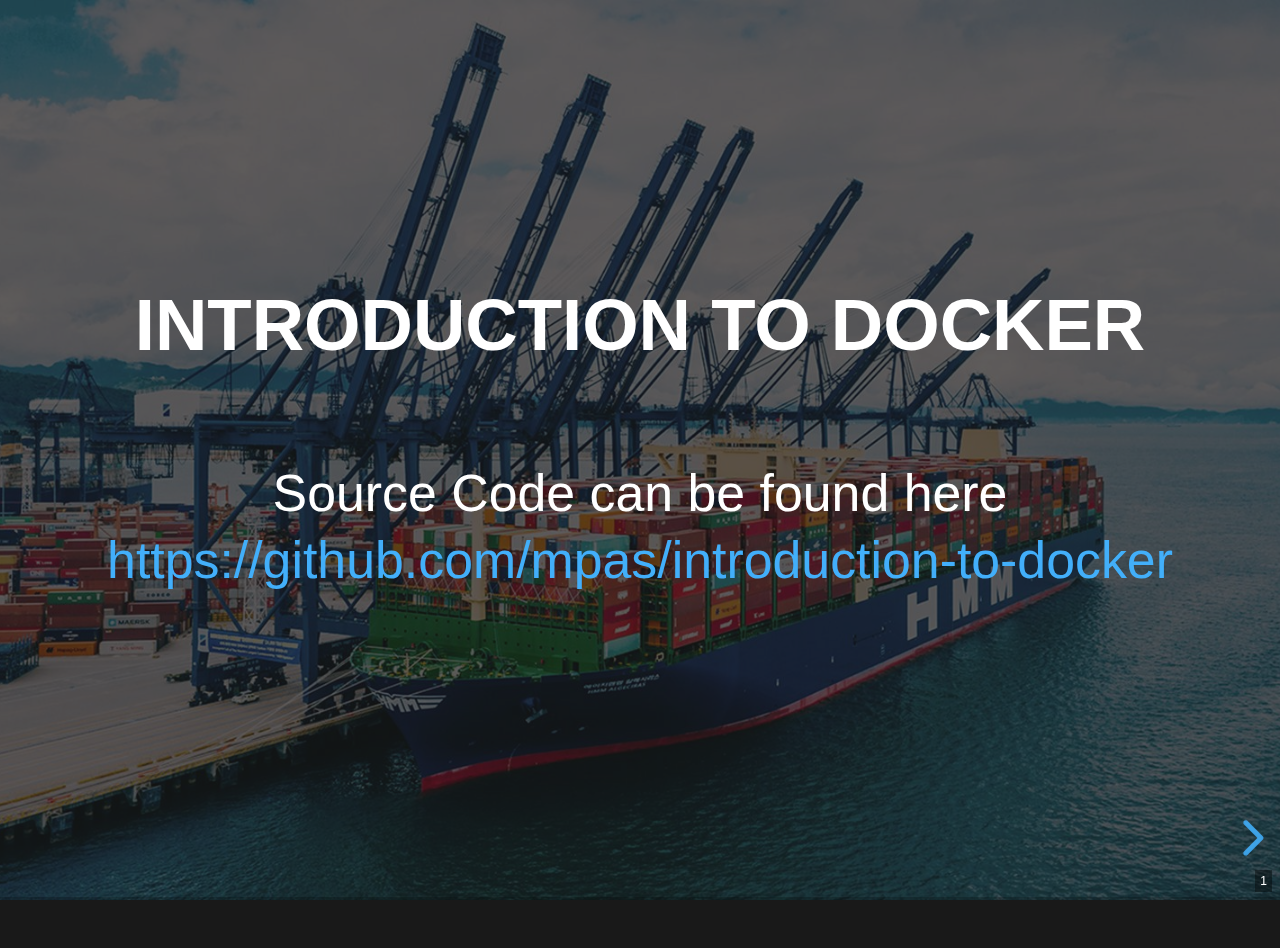
==== commit d3dc08ae: "Update with link to source code" ====
--- a/index.html
+++ b/index.html
@@ -361,14 +361,19 @@
 <div class="slides">
 
 <section>
-<section id="slide-org905c1ae" data-background="./images/title-slide.jpg" data-background-opacity="0.3">
-<h2 id="org905c1ae">Introduction to Docker</h2>
+<section id="slide-orgf3c7f15" data-background="./images/title-slide.jpg" data-background-opacity="0.3">
+<h2 id="orgf3c7f15">Introduction to Docker</h2>
+<p>
+<br />
+Source Code can be found here <br />
+<a href="https://github.com/mpas/introduction-to-docker">https://github.com/mpas/introduction-to-docker</a>
+</p>
 
 </section>
 </section>
 <section>
-<section id="slide-org565ba24">
-<h2 id="org565ba24">Quick inventory</h2>
+<section id="slide-orgb5c3822">
+<h2 id="orgb5c3822">Quick inventory</h2>
 <ul>
 <li>Who has never heared of Docker?</li>
 <li>Who has used or is using Docker?</li>
@@ -378,8 +383,8 @@
 </section>
 </section>
 <section>
-<section id="slide-orgc154319">
-<h2 id="orgc154319">Goals</h2>
+<section id="slide-orgfcdc40d">
+<h2 id="orgfcdc40d">Goals</h2>
 <ul>
 <li>Learn the basics about Docker
 <ul>
@@ -402,8 +407,8 @@
 </section>
 </section>
 <section>
-<section id="slide-orge25c224">
-<h2 id="orge25c224">What is Docker?</h2>
+<section id="slide-org8ccba04">
+<h2 id="org8ccba04">What is Docker?</h2>
 <p>
 A software <b><span class="underline">containerisation</span></b> platform
 </p>
@@ -415,14 +420,14 @@
 </blockquote>
 
 </section>
-<section id="slide-org089249c">
-<h3 id="org089249c">What is Docker trying to solve?</h3>
+<section id="slide-org808d1c2">
+<h3 id="org808d1c2">What is Docker trying to solve?</h3>
 <p>
 The famous “it works on my machine” headache!
 </p>
 
 
-<div id="org013c739" class="figure">
+<div id="org297ba36" class="figure">
 <p><img src="[data-uri]
 [base64]
 [base64]
@@ -8796,14 +8801,14 @@
 </div>
 
 </section>
-<section id="slide-orgc562992">
-<h3 id="orgc562992">Docker solution</h3>
+<section id="slide-org33e35ce">
+<h3 id="org33e35ce">Docker solution</h3>
 <p>
 Create reusable platform independent packages
 </p>
 
 
-<div id="orgdffbc95" class="figure">
+<div id="org9e0da9a" class="figure">
 <p><img src="[data-uri]
 [base64]
 [base64]
@@ -19516,8 +19521,8 @@
 </div>
 
 </section>
-<section id="slide-org7beada1">
-<h3 id="org7beada1">Docker vocabulary</h3>
+<section id="slide-orgc294a2d">
+<h3 id="orgc294a2d">Docker vocabulary</h3>
 <ul>
 <li><b><span class="underline">Docker image</span></b>
 <ul>
@@ -19543,10 +19548,10 @@
 </ul>
 
 </section>
-<section id="slide-org736dd30">
-<h3 id="org736dd30">Virtual machine vs container</h3>
+<section id="slide-orgc8dc115">
+<h3 id="orgc8dc115">Virtual machine vs container</h3>
 
-<div id="orgdf2cfd1" class="figure">
+<div id="orga3f0093" class="figure">
 <p><img src="[data-uri]
 [base64]
 [base64]
@@ -25033,10 +25038,10 @@
 </div>
 
 </section>
-<section id="slide-orge0d1833">
-<h3 id="orge0d1833">Docker architecture</h3>
+<section id="slide-org95a814e">
+<h3 id="org95a814e">Docker architecture</h3>
 
-<div id="org627d9b7" class="figure">
+<div id="orga7386fa" class="figure">
 <p><img src="[data-uri]
 [base64]
 [base64]
@@ -26595,8 +26600,8 @@
 </div>
 
 </section>
-<section id="slide-org4a4385b">
-<h3 id="org4a4385b">Docker use cases</h3>
+<section id="slide-org397270d">
+<h3 id="org397270d">Docker use cases</h3>
 <ol>
 <li>Application isolation</li>
 <li>Developer productivity</li>
@@ -26609,8 +26614,8 @@
 </section>
 </section>
 <section>
-<section id="slide-org30c0d87">
-<h2 id="org30c0d87">Docker images and containers</h2>
+<section id="slide-org11dfb56">
+<h2 id="org11dfb56">Docker images and containers</h2>
 <ul>
 <li>Image
 <ul>
@@ -26632,8 +26637,8 @@
 </ul>
 
 </section>
-<section id="slide-org18cd5f8">
-<h3 id="org18cd5f8">Reuse existing images</h3>
+<section id="slide-org5bcb9e9">
+<h3 id="org5bcb9e9">Reuse existing images</h3>
 <div class="org-src-container">
 
 <pre><code class="bash" ># search for image 'hello' in registry
@@ -26657,8 +26662,8 @@
 </div>
 
 </section>
-<section id="slide-orgd0959e9" data-background="./images/demo.jpg" data-background-opacity="0.3">
-<h3 id="orgd0959e9">Demo</h3>
+<section id="slide-orge5ac3fd" data-background="./images/demo.jpg" data-background-opacity="0.3">
+<h3 id="orge5ac3fd">Demo</h3>
 <ul>
 <li>Search for a Docker image (cli / dockerhub)</li>
 <li>Download Docker image</li>
@@ -26700,8 +26705,8 @@
 </aside>
 
 </section>
-<section id="slide-org7a61b3e">
-<h3 id="org7a61b3e">Create your own images</h3>
+<section id="slide-orgd522a89">
+<h3 id="orgd522a89">Create your own images</h3>
 <p>
 <b><span class="underline">Dockerfile</span></b>
 </p>
@@ -26711,7 +26716,7 @@
 </p>
 
 
-<div id="orgc47954c" class="figure">
+<div id="orgd22cdcf" class="figure">
 <p><img src="[data-uri]
 [base64]
 [base64]
@@ -30364,10 +30369,10 @@
 </div>
 
 </section>
-<section id="slide-org86beb05">
-<h3 id="org86beb05">Dockerfile commands</h3>
+<section id="slide-org06c067e">
+<h3 id="org06c067e">Dockerfile commands</h3>
 
-<div id="org0e0c944" class="figure">
+<div id="orge0ac545" class="figure">
 <p><img src="[data-uri]
 [base64]
 [base64]
@@ -31549,8 +31554,8 @@
 </div>
 
 </section>
-<section id="slide-orgb763efe">
-<h3 id="orgb763efe">Dockerfile example 1</h3>
+<section id="slide-orgef55012">
+<h3 id="orgef55012">Dockerfile example 1</h3>
 <div class="org-src-container">
 
 <pre><code class="dockerfile" ># file: Dockerfile
@@ -31581,8 +31586,8 @@
 </div>
 
 </section>
-<section id="slide-org60890ad">
-<h3 id="org60890ad">Dockerfile example 2</h3>
+<section id="slide-orga277244">
+<h3 id="orga277244">Dockerfile example 2</h3>
 <div class="org-src-container">
 
 <pre><code class="dockerfile" ># select a base image
@@ -31621,8 +31626,8 @@
 </div>
 
 </section>
-<section id="slide-orgabfd35f" data-background="./images/demo.jpg" data-background-opacity="0.3">
-<h3 id="orgabfd35f">Demo</h3>
+<section id="slide-org711c8a1" data-background="./images/demo.jpg" data-background-opacity="0.3">
+<h3 id="org711c8a1">Demo</h3>
 <ul>
 <li>Build docker image</li>
 <li>Run docker image (results in a container)</li>
@@ -31650,8 +31655,8 @@
 </aside>
 
 </section>
-<section id="slide-orgc4f3ce2">
-<h3 id="orgc4f3ce2">Information &amp; cleanup</h3>
+<section id="slide-orgf1bc67f">
+<h3 id="orgf1bc67f">Information &amp; cleanup</h3>
 <div class="org-src-container">
 
 <pre><code class="bash" ># show running containers
@@ -31669,8 +31674,8 @@
 </section>
 </section>
 <section>
-<section id="slide-org74fd3c4">
-<h2 id="org74fd3c4">Docker data storage</h2>
+<section id="slide-org8e87c78">
+<h2 id="org8e87c78">Docker data storage</h2>
 <ul>
 <li>In-container (bad idea!)</li>
 <li>Bind mounts (mount to local file system)</li>
@@ -31695,8 +31700,8 @@
 </div>
 
 </section>
-<section id="slide-org29a7461" data-background="./images/demo.jpg" data-background-opacity="0.3">
-<h3 id="org29a7461">Demo</h3>
+<section id="slide-orgee3ebfd" data-background="./images/demo.jpg" data-background-opacity="0.3">
+<h3 id="orgee3ebfd">Demo</h3>
 <ul>
 <li>Use local filesystem mount</li>
 <li>Use Docker volumes</li>
@@ -31749,16 +31754,16 @@
 </section>
 </section>
 <section>
-<section id="slide-orgd61fe11">
-<h2 id="orgd61fe11">Docker compose</h2>
+<section id="slide-org0d86408">
+<h2 id="org0d86408">Docker compose</h2>
 <p>
 Managing multiple containers via the commandline is cumbersome! So we we need a way to
 easily handle multiple containers at once.
 </p>
 
 </section>
-<section id="slide-org4604463">
-<h3 id="org4604463">Without / With compose</h3>
+<section id="slide-orgcb3a23a">
+<h3 id="orgcb3a23a">Without / With compose</h3>
 <ul>
 <li>Without compose
 <ul>
@@ -31777,8 +31782,8 @@
 </ul>
 
 </section>
-<section id="slide-org409fcc5">
-<h3 id="org409fcc5">3 Steps of compose</h3>
+<section id="slide-orgf16bdc9">
+<h3 id="orgf16bdc9">3 Steps of compose</h3>
 <ol>
 <li>Define the services that make your application stack in a Docker compose file</li>
 
@@ -31795,8 +31800,8 @@
 </div>
 
 </section>
-<section id="slide-org6ece16a">
-<h3 id="org6ece16a">Compose example</h3>
+<section id="slide-orgf3368eb">
+<h3 id="orgf3368eb">Compose example</h3>
 <div class="org-src-container">
 
 <pre><code class="dockerfile" >version: '3.9'
@@ -31825,8 +31830,8 @@
 </div>
 
 </section>
-<section id="slide-org7bafd79">
-<h3 id="org7bafd79">Compose commands</h3>
+<section id="slide-orgd6ecf29">
+<h3 id="orgd6ecf29">Compose commands</h3>
 <div class="org-src-container">
 
 <pre><code class="shell" >$ docker-compose up
@@ -31837,8 +31842,8 @@
 </div>
 
 </section>
-<section id="slide-orge05c509" data-background="./images/demo.jpg" data-background-opacity="0.3">
-<h3 id="orge05c509">Demo</h3>
+<section id="slide-orgb524525" data-background="./images/demo.jpg" data-background-opacity="0.3">
+<h3 id="orgb524525">Demo</h3>
 <ul>
 <li>Start full stack using Docker Compose
 <ul>
@@ -31853,8 +31858,8 @@
 </section>
 </section>
 <section>
-<section id="slide-org5524dce">
-<h2 id="org5524dce">Docker layers</h2>
+<section id="slide-org4c466d1">
+<h2 id="org4c466d1">Docker layers</h2>
 <ul>
 <li>Each <code>build</code> command generates a layer</li>
 <li>A complete <code>build</code> creates a SINGLE image</li>
@@ -31862,7 +31867,7 @@
 </ul>
 
 
-<div id="orgf1471c8" class="figure">
+<div id="org82709f8" class="figure">
 <p><img src="[data-uri]
 [base64]
 [base64]
@@ -38823,10 +38828,10 @@
 </div>
 
 </section>
-<section id="slide-orgeb9c406">
-<h3 id="orgeb9c406">Problems with Docker build</h3>
+<section id="slide-org79c6dc1">
+<h3 id="org79c6dc1">Problems with Docker build</h3>
 
-<div id="org7ca3039" class="figure">
+<div id="orga198022" class="figure">
 <p><img src="[data-uri]
 [base64]
 [base64]
@@ -49283,8 +49288,8 @@
 </div>
 
 </section>
-<section id="slide-org58ddad6">
-<h3 id="org58ddad6">Multistage build</h3>
+<section id="slide-org10a7656">
+<h3 id="org10a7656">Multistage build</h3>
 <ul>
 <li>Build the application</li>
 <li>Perform static code analysis</li>
@@ -49295,8 +49300,8 @@
 </ul>
 
 </section>
-<section id="slide-orgd4c4c56">
-<h3 id="orgd4c4c56">Do we have a problem?</h3>
+<section id="slide-org174d411">
+<h3 id="org174d411">Do we have a problem?</h3>
 <div class="org-src-container">
 
 <pre><code class="dockerfile" >FROM openjdk:11-jdk
@@ -49320,8 +49325,8 @@
 </div>
 
 </section>
-<section id="slide-org5170a69">
-<h3 id="org5170a69">Docker builder pattern</h3>
+<section id="slide-orgd65ca64">
+<h3 id="orgd65ca64">Docker builder pattern</h3>
 <ul>
 <li>2 Dockerfiles
 <ul>
@@ -49339,8 +49344,8 @@
 </ul>
 
 </section>
-<section id="slide-org61e6b33">
-<h3 id="org61e6b33">Docker multistage builds</h3>
+<section id="slide-org1c24566">
+<h3 id="org1c24566">Docker multistage builds</h3>
 <ul>
 <li>Single Dockerfile with multiple stages</li>
 <li>Same build!! Local and CI</li>
@@ -49375,8 +49380,8 @@
 </div>
 
 </section>
-<section id="slide-org411c8ea" data-background="./images/demo.jpg" data-background-opacity="0.3">
-<h3 id="org411c8ea">Demo</h3>
+<section id="slide-org7c913f2" data-background="./images/demo.jpg" data-background-opacity="0.3">
+<h3 id="org7c913f2">Demo</h3>
 <ul>
 <li>Perform multistage build
 <ul>
@@ -49438,8 +49443,8 @@
 </section>
 </section>
 <section>
-<section id="slide-orgd3c083c">
-<h2 id="orgd3c083c">As a developer</h2>
+<section id="slide-org16ff3d2">
+<h2 id="org16ff3d2">As a developer</h2>
 <ul>
 <li>I need to build my software
 <ul>
@@ -49461,8 +49466,8 @@
 </section>
 </section>
 <section>
-<section id="slide-org25766fd">
-<h2 id="org25766fd">More information</h2>
+<section id="slide-orgeb8a609">
+<h2 id="orgeb8a609">More information</h2>
 <ul>
 <li><a href="https://docker-curriculum.com/">Docker Curriculum</a></li>
 <li><a href="https://www.docker.com/">Docker</a></li>
@@ -49476,8 +49481,8 @@
 </section>
 </section>
 <section>
-<section id="slide-org94c06d3">
-<h2 id="org94c06d3">Questions?</h2>
+<section id="slide-orgc295ba2">
+<h2 id="orgc295ba2">Questions?</h2>
 </section>
 </section>
 </div>
